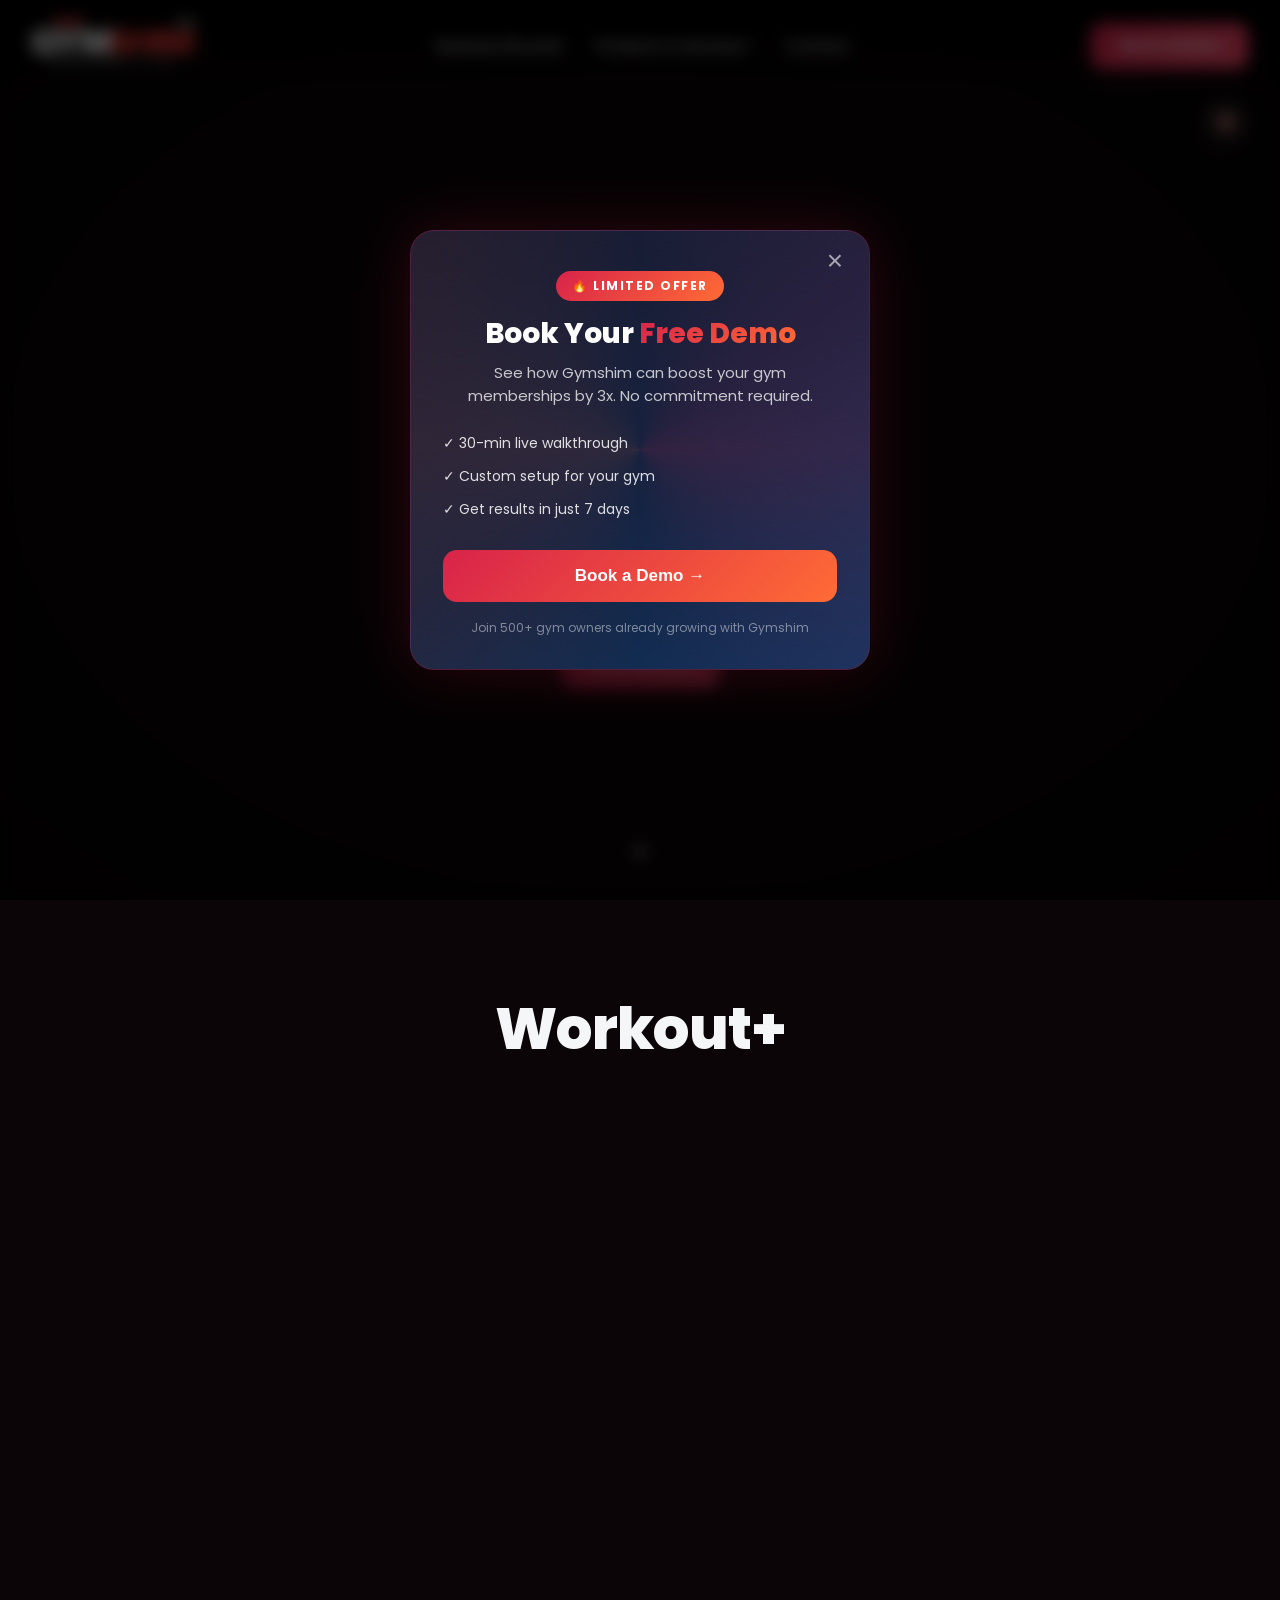
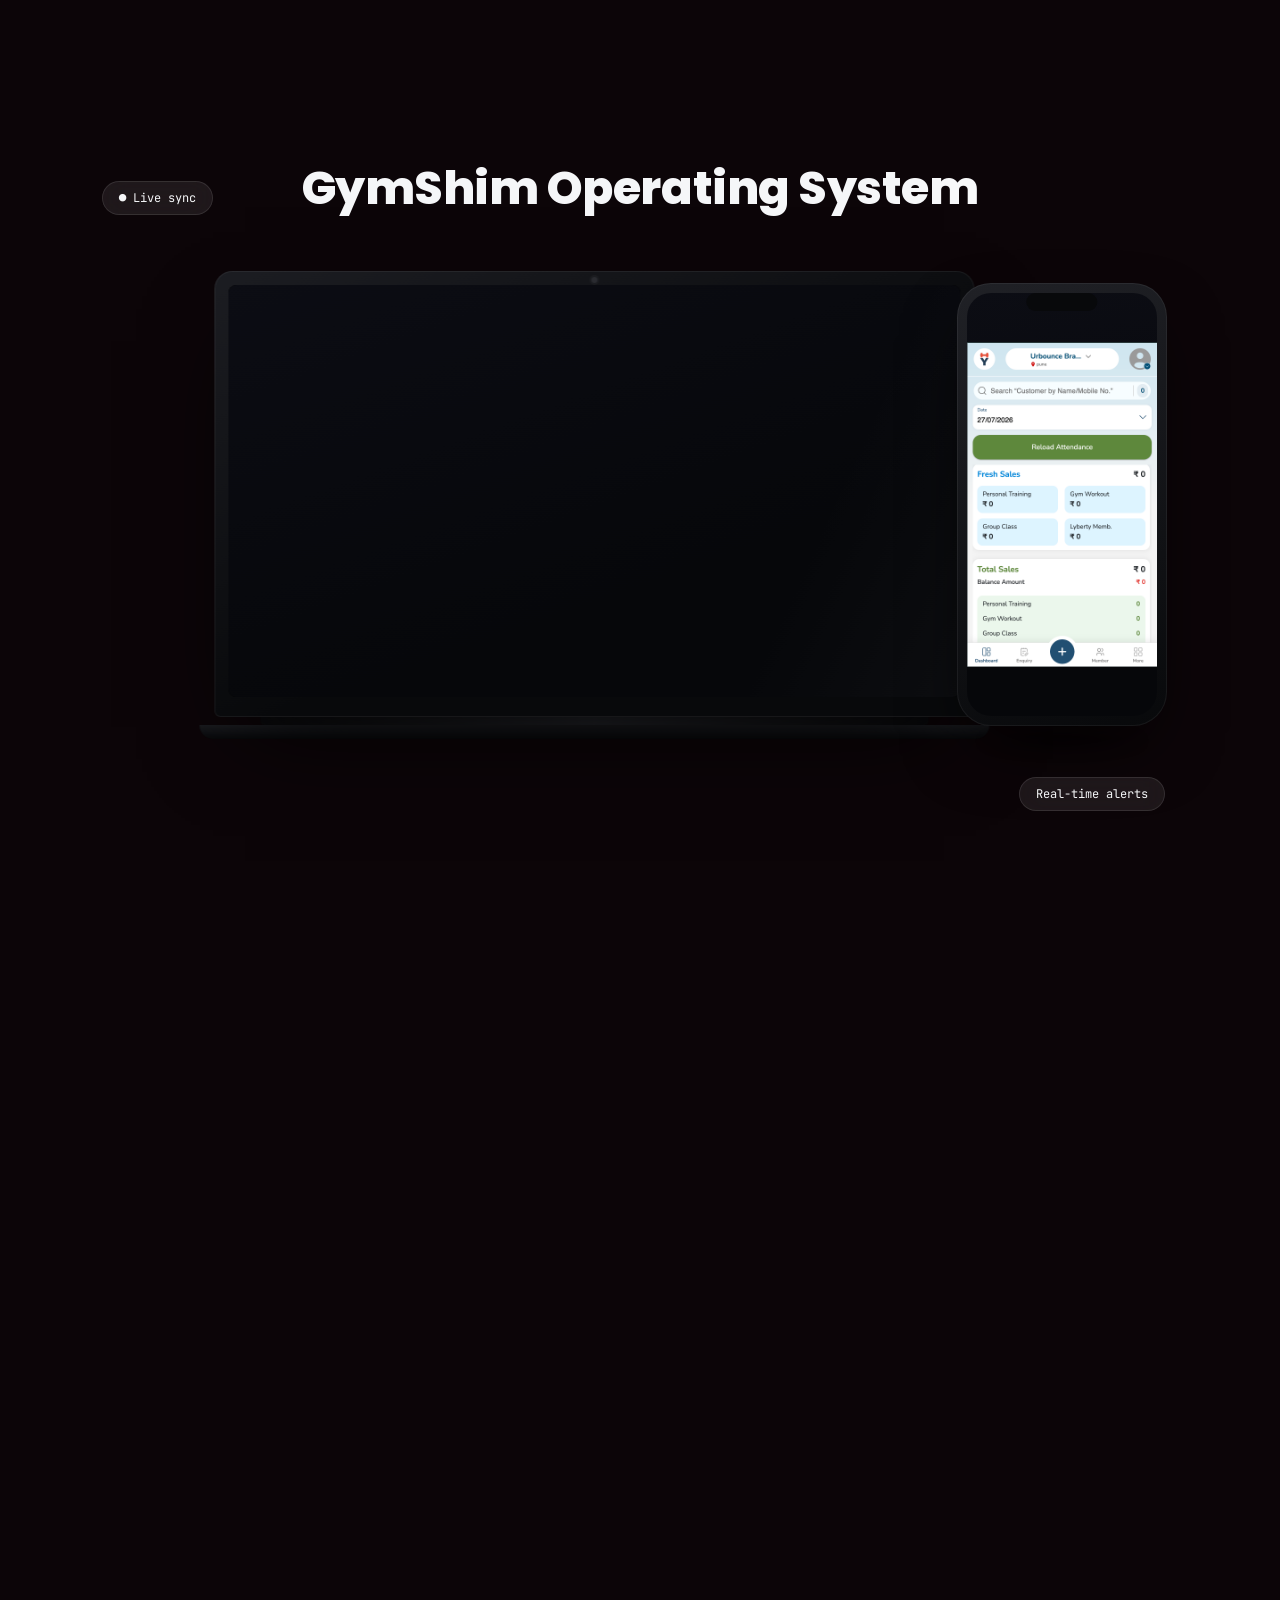
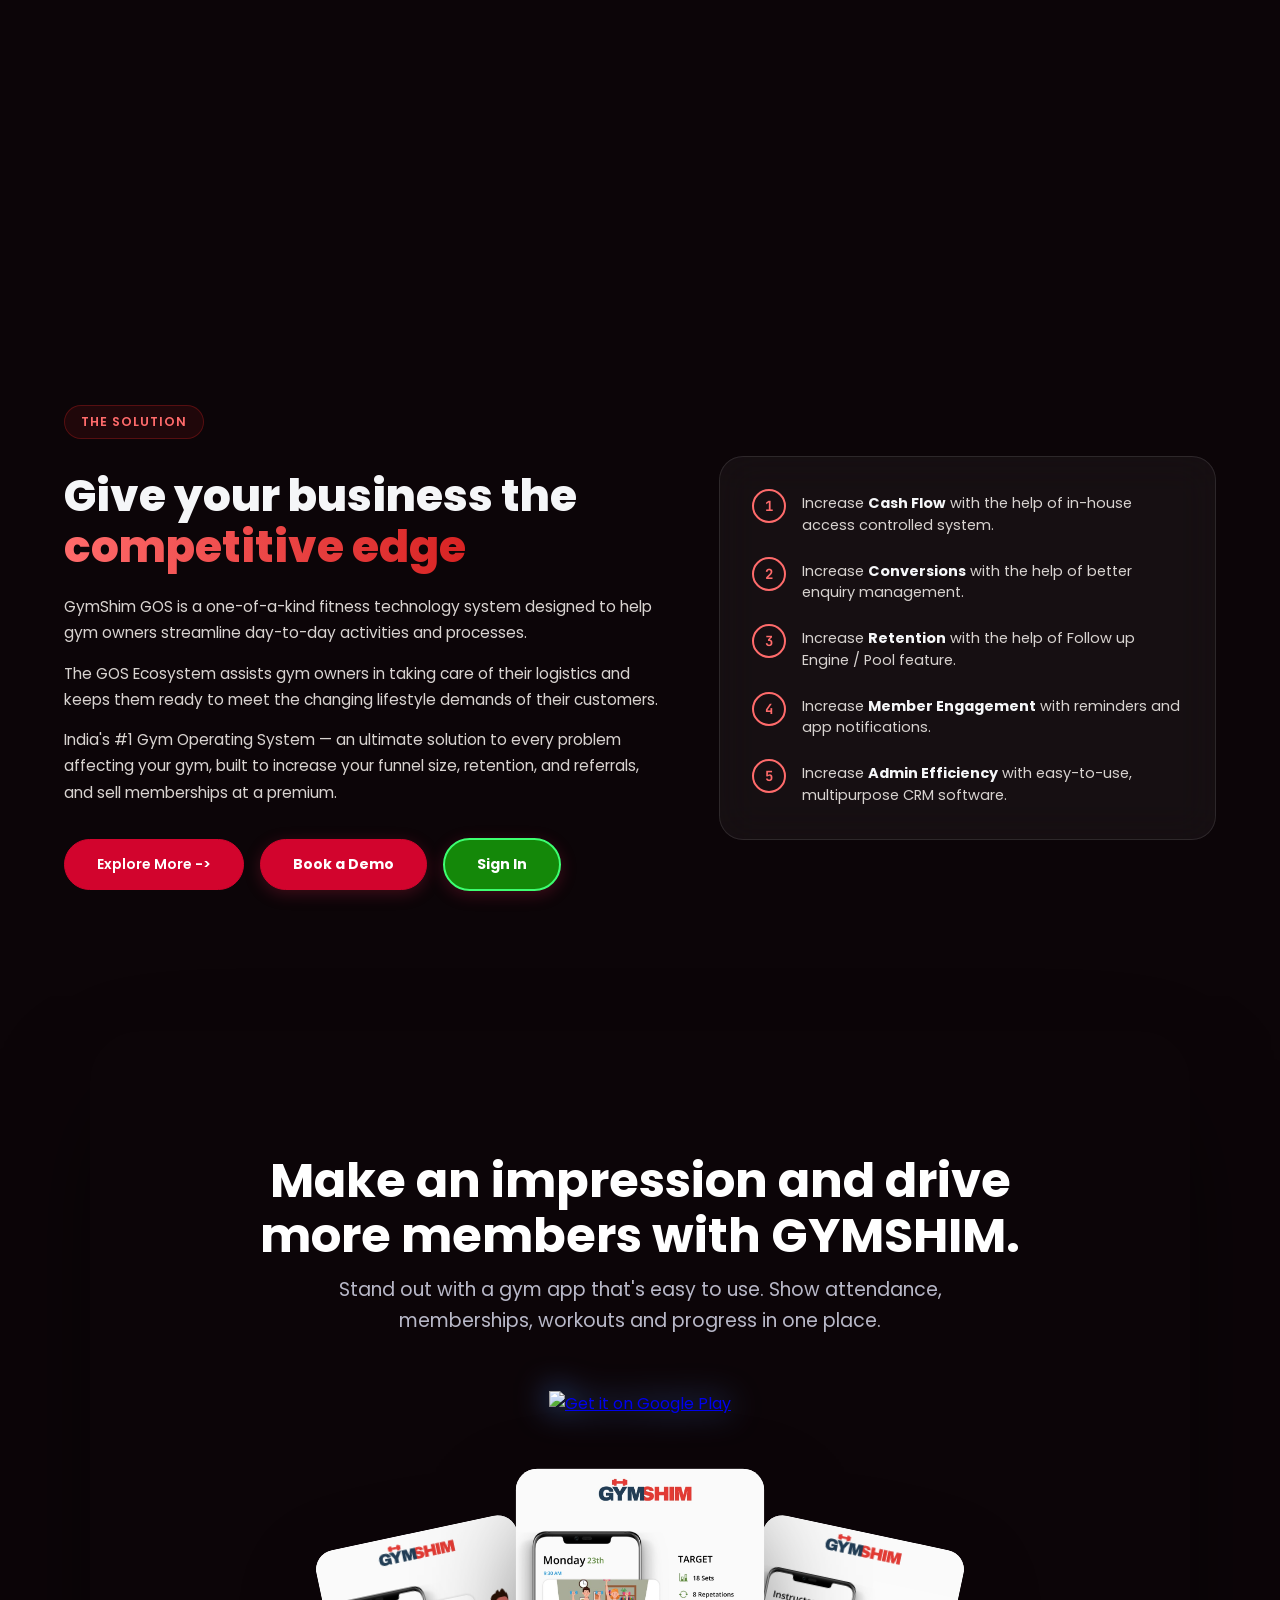
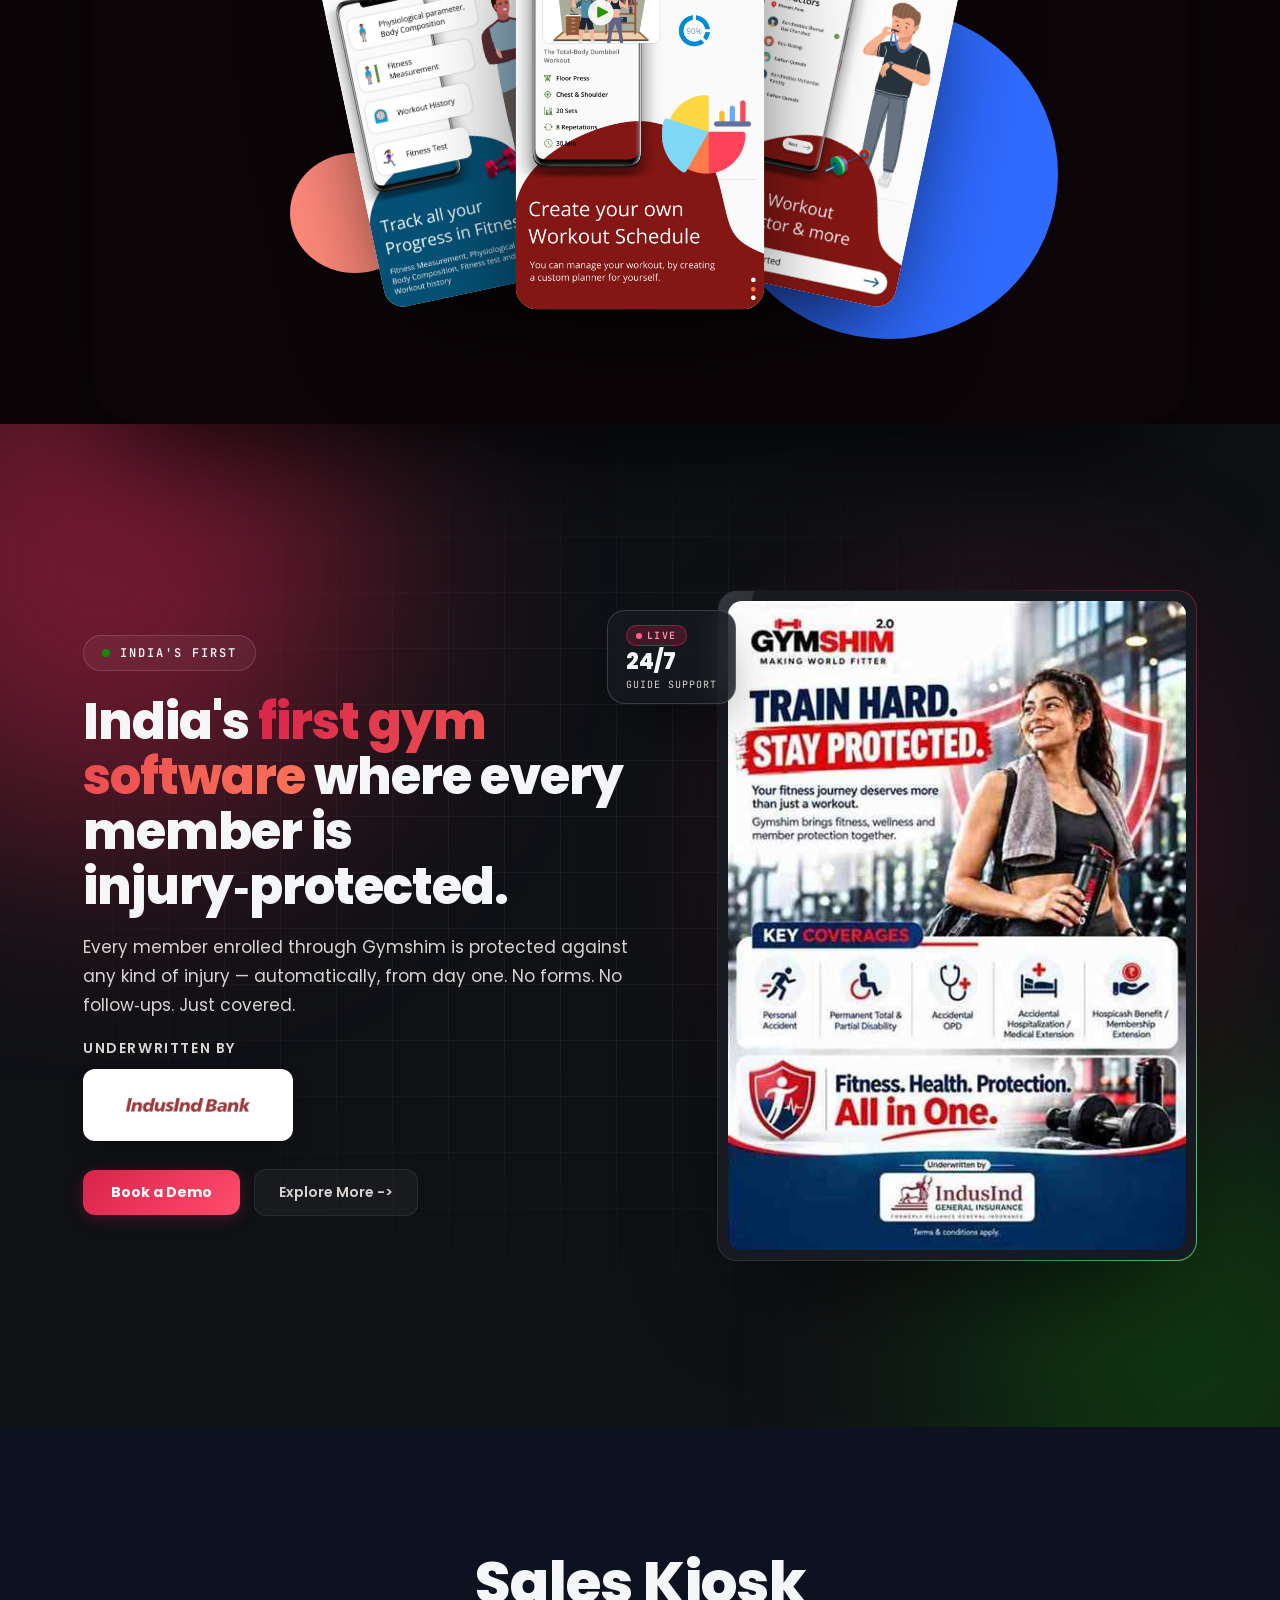
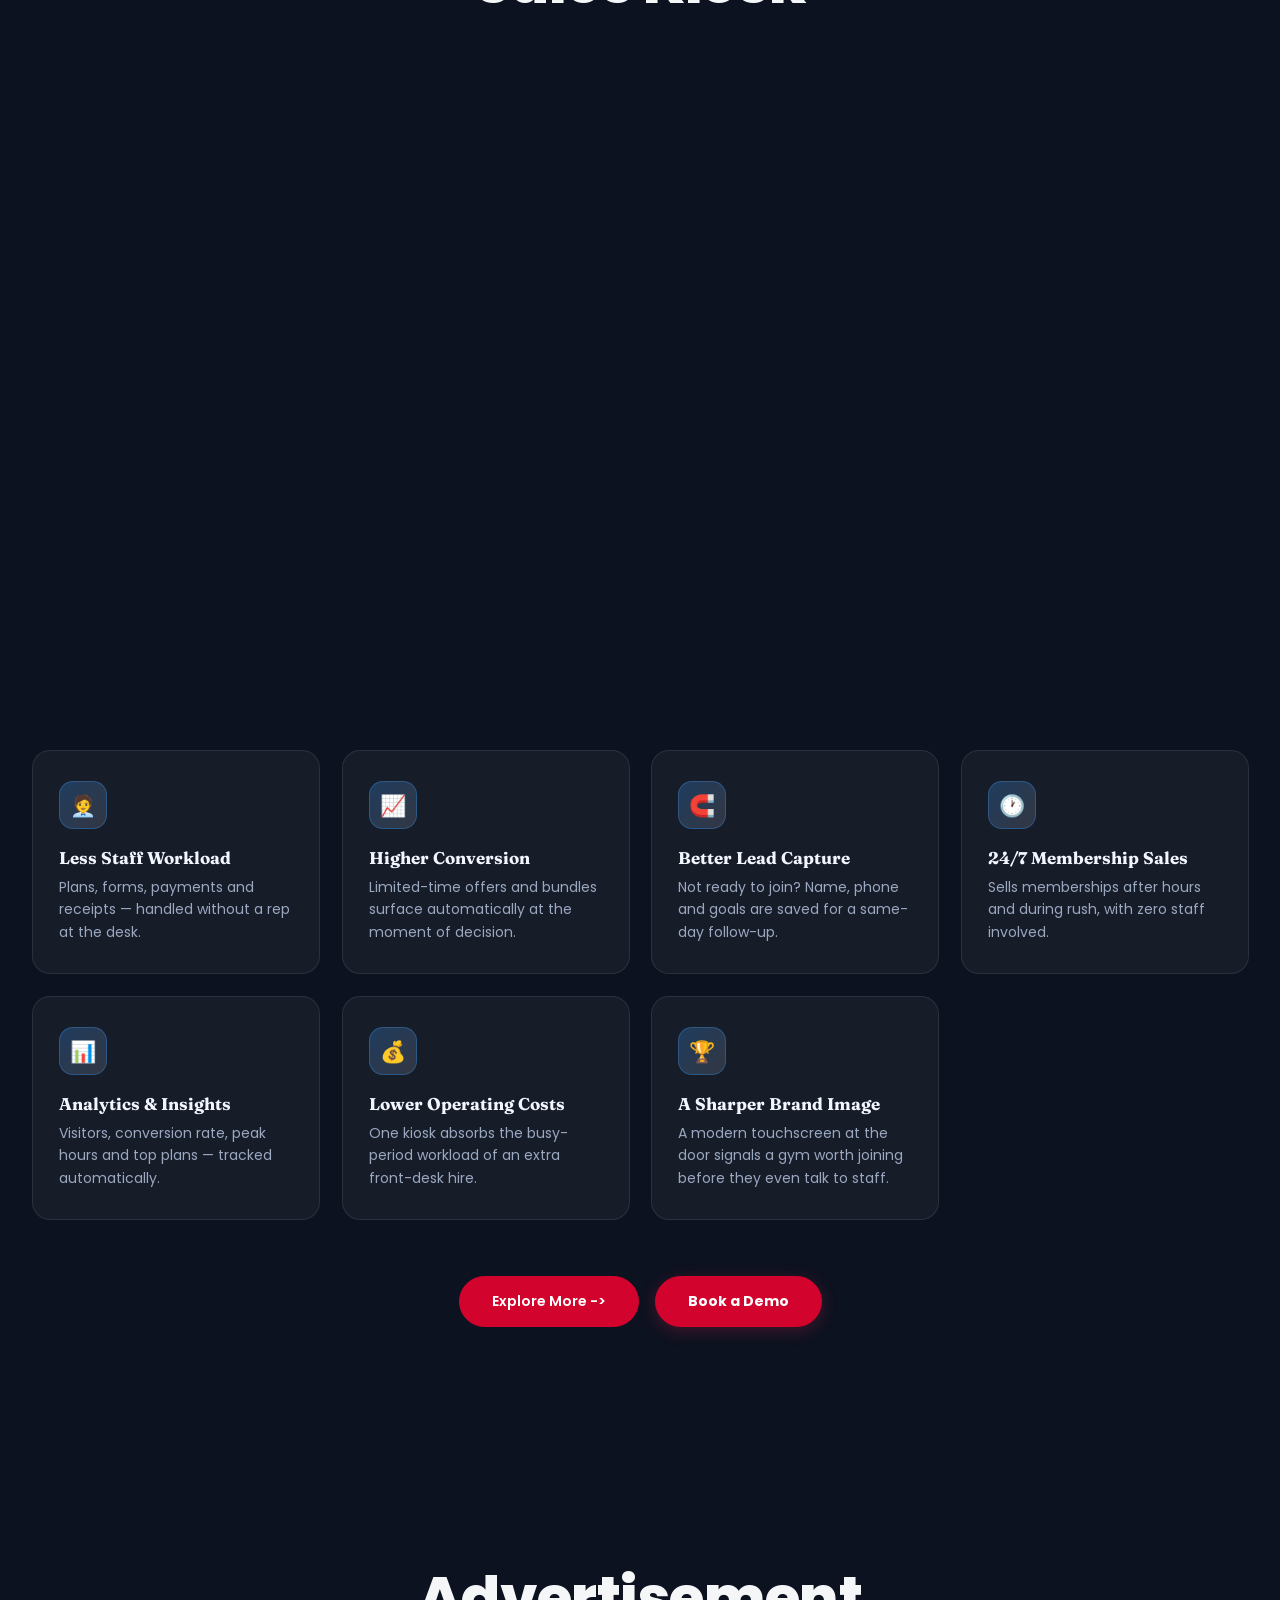
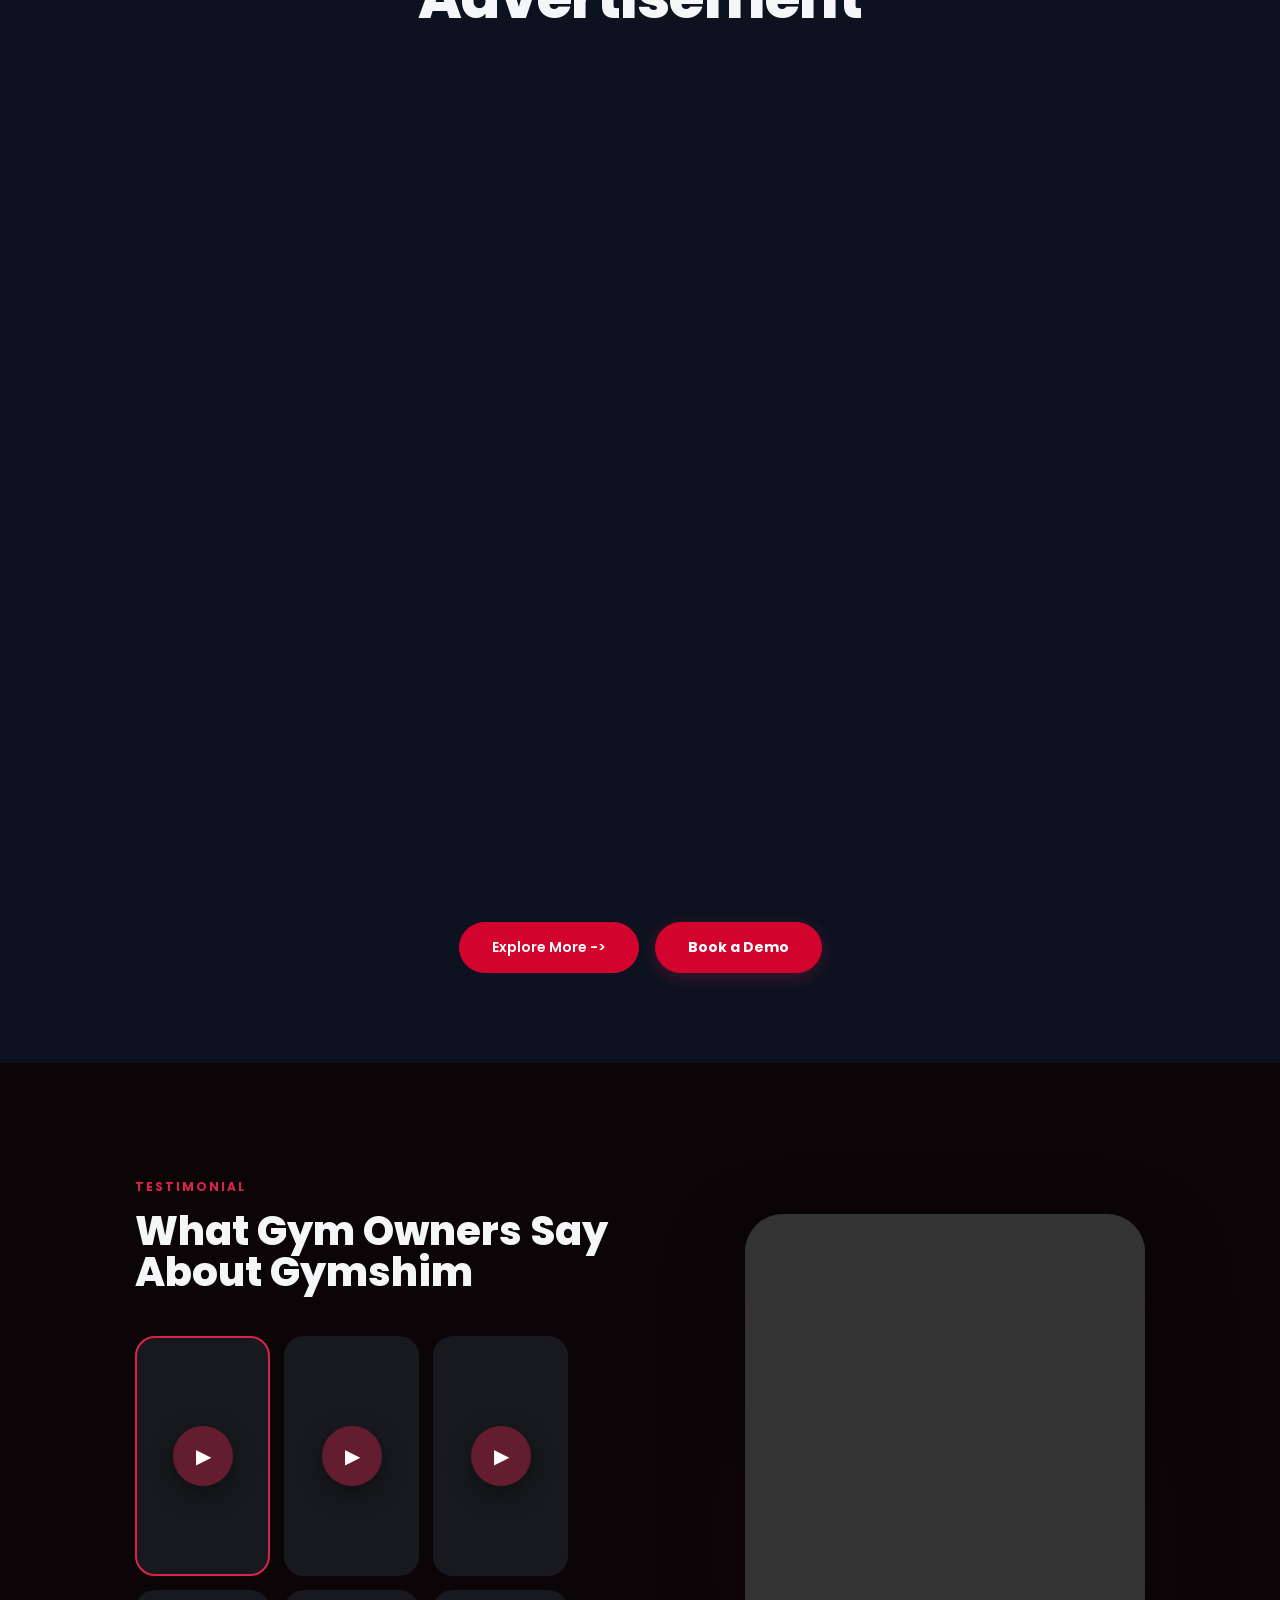
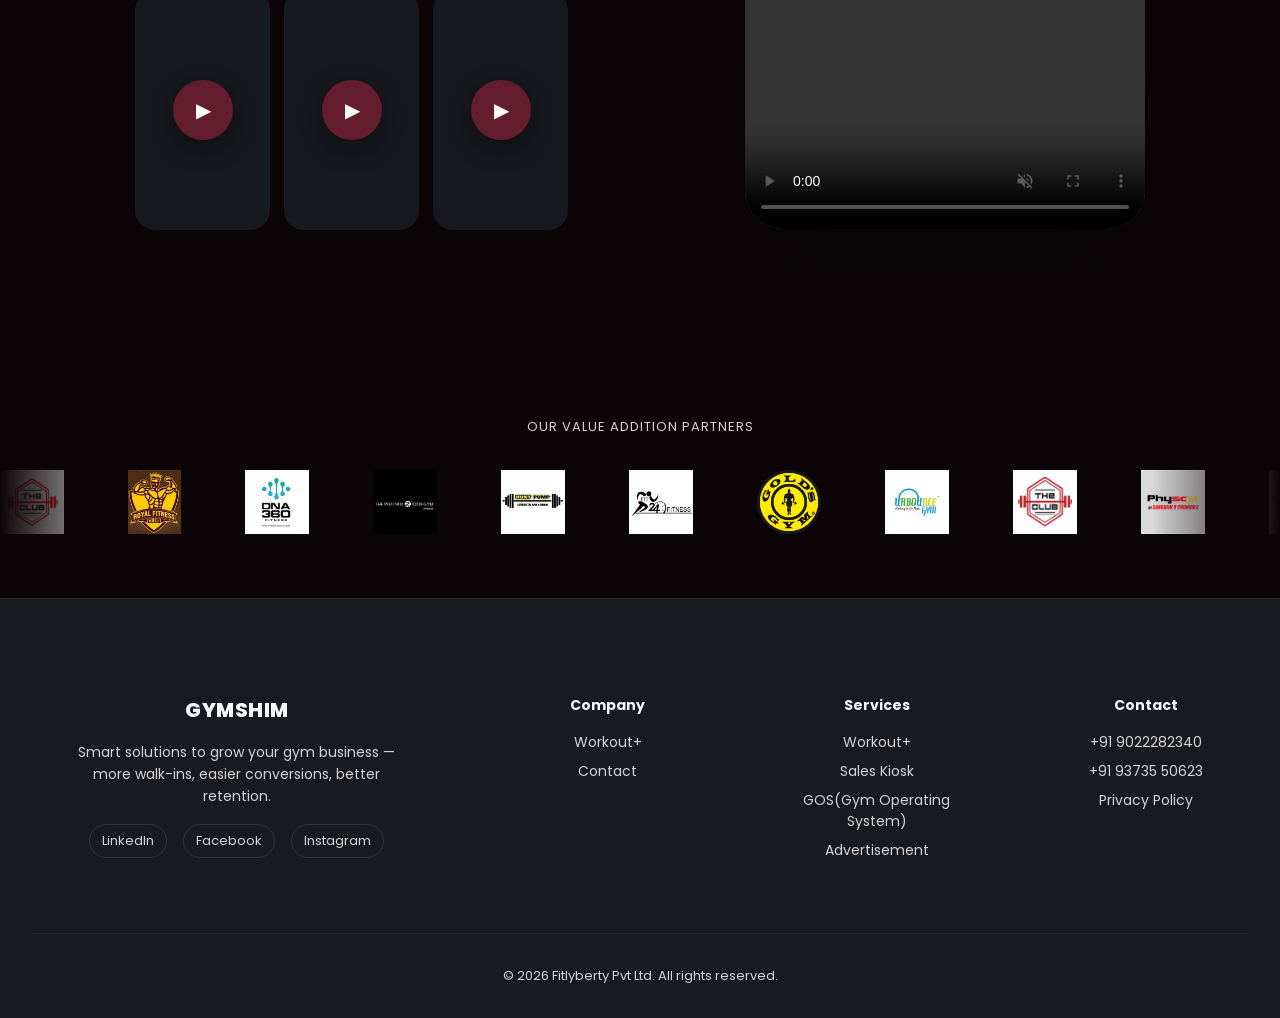
==== index.html @ ef44c92d "added insurance" ====
<!DOCTYPE html>
<html lang="en">
<head>
    <meta charset="UTF-8">
    <meta name="viewport" content="width=device-width, initial-scale=1.0">
    <title>Gymshim | Gym Business Booster Plan</title>
    <link rel="preconnect" href="https://fonts.googleapis.com">
     <link href="https://fonts.googleapis.com/css2?family=Poppins:wght@400;500;600;700;800&display=swap" rel="stylesheet">
     <link href="https://fonts.googleapis.com/css2?family=JetBrains+Mono:wght@400;500;600;700&display=swap" rel="stylesheet">
     <!-- Fonts needed for the "Why It Works" features section copied from sales-kiosk.html -->
     <link href="https://fonts.googleapis.com/css2?family=Manrope:wght@400;500;600;700;800&family=Fraunces:ital,wght@0,500;0,600;0,700;1,500;1,600&display=swap" rel="stylesheet">

     <!-- <link rel="preconnect" href="https://fonts.googleapis.com">
<link rel="preconnect" href="https://fonts.gstatic.com" crossorigin>
<link href="https://fonts.googleapis.com/css2?family=Nunito:wght@400;500;600;700;800;900&display=swap" rel="stylesheet"> -->

  <link rel="stylesheet" href="styles.css?v=2">
  <link rel="stylesheet" href="sales-kiosk.css">
  <link rel="stylesheet" href="booking.css">
  <link rel="stylesheet" href="gos-showcase.css?v=3">
  <link rel="stylesheet" href="theme-toggle.css">
<script src="theme-toggle.js"></script>

<link rel="stylesheet" href="https://unpkg.com/lenis@1.3.16/dist/lenis.css">
<script src="https://unpkg.com/lenis@1.3.16/dist/lenis.min.js"></script>


<script src="https://cdn.jsdelivr.net/npm/gsap@3/dist/gsap.min.js"></script>
<script src="https://cdn.jsdelivr.net/npm/gsap@3/dist/ScrollTrigger.min.js"></script>
<script src="https://cdnjs.cloudflare.com/ajax/libs/three.js/r128/three.min.js"></script>

</head>
<body>
      <script src="navbar.js"></script> 
<div id="servicesOverlayMount"></div>
<!-- <div class="services-overlay" id="servicesOverlay" aria-hidden="true">
  <div class="services-overlay-backdrop" id="servicesOverlayBackdrop"></div>

  <div class="services-overlay-panel" role="dialog" aria-modal="true" aria-labelledby="servicesOverlayTitle">
    <div class="services-overlay-head">
      <span id="servicesOverlayTitle" class="services-overlay-title">Products &amp; Services</span>
      <button type="button" class="services-overlay-close" id="servicesOverlayClose" aria-label="Close">
        <svg viewBox="0 0 24 24" width="18" height="18" aria-hidden="true">
          <path d="M5 5l14 14M19 5L5 19" stroke="currentColor" stroke-width="2" stroke-linecap="round"/>
        </svg>
      </button>
    </div>

    <div class="services-overlay-grid">

      <a href="workout.html" class="services-card">
        <span class="services-card-visual" aria-hidden="true">
          <svg viewBox="0 0 100 60" width="72" height="44">
            <g class="sv-workout-bar">
              <rect x="20" y="27" width="60" height="6" rx="3" fill="var(--accent-1)"/>
              <circle cx="18" cy="30" r="10" fill="none" stroke="var(--accent-2)" stroke-width="4" opacity="0.55"/>
              <circle cx="82" cy="30" r="10" fill="none" stroke="var(--accent-2)" stroke-width="4" opacity="0.55"/>
            </g>
          </svg>
        </span>
        <span class="services-card-title">Workout+</span>
        <span class="services-card-desc">Guided in-gym training flows for every member.</span>
        <span class="services-card-btn">Open
          <svg viewBox="0 0 24 24" width="14" height="14" aria-hidden="true"><path d="M5 12h14M13 6l6 6-6 6" stroke="currentColor" stroke-width="2" fill="none" stroke-linecap="round" stroke-linejoin="round"/></svg>
        </span>
      </a>

      <a href="gos.html" class="services-card">
        <span class="services-card-visual" aria-hidden="true">
          <svg viewBox="0 0 100 60" width="72" height="44">
            <rect class="sv-bar sv-bar1" x="14" y="20" width="10" height="30" rx="2" fill="var(--accent-1)"/>
            <rect class="sv-bar sv-bar2" x="32" y="10" width="10" height="40" rx="2" fill="var(--accent-2)"/>
            <rect class="sv-bar sv-bar3" x="50" y="24" width="10" height="26" rx="2" fill="var(--accent-1)"/>
            <rect class="sv-bar sv-bar4" x="68" y="16" width="10" height="34" rx="2" fill="var(--accent-2)"/>
          </svg>
        </span>
        <span class="services-card-title">GOS (Gym Operating System)</span>
        <span class="services-card-desc">One live system for check-ins, schedules and payments.</span>
        <span class="services-card-btn">Open
          <svg viewBox="0 0 24 24" width="14" height="14" aria-hidden="true"><path d="M5 12h14M13 6l6 6-6 6" stroke="currentColor" stroke-width="2" fill="none" stroke-linecap="round" stroke-linejoin="round"/></svg>
        </span>
      </a>


<a href="sales-kiosk.html" class="services-card">
        <span class="services-card-visual" aria-hidden="true">
          <svg viewBox="0 0 100 60" width="72" height="44">
            <rect x="30" y="8" width="40" height="34" rx="4" fill="none" stroke="var(--accent-2)" stroke-width="3"/>
            <rect x="44" y="46" width="12" height="6" rx="2" fill="var(--accent-2)" opacity="0.5"/>
            <circle class="sv-ring sv-ring1" cx="50" cy="25" r="8" fill="none" stroke="var(--accent-1)" stroke-width="2"/>
            <circle class="sv-ring sv-ring2" cx="50" cy="25" r="8" fill="none" stroke="var(--accent-1)" stroke-width="2"/>
            <circle cx="50" cy="25" r="4" fill="var(--accent-1)"/>
          </svg>
        </span>
        <span class="services-card-title">Sales Kiosk</span>
        <span class="services-card-desc">Self-serve touchscreen that closes memberships on the spot.</span>
        <span class="services-card-btn">Open
          <svg viewBox="0 0 24 24" width="14" height="14" aria-hidden="true"><path d="M5 12h14M13 6l6 6-6 6" stroke="currentColor" stroke-width="2" fill="none" stroke-linecap="round" stroke-linejoin="round"/></svg>
        </span>
      </a>
      <a href="digital-marketing.html" class="services-card">
        <span class="services-card-visual" aria-hidden="true">
          <svg viewBox="0 0 100 60" width="72" height="44">
            <circle class="sv-ring sv-ring1" cx="50" cy="30" r="10" fill="none" stroke="var(--accent-2)" stroke-width="2"/>
            <circle class="sv-ring sv-ring2" cx="50" cy="30" r="10"   ="none" stroke="var(--accent-2)" stroke-width="2"/>
            <circle cx="50" cy="30" r="6" fill="var(--accent-1)"/>
          </svg>
        </span>
        <span class="services-card-title">Advertisment</span>
        <span class="services-card-desc">Reach more members, faster, across every channel.</span>
        <span class="services-card-btn">Open
          <svg viewBox="0 0 24 24" width="14" height="14" aria-hidden="true"><path d="M5 12h14M13 6l6 6-6 6" stroke="currentColor" stroke-width="2" fill="none" stroke-linecap="round" stroke-linejoin="round"/></svg>
        </span>
      </a>

    </div>
  </div>
</div> -->

<!-- .................... -->





<!-- <div class="services-overlay" id="servicesOverlay" aria-hidden="true" data-lenis-prevent>
  <div class="services-overlay-backdrop" id="servicesOverlayBackdrop"></div>

  <div class="services-mega-panel" role="dialog" aria-modal="true" aria-labelledby="servicesOverlayTitle">
    <button type="button" class="services-overlay-close" id="servicesOverlayClose" aria-label="Close">
      <svg viewBox="0 0 24 24" width="18" height="18" aria-hidden="true">
        <path d="M5 5l14 14M19 5L5 19" stroke="currentColor" stroke-width="2" stroke-linecap="round"/>
      </svg>
    </button>

    <div class="services-mega-top">
      <div class="services-mega-head">
        <span class="services-mega-eyebrow" id="servicesOverlayTitle">Our Products</span>
        <h2 class="services-mega-title">Powerful solutions for every part of <span class="services-mega-accent">your gym.</span></h2>
        <p class="services-mega-sub">One ecosystem. Four powerful products.</p>
      </div>
      <div class="services-mega-trust">
        <svg viewBox="0 0 24 24" width="14" height="14" aria-hidden="true"><path d="M12 2l3 6 7 1-5 5 1 7-6-3-6 3 1-7-5-5 7-1z" fill="currentColor"/></svg>
        Trusted by <strong>5000+</strong> gyms across India
      </div>
    </div>

    <div class="services-mega-grid">

      <a href="workout.html" class="services-mega-card" data-glow="pink">
        <span class="services-mega-num">01</span>
        <span class="services-mega-icon-wrap">
          <span class="services-mega-icon-floor"></span>
          <svg class="services-mega-icon" viewBox="0 0 64 64" width="60" height="60">
            <defs>
              <linearGradient id="gradWorkout" x1="0" y1="0" x2="1" y2="1">
                <stop offset="0%" stop-color="#ff8fa3"/><stop offset="100%" stop-color="#d8234a"/>
              </linearGradient>
            </defs>
            <circle cx="12" cy="32" r="9" fill="none" stroke="url(#gradWorkout)" stroke-width="4"/>
            <circle cx="52" cy="32" r="9" fill="none" stroke="url(#gradWorkout)" stroke-width="4"/>
            <rect x="18" y="28" width="28" height="8" rx="4" fill="url(#gradWorkout)"/>
            <rect x="8" y="26" width="6" height="12" rx="2" fill="url(#gradWorkout)"/>
            <rect x="50" y="26" width="6" height="12" rx="2" fill="url(#gradWorkout)"/>
          </svg>
        </span>
        <div class="services-mega-card-headrow">
          <h3>Workout+</h3>
          <span class="services-mega-badge">AI Powered</span>
        </div>
        <p class="services-mega-desc">AI-guided workout experience for every member.</p>
        <ul class="services-mega-features">
          <li>Personalized Workouts</li>
          <li>Exercise Library</li>
          <li>Progress Tracking</li>
          <li>Smart Analytics</li>
        </ul>
        <span class="services-mega-explore">Explore Workout+
          <svg viewBox="0 0 24 24" width="14" height="14" aria-hidden="true"><path d="M5 12h14M13 6l6 6-6 6" stroke="currentColor" stroke-width="2" fill="none" stroke-linecap="round" stroke-linejoin="round"/></svg>
        </span>
      </a>

      <a href="gos.html" class="services-mega-card" data-glow="cyan">
        <span class="services-mega-num">02</span>
        <span class="services-mega-icon-wrap">
          <span class="services-mega-icon-floor"></span>
          <svg class="services-mega-icon" viewBox="0 0 64 64" width="60" height="60">
            <defs>
              <linearGradient id="gradGosTop" x1="0" y1="0" x2="1" y2="1">
                <stop offset="0%" stop-color="#7ee8f2"/><stop offset="100%" stop-color="#22d3ee"/>
              </linearGradient>
              <linearGradient id="gradGosSide" x1="0" y1="0" x2="0" y2="1">
                <stop offset="0%" stop-color="#0e9aad"/><stop offset="100%" stop-color="#0b7e8e"/>
              </linearGradient>
            </defs>
            <polygon points="32,6 54,18 32,30 10,18" fill="url(#gradGosTop)"/>
            <polygon points="10,18 32,30 32,54 10,42" fill="url(#gradGosSide)"/>
            <polygon points="54,18 32,30 32,54 54,42" fill="#0a6d7a"/>
          </svg>
        </span>
        <div class="services-mega-card-headrow">
          <h3>GOS (Gym Operating System)</h3>
          <span class="services-mega-badge">All-in-One</span>
        </div>
        <p class="services-mega-desc">Complete gym management system for seamless operations.</p>
        <ul class="services-mega-features">
          <li>Member Management</li>
          <li>Attendance Tracking</li>
          <li>Payments &amp; Billing</li>
          <li>Reports &amp; Analytics</li>
        </ul>
        <span class="services-mega-explore">Explore GOS
          <svg viewBox="0 0 24 24" width="14" height="14" aria-hidden="true"><path d="M5 12h14M13 6l6 6-6 6" stroke="currentColor" stroke-width="2" fill="none" stroke-linecap="round" stroke-linejoin="round"/></svg>
        </span>
      </a>

      <a href="sales-kiosk.html" class="services-mega-card" data-glow="purple">
        <span class="services-mega-num">03</span>
        <span class="services-mega-icon-wrap">
          <span class="services-mega-icon-floor"></span>
          <svg class="services-mega-icon" viewBox="0 0 64 64" width="60" height="60">
            <defs>
              <linearGradient id="gradKiosk" x1="0" y1="0" x2="1" y2="1">
                <stop offset="0%" stop-color="#c9a8ff"/><stop offset="100%" stop-color="#9b5cff"/>
              </linearGradient>
            </defs>
            <rect x="14" y="8" width="36" height="26" rx="4" fill="none" stroke="url(#gradKiosk)" stroke-width="3.5"/>
            <rect x="19" y="13" width="26" height="16" rx="2" fill="url(#gradKiosk)" opacity="0.25"/>
            <rect x="28" y="38" width="8" height="10" fill="url(#gradKiosk)"/>
            <rect x="20" y="48" width="24" height="5" rx="2.5" fill="url(#gradKiosk)" opacity="0.6"/>
          </svg>
        </span>
        <div class="services-mega-card-headrow">
          <h3>Sales Kiosk</h3>
          <span class="services-mega-badge">Self-Service</span>
        </div>
        <p class="services-mega-desc">Self-service touchscreen that closes memberships on the spot.</p>
        <ul class="services-mega-features">
          <li>Instant Signups</li>
          <li>Digital Payments</li>
          <li>Receipt Printing</li>
          <li>Offers &amp; Upsells</li>
        </ul>
        <span class="services-mega-explore">Explore Sales Kiosk
          <svg viewBox="0 0 24 24" width="14" height="14" aria-hidden="true"><path d="M5 12h14M13 6l6 6-6 6" stroke="currentColor" stroke-width="2" fill="none" stroke-linecap="round" stroke-linejoin="round"/></svg>
        </span>
      </a>

      <a href="digital-marketing.html" class="services-mega-card" data-glow="orange">
        <span class="services-mega-num">04</span>
        <span class="services-mega-icon-wrap">
          <span class="services-mega-icon-floor"></span>
          <svg class="services-mega-icon" viewBox="0 0 64 64" width="60" height="60">
            <defs>
              <linearGradient id="gradAd" x1="0" y1="0" x2="1" y2="1">
                <stop offset="0%" stop-color="#ffc38a"/><stop offset="100%" stop-color="#ff8a3d"/>
              </linearGradient>
            </defs>
            <rect x="10" y="26" width="14" height="12" rx="2" fill="url(#gradAd)"/>
            <path d="M24 24 L42 14 V50 L24 40 Z" fill="url(#gradAd)"/>
            <rect x="15" y="38" width="5" height="12" rx="1.5" fill="url(#gradAd)" opacity="0.7"/>
            <path d="M46 22a10 10 0 010 20" fill="none" stroke="url(#gradAd)" stroke-width="3" stroke-linecap="round"/>
            <path d="M50 16a17 17 0 010 32" fill="none" stroke="url(#gradAd)" stroke-width="3" stroke-linecap="round" opacity="0.55"/>
          </svg>
        </span>
        <div class="services-mega-card-headrow">
          <h3>Advertisement</h3>
          <span class="services-mega-badge">Grow Faster</span>
        </div>
        <p class="services-mega-desc">Digital marketing solutions to bring more members to your gym.</p>
        <ul class="services-mega-features">
          <li>Social Media Ads</li>
          <li>WhatsApp Campaigns</li>
          <li>Performance Boost</li>
          <li>Lead Generation</li>
        </ul>
        <span class="services-mega-explore">Explore Advertisement
          <svg viewBox="0 0 24 24" width="14" height="14" aria-hidden="true"><path d="M5 12h14M13 6l6 6-6 6" stroke="currentColor" stroke-width="2" fill="none" stroke-linecap="round" stroke-linejoin="round"/></svg>
        </span>
      </a>

    </div>

    <div class="services-mega-divider"></div>

    <div class="services-mega-footer">
      <div class="services-mega-foot-item">
        <span class="services-mega-foot-icon">
          <svg viewBox="0 0 24 24" width="20" height="20" fill="none" stroke="currentColor" stroke-width="1.6"><path d="M12 2l8 4v6c0 5-3.5 8.5-8 10-4.5-1.5-8-5-8-10V6z"/></svg>
        </span>
        <span class="services-mega-foot-text"><strong>Secure &amp; Reliable</strong>Enterprise-grade security</span>
      </div>
      <div class="services-mega-foot-item">
        <span class="services-mega-foot-icon">
          <svg viewBox="0 0 24 24" width="20" height="20" fill="none" stroke="currentColor" stroke-width="1.6"><path d="M7 18a4 4 0 01-1-7.9A5.5 5.5 0 0117 9a4.5 4.5 0 011 8.9"/></svg>
        </span>
        <span class="services-mega-foot-text"><strong>Always Updated</strong>Latest features &amp; updates</span>
      </div>
      <div class="services-mega-foot-item">
        <span class="services-mega-foot-icon">
          <svg viewBox="0 0 24 24" width="20" height="20" fill="none" stroke="currentColor" stroke-width="1.6"><path d="M4 15v-3a8 8 0 0116 0v3"/><path d="M4 15a2 2 0 002 2h1v-5H6a2 2 0 00-2 2zM20 15a2 2 0 01-2 2h-1v-5h1a2 2 0 012 2z"/></svg>
        </span>
        <span class="services-mega-foot-text"><strong>24/7 Support</strong>We're here for you</span>
      </div>
      <div class="services-mega-foot-item">
        <span class="services-mega-foot-icon">
          <svg viewBox="0 0 24 24" width="20" height="20" fill="none" stroke="currentColor" stroke-width="1.6"><circle cx="12" cy="8" r="5"/><path d="M8.5 12.5L6 22l6-3 6 3-2.5-9.5"/></svg>
        </span>
        <span class="services-mega-foot-text"><strong>Made in India</strong>For gyms, by gym experts</span>
      </div>
    </div>

  </div>
</div>

 -->

<!-- <iframe src="services-mega.html" width="100%" height="100%" style="border:none;"></iframe> -->



<section class="hero">
    <button class="sound-toggle" id="soundToggle" aria-label="Toggle sound" size="12px">
  🔇
</button>
<video class="hero-video" loop playsinline poster="assets/images/hero-poster.jpg">
    <source src="assets/video/1stpage.mp4" type="video/mp4">
      <img src="assets/image/banner_image.png" alt="Gymshim" class="logo-img">
  </video>
  <div class="hero-overlay"></div>
  <div class="hero-vignette"></div>
    
  <div class="hero-content">
  <!-- <span class="hero-tag hero-tag-top">Gym Business Booster Program</span> -->
  <img src="assets/image/banner_image.png" alt="" class="hero-logo-overlay">
  
  <h1>Sell more memberships. <br> Keep every member.</h1>
  <!-- <p class="hero-sub">
    Give your gym members unbeatable value with free gifts, discount vouchers,
    and India's #1 gym management software — completely free.
  </p> -->
  <div class="hero-actions">
    <!-- <a href="#book" class="btn-primary ">Book a Demo</a> -->
    <a href="booking.html" class="btn-primary">Book a Demo</a>
    <!-- <a href="#plans" class="btn-secondary">See how it works</a> -->
  </div>
</div>
</section>


<!-- Workout+ -->
 <section class="workout-showcase">

  <h2 class="product-name-shine workout-section-heading">Workout+</h2>

  <div class="showcase-grid">
    <div class="showcase-media reveal-up">
      <div class="showcase-image-box" id="showcaseImageBox">
        
  <video id="showcaseVideo" class="showcase-video" autoplay muted loop playsinline>
    <source src="assets/video/kiosk.mp4" type="video/mp4">
  </video>
        <!-- <span class="showcase-placeholder-icon">🖥️</span>
        <span class="showcase-placeholder-label" id="showcaseLabel">Side View</span>
        <span class="showcase-placeholder-hint">Drop image in — replace this box with &lt;img&gt;</span> -->
      </div>
      <!-- <div class="showcase-thumbs">
        <button class="showcase-thumb active" data-view="Side View">Side View</button>
        <button class="showcase-thumb" data-view="Top View">Top View</button>
      </div> -->
    </div>

    <div class="showcase-copy reveal-up">
           <span class="hero-tag">The kiosk</span>
      <h2>A touchscreen your members will actually use</h2>
      <p>Compact, self-serviced, and installed right on your gym floor — WPK combines interactive workouts with a display members engage with every visit.</p>
      <div class="showcase-actions">
        <a href="workout.html" class="btn-secondary">Explore More -></a>
        <a href="booking.html" class="btn-primary">Book a Demo</a>
      </div>
    </div>
  </div>
</section>


<!-- ============================================================
     GOS — DEVICE SHOWCASE (page 3)
     Copied as-is from gos.html — the pinned laptop + phone section
     with the "Live sync" / "Real-time alerts" badges.
     ============================================================ -->
<section class="gos-section" id="showcase">
  <div class="launch-showcase">
  <div class="showcase-pin" id="showcasePin">

    <div class="showcase-glow" aria-hidden="true"></div>

    <h3 class="product-name-shine showcase-heading">GymShim Operating System</h3>

    <span class="showcase-badge showcase-badge-a js-float">● Live sync</span>
    <span class="showcase-badge showcase-badge-b js-float">Real-time alerts</span>

    <!-- LAPTOP MOCKUP — built with CSS (bezel, hinge, base) rather
         than a modeled 3D asset, since no 3D model files exist for
         this project. Tilts in 3D via mouse + scroll (see JS). -->
    <div class="device device-laptop" id="deviceLaptop">
      <div class="device-laptop-lid">
        <div class="device-laptop-bezel">
          <div class="device-laptop-cam"></div>
          <div class="device-laptop-screen" id="laptopScreen">
            <img class="dash-screenshot"
                 src="assets/image/gos-dashboard2.png"
                 alt="GymShim GOS home dashboard — active members, follow-ups, sales, and collections at a glance">
          </div>
        </div>
      </div>
      <div class="device-laptop-hinge"></div>
      <div class="device-laptop-base"></div>
    </div>

    <!-- PHONE MOCKUP -->
    <div class="device device-phone" id="devicePhone">
      <div class="device-phone-frame">
        <div class="device-phone-notch"></div>
   <div class="device-phone-screen">
          <img class="phone-screenshot" src="assets/image/gos-dashboard.png" alt="GymShim GOS mobile dashboard">
        </div>
      </div>
      <div class="device-phone-shadow"></div>
    </div>

  </div>
  </div>


<!-- ============================================================
     GOS — SOLUTION / COMPETITIVE EDGE (page 4)
     Copied as-is from gos.html.
     ============================================================ -->
<div class="solution" id="solution">
  <div class="solution-inner">
    <div class="solution-copy">
      <span class="launch-eyebrow js-reveal">The solution</span>
      <h2 class="solution-title js-reveal">Give your business the <span class="launch-line-gradient">competitive edge</span></h2>
      <p class="js-reveal">GymShim GOS is a one-of-a-kind fitness technology system designed to help gym owners streamline day-to-day activities and processes.</p>
      <p class="js-reveal">The GOS Ecosystem assists gym owners in taking care of their logistics and keeps them ready to meet the changing lifestyle demands of their customers.</p>
      <p class="js-reveal">India's #1 Gym Operating System — an ultimate solution to every problem affecting your gym, built to increase your funnel size, retention, and referrals, and sell memberships at a premium.</p>

      <div class="showcase-actions js-reveal">
        <a href="gos.html" class="btn-secondary">Explore More -></a>
        <a href="booking.html" class="btn-primary">Book a Demo</a>
          <a href="https://crm.gymshim.com/signin" target="_blank" class="btn-primary" style="background: var(--accent-3); border: 2px solid #3dff71; white-space: nowrap;"><span style="color: var(--accent-2); white-space: nowrap;">Sign In</span></a>
      </div>
    </div>

    <div class="solution-card glass js-reveal">
      <div class="solution-item">
        <span class="solution-num">1</span>
        <p>Increase <strong>Cash Flow</strong> with the help of in-house access controlled system.</p>
      </div>
      <div class="solution-item">
        <span class="solution-num">2</span>
        <p>Increase <strong>Conversions</strong> with the help of better enquiry management.</p>
      </div>
      <div class="solution-item">
        <span class="solution-num">3</span>
        <p>Increase <strong>Retention</strong> with the help of Follow up Engine / Pool feature.</p>
      </div>
      <div class="solution-item">
        <span class="solution-num">4</span>
        <p>Increase <strong>Member Engagement</strong> with reminders and app notifications.</p>
      </div>
      <div class="solution-item">
        <span class="solution-num">5</span>
        <p>Increase <strong>Admin Efficiency</strong> with easy-to-use, multipurpose CRM software.</p>
      </div>
    </div>
  </div>
</div>
<div class="gos-appish" id="gos-app">
  <div class="gos-appish-plain js-reveal">
    <div class="gos-appish-topbar">
    </div>
    <h2>Make an impression and drive more members with GYMSHIM.</h2>
    <p class="gos-appish-sub" style="text-align: center;justify-self: center; align-self: center;">Stand out with a gym app that's easy to use. Show attendance, memberships, workouts and progress in one place.</p>
    <div class="gos-appish-badges">
      <a href="https://play.google.com/store/apps/details?id=com.fitlyberty.gos" target="_blank" rel="noopener"><img src="https://upload.wikimedia.org/wikipedia/commons/7/78/Google_Play_Store_badge_EN.svg" alt="Get it on Google Play" loading="lazy"></a>
    </div>
    <div class="gos-appish-phones js-reveal">
      <span class="gos-appish-blob coral" aria-hidden="true"></span>
      <span class="gos-appish-blob blue" aria-hidden="true"></span>
      <img class="gos-appish-phone p-left js-float" src="assets/image/ap1.jpeg" alt="Attendance and membership" loading="lazy">
      <img class="gos-appish-phone p-center" src="assets/image/ap2.jpeg" alt="Instructor selection" loading="lazy">
      <img class="gos-appish-phone p-right js-float" src="assets/image/ap3.jpeg" alt="Workout schedule" loading="lazy">
    </div>
  </div>
</div>
</section>

<!-- Insurance -->
<!-- ============================================================
     MEMBER INJURY PROTECTION — advanced split section (bip3-)
     Copy + interactive tabs left • Floating-badge visual right.
     ============================================================ -->
<section class="bip3-section" id="member-protection">
  <div class="bip3-bg" aria-hidden="true">
    <span class="bip3-grid"></span>
    <span class="bip3-glow bip3-glow-red"></span>
    <span class="bip3-glow bip3-glow-green"></span>
  </div>

  <div class="bip3-card">
    <div class="bip3-inner">
      <!-- LEFT — copy -->
      <div class="bip3-copy">
        <span class="bip3-eyebrow js-reveal">
          <span class="bip3-live-dot"></span>
          India's First
        </span>

        <h2 class="bip3-title js-reveal">
          India's <span class="bip3-grad">first gym software</span> where every member is injury‑protected.
        </h2>

        <p class="bip3-sub js-reveal">
          Every member enrolled through Gymshim is protected against any kind of injury — automatically, from day one. No forms. No follow‑ups. Just covered.
        </p>

        <div class="bip3-underwriter js-reveal">
          <span>Underwritten by</span>
          <img src="assets/image/indusind-logo.png?v=1" alt="IndusInd Bank" loading="lazy">
        </div>

        <!-- Interactive coverage tabs -->
        <!-- <div class="bip3-tabs js-reveal" role="tablist" aria-label="Coverage highlights">
          <button class="bip3-tab is-active" type="button" role="tab" aria-selected="true" data-tab="0">
            <svg viewBox="0 0 24 24" fill="none" stroke="currentColor" stroke-width="2" stroke-linecap="round" stroke-linejoin="round"><path d="M12 3l7 3v5c0 4.5-3 7.8-7 9-4-1.2-7-4.5-7-9V6l7-3z"/></svg>
            Day‑1 Cover
          </button>
          <button class="bip3-tab" type="button" role="tab" aria-selected="false" data-tab="1">
            <svg viewBox="0 0 24 24" fill="none" stroke="currentColor" stroke-width="2" stroke-linecap="round" stroke-linejoin="round"><path d="M20.8 8.6c0 5-8.8 10.6-8.8 10.6S3.2 13.6 3.2 8.6a4.6 4.6 0 0 1 8.8-1.9 4.6 4.6 0 0 1 8.8 1.9z"/></svg>
            Any Injury
          </button>
          <button class="bip3-tab" type="button" role="tab" aria-selected="false" data-tab="2">
            <svg viewBox="0 0 24 24" fill="none" stroke="currentColor" stroke-width="2" stroke-linecap="round" stroke-linejoin="round"><path d="M5 12.5l4.2 4.2L19 7"/></svg>
            Zero Paperwork
          </button>
          <button class="bip3-tab" type="button" role="tab" aria-selected="false" data-tab="3">
            <svg viewBox="0 0 24 24" fill="none" stroke="currentColor" stroke-width="2" stroke-linecap="round" stroke-linejoin="round"><path d="M4 15v-3a8 8 0 0 1 16 0v3"/><path d="M4 15a2 2 0 0 0 2 2h1v-5H6a2 2 0 0 0-2 2zM20 15a2 2 0 0 1-2 2h-1v-5h1a2 2 0 0 1 2 2z"/></svg>
            24/7 Support
          </button>
        </div> -->

        <!-- <div class="bip3-panels">
          <p class="bip3-panel is-active" data-panel="0">Covered the moment a member enrolls — no waiting period, no exclusions buried in the fine print.</p>
          <p class="bip3-panel" data-panel="1">Full cover across injury types, in the gym or outside it — one policy, no add‑ons to chase.</p>
          <p class="bip3-panel" data-panel="2">Enrolment and claims are handled inside Gymshim automatically — nothing for your staff to manage.</p>
          <p class="bip3-panel" data-panel="3">A dedicated support line stays on call around the clock for every protected member.</p>
        </div> -->

        <!-- <div class="bip3-stats js-reveal">
          <div class="bip3-stat">
            <strong>0</strong>
            <span>Forms to fill</span>
          </div>
          <div class="bip3-stat-div" aria-hidden="true"></div>
          <div class="bip3-stat">
            <strong>Day 1</strong>
            <span>Coverage starts</span>
          </div>
          <div class="bip3-stat-div" aria-hidden="true"></div>
          <div class="bip3-stat">
            <strong>24/7</strong>
            <span>Claim support</span>
          </div>
        </div> -->

        <div class="bip3-cta js-reveal">
          <a href="booking.html" class="btn-primary">Book a Demo</a>
          <a href="gos.html" class="btn-secondary">Explore More -&gt;</a>
        </div>
      </div>

      <!-- RIGHT — visual -->
      <div class="bip3-visual js-reveal" data-bip3-tilt>
        <span class="bip3-frame-glow" aria-hidden="true"></span>

        <figure class="bip3-frame">
          <img src="assets/image/member-protection.jpg?v=2" alt="Every Gymshim member protected against any kind of injury" loading="lazy">
          <span class="bip3-sheen" aria-hidden="true"></span>
        </figure>

        <div class="bip3-live-card js-float">
          <span class="bip3-live-badge">
            <span class="bip3-live-badge-dot"></span>
            LIVE
          </span>
          <strong>24/7</strong>
          <small>Guide Support</small>
        </div>

        <!-- <div class="bip3-chip js-float">
          <span class="bip3-chip-icon" aria-hidden="true">
            <svg viewBox="0 0 24 24" fill="none" stroke="currentColor" stroke-width="2" stroke-linecap="round" stroke-linejoin="round"><path d="M12 3l7 3v5c0 4.5-3 7.8-7 9-4-1.2-7-4.5-7-9V6l7-3z"/><path d="M9.5 12l1.8 1.8L15 10.2"/></svg>
          </span>
          <span>Injury Protected<small>Every member, day one</small></span>
        </div> -->
      </div>
    </div>
  </div>
</section>

<script>
/* Coverage tabs — swap active pill + panel */
(function () {
  function init() {
    var tabs = document.querySelectorAll('.bip3-tab');
    var panels = document.querySelectorAll('.bip3-panel');
    if (!tabs.length) return;
    tabs.forEach(function (tab) {
      tab.addEventListener('click', function () {
        var idx = tab.getAttribute('data-tab');
        tabs.forEach(function (t) { t.classList.remove('is-active'); t.setAttribute('aria-selected', 'false'); });
        panels.forEach(function (p) { p.classList.remove('is-active'); });
        tab.classList.add('is-active');
        tab.setAttribute('aria-selected', 'true');
        var panel = document.querySelector('.bip3-panel[data-panel="' + idx + '"]');
        if (panel) panel.classList.add('is-active');
      });
    });
  }
  if (document.readyState === 'loading') document.addEventListener('DOMContentLoaded', init);
  else init();
})();

/* Injury-protection visual — gentle 3D tilt that follows the cursor */
(function () {
  function init() {
    var card = document.querySelector('[data-bip3-tilt]');
    if (!card) return;
    if (window.matchMedia && window.matchMedia('(prefers-reduced-motion: reduce)').matches) return;
    var raf = null, tx = 0, ty = 0;
    function apply() {
      raf = null;
      card.style.transform = 'perspective(950px) rotateX(' + ty + 'deg) rotateY(' + tx + 'deg)';
    }
    card.addEventListener('pointermove', function (e) {
      var r = card.getBoundingClientRect();
      tx = ((e.clientX - r.left) / r.width - 0.5) * 7;
      ty = (0.5 - (e.clientY - r.top) / r.height) * 7;
      if (!raf) raf = requestAnimationFrame(apply);
    });
    card.addEventListener('pointerleave', function () {
      tx = 0; ty = 0;
      if (!raf) raf = requestAnimationFrame(apply);
    });
  }
  if (document.readyState === 'loading') document.addEventListener('DOMContentLoaded', init);
  else init();
})();
</script>


<!-- ============================================================
     WHY IT WORKS — FEATURES (page 6)
     Copied as-is from sales-kiosk.html, placed right after the
     Solution section (page 4).
     ============================================================ -->
<section class="skx-features skx-band" id="features">
  <div class="skx-container">

    <h2 class="product-name-shine workout-section-heading sales-kiosk-heading">Sales Kiosk</h2>

    <div class="why-head">
      <div class="why-head-visual reveal-up">
        <div class="why-glow"></div>
        <div class="kiosk-device">
          <div class="kiosk-screen">
            <img src="assets/image/sk.png" alt="GYMSHIM kiosk dashboard showing today's offer, plans, classes and stats" loading="lazy">
          </div>
          <div class="kiosk-stand"></div>
          <div class="kiosk-base"></div>
        </div>
      </div>

      <div class="why-head-copy reveal-up">
        <span class="why-badge"><span class="why-badge-dot"></span>Why It Works</span>
        <h2>Built to sell, not just to check people in.</h2>
        <p>Everything your front desk does manually, the kiosk does automatically — around the clock.</p>
      </div>
    </div>

    <div class="skx-features-grid">
      <div class="skx-feature-card skx-tilt">
        <div class="skx-feature-icon">🧑‍💼</div>
        <h3>Less Staff Workload</h3>
        <p>Plans, forms, payments and receipts — handled without a rep at the desk.</p>
      </div>
      <div class="skx-feature-card skx-tilt">
        <div class="skx-feature-icon">📈</div>
        <h3>Higher Conversion</h3>
        <p>Limited-time offers and bundles surface automatically at the moment of decision.</p>
      </div>
      <div class="skx-feature-card skx-tilt">
        <div class="skx-feature-icon">🧲</div>
        <h3>Better Lead Capture</h3>
        <p>Not ready to join? Name, phone and goals are saved for a same-day follow-up.</p>
      </div>
      <div class="skx-feature-card skx-tilt">
        <div class="skx-feature-icon">🕐</div>
        <h3>24/7 Membership Sales</h3>
        <p>Sells memberships after hours and during rush, with zero staff involved.</p>
      </div>
      <div class="skx-feature-card skx-tilt">
        <div class="skx-feature-icon">📊</div>
        <h3>Analytics &amp; Insights</h3>
        <p>Visitors, conversion rate, peak hours and top plans — tracked automatically.</p>
      </div>
      <div class="skx-feature-card skx-tilt">
        <div class="skx-feature-icon">💰</div>
        <h3>Lower Operating Costs</h3>
        <p>One kiosk absorbs the busy-period workload of an extra front-desk hire.</p>
      </div>
      <div class="skx-feature-card skx-tilt">
        <div class="skx-feature-icon">🏆</div>
        <h3>A Sharper Brand Image</h3>
        <p>A modern touchscreen at the door signals a gym worth joining before they even talk to staff.</p>
      </div>
    </div>

    <div class="showcase-actions js-reveal" style="flex-direction: row; justify-content: center; align-items: center; margin: 56px auto 0;">
      <a href="sales-kiosk.html" class="btn-secondary">Explore More -></a>
      <a href="booking.html" class="btn-primary">Book a Demo</a>
    </div>
  </div>
</section>

<!-- ============================================================
     ADVERTISE WITH US — MEDIA OFFERINGS / SOFTWARE ADS /
     IN-GYM PRODUCT SAMPLING (page 7)
     Compact combined design, sits right after the Sales Kiosk
     features section. Explore More opens the full advertisement
     page (digital-marketing.html); Book a Demo opens the booking flow.
     ============================================================ -->
<section class="dmo-section" id="digital-marketing">
  <div class="skx-container">
    <h2 class="product-name-shine workout-section-heading">Advertisement</h2>
    <div class="skx-section-head reveal-up" style="margin-bottom: 40px;">
      <span class="skx-eyebrow">For Brand</span>
      <h2>Turn gym floors into your brand's front row.</h2>
      <p>Three ways to put your brand in front of members who are already paying attention.</p>
    </div>

    <div class="dmo-row">
      <div class="dmo-strip skx-tilt reveal-up">
        <div class="dmo-strip-media">
          <video src="assets/video/resolute2mp4.mp4" autoplay muted loop playsinline preload="metadata"></video>
          <span class="dmo-media-badge" aria-hidden="true">
            <svg width="14" height="14" viewBox="0 0 24 24" fill="currentColor"><path d="M8 5v14l11-7z"/></svg>
          </span>
        </div>
        <div class="dmo-strip-body">
          <span class="dmo-card-tag">Kiosk Advertising</span>
          <h3>Media Offerings</h3>
          <p>Video &amp; static ads on Workout Plus kiosks, right at check-in.</p>
        </div>
        <!-- <div class="dmo-strip-divider"></div>
        <div class="dmo-strip-price"><strong>&#8377;5,000</strong><span>/ kiosk / mo</span></div> -->
      </div>

      <div class="dmo-strip skx-tilt reveal-up" style="--reveal-delay:.08s">
        <div class="dmo-strip-media">
          <img src="assets/image/wp2.png" alt="Gymshim Care in-app banner ad" loading="lazy">
        </div>
        <div class="dmo-strip-body">
          <span class="dmo-card-tag">In-App Advertising</span>
          <h3>Software Ads</h3>
          <p>In-app banners &amp; branded WhatsApp workout reminders.</p>
        </div>
        <!-- <div class="dmo-strip-divider"></div>
        <div class="dmo-strip-price"><strong>&#8377;5,000</strong><span>/ gym / mo</span></div> -->
      </div>

      <div class="dmo-strip skx-tilt reveal-up" style="--reveal-delay:.16s">
        <div class="dmo-strip-media">
          <img src="assets/image/HD_gymshim_photo_1.jpg" alt="In-gym sampling counter" loading="lazy">
        </div>
        <div class="dmo-strip-body">
          <span class="dmo-card-tag">On-Ground Activation</span>
          <h3>In-Gym Product Sampling</h3>
          <p>Direct handouts &amp; live demos, 2–5 days a month.</p>
        </div>
        <!-- <div class="dmo-strip-divider"></div>
        <div class="dmo-strip-price"><strong>&#8377;5,000</strong><span>/ gym / mo</span></div> -->
      </div>
    </div>

    <div class="showcase-actions js-reveal" style="flex-direction: row; justify-content: center; align-items: center; margin: 40px auto 0;">
      <a href="digital-marketing.html" class="btn-secondary">Explore More -></a>
      <a href="booking.html" class="btn-primary">Book a Demo</a>
    </div>
  </div>
</section>


<!-- ============================================================
     TESTIMONIALS
     ============================================================ -->
<!-- ============================================================
     TESTIMONIAL / GYM OWNER STORIES
     ============================================================ -->

<section class="testimonials">

    <!-- ========================================================
         LEFT SIDE
         ======================================================== -->

    <div class="testimonial-left">

        <span class="testimonial-tag">
            TESTIMONIAL
        </span>

        <h2>
            What Gym Owners Say<br>
            About Gymshim
        </h2>


        <!-- ====================================================
             SMALL VIDEO GRID
             ==================================================== -->

        <div class="testimonial-grid">


            <!-- VIDEO 1 -->
            <button
                class="testimonial-thumb active"
                type="button"
                data-video="assets/video/testimonial-1.mp4">

                <video
                    src="assets/video/testimonial-1.mp4"
                    muted
                    playsinline
                    preload="metadata">
                </video>

                <!-- Play button -->
                <span class="testimonial-play">
                    ▶
                </span>

            </button>


            <!-- VIDEO 2 -->
            <button
                class="testimonial-thumb"
                type="button"
                data-video="assets/video/testimonial-2.mp4">

                <video
                    src="assets/video/testimonial-2.mp4"
                    muted
                    playsinline
                    preload="metadata">
                </video>

                <!-- Play button -->
                <span class="testimonial-play">
                    ▶
                </span>

            </button>


            <!-- VIDEO 3 -->
            <button
                class="testimonial-thumb"
                type="button"
                data-video="assets/video/testimonial-8.mp4">

                <video
                    src="assets/video/testimonial-8.mp4"
                    muted
                    playsinline
                    preload="metadata">
                </video>

                <!-- Play button -->
                <span class="testimonial-play">
                    ▶
                </span>

            </button>


            <!-- VIDEO 4 -->
            <button
                class="testimonial-thumb"
                type="button"
                data-video="assets/video/testimonial-4.mp4">

                <video
                    src="assets/video/testimonial-4.mp4"
                    muted
                    playsinline
                    preload="metadata">
                </video>

                <!-- Play button -->
                <span class="testimonial-play">
                    ▶
                </span>

            </button>


            <!-- VIDEO 5 -->
            <button
                class="testimonial-thumb"
                type="button"
                data-video="assets/video/testimonial-5.mp4">

                <video
                    src="assets/video/testimonial-5.mp4"
                    muted
                    playsinline
                    preload="metadata">
                </video>

                <!-- Play button -->
                <span class="testimonial-play">
                    ▶
                </span>

            </button>


            <!-- VIDEO 6 -->
            <button
                class="testimonial-thumb"
                type="button"
                data-video="assets/video/testimonial-6.mp4">

                <video
                    src="assets/video/testimonial-6.mp4"
                    muted
                    playsinline
                    preload="metadata">
                </video>

                <!-- Play button -->
                <span class="testimonial-play">
                    ▶
                </span>

            </button>


        </div>

    </div>


    <!-- ========================================================
         RIGHT SIDE — MAIN VIDEO
         ======================================================== -->

    <div class="testimonial-main">

        <video
            id="testimonialMainVideo"
            autoplay
            muted
            loop
            playsinline
            controls>

            <source
                src="assets/video/testimonial-1.mp4"
                type="video/mp4">

        </video>

    </div>


    <!-- ========================================================
         MOBILE ONLY — SWIPEABLE VIDEO SLIDER
         (the grid + main video above are hidden on mobile via
          CSS; this slider replaces them under 600px only —
          desktop/tablet are untouched)
         ======================================================== -->

    <div class="testimonial-mobile-slider">

        <div class="testimonial-slide-track">

            <div class="testimonial-slide">
                <video src="assets/video/testimonial-1.mp4" loop playsinline controls preload="metadata"></video>
            </div>

            <div class="testimonial-slide">
                <video src="assets/video/testimonial-2.mp4" loop playsinline controls preload="metadata"></video>
            </div>

            <div class="testimonial-slide">
                <video src="assets/video/testimonial-8.mp4" loop playsinline controls preload="metadata"></video>
            </div>

            <div class="testimonial-slide">
                <video src="assets/video/testimonial-4.mp4" loop playsinline controls preload="metadata"></video>
            </div>

            <div class="testimonial-slide">
                <video src="assets/video/testimonial-5.mp4" loop playsinline controls preload="metadata"></video>
            </div>

            <div class="testimonial-slide">
                <video src="assets/video/testimonial-6.mp4" loop playsinline controls preload="metadata"></video>
            </div>

        </div>

        <div class="testimonial-dots">
            <span class="testimonial-dot active"></span>
            <span class="testimonial-dot"></span>
            <span class="testimonial-dot"></span>
            <span class="testimonial-dot"></span>
            <span class="testimonial-dot"></span>
            <span class="testimonial-dot"></span>
        </div>

    </div>

</section>


<!-- ============================================================
     PARTNER LOGOS
     Your existing partner section starts AFTER this section.
     ============================================================ -->


<!-- Gift Page -->
<!-- <section class="plans" id="plans">
  <video class="plans-video" autoplay muted loop playsinline poster="assets/images/plans-poster.jpg">
    <source src="assets/video/gift-bg.mp4" type="video/mp4">
  </video>
  <div class="plans-video-overlay"></div>
 
  <div class="plans-inner"> 



    <div class="section-header reveal-up plans-sticky">
      <span class="hero-tag">What You Get</span>
      <h2>Add value to your gym membership</h2>
      <p>Everything your gym needs to attract, convert, and retain members — bundled into one program.</p>
    </div>

    <div class="plans-grid">

      <div class="plan-reveal reveal-right">
    <div class="glass-card plan-card">
      <div class="plan-icon">🎁</div>
      <h3>GIFTS ON SIGNUP TO EVERY MEMBER</h3>
      <ul class="plan-list">
        <li>Increase conversion rates by offering free gifts</li>
        <li>You don't have to offer cash discounts, thus high savings</li>
      </ul> 
    </div>
    </div>

    <div class="plan-reveal">
    <div class="glass-card plan-card featured">
      <div class="plan-badge">Most Popular</div>
      <div class="plan-icon">🏷️</div>
      <h3>DISCOUNT VOUCHERS ON SIGNING UP</h3>
      <ul class="plan-list">
        <li>All your members get many discount coupons where they can save thousands of rupees</li>
        <li>Members get new coupons every month throughout the period of their membership</li>
      </ul>
    </div>
    </div>

    <div class="plan-reveal">
    <div class="glass-card plan-card">
      <div class="plan-icon">💰</div>
      <h3>CASH REWARDS FOR GYM OWNERS</h3>
      <ul class="plan-list">
        <li>Sales based incentives to Gym Owners</li>
        <li>Weekly &amp; Monthly lucky draws for all eligible Gym Owners</li>
        <li>64 opportunities in a year to get incentives upto ₹10,000</li>
      </ul>
    </div>
    </div>

    <div class="plan-reveal">
    <div class="glass-card plan-card">
      <div class="plan-icon">⚙️</div>
      <h3>INDIA'S #1 SOFTWARE TOTALLY FREE!</h3>
      <ul class="plan-list">
        <li>Totally complimentary — no upfront cost, no recurring fees</li>
        <li>Manage your gym efficiently with feature-loaded, easy-to-use software</li>
        <li>Secure data on AWS Server</li>
      </ul>
    </div>
    </div>

  </div>
</section> -->
<!-- HOW IT WORKS -->
<!-- HOW IT WORKS -->
<!-- HOW IT WORKS -->



<!-- <section class="business-booster-page">

    <video class="kiosk-video" autoplay muted playsinline>
        <source src="assets/video/kiosk.mp4" type="video/mp4">
    </video>

    <div class="video-overlay"></div>

    <div class="content-layer">

        <div class="hero-copy">

            <h2>Your Heading</h2>

            <p>Your description goes here later.</p>

        </div>

    </div>

</section> -->

<!-- <section class="business-content">

   <div class="hero-copy">

    <span class="section-tag">PRODUCT</span>

    <h2>
        Everything your gym<br>
        needs in one place.
    </h2>

    <p>
        Add your description here later.
    </p>

</div>

<div class="feature-grid">

    <div class="feature-card">
        <div class="feature-icon">01</div>
        <h3>Fast</h3>
        <p>Your text later.</p>
    </div>

    <div class="feature-card">
        <div class="feature-icon">02</div>
        <h3>Smart</h3>
        <p>Your text later.</p>
    </div>

    <div class="feature-card">
        <div class="feature-icon">03</div>
        <h3>Powerful</h3>
        <p>Your text later.</p>
    </div>

</div>

</section> -->







<!-- ................................................................... -->
 
<!-- ........................................................... -->
<!-- ............................................................... -->
<!-- OUR TEAM -->
<!-- <section class="team" id="team">
  <div class="section-header reveal-up">
    <span class="hero-tag">Meet The Squad</span>
    <h2>Our Team</h2>
    <p>The people behind the results.</p>
  </div>

  <div class="team-grid">

    <div class="team-card" style="--float-delay:0.0s;">
      <div class="team-photo-wrap">
        <div class="team-photo-inner">
          <div class="team-photo"><img src="assets/image/aditya.jpeg" alt="Team member 1"></div>
        </div>
      </div>
      <h3 class="team-name">Name</h3>
      <p class="team-role">Role</p>
    </div>

    <div class="team-card" style="--float-delay:0.3s;">
      <div class="team-photo-wrap">
        <div class="team-photo-inner">
          <div class="team-photo"><img src="assets/image/team2.jpg" alt="Team member 2"></div>
        </div>
      </div>
      <h3 class="team-name">Name</h3>
      <p class="team-role">Role</p>
    </div>

    <div class="team-card" style="--float-delay:0.6s;">
      <div class="team-photo-wrap">
        <div class="team-photo-inner">
          <div class="team-photo"><img src="assets/image/team3.jpg" alt="Team member 3"></div>
        </div>
      </div>
      <h3 class="team-name">Name</h3>
      <p class="team-role">Role</p>
    </div>

    <div class="team-card" style="--float-delay:0.9s;">
      <div class="team-photo-wrap">
        <div class="team-photo-inner">
          <div class="team-photo"><img src="assets/image/team4.jpg" alt="Team member 4"></div>
        </div>
      </div>
      <h3 class="team-name">Name</h3>
      <p class="team-role">Role</p>
    </div>

    <div class="team-card" style="--float-delay:1.2s;">
      <div class="team-photo-wrap">
        <div class="team-photo-inner">
          <div class="team-photo"><img src="assets/image/team5.jpg" alt="Team member 5"></div>
        </div>
      </div>
      <h3 class="team-name">Name</h3>
      <p class="team-role">Role</p>
    </div>

    <div class="team-card" style="--float-delay:0.0s;">
      <div class="team-photo-wrap">
        <div class="team-photo-inner">
          <div class="team-photo"><img src="assets/image/team6.jpg" alt="Team member 6"></div>
        </div>
      </div>
      <h3 class="team-name">Name</h3>
      <p class="team-role">Role</p>
    </div>

    <div class="team-card" style="--float-delay:0.3s;">
      <div class="team-photo-wrap">
        <div class="team-photo-inner">
          <div class="team-photo"><img src="assets/image/team7.jpg" alt="Team member 7"></div>
        </div>
      </div>
      <h3 class="team-name">Name</h3>
      <p class="team-role">Role</p>
    </div>

    <div class="team-card" style="--float-delay:0.6s;">
      <div class="team-photo-wrap">
        <div class="team-photo-inner">
          <div class="team-photo"><img src="assets/image/team8.jpg" alt="Team member 8"></div>
        </div>
      </div>
      <h3 class="team-name">Name</h3>
      <p class="team-role">Role</p>
    </div>

    <div class="team-card" style="--float-delay:0.9s;">
      <div class="team-photo-wrap">
        <div class="team-photo-inner">
          <div class="team-photo"><img src="assets/image/team9.jpg" alt="Team member 9"></div>
        </div>
      </div>
      <h3 class="team-name">Name</h3>
      <p class="team-role">Role</p>
    </div>

    <div class="team-card" style="--float-delay:1.2s;">
      <div class="team-photo-wrap">
        <div class="team-photo-inner">
          <div class="team-photo"><img src="assets/image/team10.jpg" alt="Team member 10"></div>
        </div>
      </div>
      <h3 class="team-name">Name</h3>
      <p class="team-role">Role</p>
    </div>

  </div>
</section> -->


<!-- PARTNER LOGO -->
<section class="partners">
  <p class="partners-label">Our Value Addition Partners</p>
  <div class="marquee">
    <div class="marquee-track">
      <!-- <img src="assets/images/partner1.png" alt="Partner logo"> 
      <img src="assets/images/partner2.png" alt="Partner logo">
      <img src="assets/images/partner3.png" alt="Partner logo">
      <img src="assets/images/partner4.png" alt="Partner logo"> -->
      <img src="assets/image/the-club.png" alt="The Club - Journey of Fitness">
      <img src="assets/image/royal-fitness.jpg" alt="Royal Fitness Club">
      <img src="assets/image/dna360-fitness.jpg" alt="DNA 360 Fitness - Pro Human Evolution">
      <img src="assets/image/wellness-club-gym.jpg" alt="The Wellness Club Gym Xpress">
      <img src="assets/image/hunt-pump.jpg" alt="Hunt Pump Strength and Cardio">
      <img src="assets/image/fit24-fitness.jpg" alt="Fit 24 Fitness">
      <img src="assets/image/golds-gym.png" alt="Gold's Gym">
      <img src="assets/image/urbounce-gym.png" alt="Urbounce Gym - Making India Fitter">
      <img src="assets/image/the-club-gurugram.png" alt="The Club Gurugram - Journey of Fitness">
      <img src="assets/image/physcgym.png" alt="PhyscGym by Sangram B Chougule">
      <img src="assets/image/energym.png" alt="EnergyM Fitness | Spa">
      <img src="assets/image/fitness-zone.png" alt="Fitness Zone">
      <img src="assets/image/danzofit.jpg" alt="DanzoFit - The Happiest Workout in Town">
      <img src="assets/image/kris-gethin-gyms.png" alt="Kris Gethin Gyms - Time to Transform">
      <img src="assets/image/fitness-365.png" alt="Fitness 365 - Committed to Be Fit">
      <img src="assets/image/f-gym.png" alt="f. GYM">
      <img src="assets/image/royal-fitness-2.jpg" alt="Royal Fitness">
      <img src="assets/image/square-fitness-club.png" alt="Square Fitness Club">
      <img src="assets/image/being-strong.png" alt="Being Strong">
      <img src="assets/image/revive-fitness-club.png" alt="Revive Fitness Club">
      <img src="assets/image/md-fitness.png" alt="MD Fitness">
      <img src="assets/image/the-pack-gym.png" alt="The Pack Gym & Crossfit">
      <img src="assets/image/nitro-gym.png" alt="Nitro Redefining Fitness">
      <img src="assets/image/dynamo-fitness.png" alt="Dynamo Fitness">
      <img src="assets/image/musclemax-fitness.png" alt="MuscleMax Fitness">
      <!-- duplicate the same set once more for a seamless loop -->
      <!-- <img src="assets/images/partner1.png" alt="Partner logo">
      <img src="assets/images/partner2.png" alt="Partner logo">
      <img src="assets/images/partner3.png" alt="Partner logo">
      <img src="assets/images/partner4.png" alt="Partner logo"> -->
      <img src="assets/image/the-club.png" alt="The Club - Journey of Fitness">
      <img src="assets/image/royal-fitness.jpg" alt="Royal Fitness Club">
      <img src="assets/image/dna360-fitness.jpg" alt="DNA 360 Fitness - Pro Human Evolution">
      <img src="assets/image/wellness-club-gym.jpg" alt="The Wellness Club Gym Xpress">
      <img src="assets/image/hunt-pump.jpg" alt="Hunt Pump Strength and Cardio">
      <img src="assets/image/fit24-fitness.jpg" alt="Fit 24 Fitness">
      <img src="assets/image/golds-gym.png" alt="Gold's Gym">
      <img src="assets/image/urbounce-gym.png" alt="Urbounce Gym - Making India Fitter">
      <img src="assets/image/the-club-gurugram.png" alt="The Club Gurugram - Journey of Fitness">
      <img src="assets/image/physcgym.png" alt="PhyscGym by Sangram B Chougule">
      <img src="assets/image/energym.png" alt="EnergyM Fitness | Spa">
      <img src="assets/image/fitness-zone.png" alt="Fitness Zone">
      <img src="assets/image/danzofit.jpg" alt="DanzoFit - The Happiest Workout in Town">
      <img src="assets/image/kris-gethin-gyms.png" alt="Kris Gethin Gyms - Time to Transform">
      <img src="assets/image/fitness-365.png" alt="Fitness 365 - Committed to Be Fit">
      <img src="assets/image/f-gym.png" alt="f. GYM">
      <img src="assets/image/royal-fitness-2.jpg" alt="Royal Fitness">
      <img src="assets/image/square-fitness-club.png" alt="Square Fitness Club">
      <img src="assets/image/being-strong.png" alt="Being Strong">
      <img src="assets/image/revive-fitness-club.png" alt="Revive Fitness Club">
      <img src="assets/image/md-fitness.png" alt="MD Fitness">
      <img src="assets/image/the-pack-gym.png" alt="The Pack Gym & Crossfit">
      <img src="assets/image/nitro-gym.png" alt="Nitro Redefining Fitness">
      <img src="assets/image/dynamo-fitness.png" alt="Dynamo Fitness">
      <img src="assets/image/musclemax-fitness.png" alt="MuscleMax Fitness">
    </div>
  </div>
</section>
<!-- ............................................................. -->
<a href="#plans" class="scroll-indicator" aria-label="Scroll down">
  <svg width="22" height="22" viewBox="0 0 24 24" fill="none" stroke="currentColor" stroke-width="2">
    <path d="M12 5v14M5 12l7 7 7-7"/>
  </svg>
</a>
<!-- ......................................................... -->
<footer class="footer">
  <div class="footer-container">

   <div class="footer-brand">
  <a href="#" class="logo">GYMSHIM</a>
  <p>Smart solutions to grow your gym business — more walk-ins, easier conversions, better retention.</p>
 
<div class="footer-socials">
  <a href="https://www.linkedin.com/company/gymshim/" target="_blank" rel="noopener noreferrer" aria-label="LinkedIn">LinkedIn</a>
  <a href="https://www.facebook.com/GymshimSolutions" target="_blank" rel="noopener noreferrer" aria-label="Facebook">Facebook</a>
  <a href="https://www.instagram.com/gymshim_gos?utm_source=ig_web_button_share_sheet&igsi=ZDNlZDc0MzIxNw==" target="_blank" rel="noopener noreferrer" aria-label="Instagram">Instagram</a>
</div>
    </div>

    <div class="footer-links">
      <h4>Company</h4>
     
      <a href="workout.html">Workout+</a>
      <a href="contact.html">Contact</a>
    </div>

    <div class="footer-links">
      <h4>Services</h4>
      <a href="workout.html">Workout+</a>
     <a href="sales-kiosk.html">Sales Kiosk</a>
         <a href="gos.html">GOS(Gym Operating System)</a>
      <a href="digital-marketing.html">Advertisement</a>
    </div>

    <div class="footer-links">
      <h4>Contact</h4>
      <!-- <a href="tel:+919022282340">+91 9022282340</a>
      <a href="tel:+917276160009">+91 7276160009</a> -->
     <a href="tel:+919022282340">+91 9022282340</a>
     <a href="tel:93735 50623">+91 93735 50623</a>
     <a href="privacy-policy.html">Privacy Policy</a>
    </div>

  </div>

  
  <div class="footer-bottom">
    <p>© 2026 Fitlyberty Pvt Ltd. All rights reserved.</p>
  </div>
</footer>
<!-- ,,,,,,,,,,,,,,,,,,,,,,,,,,,,,,,,,,,,,,,,,,,,,,,,,,,,,,, -->


    
     <!-- <script src="script.js"></script> -->


            <div class="booking-modal-overlay" id="bookingModalOverlay" aria-hidden="true"><canvas id="bookingThreeCanvas"></canvas><div class="booking-modal-box" role="dialog" aria-modal="true" aria-labelledby="bookingModalTitle"><button class="booking-modal-close" id="bookingModalClose" aria-label="Close">&times;</button><div class="booking-modal-head"><h2 id="bookingModalTitle">Book a Demo</h2><p id="bookingModalSubtitle">Choose a demo type to get started.</p></div><div class="booking-step-indicator"><span class="step-dot active" id="stepDot1">1</span><span class="step-label active" id="stepLabel1">Type</span><span class="step-line" id="stepLine1"></span><span class="step-dot" id="stepDot2">2</span><span class="step-label" id="stepLabel2">Location</span><span class="step-line" id="stepLine2"></span><span class="step-dot" id="stepDot3">3</span><span class="step-label" id="stepLabel3">Date &amp; Time</span><span class="step-line" id="stepLine3"></span><span class="step-dot" id="stepDot4">4</span><span class="step-label" id="stepLabel4">Details</span></div><div class="booking-step-panel" data-step-panel="1"><h3 class="demo-type-heading">Select Demo Type</h3><div class="demo-type-grid" id="demoTypeGrid"><button class="demo-type-card" data-demo-type="CRM Gos" type="button"><span class="demo-type-icon">&#x1F4CB;</span><span class="demo-type-name">CRM GOS</span><span class="demo-type-desc">Manage leads, members &amp; follow-ups</span></button><button class="demo-type-card" data-demo-type="Workout+ Kiosk" type="button"><span class="demo-type-icon">&#x1F4AA;</span><span class="demo-type-name">Workout+ Kiosk</span><span class="demo-type-desc">Smart workout tracking &amp; scheduling</span></button><button class="demo-type-card" data-demo-type="Sales Kiosk" type="button"><span class="demo-type-icon">&#x1F4B0;</span><span class="demo-type-name">Sales Kiosk</span><span class="demo-type-desc">Boost sales with interactive displays</span></button><button class="demo-type-card" data-demo-type="Advertisement" type="button"><span class="demo-type-icon">&#x1F4FA;</span><span class="demo-type-name">Advertisement</span><span class="demo-type-desc">Digital signage &amp; promotional content</span></button></div><div class="booking-step-actions"><button class="btn-primary next-btn single-action" id="toStep2FromType" type="button" disabled>Continue</button></div></div><div class="booking-step-panel" data-step-panel="2" hidden><div class="location-form"><label>State *<select name="state" id="bookingState" required><option value="" disabled selected>Select your state</option></select></label><label>City *<select name="city" id="bookingCity" required disabled><option value="" disabled selected>Select your city</option></select></label></div><div class="booking-step-actions"><button class="btn-secondary" id="backToStep1FromLocation" type="button">Back</button><button class="btn-primary next-btn" id="toStep3FromLocation" type="button" disabled>Continue</button></div></div><div class="booking-step-panel" data-step-panel="3" hidden><div class="booking-modal-grid"><div class="calendar-panel"><div class="calendar-nav"><button class="calendar-nav-btn" id="prevMonthBtn" type="button">&#8249;</button><span class="calendar-month-label" id="calendarMonthLabel"></span><button class="calendar-nav-btn" id="nextMonthBtn" type="button">&#8250;</button></div><div class="calendar-weekdays"><span>Su</span><span>Mo</span><span>Tu</span><span>We</span><span>Th</span><span>Fr</span><span>Sa</span></div><div class="calendar-grid" id="calendarGrid"></div></div><div class="details-panel"><h3>Selected</h3><p class="selected-date-label placeholder" id="selectedDateLabel">Choose a date to see open times</p><div class="time-slot-grid" id="timeSlotGrid"></div></div></div><div class="booking-step-actions"><button class="btn-secondary" id="backToStep2FromTime" type="button">Back</button><button class="btn-primary next-btn" id="toStep4FromTime" type="button" disabled>Continue</button></div></div><div class="booking-step-panel" data-step-panel="4" hidden><div class="booking-modal-grid"><div class="form-panel"><form class="login-form" id="bookingForm" novalidate><label>Name *<input type="text" name="name" id="bookingName" required></label><label>Email *<input type="email" name="email" id="bookingEmail" required></label><label>Phone Number *<div class="phone-input"><span class="phone-code">+91</span><input type="tel" name="phone" id="bookingPhone" required placeholder="98765 43210"></div></label><label>Gym Name<input type="text" name="gymName" id="bookingGymName"></label></form></div><div class="booking-details-panel"><h3>Booking Details</h3><p class="booking-summary-title" id="bookingSummaryType">Online Demo</p><p class="booking-summary-location" id="bookingSummaryLocation"></p><p class="selected-date-label" id="bookingSummaryDateTime"></p><span class="detail-pill" id="bookingSummaryPill">30 min</span><div class="booking-summary-meta"><p>Online Meetup (Google Meet)</p><p>Gymshim</p><p>30 minutes</p></div><button class="details-toggle" id="detailsToggleBtn" type="button"><span id="detailsToggleText">More details</span> <span class="chevron">&#9662;</span></button><div class="details-expand" id="detailsExpand"><p>Duration: 30 minutes</p><p>Format: In-person at your gym, or video call</p><p>Free - no card required</p></div><p class="booking-agreement">By completing your booking, you agree to receive related phone notifications.</p><button class="btn-primary next-btn" id="submitBookingBtn" type="button">Book Now</button></div></div><div class="booking-step-actions"><button class="btn-secondary single-action" id="backToStep3FromDetails" type="button">Back</button></div></div><div class="booking-success" id="bookingSuccess"><div class="booking-success-icon">&#10003;</div><h3>You are booked!</h3><p id="bookingSuccessDetail">We will see you then. A confirmation has been sent to your email.</p><a class="btn-primary google-calendar-link" id="googleCalendarLink" href="#" target="_blank" rel="noopener">&#x1F4C5; Add to Google Calendar</a></div></div></div>

<script src="script.js"></script>
<script src="gos-showcase.js"></script>
<script src="booking-locations.js"></script>
<script src="booking.js"></script>

<!-- ═══ Book a Demo Popup ═══ -->
<div class="demo-popup-overlay" id="demoPopupOverlay">
  <div class="demo-popup-box" id="demoPopupBox">
    <button class="demo-popup-close" id="demoPopupClose" aria-label="Close">&times;</button>
    <div class="demo-popup-glow"></div>
    <div class="demo-popup-content">
      <div class="demo-popup-badge">🔥 Limited Offer</div>
      <h2 class="demo-popup-title">Book Your <span class="accent">Free Demo</span></h2>
      <p class="demo-popup-desc">See how Gymshim can boost your gym memberships by 3x. No commitment required.</p>
      <ul class="demo-popup-perks">
        <li>✓ 30-min live walkthrough</li>
        <li>✓ Custom setup for your gym</li>
        <li>✓ Get results in just 7 days</li>
      </ul>
      <button class="demo-popup-btn" id="demoPopupBtn">Book a Demo →</button>
      <p class="demo-popup-note">Join 500+ gym owners already growing with Gymshim</p>
    </div>
  </div>
</div>

<script>
(function () {
  'use strict';

  var popup = document.getElementById('demoPopupOverlay');
  var popupBox = document.getElementById('demoPopupBox');
  var closeBtn = document.getElementById('demoPopupClose');
  var bookBtn = document.getElementById('demoPopupBtn');
  if (!popup) return;

  var shown = false;
  var heroEl = document.querySelector('.hero');
  var section2 = document.querySelector('.workout-showcase');

  function showPopup() {
    if (shown) return;
    shown = true;
    popup.classList.add('active');
    document.body.style.overflow = 'hidden';
  }

  function hidePopup() {
    popup.classList.remove('active');
    document.body.style.overflow = '';
  }

  /* Close handlers */
  closeBtn.addEventListener('click', hidePopup);
  popup.addEventListener('click', function (e) {
    if (e.target === popup) hidePopup();
  });
  document.addEventListener('keydown', function (e) {
    if (e.key === 'Escape' && popup.classList.contains('active')) hidePopup();
  });

  /* Open booking modal when clicking Book a Demo */
  bookBtn.addEventListener('click', function () {
    hidePopup();
    /* Trigger the existing booking modal's openModal via link click */
    var bookingLink = document.querySelector('a[href="booking.html"]');
    if (bookingLink) bookingLink.click();
  });

  /* ── Trigger 1: 5-second timer on hero section ── */
  var heroTimer = null;

  function startHeroTimer() {
    if (shown) return;
    heroTimer = setTimeout(function () {
      showPopup();
    }, 5000);
  }

  function clearHeroTimer() {
    if (heroTimer) { clearTimeout(heroTimer); heroTimer = null; }
  }

  /* Track if user is on hero section */
  if (heroEl) {
    var heroObs = new IntersectionObserver(function (entries) {
      entries.forEach(function (entry) {
        if (entry.isIntersecting) {
          startHeroTimer();
        } else {
          clearHeroTimer();
        }
      });
    }, { threshold: 0.5 });
    heroObs.observe(heroEl);
  }

  /* ── Trigger 2: Scroll to 2nd section (Workout+) ── */
  if (section2) {
    var sectionObs = new IntersectionObserver(function (entries) {
      entries.forEach(function (entry) {
        if (entry.isIntersecting) {
          showPopup();
          clearHeroTimer();
        }
      });
    }, { threshold: 0.3 });
    sectionObs.observe(section2);
  }
})();
</script>

</body>
</html>
---- styles.css ----
:root {
/* BASE */
--bg-dark: #0F1115;
--bg-panel:#171A21; 
/* --bg-dark: #0F1115;
--bg-panel: #171A21;  */
--text-primary: #F5F6F8;
 --text-muted: #D8D3D0;

  /* Dual accent instead of one — more advanced/modern than cult.fit */
  --accent-1: #d8234a;   /* warm gold — pops against red */
--accent-2:   #ffffff;   /* electric teal — kept, already contrasts well */
--accent-3:   #148809; 
  --gradient: linear-gradient(135deg, var(--accent-1), var(--accent-2));

  /* Spacing scale */
  --space-xs: 8px;
  --space-sm: 16px;
  --space-md: 32px;
  --space-lg: 64px;
  --space-xl: 96px;

  --radius-sm: 8px;
  --radius-lg: 24px;

  --font-main: 'Poppins', sans-serif;
}

h1 { font-size: clamp(32px, 6vw, 72px); font-weight: 800; line-height: 1.05; }
h2 { font-size: clamp(24px, 4vw, 44px); font-weight: 700; line-height: 1.15; }
p  { font-size: clamp(15px, 1.5vw, 18px); color: var(--text-muted); line-height: 1.6; }
.glass-card {
  background: rgba(255,255,255,0.04);
  border: 1px solid rgba(255,255,255,0.08);
   -webkit-backdrop-filter: blur(12px);
  backdrop-filter: blur(12px);
  border-radius: var(--radius-lg);
  padding: var(--space-md);
  transition: transform 0.3s ease, border-color 0.3s ease;
}
.glass-card:hover {
  transform: translateY(-6px);
  border-color: var(--accent-1);
}

.blob {
  position: absolute;
  width: 500px;
  height: 500px;
  border-radius: 50%;
  filter: blur(120px);
  opacity: 0.35;
  z-index: 0;
  pointer-events: none;
}
.blob-1 { background: var(--accent-1); top: -100px; left: -100px; }
.blob-2 { background: var(--accent-2); bottom: -100px; right: -100px; }


body {
  background: var(--bg-dark);
  color: var(--text-primary);
  font-family: var(--font-main);
  margin: 0;
  overflow-x: hidden; /* so blobs don't cause horizontal scroll */
}

.navbar {
  position: fixed;
  width: 100%;
  top: 0;
  z-index: 100;
  backdrop-filter: none;
  border-bottom: none;
  background: linear-gradient(0deg,rgba(255,255,255,0.0) 10%,rgba(0,0,0,0.8) 90%)
  
}
.nav-container {
  position: relative;
  width: 100%;
  max-width: 1280px;
  margin: 0 auto;
  padding: var(--space-sm) var(--space-md);
  display: flex;
  align-items: center;
  justify-content: space-between;
}
.logo {
  font-weight: 800;
  font-size: 20px;
  color: var(--text-primary);
  text-decoration: none;
  letter-spacing: 0.5px;
}
  .logo-img {
  height: 50px;
  width: auto;
  
}


/* Mobile: hide links by default */
.nav-links {
  display: none;
  position: absolute;
  top: 100%;
  left: 0;
  right: 0;
  background: var(--bg-panel);
  flex-direction: column;
  padding: var(--space-sm);
  border-bottom: 1px solid rgba(255,255,255,0.06);
}
.nav-links.open { display: flex; }
.nav-links a {
  color: var(--text-primary);
  text-decoration: none;
  padding: var(--space-xs) 0;
  font-size: 15px;
}

.nav-actions { display: flex; align-items: center; gap: var(--space-sm); }

.btn-primary {
  background: var(--gradient);
  color: #0F1115;
  font-weight: 600;
  padding: 10px 20px;
  border-radius: var(--radius-sm);
  text-decoration: none;
  font-size: 14px;
  display: none; /* shown on desktop only, see media query */
}


/* ------------------------------------------------------------ */
/* Services nav dropdown */
.nav-dropdown { position: relative; }
.nav-dropdown-toggle {
  background: none;
  border: none;
  color: var(--text-primary);
  font-family: var(--font-main);
  font-size: 15px;
  cursor: pointer;
  display: flex;
  align-items: center;
  gap: 4px;
  padding: var(--space-xs) 0;
  width: 100%;
  text-align: left;
}
.nav-dropdown-caret {
  font-size: 10px;
  transition: transform 0.25s ease;
  display: inline-block;
}
.nav-dropdown.open .nav-dropdown-caret { transform: rotate(180deg); }

.nav-dropdown-menu {
  display: none;
  flex-direction: column;
}
.nav-dropdown.open .nav-dropdown-menu { display: flex; }

.nav-dropdown-menu a {
  padding: 8px 0 8px 16px;
  font-size: 14px;
  color: var(--text-muted);
  text-decoration: none;
  transition: color 0.3s ease;
}
.nav-dropdown-menu a:hover { color: var(--text-primary); }

@media (min-width: 1024px) {
  .nav-dropdown-menu {
    position: absolute;
    top: 100%;
    left: 0;
    margin-top: 12px;
    background: var(--bg-panel);
    border: 1px solid rgba(255,255,255,0.08);
    border-radius: var(--radius-sm);
    padding: 8px;
    min-width: 220px;
    box-shadow: 0 20px 40px -10px rgba(0,0,0,0.5);
    z-index: 10;
  }
  .nav-dropdown-menu a {
    padding: 8px 12px;
    border-radius: 6px;
    white-space: nowrap;
  }
  .nav-dropdown-menu a:hover { background: rgba(255,255,255,0.06); color: var(--text-primary); }
}



.hamburger {
  background: none;
  border: none;
  cursor: pointer;
  display: flex;
  flex-direction: column;
  gap: 5px;
  padding: 4px;
}
.hamburger span {
  width: 24px;
  height: 2px;
  background: var(--text-primary);
}

/* Desktop */
@media (min-width: 1024px) {
  .nav-links {
    display: flex;
    position: static;
     flex-direction: row;  /*newwwwwwwwwwwwwwwwwwwwwwwwwwwwwwwwwwwwwwwwwwwwwwwwwwwwwwwwwwwwwwwwwwwwwwwwwwwwwwwwwwwwwww */
    background: none;
    border: none;
    padding: 0;
    gap: var(--space-md);
  }
  .btn-primary { display: inline-block; }
  .hamburger { display: none; }
}

.hero {
  position: relative;
  min-height: 100vh;
  display: flex;
  flex-direction: column;
  align-items: center;
  justify-content:  center;
  text-align: center;
  overflow: hidden;
   padding-top: 0px;     
  padding-left: var(--space-md);
  padding-right: var(--space-md);
  padding-bottom: var(--space-xl);
  gap: var(--space-xs);
   will-change: opacity, transform;
}
.hero-content {
align-self: center;

/* padding-top: 520px;     */
  z-index: 1;
  max-width: 720px;
  
}
.hero-tag {
  display: inline-block;
  background: rgba(255,255,255,0.06);
  border: 1px solid rgba(255,255,255,0.1);
  color: var(--text-muted);
  font-size: 13px;
  font-weight: 600;
  letter-spacing: 0.5px;
  text-transform: uppercase;
  padding: 6px 16px;
  border-radius: 999px;
  margin-bottom: var(--space-sm);
}

.hero-tag-top {
  display: inline-block;
  position: relative;
  margin: 200px auto var(--space-md);
  z-index: 2;
}
.hero h1 {
  color: var(--text-primary);
  margin: var(--space-sm) 0;
  font-size: clamp(18px, 2.2vw, 26px);  /* much smaller — was inheriting huge h1 size */
  font-weight: 600;
  line-height: 1.4;
}

.hero-sub {
  max-width: 560px;
  margin: 0 auto var(--space-md);
}

.hero-actions {
  display: flex;
  flex-direction: column;
  gap: var(--space-sm);
  align-items: center;
  justify-content: center; /* 👈 add this line */
  width: 100%;
}

.btn-secondary {
  color: var(--text-primary);
  text-decoration: none;
  font-weight: 600;
  font-size: 14px;
  padding: 10px 20px;
  border: 1px solid rgba(255,255,255,0.15);
  border-radius: var(--radius-sm);
  transition: border-color 0.3s ease;
}
.btn-secondary:hover { border-color: var(--accent-2); }

/* Desktop: buttons side by side */
@media (min-width: 768px) {
  .hero-actions { flex-direction: row; }
}

/* Reposition blobs relative to hero */
.hero .blob-1 { top: -50px; left: -50px; }
.hero .blob-2 { bottom: -100px; right: -50px; }

.plans {
  position: relative;
   min-height: 100vh;   /* Increase this */
  padding: var(--space-xl) var(--space-md);
  overflow: hidden;
}



.plans-video-wrap {
  position: sticky;
  top: 0;
  height: 100vh;
  margin-bottom: calc(-100vh - var(--space-xl));
  z-index: 0;
}
.plans-video {
  position: absolute;
  inset: 0;
  width: 100%;
  height: 100%;
  object-fit: cover;
}
.plans-video-overlay {
  position: absolute;
  inset: 0;
    /* background: linear-gradient(
      to bottom,
      rgba(227,58,52,0.75) 0%,
      rgba(15,17,21,0.85) 100%
    ); */
}

.plans-inner {
  display: block;
  max-width: 1280px;
  margin: 0 auto;
}


.section-header {
  text-align: center;
  max-width: 600px;
  margin: 0 auto var(--space-lg);
}
.section-header h2 { margin: var(--space-xs) 0; }

.plans-grid {
  display: grid;
  grid-template-columns: 1fr;
  gap: var(--space-md);
}



.plan-card {
  text-align: left;
  position: relative;
  transform-style: preserve-3d;
  transition: transform 0.15s ease-out, border-color 0.3s ease;
}

.plan-card::before {   /* newwwwwwwwwwwwwwwwwwwwwwwwwwwwwwwwwwwwwwwwwww */
  content: '';
  position: absolute;
  inset: -1px;
  border-radius: var(--radius-lg);
  padding: 1px;
  background: var(--gradient);
  opacity: 0;
  transition: opacity 0.3s ease;
  -webkit-mask: linear-gradient(#fff 0 0) content-box, linear-gradient(#fff 0 0);
  -webkit-mask-composite: xor;
  mask: linear-gradient(#fff 0 0) content-box, linear-gradient(#fff 0 0);
  mask-composite: exclude;
  pointer-events: none;
}

.plan-card:hover::before {
  opacity: 1;
}

.plan-icon {
  font-size: 32px;
  margin-bottom: var(--space-sm);
}

.plan-card h3 {
  color: var(--text-primary);
  font-size: 20px;
  margin: 0 0 var(--space-xs);
}

.plan-card.featured {
  border-color: var(--accent-1);
  background: rgba(255,107,53,0.06);
}

.plan-badge {
  position: absolute;
  top: -12px;
  right: var(--space-sm);
  background: var(--gradient);
  color: #0F1115;
  font-size: 11px;
  font-weight: 700;
  padding: 4px 12px;
  border-radius: 999px;
  text-transform: uppercase;
}

/* Tablet: 2 columns */
@media (min-width: 768px) {
  .plans-grid { grid-template-columns: 1fr 1fr; }
}

/* Desktop: 4 columns */
@media (min-width: 1024px) {
  .plans-grid { grid-template-columns: repeat(4, 1fr); }
}
/* ,......................................................................................HOW IT WORK */
/* ================================
   LENIS STYLE HOW IT WORKS
================================ */

/* .how-it-works{
    position:relative;
    padding:120px 80px;
} */


.how-it-works{
    position: relative;
    padding:120px 80px;
    overflow:hidden;
    isolation:isolate;
}



/* ================= VIDEO ================= */

.how-video-wrap{
    position:absolute; 
    inset:0;
    z-index:0;
    overflow:hidden;
    pointer-events:none;
}

.how-video{
    width:100%;
    height:100%;
    object-fit:cover;
    opacity:.35;
}

.how-video-overlay{
    position:absolute;
    inset:0;
    background:linear-gradient(
        to bottom,
        rgba(15,17,21,.35),
        rgba(15,17,21,.55)
    );
}




.how-it-works-inner{
    position:relative;
    z-index:2;

    width:min(1400px,92vw);
    margin:auto;

    display:grid;
    grid-template-columns:45% 55%;
    gap:100px;
}

/* LEFT SIDE */

.how-sticky{
    position:relative;
    top:120px;
    align-self:start;
    text-align:left;
    max-width:420px;
    padding-left: 28px;
    border-left: 3px solid var(--accent-1);
    z-index:5;
}

/* RIGHT SIDE */

.steps{
    display:flex;
    flex-direction:column;
    gap:0;
}

.step{
    min-height:100vh;
    display:flex;
    flex-direction:column;
    justify-content:center;

    padding-left:40px;
    /* border-left:1px solid rgba(255,255,255,.08); */
}

.step-number{
    font-size:72px;
    font-weight:800;
    color:#ff3b30;
    margin-bottom:15px;
}

.step h3{
    font-size:32px;
    margin-bottom:20px;
}

.step p{
    font-size:20px;
    max-width:500px;
    line-height:1.8;
}

/* Mobile */

@media(max-width: 480px){

    .how-it-works-inner{
        display:block;
    }

    .how-sticky{
        position:relative;
        top:0;
        margin-bottom:80px;
    }

    .step{
    min-height:100vh;
    display:flex;
    flex-direction:column;
    justify-content:center;
}

}

/* ............................. */
.stats {
  background: var(--bg-panel);
  padding: var(--space-lg) var(--space-md);
  border-top: 1px solid rgba(255,255,255,0.06);
  border-bottom: 1px solid rgba(255,255,255,0.06);
}

.stats-grid {
  max-width: 1280px;
  margin: 0 auto;
  display: grid;
  grid-template-columns: repeat(2, 1fr);
  gap: var(--space-lg) var(--space-md);
  text-align: center;
}

.stat-number {
  font-size: clamp(28px, 4vw, 44px);
  font-weight: 800;
  background: var(--gradient);
  -webkit-background-clip: text;  
  background-clip: text;
  color: transparent;
  margin: 0 0 var(--space-xs);
}

.stat p {
  font-size: 14px;
  margin: 0;
}

@media (min-width: 768px) {
  .stats-grid { grid-template-columns: repeat(4, 1fr); }
}
/* ...................................................... */

/* ...................................................... */

.team {
  position: relative;
  padding: var(--space-xl) var(--space-md);
  max-width: 1280px;
  margin: 0 auto;
  text-align: center;
  overflow: hidden;
  isolation: isolate;
}

/* Ambient animated glow behind the whole section */
.team::before {
  content: '';
  position: absolute;
  inset: -10%;
  z-index: -1;
  background:
    radial-gradient(420px circle at 15% 20%, rgba(216,35,74,0.16), transparent 60%),
    radial-gradient(480px circle at 85% 80%, rgba(255,255,255,0.06), transparent 60%);
  animation: teamGlowDrift 14s ease-in-out infinite alternate;
  pointer-events: none;
}

@keyframes teamGlowDrift {
  0%   { transform: translate(0, 0) scale(1); }
  50%  { transform: translate(3%, -4%) scale(1.08); }
  100% { transform: translate(-4%, 3%) scale(1); }
}

.team .section-header .hero-tag {
  animation: teamTagPulse 2.4s ease-in-out infinite;
}

@keyframes teamTagPulse {
  0%, 100% { box-shadow: 0 0 0 0 rgba(216,35,74,0.35); }
  50% { box-shadow: 0 0 0 6px rgba(216,35,74,0); }
}

.team-grid {
  display: grid;
  grid-template-columns: repeat(2, 1fr);
  gap: var(--space-lg) var(--space-md);
  margin-top: var(--space-lg);
}

@media (min-width: 640px) {
  .team-grid { grid-template-columns: repeat(3, 1fr); }
}

@media (min-width: 901px) {
  .team-grid { grid-template-columns: repeat(5, 1fr); }
}

.team-card {
  --rx: 0deg;
  --ry: 0deg;
  --float-delay: 0s;
  position: relative;
  display: flex;
  flex-direction: column;
  align-items: center;
}

/* Floating circular photo with 3D tilt + spinning gradient ring */
.team-photo-wrap {
  position: relative;
  width: 150px;
  height: 150px;
  margin-bottom: var(--space-sm);
  perspective: 800px;
  animation: teamFloat 4.5s ease-in-out infinite;
  animation-delay: var(--float-delay);
}

@keyframes teamFloat {
  0%, 100% { transform: translateY(0); }
  50%      { transform: translateY(-10px); }
}

.team-photo-inner {
  width: 100%;
  height: 100%;
  transform: rotateX(var(--rx)) rotateY(var(--ry));
  transition: transform 0.25s ease;
  transform-style: preserve-3d;
}

/* Spinning conic-gradient ring behind the photo */
.team-photo-inner::before {
  content: '';
  position: absolute;
  inset: -6px;
  border-radius: 50%;
  background: conic-gradient(from 0deg, var(--accent-1), var(--accent-2), var(--accent-1));
  opacity: 0.45;
  filter: blur(1px);
  animation: teamSpin 5s linear infinite;
  transition: opacity 0.3s ease;
  z-index: 0;
}

.team-card:hover .team-photo-inner::before {
  opacity: 1;
  filter: blur(2px);
}

@keyframes teamSpin {
  to { transform: rotate(360deg); }
}

.team-photo {
  position: relative;
  width: 100%;
  height: 100%;
  border-radius: 50%;
  overflow: hidden;
  background: var(--bg-panel);
  border: 3px solid var(--bg-dark);
  z-index: 1;
  box-shadow: 0 8px 24px rgba(0,0,0,0.35);
  transition: box-shadow 0.3s ease;
}

.team-card:hover .team-photo {
  box-shadow: 0 14px 34px rgba(216,35,74,0.35);
}

.team-photo img {
  width: 100%;
  height: 100%;
  object-fit: cover;
  display: block;
  transition: transform 0.6s ease;
}

.team-card:hover .team-photo img {
  transform: scale(1.18) rotate(3deg);
}

/* Diagonal shine sweep across the photo on hover */
.team-photo::after {
  content: '';
  position: absolute;
  inset: 0;
  z-index: 2;
  background: linear-gradient(120deg, transparent 30%, rgba(255,255,255,0.4) 50%, transparent 70%);
  transform: translateX(-140%);
  transition: transform 0.7s ease;
}

.team-card:hover .team-photo::after {
  transform: translateX(140%);
}

.team-name {
  position: relative;
  display: inline-block;
  font-size: 16px;
  font-weight: 600;
  color: var(--text-primary);
  margin: 0 0 6px;
}

.team-name::after {
  content: '';
  position: absolute;
  left: 50%;
  bottom: -4px;
  height: 2px;
  width: 0;
  background: var(--gradient);
  transition: width 0.35s ease, left 0.35s ease;
}

.team-card:hover .team-name::after {
  width: 100%;
  left: 0;
}

.team-role {
  font-size: 13px;
  color: var(--accent-1);
  text-transform: uppercase;
  letter-spacing: 0.5px;
  margin: 0;
  transition: color 0.3s ease, transform 0.3s ease;
}

.team-card:hover .team-role {
  color: var(--accent-2);
  transform: translateY(-2px);
}

@media (prefers-reduced-motion: reduce) {
  .team::before,
  .team .section-header .hero-tag,
  .team-photo-wrap,
  .team-photo-inner::before {
    animation: none !important;
  }
}

/* ...................................................... */

.partners {
  padding: var(--space-lg) 0;
  text-align: center;
}

.partners-label {
  color: var(--text-muted);
  font-size: 13px;
  text-transform: uppercase;
  letter-spacing: 1px;
  margin-bottom: var(--space-md);
}

.marquee {
  overflow: hidden;
  mask-image: linear-gradient(to right, transparent, black 10%, black 90%, transparent);
  -webkit-mask-image: linear-gradient(to right, transparent, black 10%, black 90%, transparent);
}

.marquee-track {
  display: flex;
  align-items: center;
  gap: var(--space-lg);
  width: max-content;
  animation: scroll-left 25s linear infinite;
}

.marquee-track img {
  height: 64px;
  width: auto;
  opacity: 1;
  filter: none;
  transition: transform 0.3s ease;
}

.marquee-track img:hover {
  transform: scale(1.08);
}

@keyframes scroll-left {
  from { transform: translateX(0); }
  to { transform: translateX(-50%); }
}

/* .................................................. */
.footer {
  background: var(--bg-panel);
  border-top: 1px solid rgba(255,255,255,0.06);
  padding: var(--space-xl) var(--space-md) var(--space-md);
}

.footer-container {
  max-width: 1280px;
  width: 100%;
  margin: 0 auto;
  display: grid;
  grid-template-columns: 1fr;
  gap: var(--space-lg);
  text-align: center;
}




.footer-brand p {
  max-width: 320px;
  margin: var(--space-sm) auto;
  font-size: 14px;
}

.footer-socials {
  display: flex;
  gap: var(--space-sm);
  justify-content: center;
}
.footer-socials a {
  color: var(--text-muted);
  font-size: 13px;
  text-decoration: none;
  border: 1px solid rgba(255,255,255,0.1);
  padding: 6px 12px;
  border-radius: 999px;
  transition: border-color 0.3s ease, color 0.3s ease;
}
.footer-socials a:hover {
  border-color: var(--accent-2);
  color: var(--text-primary);
}

.footer-links h4 {
  color: var(--text-primary);
  font-size: 14px;
  margin: 0 0 var(--space-sm);
}
.footer-links a {
  display: block;
  color: var(--text-muted);
  text-decoration: none;
  font-size: 14px;
  margin-bottom: var(--space-xs);
  transition: color 0.3s ease;
}
.footer-links a:hover { color: var(--accent-1); }

.footer-bottom {
  max-width: 1280px;
  margin: var(--space-lg) auto 0;
  padding-top: var(--space-md);
  border-top: 1px solid rgba(255,255,255,0.06);
  text-align: center;
}
.footer-bottom p {
  font-size: 13px;
  margin: 0;
}

/* Tablet: 2-column layout */
@media (min-width: 768px) and (max-width: 1023px) {
  .footer-container {
    grid-template-columns: 1fr 1fr;
  }
}

/* Desktop: 4-column layout */
@media (min-width: 1024px) {
  .footer-container {
    grid-template-columns: 2fr 1fr 1fr 1fr;
  }
}



@media (max-width: 900px) {
  .how-it-works-inner {
    display: block;
  }
  .how-sticky {
    position: relative;
    top: 0;
    margin-bottom: var(--space-xl);
  }
  .steps {
    display: block;
  }
}

@media (max-height: 500px) and (orientation: landscape) {
  .hero {
    min-height: auto;
    padding-top: 100px;
    padding-bottom: 60px;
  }
}


/* .............................................................. */
.hero-video {
  position: absolute;
  top: 0;
  left: 0;
  width: 100%;
  height: 100%;
  object-fit: cover;
  z-index: 0;
  transform: scale(1.05);
  transition: transform 0.4s ease-out;
  will-change: transform;
  filter: saturate(1.15) contrast(1.08) brightness(0.95) sepia(0.08);
}
.hero-overlay {
  position: absolute;
  inset: 0;
  /* background: linear-gradient(
    to bottom,
    rgba(227,58,52,0.55) 0%,
    rgba(227,58,52,0.5) 50%,
    rgba(227,58,52,0.75) 100%
  ); */
  mix-blend-mode: multiply;
  z-index: 0;
}
/* ....................... */
.hero-vignette {
  position: absolute;
  inset: 0;
  background: radial-gradient(
    ellipse at center,
    rgba(0,0,0,0) 40%,
    rgba(0,0,0,0.5) 100%
  );
  z-index: 0;
  pointer-events: none;
}
/* ................................ */
.hero-logo-overlay {
  position: relative;
  top: 10px;              /* distance from top of hero — adjust to taste */
  left: 50%;

  transform: translateX(-50%) scale(0.9);
  width: 100vw;            /* full viewport width, ignores parent's max-width */
  max-width: none;
  z-index: 0;
  opacity: 0;
  margin-top: 50px;  /* RIBBON LOGO UP AND DOWN ADJUST */
  transition: opacity 1.1s ease, transform 1.1s ease;
 
}
.hero-logo-overlay.visible {
  opacity: 1;
  transform: translateX(-50%) scale(1);
}
/* .................................... */
.sound-toggle {
  position: absolute;
  top: 100px;     /* was: bottom */
  right: var(--space-md);
  z-index: 2;
  width: 44px;
  height: 44px;
  border-radius: 50%;
  background: rgba(255,255,255,0.08);
  border: 1px solid rgba(255,255,255,0.15);
  color: var(--text-primary);
  font-size: 18px;
  cursor: pointer;
  cursor: pointer;
  -webkit-backdrop-filter: blur(8px);
  backdrop-filter: blur(8px);
  backdrop-filter: blur(8px);
  transition: background 0.3s ease, border-color 0.3s ease;
}
.sound-toggle:hover {
  background: rgba(255,255,255,0.15);
  border-color: var(--accent-2);
}
/* .............................. animation */

.scroll-indicator {
  position: absolute;
  bottom: var(--space-md);
  left: 50%;
  transform: translateX(-50%);
  z-index: 2;
  color: var(--text-muted);
  animation: bounce 2s infinite;
}

@keyframes bounce {
  0%, 100% { transform: translateX(-50%) translateY(0); }
  50% { transform: translateX(-50%) translateY(10px); }
}
/* ........................................................... */

.reveal-scale {
  opacity: 0;
  transform: scale(0.85);
  transition: opacity 0.7s ease, transform 0.7s ease;
  transition-delay: var(--reveal-delay, 0s);
}
.reveal-scale.in-view {
  opacity: 1;
  transform: scale(1);
}

/* ........................................... */
.account-icon {
  background: none;
  border: 1px solid rgba(255,255,255,0.15);
  border-radius: 50%;
  width: 36px;
  height: 36px;
  display: flex;
  align-items: center;
  justify-content: center;
  color: var(--text-primary);
  cursor: pointer;
  transition: border-color 0.3s ease;
}
.account-icon:hover { border-color: var(--accent-2); }




.plans, .how-it-works { position: relative; overflow: hidden; }
.plans .blob-1, .how-it-works .blob-1 { top: -80px; left: -100px; opacity: 0.2; }
.plans .blob-2, .how-it-works .blob-2 { bottom: -80px; right: -100px; opacity: 0.15; }

.plan-list { list-style: none; margin: 0; padding: 0; display: flex; flex-direction: column; gap: 8px; }
.plan-list li {
  position: relative;
  padding-left: 22px;
  font-size: 15px;
  color: var(--text-muted);
  line-height: 1.5;
}
.plan-list li::before {
  content: '✓';
  position: absolute;
  left: 0;
  top: 0;
  color: var(--accent-2);
  font-weight: 700;
}

.reveal-up,
.plan-reveal {
  opacity: 0;
  transform: translateY(28px);
  transition: opacity 0.7s ease, transform 0.7s ease;
  transition-delay: var(--reveal-delay, 0s);
}
.reveal-up.in-view,
.plan-reveal.in-view {
  opacity: 1;
  transform: translateY(0);
}







/* ==========================
   HOW IT WORKS AURORA
========================== */

.how-it-works::before{
    content:"";
    position:absolute;
    inset:-20%;
    z-index:-2;

    background:
    radial-gradient(circle at 20%   30%,
    rgba(216,35,35,.18),
    transparent 45%),

    radial-gradient(circle at 80% 60%,
    rgba(255,255,255,.08),
    transparent 40%),

    radial-gradient(circle at 50% 100%,
    rgba(216,35,35,.15),
    transparent 45%);

    filter:blur(80px);
    animation:auroraMove 18s ease-in-out infinite alternate;
}

.how-it-works::after{
    content:"";
    position:absolute;
    inset:0;
    z-index:-1;

    background:
    radial-gradient(circle at center,
    transparent 0%,
    rgba(15,17,21,.15) 70%,
    rgba(15,17,21,.6) 100%);
}

/* Mobile */
@media (max-width: 767px) { 
 .hero-logo-overlay {
  width: 100vw;
  margin-top: -85px;
  transform: translateX(-50%) scale(1.1);
}

.hero-logo-overlay.visible {
  transform: translateX(-50%) scale(1.1);
}
 
  .logo-img { 
    height: 25px; 
    width: auto; 
  } 

  .hero-actions .btn-primary {
    display: inline-block;
  }

}

@media (max-width: 767px){

  .how-it-works{
      padding:80px 24px;
  }

  .how-it-works-inner{
      display:block;
      width:100%;
  }

  .how-sticky{
      max-width:100%;
      padding-left:18px;
      margin-bottom:50px;
  }

  .step{
      min-height:70vh;
      padding-left:0;
      text-align:center;
      align-items:center;
  }

  .step p{
      max-width:320px;
      margin:auto;
  }

  .step-number{
      font-size:56px;
  }

  .step h3{
      font-size:34px;
  }

}



/* ...................... */
html,
body {
    width: 100%;
    max-width: 100%;
    overflow-x: hidden;
}

*,
*::before,
*::after {
    box-sizing: border-box;
}
/* .......................... */




.services-overlay {
  position: fixed;
  inset: 0;
  z-index: 300;
  display: flex;
  align-items: flex-start;
  justify-content: center;
  padding: 90px var(--space-md) var(--space-md);
  overflow-y: auto;
  opacity: 0;
  visibility: hidden;
  transition: opacity 0.35s ease, visibility 0s linear 0.35s;
}

html.services-modal-locked,
body.services-modal-locked {
  overflow: hidden;
  height: 100%;
  overscroll-behavior: none;
}


.services-overlay.open {
  opacity: 1;
  visibility: visible;
  transition: opacity 0.35s ease;
}
.services-overlay-backdrop {
  position: fixed;
  inset: 0;
  background: rgba(5, 6, 8, 0.75);
  backdrop-filter: blur(8px);
  -webkit-backdrop-filter: blur(8px);
}

.services-mega-panel {
  position: relative;
  z-index: 1;
  width: 100%;
  max-width: 1280px;
  background: rgba(15, 17, 23, 0.82);
  border: 1px solid rgba(255, 255, 255, 0.09);
  border-radius: 28px;
  backdrop-filter: blur(32px);
  -webkit-backdrop-filter: blur(32px);
  box-shadow: 0 0 0 1px rgba(255,255,255,0.03) inset, 0 40px 100px -30px rgba(0,0,0,0.8), 0 0 80px -20px rgba(216,35,35,0.15);
  padding: clamp(24px, 3.5vw, 44px);
  transform: translateY(28px) scale(0.96);
  opacity: 0;
  transition: transform 0.5s cubic-bezier(0.16,1,0.3,1), opacity 0.5s ease;
}
.services-overlay.open .services-mega-panel {
  transform: translateY(0) scale(1);
  opacity: 1;
}

.services-overlay-close {
  position: absolute;
  top: 20px;
  right: 20px;
  width: 34px;
  height: 34px;
  border-radius: 50%;
  border: 1px solid rgba(255,255,255,0.14);
  background: rgba(255,255,255,0.03);
  color: var(--text-muted);
  display: flex;
  align-items: center;
  justify-content: center;
  cursor: pointer;
  transition: border-color 0.25s ease, color 0.25s ease;
  z-index: 2;
}
.services-overlay-close:hover { border-color: var(--accent-1); color: var(--text-primary); }

.services-mega-top {
  display: flex;
  flex-wrap: wrap;
  align-items: flex-start;
  justify-content: space-between;
  gap: var(--space-md);
  padding-bottom: var(--space-md);
  border-bottom: 1px solid rgba(255,255,255,0.07);
  margin-bottom: var(--space-md);
  /* text-align: center; */
 padding-left: -50px;   /* More space on the left */
  padding-right: 200px;  /* More space on the right */
}
@media (max-width: 699px) {
  .services-mega-top {
    flex-direction: column;
    align-items: center;
  }
  .services-mega-trust {
    transform: translateX(-12px);
    
  }
}
.services-mega-head { max-width: 640px; margin: 0 auto; }
.services-mega-eyebrow {
  display: inline-block;
  font-size: 12px;
  font-weight: 700;
  letter-spacing: 0.1em;
  text-transform: uppercase;
  color: var(--accent-1);
  margin-bottom: 10px;
}
.services-mega-title {
  font-size: clamp(24px, 3vw, 34px);
  font-weight: 800;
  line-height: 1.2;
  color: var(--text-primary);
  margin: 0 0 8px;
}
.services-mega-accent {
  background: var(--gradient);
  -webkit-background-clip: text;
  background-clip: text;
  color: transparent;
}
.services-mega-sub { font-size: 14px; margin: 0; color: var(--text-muted); }

.services-mega-trust {
  display: flex;
  align-items: center;
  gap: 8px;
  font-size: 12.5px;
  color: var(--text-muted);
  background: rgba(255,255,255,0.04);
  border: 1px solid rgba(255,255,255,0.1);
  border-radius: 999px;
  padding: 8px 16px;
  white-space: nowrap;
  flex-shrink: 0;
  padding-left: -200px;   /* More space on the left */
  padding-right: -200px;  /* More space on the right */

}
.services-mega-trust svg { color: var(--accent-1); flex-shrink: 0; }
.services-mega-trust strong { color: var(--text-primary); }

.services-mega-grid {
  display: grid;
  grid-template-columns: 1fr;
  gap: var(--space-sm);
}
@media (min-width: 700px) { .services-mega-grid { grid-template-columns: repeat(2, 1fr); } }
@media (min-width: 1100px) { .services-mega-grid { grid-template-columns: repeat(4, 1fr); } }

.services-mega-card {
  --card-glow: var(--accent-1);
  position: relative;
  display: flex;
  flex-direction: column;
  gap: 10px;
  background: rgba(255,255,255,0.03);
  border: 1px solid rgba(255,255,255,0.08);
  border-radius: 20px;
  padding: 22px 20px;
  text-decoration: none;
  color: inherit;
  opacity: 0;
  transform: translateY(24px);
  transition: border-color 0.3s ease, transform 0.3s ease, box-shadow 0.3s ease,
              opacity 0.5s ease, translate 0.5s ease;
}
.services-overlay.open .services-mega-card {
  opacity: 1;
  transform: translateY(0);
}
.services-mega-grid .services-mega-card:nth-child(1) { transition-delay: 0.05s; }
.services-mega-grid .services-mega-card:nth-child(2) { transition-delay: 0.12s; }
.services-mega-grid .services-mega-card:nth-child(3) { transition-delay: 0.19s; }
.services-mega-grid .services-mega-card:nth-child(4) { transition-delay: 0.26s; }

.services-mega-card[data-glow="pink"]   { --card-glow: #d8234a; }
.services-mega-card[data-glow="cyan"]   { --card-glow: #22d3ee; }
.services-mega-card[data-glow="purple"] { --card-glow: #9b5cff; }
.services-mega-card[data-glow="orange"] { --card-glow: #ff8a3d; }

.services-mega-card:hover {
  border-color: var(--card-glow);
  transform: translateY(-8px);
  box-shadow: 0 24px 50px -20px var(--card-glow);
}

.services-mega-num {
  position: absolute;
  top: 16px;
  left: 18px;
  font-size: 11px;
  font-weight: 700;
  letter-spacing: 0.06em;
  color: var(--card-glow);
  background: color-mix(in srgb, var(--card-glow) 16%, transparent);
  border: 1px solid color-mix(in srgb, var(--card-glow) 40%, transparent);
  border-radius: 8px;
  padding: 3px 9px;
}

.services-mega-icon-wrap {
  position: relative;
  width: 100%;
  height: 108px;
  display: flex;
  align-items: center;
  justify-content: center;
  margin-top: 6px;
}
.services-mega-icon-floor {
  position: absolute;
  bottom: 14px;
  width: 100px;
  height: 34px;
  border-radius: 50%;
  background: radial-gradient(ellipse at center, var(--card-glow) 0%, transparent 72%);
  filter: blur(4px);
  opacity: 0.55;
}
.services-mega-icon {
  position: relative;
  z-index: 1;
  filter: drop-shadow(0 10px 18px color-mix(in srgb, var(--card-glow) 55%, transparent));
  transition: transform 0.3s ease;
}
.services-mega-card:hover .services-mega-icon { transform: translateY(-4px) scale(1.08); }

.services-mega-card-headrow {
  display: flex;
  align-items: center;
  justify-content: space-between;
  gap: 8px;
  flex-wrap: wrap;
}
.services-mega-card-headrow h3 {
  font-size: 15px;
  font-weight: 700;
  color: var(--text-primary);
  margin: 0;
}
.services-mega-badge {
  font-size: 10.5px;
  font-weight: 600;
  color: var(--card-glow);
  background: color-mix(in srgb, var(--card-glow) 14%, transparent);
  border: 1px solid color-mix(in srgb, var(--card-glow) 35%, transparent);
  border-radius: 999px;
  padding: 3px 10px;
  white-space: nowrap;
}

.services-mega-desc {
  font-size: 12.5px;
  line-height: 1.5;
  color: var(--text-muted);
  margin: 0;
}

.services-mega-features {
  list-style: none;
  margin: 4px 0 0;
  padding: 0;
  display: flex;
  flex-direction: column;
  gap: 6px;
}
.services-mega-features li {
  position: relative;
  padding-left: 24px;
  font-size: 12.5px;
  color: var(--text-muted);
}
.services-mega-features li::before {
  content: '✓';
  position: absolute;
  left: 0;
  top: -1px;
  width: 16px;
  height: 16px;
  border-radius: 50%;
  background: var(--card-glow);
  color: #0F1115;
  font-size: 10px;
  font-weight: 800;
  display: flex;
  align-items: center;
  justify-content: center;
}

.services-mega-explore {
  margin-top: auto;
  display: inline-flex;
  align-items: center;
  gap: 8px;
  align-self: flex-start;
  font-size: 12.5px;
  font-weight: 600;
  color: var(--text-primary);
  border: 1px solid color-mix(in srgb, var(--card-glow) 45%, transparent);
  border-radius: 999px;
  padding: 8px 16px;
  transition: background 0.25s ease, transform 0.25s ease;
}
.services-mega-explore svg { transition: transform 0.25s ease; }
.services-mega-card:hover .services-mega-explore {
  background: var(--card-glow);
  color: #0F1115;
}
.services-mega-card:hover .services-mega-explore svg { transform: translateX(3px); }

.services-mega-divider {
  height: 1px;
  background: rgba(255,255,255,0.08);
  margin: var(--space-md) 0;
}
.services-mega-footer {
  display: grid;
  grid-template-columns: 1fr;
  gap: var(--space-sm);
}
@media (min-width: 700px) { .services-mega-footer { grid-template-columns: repeat(2, 1fr); } }
@media (min-width: 1100px) { .services-mega-footer { grid-template-columns: repeat(4, 1fr); } }
.services-mega-foot-item {
  display: flex;
  align-items: center;
  gap: 12px;
}
.services-mega-foot-icon {
  width: 38px;
  height: 38px;
  border-radius: 10px;
  background: rgba(255,255,255,0.04);
  border: 1px solid rgba(255,255,255,0.1);
  display: flex;
  align-items: center;
  justify-content: center;
  color: var(--text-muted);
  flex-shrink: 0;
}
.services-mega-foot-text {
  display: flex;
  flex-direction: column; 
  font-size: 12px;
  color: var(--text-muted);
}
.services-mega-foot-text strong {
  font-size: 13.5px;
  color: var(--text-primary);
  font-weight: 600;
}

@media (prefers-reduced-motion: reduce) {
  .services-overlay, .services-mega-panel, .services-mega-card,
  .services-mega-icon, .services-mega-explore, .services-mega-explore svg {
    transition: none !important;
  }
}







.services-overlay {
  padding: 60px var(--space-md) var(--space-md);   /* was 90px top */
}

.services-mega-icon-wrap {
  height: 68px;   /* was 108px — biggest single space saver, ×4 cards */
  margin-top: 0;  /* was 6px */
}

.services-mega-top {
  padding-bottom: var(--space-sm);   /* was var(--space-md) */
  margin-bottom: var(--space-sm);   /* was var(--space-md) */
}

.services-mega-divider {
  margin: var(--space-sm) 0;   /* was var(--space-md) 0 */
}

.services-mega-card {
  padding: 18px 18px;   /* was 22px 20px */
}






.business-booster-page{
    position:relative;
    height:100vh;
    width:100%;
    overflow:hidden;
    background:#000;
}

.business-content{
    min-height:120vh;
    background:#050505;
    position:relative;
    margin-top:-120px;
    z-index:5;
}

.glass-panel{

    position:sticky;
    top:0;

    width:100%;
    height:100vh;

    display:flex;
    align-items:center;
    justify-content:center;

    background:
    linear-gradient(
        to top,
        rgba(5,5,5,.96),
        rgba(5,5,5,.55),
        rgba(5,5,5,0)
    );

    backdrop-filter:blur(12px);

    border:none;
    border-radius:0;

    transform:none;
    opacity:1;
}

.content-wrapper{

    min-height:600px;

}




.content-layer{
    position:relative;
    z-index:5;

    width:min(1300px,90%);
    margin:0 auto;

    padding:140px 0;
}

.hero-copy{

    max-width:720px;
    margin:0 auto 100px;

    text-align:center;
}

.section-tag{

    display:inline-block;

    padding:8px 18px;

    border-radius:100px;

    background:rgba(255,255,255,.06);

    border:1px solid rgba(255,255,255,.08);

    color:#ff4d6d;

    font-size:.85rem;

    letter-spacing:2px;

    margin-bottom:24px;
}

.hero-copy h2{

    font-size:clamp(3rem,6vw,5rem);

    line-height:1;

    color:white;

    margin-bottom:30px;
}

.hero-copy p{

    color:#9b9b9b;

    font-size:1.15rem;

    line-height:1.8;
}

.feature-grid{

    display:grid;

    grid-template-columns:repeat(3,1fr);

    gap:30px;
}

.feature-card{

    padding:40px;

    border-radius:28px;

    background:rgba(255,255,255,.05);

    backdrop-filter:blur(25px);

    border:1px solid rgba(255,255,255,.08);

    transition:.45s;
}

.feature-card:hover{

    transform:translateY(-12px);

    border-color:#d8234a;

    box-shadow:0 20px 60px rgba(216,35,74,.25);
}

.feature-icon{

    width:60px;
    height:60px;

    border-radius:50%;

    display:flex;
    justify-content:center;
    align-items:center;

    background:#d8234a;

    color:white;

    margin-bottom:25px;

    font-weight:bold;
}

.feature-card h3{

    color:white;

    margin-bottom:18px;

    font-size:1.5rem;
}

.feature-card p{

    color:#9f9f9f;

    line-height:1.8;
}

/* workout+ */
/* ------------------------------------------------------------ */
/* Scroll Reveal */

.reveal-up {
  opacity: 0;
  transform: translateY(28px);
  transition:
    opacity 0.7s ease,
    transform 0.7s ease;
  transition-delay: var(--reveal-delay, 0s);
}

.reveal-up.in-view {
  opacity: 1;
  transform: translateY(0);
}


/* ------------------------------------------------------------ */
/* Workout Showcase */

.workout-showcase {
  padding: var(--space-xl) var(--space-md);
  max-width: 1280px;
  margin: 0 auto;
}

.showcase-grid {
  display: grid;
  grid-template-columns: 1fr;
  gap: var(--space-lg);
  align-items: center;
}


/* ------------------------------------------------------------ */
/* Showcase Media */

.showcase-image-box {
  aspect-ratio: 4 / 3;

  border-radius: var(--radius-lg);

  background: rgba(255, 255, 255, 0.04);
  border: 1px dashed rgba(255, 255, 255, 0.15);

  display: flex;
  align-items: center;
  justify-content: center;

  overflow: hidden;
}

.showcase-video {
  width: 100%;
  height: 100%;

  object-fit: cover;

  display: block;

  border-radius: var(--radius-lg);
}


/* ------------------------------------------------------------ */
/* Showcase Text */

.showcase-copy h2 {
  margin: var(--space-xs) 0;
}

.showcase-copy p {
  margin: 0;
}

.showcase-actions {
  display: flex;
  flex-direction: column;
  gap: var(--space-sm);
  align-items: flex-start;
  margin-top: var(--space-md);
}

@property --border-angle {
  syntax: '<angle>';
  inherits: false;
  initial-value: 0deg;
}

.showcase-actions .btn-primary,
.showcase-actions .btn-secondary {
  position: relative;
  display: inline-flex;
  align-items: center;
  justify-content: center;
  padding: 14px 32px;
  border-radius: 999px;
  background: rgba(255, 255, 255, 0.06);
  border: 1px solid rgba(255, 255, 255, 0.15);
  -webkit-backdrop-filter: blur(12px);
  backdrop-filter: blur(12px);
  color: var(--text-primary);
    isolation: isolate;
  transition: border-color 0.3s ease, transform 0.3s ease;
}

.showcase-actions .btn-primary::before,
.showcase-actions .btn-secondary::before {
  content: "";
  position: absolute;
  inset: -3px;
  border-radius: inherit;
  padding: 2px;
  background: conic-gradient(from var(--border-angle), transparent 0%, var(--accent-1) 15%, transparent 30%);
  -webkit-mask: linear-gradient(#fff 0 0) content-box, linear-gradient(#fff 0 0);
  -webkit-mask-composite: xor;
  mask-composite: exclude;
  opacity: 0;
  transition: opacity 0.3s ease;
  z-index: -1;
}

.showcase-actions .btn-primary:hover,
.showcase-actions .btn-secondary:hover {
  transform: translateY(-2px);
  border-color: rgba(255, 255, 255, 0.3);
}

.showcase-actions .btn-primary:hover::before,
.showcase-actions .btn-secondary:hover::before {
  opacity: 1;
  animation: border-spin 2.2s linear infinite;
}

.showcase-actions .btn-primary,
.showcase-actions .btn-secondary {
  background: #D2042D;
  border-color: #D2042D;
  color: #ffffff;
}

.showcase-actions .btn-primary:hover,
.showcase-actions .btn-secondary:hover {
  background: #B8022A;
  border-color: #B8022A;
}

@keyframes border-spin {
  to {
    --border-angle: 360deg;
  }
}

@media (min-width: 480px) {
  .showcase-actions {
    flex-direction: row;
    align-items: center;
  }
}

/* ------------------------------------------------------------ */
/* Desktop */

@media (min-width: 900px) {

  .showcase-grid {
    grid-template-columns: 1fr 1fr;
  }

}


/* ------------------------------------------------------------ */
/* Mobile */

@media (max-width: 600px) {

  .workout-showcase {
    padding: var(--space-lg) var(--space-md);
  }

  .showcase-grid {
    gap: var(--space-sm);
  }

  .showcase-image-box {
    aspect-ratio: 16 / 7;
  }

}



/* =============================================================
   ADVERTISE WITH US — combined offers section on the homepage
   (Media Offerings / Software Ads / In-Gym Product Sampling)
   Compact strip layout, sits right after the Sales Kiosk
   features block. Uses the --skx-* tokens (from sales-kiosk.css,
   already loaded on this page) so it matches the section above it.
   ============================================================= */
.dmo-section {
  padding: 90px var(--space-md, 24px);
  background: var(--skx-bg-2);
}
@media (max-width: 760px) { .dmo-section { padding: 64px 18px; } }

.dmo-row {
  display: flex;
  flex-direction: column;
  gap: 16px;
}

.dmo-strip {
  position: relative;
  display: flex;
  align-items: center;
  gap: 28px;
  padding: 18px 28px 18px 18px;
  border-radius: var(--skx-radius-lg);
  background: linear-gradient(160deg, rgba(240,246,255,0.05), rgba(240,246,255,0.015));
  border: 1px solid var(--skx-border);
  overflow: hidden;
  transition: border-color 0.35s ease, box-shadow 0.35s ease, transform 0.35s ease;
}
.dmo-strip::before {
  content: '';
  position: absolute; inset: 0;
  border-radius: inherit;
  padding: 1px;
  background: linear-gradient(120deg, rgba(58,160,255,0), rgba(58,160,255,0.35), rgba(58,160,255,0));
  -webkit-mask: linear-gradient(#000 0 0) content-box, linear-gradient(#000 0 0);
  -webkit-mask-composite: xor;
  mask-composite: exclude;
  opacity: 0;
  transition: opacity 0.35s ease;
  pointer-events: none;
}
.dmo-strip:hover {
  border-color: rgba(58,160,255,0.35);
  box-shadow: var(--skx-glow-blue);
  transform: translateY(-3px);
}
.dmo-strip:hover::before { opacity: 1; }

.dmo-strip-media {
  position: relative;
  flex-shrink: 0;
  width: 168px;
  aspect-ratio: 4 / 3;
  border-radius: var(--skx-radius-md);
  overflow: hidden;
  border: 1px solid var(--skx-border);
  background: var(--skx-panel);
  box-shadow: 0 16px 32px -18px rgba(0,0,0,0.65);
}
.dmo-strip-media img,
.dmo-strip-media video {
  width: 100%; height: 100%;
  object-fit: cover;
  display: block;
  transition: transform 0.6s var(--skx-ease);
}
.dmo-strip:hover .dmo-strip-media img,
.dmo-strip:hover .dmo-strip-media video { transform: scale(1.08); }

.dmo-strip-media::after {
  content: '';
  position: absolute; inset: 0;
  background: linear-gradient(180deg, transparent 55%, rgba(5,7,12,0.55) 100%);
  pointer-events: none;
}

.dmo-media-badge {
  position: absolute;
  bottom: 10px; right: 10px;
  z-index: 1;
  width: 34px; height: 34px;
  display: flex; align-items: center; justify-content: center;
  border-radius: 50%;
  background: linear-gradient(135deg, var(--skx-accent), var(--skx-accent-4));
  color: var(--skx-ink);
  box-shadow: 0 6px 18px -4px rgba(58,160,255,0.65);
}

@media (max-width: 760px) {
  .dmo-strip-media { width: 120px; }
}
@media (max-width: 560px) {
  .dmo-strip { flex-wrap: wrap; padding: 16px; gap: 16px; }
  .dmo-strip-media { width: 100%; aspect-ratio: 16 / 9; }
}

.dmo-strip-divider {
  flex-shrink: 0;
  align-self: stretch;
  width: 1px;
  background: linear-gradient(180deg, transparent, var(--skx-border-soft) 20%, var(--skx-border-soft) 80%, transparent);
}
@media (max-width: 560px) { .dmo-strip-divider { display: none; } }

.dmo-strip-body { flex: 1; min-width: 0; }

.dmo-card-tag {
  display: inline-flex; align-items: center; gap: 6px;
  font-family: var(--skx-mono);
  font-size: 10.5px; letter-spacing: 0.14em; text-transform: uppercase;
  color: var(--skx-accent-soft);
  margin-bottom: 6px;
}
.dmo-card-tag::before {
  content: '';
  width: 5px; height: 5px; border-radius: 50%;
  background: var(--skx-accent);
  box-shadow: 0 0 6px rgba(58,160,255,0.7);
}

.dmo-strip-body h3 {
  font-family: var(--skx-display);
  font-size: 20px;
  color: var(--skx-text);
  margin: 0 0 6px;
  letter-spacing: -0.01em;
}

.dmo-strip-body p {
  color: var(--skx-text-muted);
  font-size: 14px;
  line-height: 1.55;
  margin: 0;
  max-width: 46ch;
}

.dmo-strip-price {
  flex-shrink: 0;
  display: flex;
  flex-direction: column;
  align-items: flex-end;
  gap: 2px;
  padding: 12px 20px;
  border-radius: 12px;
  border: 1px solid rgba(58,160,255,0.35);
}
.dmo-strip-price strong {
  font-family: var(--skx-display);
  font-size: 20px;
  font-weight: 600;
  color: #3AA0FF;
  white-space: nowrap;
  line-height: 1;
}
.dmo-strip-price span {
  font-family: var(--skx-font);
  font-size: 11px;
  font-weight: 500;
  color: var(--skx-text-muted);
  white-space: nowrap;
}

@media (max-width: 560px) {
  .dmo-strip-price {
    flex-direction: row;
    align-items: baseline;
    gap: 6px;
    width: 100%;
    justify-content: space-between;
  }
}
/* ============================================================
   WHY IT WORKS — HERO HEAD (badge + heading + kiosk screenshot)
   Added alongside the existing .skx-features-grid cards.
   ============================================================ */

.why-head{
  position: relative;
  display: grid;
  grid-template-columns: 1fr 1fr;
  align-items: center;
  gap: 60px;
  margin-bottom: 80px;
}

.why-head-copy{
  position: relative;
  z-index: 2;
  max-width: 560px;
}

.why-badge{
  display: inline-flex;
  align-items: center;
  gap: 8px;
  padding: 8px 18px;
  border-radius: 999px;
  border: 1px solid rgba(255,255,255,0.18);
  background: rgba(255,255,255,0.04);
  font-family: 'JetBrains Mono', monospace;
  font-size: 12px;
  font-weight: 600;
  letter-spacing: 1.5px;
  text-transform: uppercase;
  color: var(--text-primary);
  margin-bottom: 24px;
}

.why-badge-dot{
  width: 7px;
  height: 7px;
  border-radius: 50%;
  background: var(--accent-1);
  box-shadow: 0 0 10px var(--accent-1);
}

.why-head-copy h2{
  margin: 0 0 20px;
}

.why-head-copy p{
  margin: 0;
  max-width: 480px;
}

/* ---- Visual: kiosk device with real screenshot ---- */

.why-head-visual{
  position: relative;
  display: flex;
  justify-content: center;
  align-items: flex-start;
  padding-top: 24px;
}

.why-glow{
  position: absolute;
  width: 420px;
  height: 420px;
  right: 10%;
  top: -60px;
  background: radial-gradient(circle, var(--accent-1) 0%, transparent 70%);
  opacity: 0.28;
  filter: blur(90px);
  z-index: 0;
  pointer-events: none;
}

.kiosk-device{
  position: relative;
  z-index: 2;
  width: min(300px, 78vw);
  transition: transform 0.5s ease;
}

.why-head-visual:hover .kiosk-device{
  transform: translateY(-6px);
}

.kiosk-screen{
  position: relative;
  border-radius: 26px;
  border: 6px solid #1a1d24;
  background: #0b0d11;
  overflow: hidden;
  box-shadow:
    0 30px 60px -20px rgba(0,0,0,0.6),
    0 0 0 1px rgba(255,255,255,0.05),
    0 0 60px rgba(216,35,74,0.15);
  aspect-ratio: 960 / 1536;
}

.kiosk-screen img{
  width: 100%;
  height: 100%;
  display: block;
  object-fit: cover;
}

.kiosk-stand{
  width: 10px;
  height: 46px;
  margin: 0 auto;
  background: linear-gradient(180deg, #1a1d24, #0b0d11);
  border-radius: 0 0 4px 4px;
}

.kiosk-base{
  width: 130px;
  height: 14px;
  margin: 0 auto;
  border-radius: 999px;
  background: linear-gradient(90deg, transparent, var(--accent-1), transparent);
  opacity: 0.85;
  filter: blur(1px);
  box-shadow: 0 0 24px 4px var(--accent-1);
}

/* ---- Responsive ---- */

/* Text column keeps the default fade-up (.reveal-up).
   The kiosk screen instead swipes in from the right. */
#features .why-head-visual.reveal-up{
  transform: translateX(90px) !important;
}
#features .why-head-visual.reveal-up.in-view{
  transform: translateX(0) !important;
}

@media (max-width: 900px){
  .why-head{
    grid-template-columns: 1fr;
    gap: 48px;
    text-align: center;
  }
   #features .why-head-visual.reveal-up{
    transform: translateY(28px) !important;
  }
  #features .why-head-visual.reveal-up.in-view{
    transform: translateY(0) !important;
  }
  .why-head-copy{
    max-width: 100%;
    margin: 0 auto;
  }
  .why-head-copy p{ margin: 0 auto; }
  .why-head-visual{ padding-top: 0; }
  .why-glow{ right: 50%; transform: translateX(50%); top: -20px; }
}

@media (max-width: 480px){
  .kiosk-device{ width: min(230px, 70vw); }
  .kiosk-screen{ border-radius: 20px; border-width: 5px; }
}
/* ============================================================
   GOS SHOWCASE — background match to Solution section
   Dark maroon base + subtle red radial glow behind laptop/phone.

   IMPORTANT: both gradients use background-attachment: fixed with
   the EXACT same position/stops. .launch-showcase is 550vh tall, so
   a gradient positioned relative to ITS OWN box (the old approach)
   only looks "lit" near that box's vertical center — by the time
   you scroll to the bottom of it (where .solution begins), the glow
   had already faded back to flat #0c0508. Meanwhile .solution's
   gradient was centered near ITS OWN top, so it started bright again
   right away. Same base color, very different glow intensity right
   at the join — that mismatch is what reads as a hard line.
   Anchoring both to the viewport instead means whatever pixel is on
   screen at the exact handoff moment is identical on both sides, so
   there's nothing to see a seam between — it reads as one page. */
/* The device showcase and solution content live inside this single
   parent section, so the background cannot break between them. */
section.gos-section#showcase {
  background-color: #0c0508 !important;
  background-image: radial-gradient(ellipse 70% 60% at 50% 50%, rgba(210, 4, 45, 0.28), transparent 62%) !important;
  background-repeat: no-repeat !important;
  background-attachment: fixed !important;
  background-position: center center !important;
}
section.gos-section#showcase .showcase-glow {
  background: radial-gradient(circle, rgba(210, 4, 45, 0.45), rgba(210, 4, 45, 0.12) 45%, transparent 70%) !important;
}

/* Fallback for browsers/contexts where a fixed background inside a
   transformed/perspective ancestor (.showcase-pin has perspective)
   doesn't render as fixed — Chrome and Firefox both handle this fine
   in practice, but if it ever doesn't, both sections still share the
   identical flat #0c0508 base color so there's no color jump either way. */
@supports not (background-attachment: fixed) {
  section.gos-section#showcase {
    background-attachment: scroll !important;
  }
}

/* GSAP ScrollTrigger's pin-spacer for .launch-showcase can leave a
   sub-pixel gap right where it hands off to .solution below it. That
   gap shows the page's default body background (--bg-dark, a
   blue-black) instead of page content, which reads as a hard line
   between the two maroon sections. Matching the body color here
   makes any such seam invisible instead of trying to chase the
   gap itself. */
body {
  background-color: #0c0508 !important;
}


/* ============================================================
   TESTIMONIAL SECTION
   LEFT = THUMBNAILS
   RIGHT = MAIN VIDEO
   ============================================================ */

.testimonials {
    width: min(1280px, 92vw);
    margin: 0 auto;

    padding: 110px 0;

    display: grid;

    /* LEFT + RIGHT */
    grid-template-columns: 540px 400px;

    column-gap: 70px;

    align-items: center;
    justify-content: center;
}


/* ============================================================
   LEFT SIDE
   ============================================================ */

.testimonial-left {
    width: 540px;
}

.testimonial-tag {
    display: inline-block;

    color: #d8234a;

    font-size: 12px;
    font-weight: 700;

    letter-spacing: 2px;
    text-transform: uppercase;

    margin-bottom: 15px;
}

.testimonial-left h2 {
    margin: 0 0 42px;

    color: #f5f6f8;

    font-size: 40px;

    line-height: 1.04;
    font-weight: 800;
}


/* ============================================================
   THUMBNAILS
   ============================================================ */

.testimonial-grid {
    width: 450px;

    display: grid;

    grid-template-columns:
        repeat(3, 135px);

    gap: 14px;
}


/* Individual card */

.testimonial-thumb {
    position: relative;

    width: 135px;
    height: 240px;

    padding: 0;

    border: 2px solid transparent;

    border-radius: 20px;

    overflow: hidden;

    background: #17191e;

    cursor: pointer;

    transition:
        transform .3s ease,
        border-color .3s ease;
}

.testimonial-thumb:hover {
    transform: translateY(-5px);
}

.testimonial-thumb.active {
    border-color: #d8234a;
}


/* Thumbnail video */

.testimonial-thumb video {
    width: 100%;
    height: 100%;

    display: block;

    object-fit: cover;
}


/* ============================================================
   PLAY ICON
   ============================================================ */

.testimonial-play {
    position: absolute;

    top: 50%;
    left: 50%;

    transform: translate(-50%, -50%);

    width: 60px;
    height: 60px;

    display: flex;
    align-items: center;
    justify-content: center;

    border-radius: 50%;

    background: rgba(216, 35, 74, .4);
    /* border: 2px solid rgba(216, 35, 74, .95); */

    color: #fff;

    font-size: 20px;

    padding-left: 2px;

    box-shadow:
        0 8px 25px rgba(0, 0, 0, .4);

    pointer-events: none;

    transition: transform .25s ease, background .25s ease;
}

.testimonial-thumb:hover .testimonial-play {
    transform:
        translate(-50%, -50%)
        scale(1.12);
}


/* ============================================================
   RIGHT SIDE — MAIN VIDEO
   ============================================================ */

.testimonial-main {
    grid-column: 2;
    grid-row: 1;

    width: 400px;

    position: relative;
    transform: translateY(-10px);
}


/* Glow */

.testimonial-main::before {
    content: "";

    position: absolute;

    inset: -25px;

    background:
        radial-gradient(
            circle,
            rgba(216, 35, 74, .18),
            transparent 65%
        );

    filter: blur(30px);

    z-index: -1;
}


/* Main video */

.testimonial-main video {
    display: block;
align-self: flex-start;
    width: 400px;
    height: 615px;
margin-top: -10%;
    object-fit: cover;

    border-radius: 38px;

    background: #252525;

    box-shadow:
        0 30px 80px rgba(0, 0, 0, .45);
        
}



/* ============================================================
   DESKTOP FORCE
   ============================================================ */

@media (min-width: 1051px) {

    .testimonials {
        grid-template-columns: 540px 400px !important;

        display: grid !important;

        align-items: center;
    }

    .testimonial-left {
        grid-column: 1;
        grid-row: 1;
    }

    .testimonial-main {
        grid-column: 2 !important;
        grid-row: 1 !important;

        display: block !important;
    }

}


/* ============================================================
   TABLET
   ============================================================ */

@media (max-width: 1050px) and (min-width: 601px) {

    .testimonials {
        grid-template-columns: 1fr 360px;

        column-gap: 35px;
    }

    .testimonial-left {
        width: 100%;
    }

    .testimonial-grid {
        width: 100%;

        grid-template-columns:
            repeat(3, minmax(90px, 125px));
    }

    .testimonial-thumb {
        width: 100%;
        height: auto;

        aspect-ratio: 9 / 16;
    }

    .testimonial-main {
        width: 360px;
    }

    .testimonial-main video {
        width: 360px;
        height: 640px;
    }

}


/* ============================================================
   MOBILE
   ============================================================ */

@media (max-width: 600px) {

    .testimonials {
        width: 90vw;

        display: flex;
        flex-direction: column;

        padding: 80px 0;

        gap: 18px;
    }

    .testimonial-left {
        width: 100%;
    }

    .testimonial-left h2 {
        font-size: 36px;
    }

    .testimonial-grid {
        width: 100%;

        grid-template-columns:
            repeat(3, 1fr);

        gap: 9px;
    }

    .testimonial-thumb {
        width: 100%;
        height: auto;

        aspect-ratio: 9 / 16;

        border-radius: 14px;
    }

    .testimonial-play {
        width: 36px;
        height: 36px;

        font-size: 13px;
    }

    .testimonial-main {
        width: 75vw;
    }

    .testimonial-main video {
        width: 75vw;
        height: auto;

        aspect-ratio: 9 / 16;

        border-radius: 28px;
    }

}

@media (min-width: 1051px) {
    .testimonial-main {
        transform: translateY(40px);
    }
}


/* ============================================================
   MOBILE SWIPE SLIDER
   Hidden by default (desktop + tablet) — only shown under 600px,
   where it replaces the 6-video grid and the single main video.
   ============================================================ */

.testimonial-mobile-slider {
    display: none;
}

@media (max-width: 600px) {

    /* hide the desktop grid + single main video on mobile */
    .testimonial-grid,
    .testimonial-main {
        display: none !important;
    }

    .testimonial-mobile-slider {
        display: block;

        width: 100%;
        margin-top: 6px;
    }

    .testimonial-slide-track {
        display: flex;

        width: 100%;

        overflow-x: auto;
        scroll-snap-type: x mandatory;
        -webkit-overflow-scrolling: touch;

        gap: 16px;

        padding-bottom: 4px;

        /* hide scrollbar */
        scrollbar-width: none;
    }

    .testimonial-slide-track::-webkit-scrollbar {
        display: none;
    }

    .testimonial-slide {
        flex: 0 0 80vw;

        scroll-snap-align: center;
    }

    .testimonial-slide video {
        display: block;

        width: 100%;
        height: auto;

        aspect-ratio: 9 / 16;

        object-fit: cover;

        border-radius: 28px;

        background: #252525;

        box-shadow: 0 20px 50px rgba(0, 0, 0, .4);
    }

    .testimonial-dots {
        display: flex;
        align-items: center;
        justify-content: center;

        gap: 8px;

        margin-top: 18px;
    }

    .testimonial-dot {
        width: 7px;
        height: 7px;

        border-radius: 50%;

        background: rgba(245, 246, 248, .3);

        transition: background .25s ease, transform .25s ease;
    }

    .testimonial-dot.active {
        background: #d8234a;
        transform: scale(1.3);
    }

}

/* ══════════════════════════════════════════════════════════════
   BOOK A DEMO POPUP — Max Animation
   ══════════════════════════════════════════════════════════════ */

.demo-popup-overlay {
    position: fixed;
    inset: 0;
    z-index: 9999;
    display: flex;
    align-items: center;
    justify-content: center;
    background: rgba(0, 0, 0, 0);
    visibility: hidden;
    opacity: 0;
    transition: background 0.4s ease, visibility 0s 0.4s, opacity 0.4s ease;
    backdrop-filter: blur(0px);
}

.demo-popup-overlay.active {
    visibility: visible;
    opacity: 1;
    background: rgba(0, 0, 0, 0.65);
    backdrop-filter: blur(8px);
    transition: background 0.4s ease, visibility 0s 0s, opacity 0.4s ease;
}

.demo-popup-box {
    position: relative;
    width: 90%;
    max-width: 460px;
    background: linear-gradient(145deg, #1a1a2e 0%, #16213e 50%, #0f3460 100%);
    border-radius: 24px;
    padding: 40px 32px 32px;
    text-align: center;
    color: #fff;
    overflow: hidden;
    border: 1px solid rgba(216, 35, 74, 0.3);
    box-shadow: 0 0 60px rgba(216, 35, 74, 0.2), 0 25px 50px rgba(0, 0, 0, 0.5);
    transform: scale(0.3) rotate(-10deg) translateY(100px);
    opacity: 0;
    transition: transform 0.6s cubic-bezier(0.34, 1.56, 0.64, 1), opacity 0.4s ease;
}

.demo-popup-overlay.active .demo-popup-box {
    transform: scale(1) rotate(0deg) translateY(0);
    opacity: 1;
}

.demo-popup-glow {
    position: absolute;
    top: -50%;
    left: -50%;
    width: 200%;
    height: 200%;
    background: conic-gradient(from 0deg, transparent, rgba(216, 35, 74, 0.15), transparent, rgba(255, 107, 53, 0.1), transparent);
    animation: popupGlowSpin 4s linear infinite;
    pointer-events: none;
}

@keyframes popupGlowSpin {
    to { transform: rotate(360deg); }
}

.demo-popup-close {
    position: absolute;
    top: 12px;
    right: 16px;
    background: none;
    border: none;
    color: rgba(255, 255, 255, 0.6);
    font-size: 28px;
    cursor: pointer;
    z-index: 2;
    width: 36px;
    height: 36px;
    display: flex;
    align-items: center;
    justify-content: center;
    border-radius: 50%;
    transition: all 0.3s ease;
}

.demo-popup-close:hover {
    color: #fff;
    background: rgba(255, 255, 255, 0.1);
    transform: rotate(90deg);
}

.demo-popup-content {
    position: relative;
    z-index: 1;
}

.demo-popup-badge {
    display: inline-block;
    background: linear-gradient(135deg, #d8234a, #ff6b35);
    color: #fff;
    font-size: 12px;
    font-weight: 700;
    text-transform: uppercase;
    letter-spacing: 1.5px;
    padding: 6px 16px;
    border-radius: 50px;
    margin-bottom: 16px;
    animation: badgePulse 2s ease-in-out infinite;
}

@keyframes badgePulse {
    0%, 100% { transform: scale(1); box-shadow: 0 0 0 0 rgba(216, 35, 74, 0.4); }
    50% { transform: scale(1.05); box-shadow: 0 0 20px 4px rgba(216, 35, 74, 0.3); }
}

.demo-popup-title {
    font-size: 28px;
    font-weight: 800;
    line-height: 1.2;
    margin: 0 0 12px;
}

.demo-popup-title .accent {
    background: linear-gradient(135deg, #d8234a, #ff6b35);
    -webkit-background-clip: text;
    -webkit-text-fill-color: transparent;
    background-clip: text;
}

.demo-popup-desc {
    font-size: 15px;
    color: rgba(255, 255, 255, 0.75);
    margin: 0 0 20px;
    line-height: 1.5;
}

.demo-popup-perks {
    list-style: none;
    padding: 0;
    margin: 0 0 24px;
    text-align: left;
}

.demo-popup-perks li {
    font-size: 14px;
    color: rgba(255, 255, 255, 0.85);
    padding: 6px 0;
    opacity: 0;
    transform: translateX(-20px);
    animation: perkSlideIn 0.5s ease forwards;
}

.demo-popup-overlay.active .demo-popup-perks li:nth-child(1) { animation-delay: 0.3s; }
.demo-popup-overlay.active .demo-popup-perks li:nth-child(2) { animation-delay: 0.45s; }
.demo-popup-overlay.active .demo-popup-perks li:nth-child(3) { animation-delay: 0.6s; }

@keyframes perkSlideIn {
    to { opacity: 1; transform: translateX(0); }
}

.demo-popup-btn {
    display: inline-block;
    width: 100%;
    padding: 16px 32px;
    background: linear-gradient(135deg, #d8234a, #ff6b35);
    color: #fff;
    font-size: 17px;
    font-weight: 700;
    border: none;
    border-radius: 14px;
    cursor: pointer;
    transition: all 0.3s ease;
    position: relative;
    overflow: hidden;
    animation: btnPopIn 0.5s cubic-bezier(0.34, 1.56, 0.64, 1) 0.5s both;
}

@keyframes btnPopIn {
    from { transform: scale(0.5); opacity: 0; }
    to { transform: scale(1); opacity: 1; }
}

.demo-popup-btn:hover {
    transform: translateY(-2px);
    box-shadow: 0 8px 30px rgba(216, 35, 74, 0.4);
}

.demo-popup-btn::after {
    content: '';
    position: absolute;
    inset: 0;
    background: linear-gradient(90deg, transparent, rgba(255, 255, 255, 0.2), transparent);
    transform: translateX(-100%);
    animation: btnShimmer 2s ease-in-out infinite 1s;
}

@keyframes btnShimmer {
    0% { transform: translateX(-100%); }
    50% { transform: translateX(100%); }
    100% { transform: translateX(100%); }
}

.demo-popup-note {
    font-size: 12px;
    color: rgba(255, 255, 255, 0.45);
    margin: 16px 0 0;
}

@media (max-width: 480px) {
    .demo-popup-box {
        padding: 32px 20px 24px;
        border-radius: 20px;
    }
    .demo-popup-title {
        font-size: 22px;
    }
    .demo-popup-desc {
        font-size: 14px;
    }
}

/* ============================================================
   MEMBER INJURY PROTECTION — advanced split section (bip3-)
   Floating-card layout with interactive coverage tabs and a
   "live support" badge, inspired by modern insurance-hero UI.
   Uses base tokens, follows the light/dark theme toggle.
   ============================================================ */

@property --bip3-angle {
  syntax: '<angle>';
  initial-value: 0deg;
  inherits: false;
}

.bip3-section{
  position: relative;
  padding: clamp(70px, 9vw, 120px) var(--space-md);
  background: var(--bg-dark);
  overflow: hidden;
  isolation: isolate;
}

/* ---- Layered background: faded grid + dual glows ---- */
.bip3-bg{ position: absolute; inset: 0; z-index: 0; pointer-events: none; }
.bip3-grid{
  position: absolute; inset: 0;
  background-image:
    linear-gradient(rgba(255,255,255,0.045) 1px, transparent 1px),
    linear-gradient(90deg, rgba(255,255,255,0.045) 1px, transparent 1px);
  background-size: 56px 56px;
  -webkit-mask-image: radial-gradient(ellipse 75% 65% at 50% 45%, #000 30%, transparent 75%);
  mask-image: radial-gradient(ellipse 75% 65% at 50% 45%, #000 30%, transparent 75%);
}
.bip3-glow{ position: absolute; border-radius: 50%; filter: blur(120px); opacity: 0.5; }
.bip3-glow-red{ width: 540px; height: 540px; left: -170px; top: -130px; background: var(--accent-1); }
.bip3-glow-green{ width: 480px; height: 480px; right: -150px; bottom: -170px; background: var(--accent-3); opacity: 0.32; }

/* ---- Elevated floating card that holds the whole section ---- */
.bip3-card{
  position: relative; z-index: 1;
  max-width: 1280px; margin: 0 auto;
  padding: clamp(28px, 4vw, 56px);
  border-radius: 0;
  background: transparent;
  border: none;
  box-shadow: none;
  backdrop-filter: none; -webkit-backdrop-filter: none;
}

.bip3-inner{
  display: grid;
  grid-template-columns: 1.05fr 0.95fr;
  gap: clamp(36px, 5vw, 72px);
  align-items: center;
}

/* ---- Eyebrow badge ---- */
.bip3-eyebrow{
  display: inline-flex; align-items: center; gap: 10px;
  padding: 9px 18px; border-radius: 999px;
  font-family: 'JetBrains Mono', monospace;
  font-size: 12px; font-weight: 600; letter-spacing: 2px; text-transform: uppercase;
  color: var(--text-primary);
  background: rgba(255,255,255,0.05);
  border: 1px solid rgba(255,255,255,0.14);
  margin-bottom: 24px;
}
.bip3-live-dot{
  width: 8px; height: 8px; border-radius: 50%;
  background: var(--accent-3);
  animation: bip3-pulse 2s ease-out infinite;
}
@keyframes bip3-pulse{
  0%{ box-shadow: 0 0 0 0 rgba(20,136,9,0.55); }
  70%{ box-shadow: 0 0 0 12px rgba(20,136,9,0); }
  100%{ box-shadow: 0 0 0 0 rgba(20,136,9,0); }
}

/* ---- Copy ---- */
.bip3-title{
  font-size: clamp(28px, 4.2vw, 50px);
  font-weight: 800; line-height: 1.1; letter-spacing: -0.02em;
  color: var(--text-primary);
  margin: 0 0 18px;
}
.bip3-grad{
  background: linear-gradient(120deg, var(--accent-1), #ff7a59 55%, var(--accent-2));
  background-size: 200% 100%;
  -webkit-background-clip: text; background-clip: text; color: transparent;
  animation: bip3-grad-flow 6s ease-in-out infinite alternate;
}
@keyframes bip3-grad-flow{ from{ background-position: 0% 50%; } to{ background-position: 100% 50%; } }

.bip3-sub{
  max-width: 52ch; margin: 0 0 18px;
  font-size: clamp(15px, 1.5vw, 17px);
  line-height: 1.7; color: var(--text-muted);
}

/* ---- Underwriter logo strip (IndusInd) ---- */
.bip3-underwriter{
  display: flex; flex-direction: column; align-items: flex-start; gap: 10px;
  margin: 0 0 28px;
}
.bip3-underwriter span{
  font-size: 14px; font-weight: 600;
  letter-spacing: 1.6px; text-transform: uppercase;
  color: var(--text-muted); white-space: nowrap;
}
.bip3-underwriter img{
  display: block; height: 72px; width: auto; max-width: 340px;
  object-fit: contain;
  background: #fff; border-radius: 12px; padding: 8px 18px;
  box-shadow: 0 10px 26px -12px rgba(0,0,0,0.55);
}

/* ---- Coverage tabs (pill nav, like a category switcher) ---- */
.bip3-tabs{
  display: flex; flex-wrap: wrap; gap: 8px;
  padding: 6px; margin-bottom: 16px;
  border-radius: 999px;
  background: rgba(255,255,255,0.035);
  border: 1px solid rgba(255,255,255,0.09);
  width: max-content; max-width: 100%;
}
.bip3-tab{
  display: inline-flex; align-items: center; gap: 8px;
  padding: 10px 16px; border-radius: 999px;
  font-family: inherit; font-size: 13.5px; font-weight: 600;
  color: var(--text-muted);
  background: transparent; border: 1px solid transparent;
  cursor: pointer; white-space: nowrap;
  transition: background .25s ease, color .25s ease, border-color .25s ease, transform .2s ease;
}
.bip3-tab svg{ width: 15px; height: 15px; flex: 0 0 auto; }
.bip3-tab:hover{ color: var(--text-primary); }
.bip3-tab.is-active{
  color: #fff;
  background: linear-gradient(120deg, var(--accent-1), #ff7a59);
  border-color: transparent;
  box-shadow: 0 10px 24px -10px rgba(216,35,74,0.6);
}

.bip3-panels{ min-height: 44px; margin-bottom: 26px; }
.bip3-panel{
  display: none;
  margin: 0; padding-top: 14px;
  font-size: 14.5px; line-height: 1.7; color: var(--text-muted);
  max-width: 48ch;
}
.bip3-panel.is-active{ display: block; animation: bip3-fade .35s ease; }
@keyframes bip3-fade{ from{ opacity: 0; transform: translateY(4px); } to{ opacity: 1; transform: translateY(0); } }

/* ---- Quick stat row ---- */
.bip3-stats{
  display: flex; align-items: center; gap: 18px;
  margin-bottom: 32px;
}
.bip3-stat{ display: flex; flex-direction: column; gap: 2px; }
.bip3-stat strong{ font-size: 20px; font-weight: 800; color: var(--text-primary); line-height: 1; }
.bip3-stat span{ font-size: 12px; color: var(--text-muted); }
.bip3-stat-div{ width: 1px; height: 28px; background: rgba(255,255,255,0.14); }

.bip3-cta{ display: flex; flex-wrap: wrap; gap: 14px; align-items: center; }

/* ---- Visual ---- */
.bip3-visual{
  position: relative;
  transform-style: preserve-3d;
  transition: transform .25s ease-out;
  will-change: transform;
  width: 100%;
  max-width: 480px;
  justify-self: end;
}
.bip3-frame-glow{
  position: absolute; inset: -8%;
  background: radial-gradient(circle at 60% 40%, rgba(216,35,74,0.35), transparent 60%);
  filter: blur(70px);
  z-index: 0; pointer-events: none;
}

/* Rotating gradient border (degrades to a static border) */
.bip3-frame{
  position: relative; z-index: 1;
  margin: 0; padding: 10px;
  border-radius: 20px;
  border: 1.5px solid transparent;
  overflow: hidden;
  background:
    linear-gradient(var(--bg-panel), var(--bg-panel)) padding-box,
    conic-gradient(from var(--bip3-angle),
      rgba(216,35,74,0.0) 0%,
      rgba(216,35,74,0.9) 18%,
      rgba(74,222,128,0.9) 38%,
      rgba(255,255,255,0.15) 55%,
      rgba(216,35,74,0.0) 100%) border-box;
  box-shadow: 0 50px 100px -40px rgba(0,0,0,0.65);
  animation: bip3-spin 6s linear infinite;
}
@keyframes bip3-spin{ to{ --bip3-angle: 360deg; } }

.bip3-frame img{
  display: block; width: 100%; height: 100%;
  aspect-ratio: 12 / 17; object-fit: cover; object-position: top center;
  max-height: 680px;
  border-radius: 14px;
  transition: transform .8s cubic-bezier(.2,.7,.2,1);
}
.bip3-visual:hover .bip3-frame img{ transform: scale(1.04); }

.bip3-sheen{
  position: absolute; top: 0; left: -60%;
  width: 45%; height: 100%;
  background: linear-gradient(100deg, transparent, rgba(255,255,255,0.14), transparent);
  transform: skewX(-18deg);
  animation: bip3-sweep 5.5s ease-in-out infinite;
  pointer-events: none; z-index: 2;
}
@keyframes bip3-sweep{
  0%{ left: -60%; }
  55%{ left: 130%; }
  100%{ left: 130%; }
}

/* ---- Floating "LIVE 24/7" support card (top-left, overlaps image) ---- */
.bip3-live-card{
  position: absolute; z-index: 3; top: 20px; left: -110px;
  display: flex; flex-direction: column; align-items: flex-start; gap: 4px;
  padding: 14px 18px 12px; border-radius: 18px; min-width: 108px;
  background: rgba(23,26,33,0.82);
  border: 1px solid rgba(255,255,255,0.16);
  backdrop-filter: blur(14px); -webkit-backdrop-filter: blur(14px);
  box-shadow: 0 24px 50px -18px rgba(0,0,0,0.65);
  color: var(--text-primary);
}
.bip3-live-badge{
  display: inline-flex; align-items: center; gap: 5px;
  padding: 3px 9px; border-radius: 999px;
  font-family: 'JetBrains Mono', monospace;
  font-size: 10px; font-weight: 700; letter-spacing: 1.4px;
  background: rgba(216,35,74,0.22); border: 1px solid rgba(216,35,74,0.55); color: #ff8fa8;
}
.bip3-live-badge-dot{
  width: 6px; height: 6px; border-radius: 50%; background: #ff5c8a;
  animation: bip3-pulse 1.6s ease-out infinite;
}
.bip3-live-card strong{ font-size: 22px; font-weight: 800; line-height: 1.1; }
.bip3-live-card small{
  font-family: 'JetBrains Mono', monospace;
  font-size: 10px; letter-spacing: 1px; text-transform: uppercase; color: var(--text-muted);
}

/* ---- Floating glass chip (bottom-right, overlaps image) ---- */
.bip3-chip{
  position: absolute; z-index: 3; bottom: 24px; right: -22px;
  display: inline-flex; align-items: center; gap: 12px;
  padding: 12px 18px; border-radius: 16px;
  background: rgba(23,26,33,0.75);
  border: 1px solid rgba(255,255,255,0.14);
  backdrop-filter: blur(14px); -webkit-backdrop-filter: blur(14px);
  box-shadow: 0 24px 50px -20px rgba(0,0,0,0.6);
  color: var(--text-primary);
  font-weight: 600; font-size: 14px; line-height: 1.25;
}
.bip3-chip small{
  display: block;
  font-family: 'JetBrains Mono', monospace;
  font-size: 10.5px; font-weight: 500; letter-spacing: 1.2px;
  text-transform: uppercase; color: var(--text-muted);
}
.bip3-chip-icon{
  width: 34px; height: 34px; border-radius: 10px; flex: 0 0 auto;
  display: inline-flex; align-items: center; justify-content: center;
  background: rgba(20,136,9,0.16);
  border: 1px solid rgba(20,136,9,0.5);
  color: #4ade80;
}
.bip3-chip-icon svg{ width: 18px; height: 18px; }

/* ---- Responsive ---- */
@media (max-width: 960px){
  .bip3-inner{ grid-template-columns: 1fr; gap: 52px; }
  .bip3-visual{ max-width: 480px; margin: 0 auto; justify-self: center; }
  .bip3-live-card{ left: 8px; }
  .bip3-chip{ right: 8px; }
}
@media (max-width: 640px){
  .bip3-tabs{ width: 100%; }
  .bip3-tab{ flex: 1 1 auto; justify-content: center; }
}
@media (max-width: 520px){
  .bip3-section{ padding: 60px var(--space-sm); }
  .bip3-card{ padding: 20px; border-radius: 24px; }
  .bip3-live-card{ padding: 10px 14px; min-width: 92px; }
  .bip3-live-card strong{ font-size: 18px; }
  .bip3-chip{ padding: 10px 14px; font-size: 13px; }
  .bip3-stats{ gap: 12px; flex-wrap: wrap; }
}

/* ---- Light theme (theme toggle) ---- */
html[data-theme="light"] .bip3-grid{
  background-image:
    linear-gradient(rgba(10,10,20,0.06) 1px, transparent 1px),
    linear-gradient(90deg, rgba(10,10,20,0.06) 1px, transparent 1px);
}
html[data-theme="light"] .bip3-glow{ opacity: 0.22; }
html[data-theme="light"] .bip3-card{
  background: transparent;
  border-color: transparent;
  box-shadow: none;
}
html[data-theme="light"] .bip3-eyebrow{ background: rgba(10,10,20,0.04); border-color: rgba(10,10,20,0.14); }
html[data-theme="light"] .bip3-tabs{ background: rgba(10,10,20,0.035); border-color: rgba(10,10,20,0.08); }
html[data-theme="light"] .bip3-tab{ color: var(--text-muted); }
html[data-theme="light"] .bip3-tab:hover{ color: var(--text-primary); }
html[data-theme="light"] .bip3-stat-div{ background: rgba(10,10,20,0.12); }
html[data-theme="light"] .bip3-frame{ box-shadow: 0 50px 100px -40px rgba(10,10,20,0.25); }
html[data-theme="light"] .bip3-live-card,
html[data-theme="light"] .bip3-chip{
  background: rgba(255,255,255,0.85);
  border-color: rgba(10,10,20,0.1);
  box-shadow: 0 24px 50px -20px rgba(10,10,20,0.2);
}

/* ---- Reduced motion ---- */
@media (prefers-reduced-motion: reduce){
  .bip3-frame, .bip3-sheen, .bip3-live-dot, .bip3-live-badge-dot, .bip3-grad{ animation: none !important; }
  .bip3-visual{ transform: none !important; }
  .bip3-panel.is-active{ animation: none !important; }
}
---- sales-kiosk.css ----
/* =============================================================
   SALES KIOSK — Premium counter rebuild
   Design language: the front desk of a boutique gym at closing
   time — matte navy counter, a cool blue-and-white glow instead
   of warm lamp light, a printed receipt as the recurring motif.
   Built around ONE signature object — the kiosk screen itself —
   which reappears in the hero, the showcase and the bundle
   section instead of stock photography.
   ============================================================= */

:root {
  --skx-bg:            #0a0e16;
  --skx-bg-2:          #0d1220;
  --skx-panel:         #131a2b;
  --skx-panel-2:       #182136;
  --skx-glass:         rgba(240,246,255,0.045);
  --skx-glass-strong:  rgba(240,246,255,0.07);
  --skx-border:        rgba(240,246,255,0.09);
  --skx-border-soft:   rgba(240,246,255,0.06);

  --skx-accent:        #3aa0ff;   /* electric blue — primary signal     */
  --skx-accent-soft:   #cfe8ff;   /* icy blue-white — soft accent text  */
  --skx-accent-2:      #ffffff;   /* white — secondary / data           */
  --skx-accent-3:      #2fd48a;   /* jade — confirmations / success     */
  --skx-accent-4:      #1e5fbf;   /* deep blue — gradient partner       */
  --skx-warn:          #cfe8ff;   /* white-blue — used sparingly for ratings */
  --skx-ink:           #0a1626;   /* near-navy text set on blue/white   */

  --skx-text:          #f2f6ff;
  --skx-text-dim:      #cddbf0;
  --skx-text-muted:    #9aa8c0;

  --skx-radius-xl:      26px;
  --skx-radius-lg:      18px;
  --skx-radius-md:      13px;
  --skx-radius-sm:      8px;

  --skx-shadow-lg:  0 40px 100px -30px rgba(0,0,0,0.7);
  --skx-shadow-md:  0 24px 60px -24px rgba(0,0,0,0.6);
  --skx-glow-blue:  0 0 0 1px rgba(58,160,255,0.25), 0 20px 70px -20px rgba(58,160,255,0.4);

  --skx-font:    'Manrope', sans-serif;
  --skx-display: 'Fraunces', 'Manrope', serif;
  --skx-mono:    'JetBrains Mono', 'SFMono-Regular', monospace;

  --skx-ease: cubic-bezier(.16,1,.3,1);
}

/* =============================================================
   PAGE CANVAS
   ============================================================= */
body:has(.skx-hero) {
  background: var(--skx-bg);
  color: var(--skx-text);
}
.skx-page { position: relative; background: var(--skx-bg); overflow-x: clip; }
.skx-page section { position: relative; }

/* =============================================================
   SCROLL PROGRESS BAR
   ============================================================= */
.skx-progress {
  position: fixed; top: 0; left: 0; right: 0; height: 3px; z-index: 1200;
  background: rgba(240,246,255,0.06); pointer-events: none;
}
.skx-progress-bar {
  height: 100%; width: 0%;
  background: linear-gradient(90deg, var(--skx-accent), var(--skx-accent-2));
  box-shadow: 0 0 12px rgba(58,160,255,0.7);
  transition: width 0.08s linear;
}

/* =============================================================
   SHARED — reveal, section head, glass, buttons, grain, cursor
   ============================================================= */
.reveal-up {
  opacity: 0;
  transform: translateY(28px);
  transition: opacity 0.7s var(--skx-ease), transform 0.7s var(--skx-ease);
  transition-delay: var(--reveal-delay, 0s);
}
.reveal-up.in-view { opacity: 1; transform: translateY(0); }

@media (prefers-reduced-motion: reduce) {
  .reveal-up, .skx-row-media, .skx-row-content, .skx-marquee-track,
  .skx-object, .skx-particle, .skx-device, .skx-float-badge, .skx-blob {
    animation: none !important;
    transition: opacity 0.3s ease !important;
    transform: none !important;
  }
  .reveal-up { opacity: 1; transform: none; }
}

.skx-eyebrow {
  display: inline-flex; align-items: center; gap: 8px;
  font-family: var(--skx-mono);
  font-size: 11.5px; letter-spacing: 0.14em; text-transform: uppercase;
  color: var(--skx-accent-soft);
  padding: 6px 14px;
  border: 1px solid rgba(58,160,255,0.35);
  border-radius: 999px;
  background: rgba(58,160,255,0.08);
}
.skx-eyebrow::before {
  content: ''; width: 6px; height: 6px; border-radius: 50%;
  background: var(--skx-accent-2);
  box-shadow: 0 0 8px var(--skx-accent-2);
}

.skx-section-head {
  max-width: 620px;
  margin: 0 auto 68px;
  text-align: center;
}
.skx-section-head h2 {
  font-family: var(--skx-display);
  font-weight: 600;
  font-style: normal;
  font-size: clamp(30px, 3.8vw, 48px);
  letter-spacing: -0.01em;
  line-height: 1.1;
  color: var(--skx-text);
  margin: 18px 0 14px;
}
.skx-section-head p {
  color: var(--skx-text-muted);
  font-size: 16.5px;
  line-height: 1.65;
  margin: 0;
}
.skx-section-head.skx-left { text-align: left; margin-left: 0; }

.skx-glass {
  background: var(--skx-glass);
  border: 1px solid var(--skx-border);
  backdrop-filter: blur(18px);
  -webkit-backdrop-filter: blur(18px);
}

section.skx-band { padding: 148px var(--space-md, 24px); }
@media (max-width: 760px) { section.skx-band { padding: 88px 18px; } }

.skx-container { max-width: 1240px; margin: 0 auto; width: 100%; }

/* Buttons ------------------------------------------------------ */
.skx-hero-copy .btn-primary,
.skx-btn-primary {
  display: inline-flex; align-items: center; justify-content: center; gap: 8px;
  background: linear-gradient(135deg, var(--skx-accent), var(--skx-accent-4));
  border: 1px solid transparent;
  color: var(--skx-ink);
  font-weight: 600;
}
.skx-btn-ghost {
  display: inline-flex; align-items: center; justify-content: center; gap: 8px;
  padding: 14px 28px;
  border-radius: 999px;
  border: 1px solid var(--skx-border);
  background: rgba(240,246,255,0.03);
  color: var(--skx-text);
  font-family: var(--skx-font);
  font-weight: 600;
  font-size: 15px;
  cursor: pointer;
  transition: border-color 0.25s ease, background 0.25s ease, transform 0.25s ease;
  text-decoration: none;
}
.skx-btn-ghost:hover { border-color: rgba(58,160,255,0.5); background: rgba(58,160,255,0.08); }

.skx-magnetic { transition: transform 0.2s var(--skx-ease); will-change: transform; }

/* Ripple --------------------------------------------------------*/
.skx-ripple { position: relative; overflow: hidden; }
.skx-ripple-dot {
  position: absolute; border-radius: 50%;
  background: rgba(240,246,255,0.45);
  transform: scale(0); animation: skx-ripple-out 0.7s ease-out forwards;
  pointer-events: none;
}
@keyframes skx-ripple-out { to { transform: scale(1); opacity: 0; } }

/* Grain + cursor ring -------------------------------------------*/
.skx-grain {
  position: fixed; inset: 0; z-index: 999; pointer-events: none;
  opacity: 0.035; mix-blend-mode: overlay;
  background-image: url("data:image/svg+xml,%3Csvg xmlns='http://www.w3.org/2000/svg' width='120' height='120'%3E%3Cfilter id='n'%3E%3CfeTurbulence type='fractalNoise' baseFrequency='0.9' numOctaves='2' stitchTiles='stitch'/%3E%3C/filter%3E%3Crect width='100%25' height='100%25' filter='url(%23n)'/%3E%3C/svg%3E");
}
.skx-cursor-ring {
  position: fixed; top: 0; left: 0; z-index: 998; pointer-events: none;
  width: 34px; height: 34px; margin: -17px 0 0 -17px;
  border: 1px solid var(--skx-accent);
  border-radius: 50%;
  opacity: 0;
  transition: opacity 0.3s ease, width 0.25s ease, height 0.25s ease, background 0.25s ease;
  will-change: transform;
}
.skx-cursor-ring.visible { opacity: 0.7; }
.skx-cursor-ring.hover { width: 60px; height: 60px; margin: -30px 0 0 -30px; background: rgba(58,160,255,0.12); }
@media (hover: none) { .skx-cursor-ring { display: none; } }

/* Floating glass objects (ambient, hero + cta) ------------------*/
.skx-objects { position: absolute; inset: 0; z-index: 1; overflow: hidden; pointer-events: none; }
.skx-object {
  position: absolute; width: 52px; height: 52px; border-radius: 15px;
  background: rgba(240,246,255,0.04); border: 1px solid rgba(240,246,255,0.1);
  backdrop-filter: blur(8px);
  display: flex; align-items: center; justify-content: center;
  font-size: 22px; box-shadow: 0 20px 40px -10px rgba(0,0,0,0.5);
  opacity: 0; animation-name: skx-object-drift; animation-timing-function: ease-in-out; animation-iteration-count: infinite;
}
@keyframes skx-object-drift {
  0%   { opacity: 0; transform: translate(0,0) rotate(0deg); }
  10%  { opacity: 0.85; }
  50%  { transform: translate(var(--dx,40px), var(--dy,-60px)) rotate(8deg); }
  90%  { opacity: 0.85; }
  100% { opacity: 0; transform: translate(0,0) rotate(0deg); }
}

/* Blobs ----------------------------------------------------------*/
.skx-blob {
  position: absolute; border-radius: 50%; filter: blur(90px);
  opacity: 0.5; pointer-events: none; z-index: 0;
}

/* Tilt cards (JS sets --rx/--ry) ---------------------------------*/
.skx-tilt {
  transform: perspective(900px) rotateX(var(--ry, 0deg)) rotateY(var(--rx, 0deg));
  transition: transform 0.4s var(--skx-ease), box-shadow 0.4s ease;
  will-change: transform;
}

/* =============================================================
   HERO
   ============================================================= */
.skx-hero {
  position: relative;
  overflow: hidden;
  min-height: 100vh;
  display: flex;
  align-items: center;
  padding: 150px var(--space-md, 24px) 90px;
  background: var(--skx-bg);
}

.skx-hero-video-wrap { position: absolute; inset: 0; z-index: 0; overflow: hidden; }
.skx-hero-video {
  position: absolute; inset: 0; width: 100%; height: 100%;
  object-fit: cover; opacity: 0.9;
}
.skx-hero-video-overlay {
  position: absolute; inset: 0;
  background:
    linear-gradient(180deg, rgba(10,14,22,0.25) 0%, rgba(10,14,22,0.55) 62%, var(--skx-bg) 100%),
    linear-gradient(100deg, rgba(10,14,22,0.75) 20%, rgba(10,14,22,0.2) 60%);
}

.skx-mesh {
  position: absolute; inset: 0; z-index: 0;
  background:
    radial-gradient(circle at 18% 20%, rgba(58,160,255,0.24), transparent 48%),
    radial-gradient(circle at 82% 68%, rgba(255,255,255,0.14), transparent 55%);
  filter: blur(40px);
  animation: skx-mesh-move 20s ease-in-out infinite alternate;
}
@keyframes skx-mesh-move {
  0%   { transform: translate(0,0) scale(1); }
  100% { transform: translate(-2%,3%) scale(1.06); }
}

.skx-grid-overlay {
  position: absolute; inset: 0; z-index: 1; pointer-events: none; opacity: 0.12;
  background-image:
    linear-gradient(rgba(240,246,255,.5) 1px, transparent 1px),
    linear-gradient(90deg, rgba(240,246,255,.5) 1px, transparent 1px);
  background-size: 46px 46px;
  mask-image: radial-gradient(ellipse 80% 80% at 50% 30%, black 40%, transparent 80%);
  -webkit-mask-image: radial-gradient(ellipse 80% 80% at 50% 30%, black 40%, transparent 80%);
}

.skx-particles { position: absolute; inset: 0; z-index: 1; overflow: hidden; pointer-events: none; }
.skx-particle {
  position: absolute; bottom: -10px; width: 4px; height: 4px; border-radius: 50%;
  opacity: 0; animation-name: skx-particle-float; animation-timing-function: linear; animation-iteration-count: infinite;
}
@keyframes skx-particle-float {
  0%   { transform: translateY(0) scale(0.6); opacity: 0; }
  10%  { opacity: 0.8; }
  90%  { opacity: 0.4; }
  100% { transform: translateY(-640px) scale(1); opacity: 0; }
}

.skx-spotlight {
  position: absolute; inset: 0; z-index: 1; pointer-events: none;
  background: radial-gradient(circle 320px at var(--sx,50%) var(--sy,30%), rgba(255,255,255,0.09), transparent 70%);
}

.skx-hero-inner {
  position: relative; z-index: 2;
  max-width: 1280px; margin: 0 auto; width: 100%;
  display: grid; grid-template-columns: 1fr; gap: 60px; align-items: center;
}
@media (min-width: 1024px) { .skx-hero-inner { grid-template-columns: 1.05fr 0.95fr; gap: 40px; } }

.skx-divider {
  display: block; width: 0; height: 2px; margin: 16px 0 0;
  background: linear-gradient(90deg, var(--skx-accent), transparent);
  animation: skx-divider-draw 1s ease forwards; animation-delay: 0.7s;
}
@keyframes skx-divider-draw { to { width: 90px; } }

.skx-hero-title {
  font-family: var(--skx-display); font-weight: 600;
  font-size: clamp(42px, 6.2vw, 76px); line-height: 1.02;
  letter-spacing: -0.015em;
  margin: 20px 0 22px; color: var(--skx-text);
}
.skx-word {
  display: inline-block; opacity: 0;
  transform: translateY(30px) rotateX(-40deg);
  animation: skx-word-in 0.7s var(--skx-ease) forwards;
  animation-delay: calc(var(--d) * 0.08s + 0.15s);
}
@keyframes skx-word-in { to { opacity: 1; transform: none; } }
.skx-word-accent {
  font-style: italic; font-weight: 500;
  background: linear-gradient(90deg, var(--skx-accent), var(--skx-accent-2), var(--skx-accent));
  background-size: 220% auto; -webkit-background-clip: text; background-clip: text; color: transparent;
  animation: skx-word-in 0.7s var(--skx-ease) forwards, skx-gradient-shift 4s linear infinite;
}
@keyframes skx-gradient-shift { to { background-position: 220% center; } }

.skx-hero-copy p.skx-hero-sub {
  color: var(--skx-text-dim); max-width: 480px; margin: 0 0 32px;
  font-size: 17px; line-height: 1.65;
}

.skx-hero-actions { display: flex; flex-wrap: wrap; gap: 14px; align-items: center; }
.skx-glow-btn { position: relative; padding: 15px 30px; border-radius: 999px; font-size: 15.5px; }
.skx-glow-btn::after {
  content: ''; position: absolute; inset: -4px; border-radius: inherit;
  background: inherit; filter: blur(16px); opacity: 0.55; z-index: -1;
  animation: skx-btn-pulse 2.4s ease-in-out infinite;
}
@keyframes skx-btn-pulse { 0%,100% { opacity: .35; transform: scale(1); } 50% { opacity: .7; transform: scale(1.08); } }

.skx-scroll-indicator {
  position: absolute; left: 50%; bottom: 36px; transform: translateX(-50%);
  display: flex; flex-direction: column; align-items: center; gap: 8px;
  color: var(--skx-text-muted); font-family: var(--skx-mono); font-size: 10.5px;
  letter-spacing: 0.16em; text-transform: uppercase; z-index: 2;
}
.skx-scroll-indicator .skx-mouse {
  width: 22px; height: 34px; border: 1.5px solid rgba(240,246,255,0.35); border-radius: 12px;
  position: relative;
}
.skx-scroll-indicator .skx-mouse::before {
  content: ''; position: absolute; top: 6px; left: 50%; width: 3px; height: 7px;
  margin-left: -1.5px; border-radius: 2px; background: var(--skx-accent-soft);
  animation: skx-scroll-dot 1.8s ease infinite;
}
@keyframes skx-scroll-dot { 0% { opacity: 1; transform: translateY(0); } 70% { opacity: 0; transform: translateY(10px); } 100% { opacity: 0; } }

/* --- Device mockup (signature element, reused across sections) --*/
.skx-device { position: relative; margin: 0 auto; width: 100%; max-width: 340px; }
.skx-device-frame {
  position: relative;
  border-radius: 28px;
  padding: 10px;
  background: linear-gradient(155deg, #182136, #0d1220 60%);
  border: 1px solid rgba(240,246,255,0.12);
  box-shadow: var(--skx-glow-blue), var(--skx-shadow-lg);
}
.skx-device-frame::after {
  content: ''; position: absolute; top: 10px; bottom: 10px; right: 7px; width: 2px;
  background: linear-gradient(180deg, rgba(240,246,255,0.55), rgba(240,246,255,0.06) 55%, transparent);
  border-radius: 2px; opacity: 0.7; pointer-events: none;
}
.skx-device-notch {
  position: absolute; top: 22px; left: 50%; transform: translateX(-50%);
  width: 46px; height: 5px; border-radius: 4px; background: rgba(240,246,255,0.14);
}
.skx-device-screen {
  position: relative; border-radius: 18px; overflow: hidden;
  aspect-ratio: 9 / 16.5;
  background: radial-gradient(circle at 30% 0%, #131a2b, #0a0e16 70%);
  padding: 44px 18px 20px;
  display: flex; flex-direction: column; gap: 10px;
}
.skx-device-screen-glow {
  position: absolute; inset: 0; pointer-events: none;
  background: radial-gradient(circle at 50% 0%, rgba(58,160,255,0.35), transparent 60%);
}
.skx-device-brand { font-family: var(--skx-mono); font-size: 10px; letter-spacing: .12em; color: var(--skx-accent-soft); text-transform: uppercase; margin-bottom: 4px; }
.skx-device-headline { font-family: var(--skx-display); font-weight: 700; font-size: 15px; color: var(--skx-text); margin: 0 0 12px; }

.skx-flow { display: flex; flex-direction: column; gap: 8px; position: relative; z-index: 1; }
.skx-flow-step {
  display: flex; align-items: center; gap: 10px;
  padding: 10px 12px; border-radius: 12px;
  background: rgba(240,246,255,0.03); border: 1px solid rgba(240,246,255,0.06);
  opacity: 0.4; transition: opacity 0.4s ease, background 0.4s ease, border-color 0.4s ease;
}
.skx-flow-step.active {
  opacity: 1; background: rgba(58,160,255,0.12); border-color: rgba(58,160,255,0.4);
}
.skx-flow-step.done { opacity: 0.85; }
.skx-flow-dot {
  width: 18px; height: 18px; border-radius: 50%; flex: none;
  border: 1.5px solid rgba(240,246,255,0.25);
  display: flex; align-items: center; justify-content: center;
  font-size: 10px; color: transparent;
}
.skx-flow-step.active .skx-flow-dot, .skx-flow-step.done .skx-flow-dot {
  border-color: var(--skx-accent-3); background: rgba(47,212,138,0.15); color: var(--skx-accent-3);
}
.skx-flow-text { font-size: 12px; color: var(--skx-text-dim); line-height: 1.3; }
.skx-flow-step.active .skx-flow-text { color: var(--skx-text); }

.skx-device-cta {
  margin-top: auto; text-align: center; padding: 11px; border-radius: 12px;
  background: linear-gradient(135deg, var(--skx-accent), var(--skx-accent-4));
  color: var(--skx-ink); font-size: 12.5px; font-weight: 600;
  box-shadow: 0 12px 30px -10px rgba(58,160,255,0.6);
}

/* --- Freestanding kiosk body: support column + angled foot + floor
   glow, built entirely in CSS so it renders instantly everywhere
   the .skx-device component is reused. --- */
.skx-device-column {
  width: 40%; height: 92px; margin: 0 auto;
  background: linear-gradient(180deg, #182136 0%, #10162a 60%, #0d1220 100%);
  border-left: 1px solid rgba(240,246,255,0.07);
  border-right: 1px solid rgba(240,246,255,0.07);
  box-shadow: inset 0 0 22px rgba(0,0,0,0.45);
}
.skx-device-stand {
  width: 76%; height: 26px; margin: 0 auto;
  background: linear-gradient(180deg, #182136, #0a0e16);
  clip-path: polygon(32% 0, 68% 0, 100% 100%, 0 100%);
}
.skx-device-base {
  position: relative;
  width: 96%; height: 12px; margin: 0 auto;
  border-radius: 7px;
  background: linear-gradient(180deg, #131a2b, #080b12);
  box-shadow: 0 16px 28px -8px rgba(0,0,0,0.6);
}
.skx-device-floor-glow {
  width: 68%; height: 30px; margin: 4px auto 0;
  background: radial-gradient(ellipse at center, rgba(58,160,255,0.38), transparent 72%);
  filter: blur(9px);
  border-radius: 50%;
}

.skx-hero-visual { position: relative; animation: skx-device-float 6s ease-in-out infinite; }
@keyframes skx-device-float { 0%,100% { transform: translateY(0); } 50% { transform: translateY(-14px); } }

/* --- Hero product photo (Apple-style: big, clean, glow instead of a boxed frame) --- */
.skx-hero-visual--photo {
  display: flex;
  align-items: center;
  justify-content: center;
}
.skx-hero-photo-glow {
  position: absolute;
  left: 50%; top: 46%;
  width: 130%; max-width: 640px; aspect-ratio: 1 / 1;
  transform: translate(-50%, -50%);
  background: radial-gradient(circle, rgba(58,160,255,0.30), rgba(255,255,255,0.10) 55%, transparent 72%);
  filter: blur(50px);
  z-index: 0;
  pointer-events: none;
}
.skx-hero-photo {
  position: relative;
  z-index: 1;
  width: 100%;
  max-width: 340px;
  height: auto;
  display: block;
  margin: 0 auto;
  filter: drop-shadow(0 40px 60px rgba(0,0,0,0.55)) drop-shadow(0 4px 18px rgba(58,160,255,0.18));
}
@media (min-width: 1024px) { .skx-hero-photo { max-width: 400px; } }

.skx-float-badge {
  position: absolute; display: flex; align-items: center; gap: 8px;
  padding: 10px 14px; border-radius: 14px;
  font-size: 12.5px; font-weight: 600; color: var(--skx-text);
  animation: skx-badge-float 5s ease-in-out infinite;
}
.skx-float-badge svg, .skx-float-badge .skx-badge-emoji { flex: none; font-size: 16px; }
.skx-badge-1 { top: 8%; left: -6%; animation-delay: 0s; }
.skx-badge-2 { bottom: 20%; right: -8%; animation-delay: 1.2s; }
.skx-badge-3 { top: 46%; right: -12%; animation-delay: 2.4s; }
@keyframes skx-badge-float { 0%,100% { transform: translateY(0); } 50% { transform: translateY(-12px); } }
@media (max-width: 640px) { .skx-float-badge { display: none; } }

.skx-hero-stat {
  margin-top: 26px; display: inline-flex; align-items: center; gap: 10px;
  padding: 10px 18px; border-radius: 999px;
  font-family: var(--skx-mono); font-size: 13px; color: var(--skx-text-dim);
}
.skx-hero-stat strong { color: var(--skx-accent-3); font-size: 16px; }
.skx-live-dot { width: 7px; height: 7px; border-radius: 50%; background: var(--skx-accent-3); box-shadow: 0 0 8px var(--skx-accent-3); animation: skx-blink 1.6s ease infinite; }
@keyframes skx-blink { 50% { opacity: 0.3; } }

/* =============================================================
   TRUST MARQUEE STRIP
   ============================================================= */
.skx-marquee-strip { overflow: hidden; padding: 26px 0; border-top: 1px solid var(--skx-border-soft); border-bottom: 1px solid var(--skx-border-soft); background: var(--skx-bg-2); }
.skx-marquee-track { display: flex; gap: 14px; width: max-content; animation: skx-marquee-scroll 26s linear infinite; }
.skx-marquee-strip:hover .skx-marquee-track { animation-play-state: paused; }
.skx-marquee-track span {
  display: inline-flex; align-items: center; gap: 10px;
  padding: 9px 20px; border-radius: 999px; border: 1px solid var(--skx-border);
  background: rgba(240,246,255,0.025);
  font-size: 13.5px; color: var(--skx-text-muted); white-space: nowrap; font-family: var(--skx-font);
}
.skx-marquee-track span b { color: var(--skx-accent-soft); }
@keyframes skx-marquee-scroll { from { transform: translateX(0); } to { transform: translateX(-50%); } }

/* =============================================================
   PRODUCT SHOWCASE
   ============================================================= */
.skx-showcase { background: var(--skx-bg); }
.skx-showcase-grid { display: grid; grid-template-columns: 1fr; gap: 32px; }
@media (min-width: 860px) { .skx-showcase-grid { grid-template-columns: 1fr 1fr; } }

.skx-product-card {
  position: relative; border-radius: var(--skx-radius-xl);
  padding: 36px 32px 32px; overflow: hidden;
  background: linear-gradient(160deg, rgba(240,246,255,0.045), rgba(240,246,255,0.015));
  border: 1px solid var(--skx-border);
  box-shadow: var(--skx-shadow-md);
  transition: border-color 0.35s ease, box-shadow 0.35s ease;
}
.skx-product-card:hover { border-color: rgba(58,160,255,0.4); box-shadow: var(--skx-glow-blue); }
.skx-product-glow {
  position: absolute; width: 260px; height: 260px; border-radius: 50%;
  filter: blur(80px); opacity: 0.4; top: -80px; right: -60px; pointer-events: none;
  background: radial-gradient(circle, var(--skx-accent), transparent 70%);
}
.skx-product-card:nth-child(2) .skx-product-glow { background: radial-gradient(circle, var(--skx-accent-2), transparent 70%); }

.skx-product-media { position: relative; margin-bottom: 26px; cursor: pointer; }
.skx-product-media .skx-device { max-width: 240px; transition: transform 0.5s var(--skx-ease); }
.skx-product-card:hover .skx-device { transform: scale(1.045) translateY(-6px); }
.skx-product-play {
  position: absolute; bottom: 6px; right: 50%; transform: translateX(120px);
  width: 46px; height: 46px; border-radius: 50%;
  background: rgba(10,14,22,0.75); border: 1px solid rgba(240,246,255,0.2);
  display: flex; align-items: center; justify-content: center;
  color: var(--skx-text); backdrop-filter: blur(6px);
}
.skx-product-play svg { margin-left: 2px; }

.skx-product-body h3 { font-family: var(--skx-display); font-size: 21px; color: var(--skx-text); margin: 0 0 8px; }
.skx-product-body > p { color: var(--skx-text-muted); font-size: 14.5px; line-height: 1.6; margin: 0 0 18px; }
.skx-product-specs { list-style: none; display: flex; flex-wrap: wrap; gap: 8px; margin: 0 0 22px; padding: 0; }
.skx-product-specs li {
  font-size: 12px; font-family: var(--skx-mono); color: var(--skx-text-dim);
  padding: 6px 11px; border-radius: 8px; background: rgba(240,246,255,0.04); border: 1px solid var(--skx-border-soft);
}
.skx-product-cta {
  display: inline-flex; align-items: center; gap: 8px;
  font-size: 14px; font-weight: 600; color: var(--skx-accent-soft);
  cursor: pointer; background: none; border: none; padding: 0; font-family: var(--skx-font);
}
.skx-product-cta svg { transition: transform 0.25s ease; }
.skx-product-card:hover .skx-product-cta svg { transform: translateX(4px); }

/* Lightbox --------------------------------------------------------*/
.skx-lightbox {
  position: fixed; inset: 0; z-index: 1400; display: flex; align-items: center; justify-content: center;
  padding: 24px; opacity: 0; pointer-events: none; transition: opacity 0.3s ease;
}
.skx-lightbox.open { opacity: 1; pointer-events: auto; }
.skx-lightbox-backdrop { position: absolute; inset: 0; background: rgba(10,14,22,0.86); backdrop-filter: blur(10px); }
.skx-lightbox-box {
  position: relative; z-index: 1; max-width: 420px; width: 100%;
  border-radius: var(--skx-radius-xl); padding: 40px 30px;
  background: linear-gradient(160deg, #131a2b, #0d1220);
  border: 1px solid rgba(58,160,255,0.3); box-shadow: var(--skx-glow-blue);
  text-align: center;
  transform: scale(0.92) translateY(16px); transition: transform 0.35s var(--skx-ease);
}
.skx-lightbox.open .skx-lightbox-box { transform: scale(1) translateY(0); }
.skx-lightbox-close {
  position: absolute; top: 16px; right: 16px; width: 34px; height: 34px; border-radius: 50%;
  border: 1px solid var(--skx-border); background: rgba(240,246,255,0.04); color: var(--skx-text);
  display: flex; align-items: center; justify-content: center; cursor: pointer;
}
.skx-lightbox-title { font-family: var(--skx-display); font-size: 19px; color: var(--skx-text); margin: 22px 0 8px; }
.skx-lightbox-desc { color: var(--skx-text-muted); font-size: 14px; line-height: 1.6; margin: 0 0 22px; }

/* =============================================================
   FEATURES
   ============================================================= */
.skx-features { background: var(--skx-bg-2); }
.skx-features-grid { display: grid; grid-template-columns: repeat(auto-fit,minmax(250px,1fr)); gap: 22px; }
.skx-feature-card {
  padding: 30px 26px; border-radius: var(--skx-radius-lg);
  background: var(--skx-glass); border: 1px solid var(--skx-border);
  transition: transform 0.3s ease, border-color 0.3s ease, box-shadow 0.3s ease;
}
.skx-feature-card:hover { border-color: rgba(58,160,255,0.45); box-shadow: var(--skx-glow-blue); transform: translateY(-6px); }
.skx-feature-icon {
  .skx-feature-icon svg { width: 24px; height: 24px; stroke: var(--skx-accent); }
  width: 48px; height: 48px; border-radius: 14px; margin-bottom: 18px;
  display: flex; align-items: center; justify-content: center; font-size: 21px;
  background: linear-gradient(135deg, rgba(58,160,255,0.25), rgba(255,255,255,0.12));
  border: 1px solid rgba(58,160,255,0.3);
}
.skx-feature-card h3 { font-family: var(--skx-display); font-size: 17px; color: var(--skx-text); margin: 0 0 8px; }
.skx-feature-card p { color: var(--skx-text-muted); font-size: 14px; line-height: 1.6; margin: 0; }
/* Staggered card animation */
.skx-feature-card { opacity: 0; transform: translateY(30px); animation: skxFadeUp 0.5s ease forwards; animation-delay: var(--delay, 0s); }
@keyframes skxFadeUp { to { opacity: 1; transform: translateY(0); } }

/* Card hover glow pulse */
.skx-feature-card:hover .skx-feature-icon { transform: scale(1.15); }
  .skx-feature-icon svg { width: 24px; height: 24px; stroke: var(--skx-accent); }
.skx-feature-icon { transition: transform 0.3s ease; }
  .skx-feature-icon svg { width: 24px; height: 24px; stroke: var(--skx-accent); }

/* =============================================================
   BUNDLE OFFER
   ============================================================= */
.skx-bundle { background: var(--skx-bg); }
.skx-bundle-card {
  border-radius: var(--skx-radius-xl); overflow: hidden;
  background: linear-gradient(150deg, rgba(58,160,255,0.09), rgba(240,246,255,0.02));
  border: 1px solid rgba(58,160,255,0.25);
  display: grid; grid-template-columns: 1fr; box-shadow: var(--skx-shadow-lg);
}
@media (min-width: 900px) { .skx-bundle-card { grid-template-columns: 0.85fr 1fr; } }

.skx-bundle-visual { position: relative; padding: 52px 32px; display: flex; align-items: center; justify-content: center; overflow: hidden; }
.skx-bundle-visual::before {
  content: ''; position: absolute; inset: 0;
  background: radial-gradient(circle at 30% 30%, rgba(58,160,255,0.25), transparent 60%);
}
.skx-bundle-stack { position: relative; display: flex; align-items: flex-end; gap: 16px; }
.skx-bundle-stack .skx-device { max-width: 150px; animation: skx-device-float 7s ease-in-out infinite; }
.skx-bundle-chip {
  padding: 14px; border-radius: 16px; text-align: center;
  animation: skx-device-float 7s ease-in-out infinite; animation-delay: 1s;
}
.skx-bundle-chip .skx-badge-emoji { font-size: 26px; display: block; margin-bottom: 6px; }
.skx-bundle-chip span.skx-chip-label { font-size: 11px; color: var(--skx-text-muted); }

.skx-bundle-info { padding: 48px 40px; }
.skx-bundle-info h2 { font-family: var(--skx-display); font-size: clamp(24px,2.8vw,32px); color: var(--skx-text); margin: 14px 0 22px; }
.skx-price-list { list-style: none; margin: 0 0 22px; padding: 0; display: flex; flex-direction: column; gap: 13px; }
.skx-price-row { display: flex; align-items: baseline; gap: 10px; font-size: 14.5px; color: var(--skx-text-dim); }
.skx-price-row .skx-price-leader { flex: 1; border-bottom: 1px dotted rgba(240,246,255,0.18); height: 0; }
.skx-price-row .skx-price-val { font-family: var(--skx-mono); color: var(--skx-text); }
.skx-price-row.total { font-size: 16px; color: var(--skx-text); font-weight: 600; padding-top: 12px; border-top: 1px solid var(--skx-border); }
.skx-price-row.total .skx-price-val { color: var(--skx-accent-3); font-size: 19px; }

.skx-bundle-save {
  display: inline-flex; align-items: center; gap: 8px; margin-bottom: 22px;
  padding: 8px 16px; border-radius: 999px; background: rgba(47,212,138,0.14);
  border: 1px solid rgba(47,212,138,0.35); color: var(--skx-accent-3); font-size: 13px; font-weight: 600;
}

/* =============================================================
   WHY CHOOSE US
   ============================================================= */
.skx-why { background: var(--skx-bg-2); }
.skx-why-grid { display: grid; grid-template-columns: repeat(auto-fit,minmax(190px,1fr)); gap: 18px; }
.skx-why-item {
  text-align: center; padding: 30px 18px; border-radius: var(--skx-radius-lg);
  background: var(--skx-glass); border: 1px solid var(--skx-border);
  transition: transform 0.3s ease, border-color 0.3s ease;
}
.skx-why-item:hover { border-color: rgba(58,160,255,0.4); transform: translateY(-5px); }
.skx-why-icon {
  width: 52px; height: 52px; margin: 0 auto 16px; border-radius: 50%;
  display: flex; align-items: center; justify-content: center;
  background: rgba(58,160,255,0.12); border: 1px solid rgba(58,160,255,0.3); color: var(--skx-accent-soft);
}
.skx-why-item h4 { font-family: var(--skx-display); font-size: 15px; color: var(--skx-text); margin: 0 0 6px; }
.skx-why-item p { font-size: 13px; color: var(--skx-text-muted); margin: 0; line-height: 1.5; }

/* =============================================================
   STATS
   ============================================================= */
.skx-stats { background: var(--skx-bg); }
.skx-stats-grid { display: grid; grid-template-columns: repeat(2,1fr); gap: 26px; text-align: center; }
@media (min-width: 760px) { .skx-stats-grid { grid-template-columns: repeat(4,1fr); } }
.skx-stat-value {
  font-family: var(--skx-display); font-weight: 700; font-size: clamp(34px,4.4vw,52px);
  background: linear-gradient(120deg, var(--skx-text), var(--skx-accent-soft));
  -webkit-background-clip: text; background-clip: text; color: transparent;
  display: block;
}
.skx-stat-label { color: var(--skx-text-muted); font-size: 13.5px; margin-top: 8px; }

/* =============================================================
   TESTIMONIALS
   ============================================================= */
.skx-testimonials { background: var(--skx-bg-2); }
.skx-testi-viewport { overflow: hidden; }
.skx-testi-track { display: flex; transition: transform 0.55s var(--skx-ease); }
.skx-testi-card {
  flex: 0 0 100%; max-width: 100%; box-sizing: border-box; padding: 6px;
}
@media (min-width: 760px) { .skx-testi-card { flex: 0 0 50%; max-width: 50%; } }
.skx-testi-card-inner {
  height: 100%; padding: 30px 28px; border-radius: var(--skx-radius-lg);
  background: var(--skx-glass); border: 1px solid var(--skx-border);
}
.skx-testi-stars { display: flex; gap: 3px; margin-bottom: 14px; color: var(--skx-warn); }
.skx-testi-quote { color: var(--skx-text-dim); font-size: 14.5px; line-height: 1.7; margin: 0 0 20px; }
.skx-testi-person { display: flex; align-items: center; gap: 12px; }
.skx-testi-avatar {
  width: 42px; height: 42px; border-radius: 50%; flex: none;
  display: flex; align-items: center; justify-content: center;
  font-family: var(--skx-display); font-weight: 700; font-size: 14px; color: var(--skx-ink);
  background: linear-gradient(135deg, var(--skx-accent), var(--skx-accent-4));
}
.skx-testi-person strong { display: block; font-size: 14px; color: var(--skx-text); }
.skx-testi-person span { font-size: 12.5px; color: var(--skx-text-muted); }

.skx-testi-controls { display: flex; align-items: center; justify-content: center; gap: 18px; margin-top: 32px; }
.skx-testi-arrow {
  width: 42px; height: 42px; border-radius: 50%; border: 1px solid var(--skx-border);
  background: rgba(240,246,255,0.03); color: var(--skx-text); cursor: pointer;
  display: flex; align-items: center; justify-content: center; transition: border-color 0.25s ease, background 0.25s ease;
}
.skx-testi-arrow:hover { border-color: rgba(58,160,255,0.5); background: rgba(58,160,255,0.1); }
.skx-testi-dots { display: flex; gap: 8px; }
.skx-testi-dot { width: 7px; height: 7px; border-radius: 50%; background: rgba(240,246,255,0.2); cursor: pointer; transition: background 0.25s ease, transform 0.25s ease; }
.skx-testi-dot.active { background: var(--skx-accent); transform: scale(1.3); }

/* =============================================================
   CLIENT LOGOS
   ============================================================= */
.skx-logos { background: var(--skx-bg); padding-top: 90px; padding-bottom: 90px; }
.skx-logo-marquee { overflow: hidden; margin-top: 46px; }
.skx-logo-track { display: flex; gap: 54px; width: max-content; align-items: center; animation: skx-marquee-scroll 30s linear infinite; }
.skx-logo-marquee:hover .skx-logo-track { animation-play-state: paused; }
.skx-logo-chip {
  font-family: var(--skx-display); font-weight: 700; font-size: 20px; letter-spacing: 0.02em;
  color: var(--skx-text-muted); opacity: 0.6; filter: grayscale(1);
  transition: opacity 0.3s ease, filter 0.3s ease, color 0.3s ease; white-space: nowrap;
}
.skx-logo-chip:hover { opacity: 1; filter: grayscale(0); color: var(--skx-accent-soft); }

/* =============================================================
   FAQ
   ============================================================= */
.skx-faq { background: var(--skx-bg-2); }
.skx-faq-list { max-width: 760px; margin: 0 auto; display: flex; flex-direction: column; gap: 12px; }
.skx-faq-item { border-radius: var(--skx-radius-md); background: var(--skx-glass); border: 1px solid var(--skx-border); overflow: hidden; }
.skx-faq-q {
  width: 100%; display: flex; align-items: center; justify-content: space-between; gap: 16px;
  padding: 20px 24px; background: none; border: none; cursor: pointer; text-align: left;
  font-family: var(--skx-font); font-size: 15.5px; font-weight: 600; color: var(--skx-text);
}
.skx-faq-plus { flex: none; width: 26px; height: 26px; border-radius: 50%; border: 1px solid var(--skx-border);
  display: flex; align-items: center; justify-content: center; position: relative; transition: transform 0.3s ease, border-color 0.3s ease; }
.skx-faq-plus::before, .skx-faq-plus::after { content:''; position: absolute; background: var(--skx-text-dim); transition: transform 0.3s ease; }
.skx-faq-plus::before { width: 10px; height: 1.5px; }
.skx-faq-plus::after { width: 1.5px; height: 10px; }
.skx-faq-item.open .skx-faq-plus { transform: rotate(45deg); border-color: rgba(58,160,255,0.5); }
.skx-faq-a { max-height: 0; overflow: hidden; transition: max-height 0.4s var(--skx-ease); }
.skx-faq-a p { margin: 0; padding: 0 24px 22px; color: var(--skx-text-muted); font-size: 14.5px; line-height: 1.65; }

/* =============================================================
   CTA
   ============================================================= */
.skx-cta {
  position: relative; overflow: hidden; background: var(--skx-panel);
  padding: 110px var(--space-md,24px);
}
.skx-cta-bg { position: absolute; inset: 0; z-index: 0; }
.skx-cta-bg::before {
  content: ''; position: absolute; inset: 0;
  background: radial-gradient(circle at 15% 30%, rgba(58,160,255,0.22), transparent 55%),
              radial-gradient(circle at 85% 75%, rgba(255,255,255,0.14), transparent 50%);
}
.skx-cta-inner { position: relative; z-index: 1; max-width: 1120px; margin: 0 auto; display: grid; grid-template-columns: 1fr; gap: 44px; align-items: center; }
@media (min-width: 900px) { .skx-cta-inner { grid-template-columns: 1.05fr 0.95fr; } }
.skx-cta-copy h2 { font-family: var(--skx-display); font-size: clamp(28px,3.6vw,42px); color: var(--skx-text); margin: 14px 0 14px; }
.skx-cta-copy p { color: var(--skx-text-muted); font-size: 16px; line-height: 1.6; margin: 0 0 24px; max-width: 440px; }
.skx-cta-points { list-style: none; margin: 0; padding: 0; display: flex; flex-direction: column; gap: 10px; }
.skx-cta-points li { display: flex; align-items: center; gap: 10px; color: var(--skx-text-dim); font-size: 14px; }
.skx-cta-points li svg { color: var(--skx-accent-3); flex: none; }

.skx-cta-form {
  padding: 40px 32px 32px; border-radius: var(--skx-radius-xl);
  background: linear-gradient(160deg, rgba(240,246,255,0.055), rgba(240,246,255,0.02));
  border: 1px solid var(--skx-border); box-shadow: var(--skx-shadow-lg);
  position: relative;
}
/* Signature motif: the offer card reads as a torn-off receipt stub —
   a perforated edge + printed tear-line, echoing the kiosk's printer. */
.skx-cta-form::before {
  content: ''; position: absolute; top: -1px; left: 14px; right: 14px; height: 14px;
  background-image: radial-gradient(circle at 8px 0, transparent 7px, var(--skx-panel) 7.5px);
  background-size: 16px 14px; background-repeat: repeat-x; background-position: top;
}
.skx-cta-form::after {
  content: ''; position: absolute; top: 15px; left: 32px; right: 32px; height: 0;
  border-top: 1.5px dashed rgba(240,246,255,0.22);
}
.skx-form-body { position: relative; z-index: 1; }
.skx-cta-form h3 { font-family: var(--skx-display); font-size: 18px; color: var(--skx-text); margin: 0 0 4px; }
.skx-cta-form > p { color: var(--skx-text-muted); font-size: 13px; margin: 0 0 20px; }
.skx-form-field { margin-bottom: 14px; }
.skx-form-field label { display: block; font-size: 12.5px; color: var(--skx-text-muted); margin-bottom: 6px; }
.skx-form-field input {
  width: 100%; box-sizing: border-box; padding: 12px 14px; border-radius: 10px;
  background: rgba(240,246,255,0.04); border: 1px solid var(--skx-border);
  color: var(--skx-text); font-family: var(--skx-font); font-size: 14px; outline: none;
  transition: border-color 0.25s ease, background 0.25s ease;
}
.skx-form-field input:focus { border-color: var(--skx-accent); background: rgba(58,160,255,0.06); }
.skx-form-field input::placeholder { color: #5a6478; }
.skx-cta-submit {
  width: 100%; margin-top: 6px; padding: 14px; border-radius: 12px; border: none; cursor: pointer;
  font-family: var(--skx-font); font-weight: 600; font-size: 15px; color: var(--skx-ink);
  background: linear-gradient(135deg, var(--skx-accent), var(--skx-accent-4));
  box-shadow: 0 16px 40px -14px rgba(58,160,255,0.65);
}
.skx-cta-success { display: none; text-align: center; padding: 20px 6px; }
.skx-cta-success.show { display: block; }
.skx-cta-success .skx-check {
  width: 52px; height: 52px; margin: 0 auto 14px; border-radius: 50%;
  display: flex; align-items: center; justify-content: center;
  background: rgba(47,212,138,0.15); border: 1px solid rgba(47,212,138,0.4); color: var(--skx-accent-3); font-size: 22px;
}
.skx-cta-success h4 { font-family: var(--skx-display); color: var(--skx-text); margin: 0 0 6px; }
.skx-cta-success p { color: var(--skx-text-muted); font-size: 13.5px; margin: 0; }
.skx-cta-form.submitted .skx-form-body { display: none; }

/* =============================================================
   FOOTER — newsletter add-on (scoped, doesn't touch global footer)
   ============================================================= */
.skx-newsletter { margin-top: 22px; }
.skx-newsletter-row { display: flex; gap: 8px; max-width: 320px; margin-top: 10px; }
.skx-newsletter-row input {
  flex: 1; min-width: 0; padding: 11px 14px; border-radius: 10px;
  background: rgba(240,246,255,0.05); border: 1px solid var(--skx-border);
  color: var(--skx-text); font-size: 13px; outline: none;
}
.skx-newsletter-row button {
  padding: 11px 16px; border-radius: 10px; border: none; cursor: pointer;
  background: linear-gradient(135deg, var(--skx-accent), var(--skx-accent-4)); color: var(--skx-ink); font-weight: 600; font-size: 13px;
}
.skx-newsletter-note { font-size: 11.5px; color: var(--skx-text-muted); margin-top: 8px; }

/* =============================================================
   RESPONSIVE
   ============================================================= */
@media (max-width: 640px) {
  .skx-hero { padding-top: 130px; }
  .skx-hero-actions { flex-direction: column; align-items: stretch; }
  .skx-hero-actions a, .skx-hero-actions button { width: 100%; text-align: center; }
  .skx-bundle-info { padding: 34px 24px; }
  .skx-cta-form { padding: 26px 22px; }
}
---- booking.css ----
/* ================================================================
   BOOK A DEMO — Premium Redesign
   Senior Frontend Developer Quality
   Three.js Background + GSAP Animations
   ================================================================ */

/* ── Three.js Canvas ── */
#bookingThreeCanvas {
  position: absolute;
  inset: 0;
  width: 100%;
  height: 100%;
  z-index: 0;
  pointer-events: none;
}

/* ── Overlay ── */
.booking-modal-overlay {
  position: fixed;
  inset: 0;
  background: rgba(0, 0, 0, 0);
  backdrop-filter: blur(0px);
  -webkit-backdrop-filter: blur(0px);
  z-index: 300;
  display: flex;
  align-items: center;
  justify-content: center;
  padding: var(--space-md, 32px);
  opacity: 0;
  visibility: hidden;
  overflow: hidden;
  transition: opacity 0.35s ease, visibility 0.35s ease; /* CSS fallback — GSAP overrides when available */
}

.booking-modal-overlay.open {
  opacity: 1;
  visibility: visible;
}

.booking-modal-overlay.open .booking-modal-box {
  transform: scale(1) translateY(0);
  opacity: 1;
}

body.booking-modal-locked {
  overflow: hidden;
}

/* ── Modal Box ── */
.booking-modal-box {
  position: relative;
  background: linear-gradient(145deg, rgba(23, 26, 33, 0.97), rgba(15, 17, 21, 0.99));
  border: 1px solid rgba(255, 255, 255, 0.06);
  border-radius: 24px;
  max-width: 480px;
  width: 100%;
  height: auto;
  max-height: 88vh;
  overflow-y: scroll;
  overflow-x: hidden;
  padding: 36px 32px;
  -webkit-overflow-scrolling: touch;
  box-shadow:
    0 0 0 1px rgba(255, 255, 255, 0.04),
    0 25px 60px -15px rgba(0, 0, 0, 0.6),
    0 0 120px -40px rgba(216, 35, 74, 0.12);
  transform: scale(0.88) translateY(30px);
  opacity: 0;
  will-change: transform;
  z-index: 1;
  transition: transform 0.4s cubic-bezier(0.34, 1.56, 0.64, 1), opacity 0.35s ease;
}

@media (min-width: 760px) {
  .booking-modal-box {
    max-width: 680px;
    padding: 40px 44px;
  }
}

/* ── Ambient Glow ── */
.booking-modal-box::before {
  content: '';
  position: absolute;
  top: -60%;
  left: -30%;
  width: 160%;
  height: 160%;
  background: radial-gradient(ellipse at 30% 20%, rgba(216, 35, 74, 0.06) 0%, transparent 60%),
              radial-gradient(ellipse at 70% 80%, rgba(100, 140, 255, 0.04) 0%, transparent 60%);
  pointer-events: none;
  z-index: 0;
  animation: ambientShift 12s ease-in-out infinite alternate;
}

@keyframes ambientShift {
  0% { transform: translate(0, 0) rotate(0deg); }
  50% { transform: translate(20px, -15px) rotate(2deg); }
  100% { transform: translate(-10px, 10px) rotate(-1deg); }
}

/* ── Close Button ── */
.booking-modal-close {
  position: absolute;
  top: 16px;
  right: 16px;
  background: rgba(255, 255, 255, 0.04);
  border: 1px solid rgba(255, 255, 255, 0.08);
  color: var(--text-muted, #D8D3D0);
  width: 36px;
  height: 36px;
  border-radius: 50%;
  font-size: 20px;
  cursor: pointer;
  line-height: 1;
  z-index: 10;
  display: flex;
  align-items: center;
  justify-content: center;
  transition: background 0.3s ease, border-color 0.3s ease, color 0.3s ease, transform 0.3s ease;
}

.booking-modal-close:hover {
  background: rgba(255, 255, 255, 0.1);
  border-color: rgba(255, 255, 255, 0.15);
  color: var(--text-primary, #F5F6F8);
  transform: rotate(90deg);
}

/* ── Header ── */
.booking-modal-head {
  position: relative;
  z-index: 1;
}

.booking-modal-head h2 {
  color: var(--text-primary, #F5F6F8);
  margin: 0 0 6px;
  font-size: clamp(24px, 3vw, 30px);
  font-weight: 800;
  letter-spacing: -0.3px;
  background: linear-gradient(135deg, #F5F6F8 0%, rgba(255,255,255,0.7) 100%);
  -webkit-background-clip: text;
  -webkit-text-fill-color: transparent;
  background-clip: text;
}

.booking-modal-head p {
  margin: 0 0 var(--space-md, 32px);
  font-size: 14px;
  font-weight: 400;
  line-height: 1.5;
  opacity: 0.85;
}

/* ── Step Indicator ── */
.booking-step-indicator {
  position: relative;
  z-index: 1;
  display: flex;
  align-items: center;
  gap: 8px;
  margin: 0 0 var(--space-lg, 48px);
  padding: 14px 16px;
  background: rgba(255, 255, 255, 0.02);
  border: 1px solid rgba(255, 255, 255, 0.04);
  border-radius: 14px;
}

.step-dot {
  width: 28px;
  height: 28px;
  border-radius: 50%;
  background: rgba(255, 255, 255, 0.04);
  border: 1.5px solid rgba(255, 255, 255, 0.1);
  color: var(--text-muted, #D8D3D0);
  font-size: 12px;
  font-weight: 700;
  display: flex;
  align-items: center;
  justify-content: center;
  flex-shrink: 0;
  transition: all 0.5s cubic-bezier(0.34, 1.56, 0.64, 1);
  position: relative;
}

.step-dot.active {
  background: linear-gradient(135deg, var(--accent-1, #d8234a), #ff4d6d);
  border-color: transparent;
  color: #fff;
  box-shadow: 0 0 20px rgba(216, 35, 74, 0.4), 0 0 40px rgba(216, 35, 74, 0.15);
  transform: scale(1.1);
}

.step-dot.done {
  background: linear-gradient(135deg, var(--accent-1, #d8234a), #ff4d6d);
  border-color: transparent;
  color: #fff;
  box-shadow: 0 0 12px rgba(216, 35, 74, 0.25);
}

.step-dot.done::after {
  content: '';
  position: absolute;
  inset: -3px;
  border-radius: 50%;
  border: 1.5px solid rgba(216, 35, 74, 0.3);
  animation: dotPulse 2s ease-in-out infinite;
}

@keyframes dotPulse {
  0%, 100% { transform: scale(1); opacity: 0.6; }
  50% { transform: scale(1.15); opacity: 0; }
}

.step-label {
  font-size: 11px;
  font-weight: 600;
  color: var(--text-muted, #D8D3D0);
  white-space: nowrap;
  transition: color 0.4s ease;
  text-transform: uppercase;
  letter-spacing: 0.5px;
}

.step-label.active {
  color: var(--text-primary, #F5F6F8);
}

.step-line {
  flex: 1;
  height: 2px;
  background: rgba(255, 255, 255, 0.06);
  border-radius: 2px;
  position: relative;
  overflow: hidden;
}

.step-line::after {
  content: '';
  position: absolute;
  inset: 0;
  background: linear-gradient(90deg, var(--accent-1, #d8234a), #ff6b8a);
  border-radius: 2px;
  transform: scaleX(0);
  transform-origin: left;
  transition: transform 0.6s cubic-bezier(0.4, 0, 0.2, 1);
}

.step-line.filled::after {
  transform: scaleX(1);
  box-shadow: 0 0 8px rgba(216, 35, 74, 0.3);
}

/* ── Step Panels ── */
.booking-step-panel {
  position: relative;
  z-index: 1;
  /* GSAP handles entrance */
}

/* ── Demo Type Cards ── */
.demo-type-heading {
  font-size: 15px;
  font-weight: 700;
  color: var(--text-primary, #F5F6F8);
  margin: 0 0 var(--space-sm, 16px);
  text-align: center;
  text-transform: uppercase;
  letter-spacing: 1px;
}

.demo-type-grid {
  display: grid;
  grid-template-columns: 1fr 1fr;
  gap: 12px;
  margin-bottom: var(--space-sm, 16px);
}

@media (max-width: 480px) {
  .demo-type-grid {
    grid-template-columns: 1fr;
  }
}

.demo-type-card {
  background: rgba(255, 255, 255, 0.02);
  border: 1px solid rgba(255, 255, 255, 0.06);
  border-radius: 16px;
  padding: 24px 16px;
  cursor: pointer;
  display: flex;
  flex-direction: column;
  align-items: center;
  text-align: center;
  gap: 10px;
  transition: all 0.4s cubic-bezier(0.4, 0, 0.2, 1);
  position: relative;
  overflow: hidden;
}

.demo-type-card::before {
  content: '';
  position: absolute;
  inset: 0;
  background: radial-gradient(circle at 50% 0%, rgba(216, 35, 74, 0) 0%, transparent 70%);
  transition: background 0.4s ease;
  pointer-events: none;
}

.demo-type-card:hover {
  border-color: rgba(216, 35, 74, 0.3);
  transform: translateY(-4px);
  box-shadow: 0 12px 32px -8px rgba(0, 0, 0, 0.4);
}

.demo-type-card:hover::before {
  background: radial-gradient(circle at 50% 0%, rgba(216, 35, 74, 0.08) 0%, transparent 70%);
}

.demo-type-card.selected {
  background: linear-gradient(145deg, rgba(216, 35, 74, 0.15), rgba(216, 35, 74, 0.05));
  border-color: rgba(216, 35, 74, 0.5);
  box-shadow: 0 0 30px rgba(216, 35, 74, 0.15), inset 0 1px 0 rgba(255, 255, 255, 0.05);
  transform: translateY(-2px);
}

.demo-type-card.selected::before {
  background: radial-gradient(circle at 50% 0%, rgba(216, 35, 74, 0.12) 0%, transparent 70%);
}

.demo-type-card.selected .demo-type-name {
  background: linear-gradient(135deg, #F5F6F8, #ff6b8a);
  -webkit-background-clip: text;
  -webkit-text-fill-color: transparent;
  background-clip: text;
}

.demo-type-card.selected .demo-type-desc {
  color: rgba(255, 255, 255, 0.6);
}

.demo-type-icon {
  font-size: 32px;
  line-height: 1;
  filter: grayscale(0.1);
  transition: transform 0.4s cubic-bezier(0.34, 1.56, 0.64, 1), filter 0.3s ease;
}

.demo-type-card:hover .demo-type-icon {
  transform: scale(1.15) translateY(-2px);
}

.demo-type-card.selected .demo-type-icon {
  filter: grayscale(0);
}

.demo-type-name {
  font-size: 14px;
  font-weight: 700;
  color: var(--text-primary, #F5F6F8);
  font-family: var(--font-main, 'Poppins', sans-serif);
  transition: all 0.3s ease;
}

.demo-type-desc {
  font-size: 12px;
  color: var(--text-muted, #D8D3D0);
  line-height: 1.4;
  opacity: 0.7;
  transition: color 0.3s ease;
}

/* ── Location Form ── */
.location-form {
  display: flex;
  flex-direction: column;
  gap: var(--space-sm, 16px);
}

.location-form label {
  display: flex;
  flex-direction: column;
  gap: 8px;
  font-size: 13px;
  font-weight: 600;
  color: var(--text-primary, #F5F6F8);
}

.location-form select {
  background: rgba(255, 255, 255, 0.03);
  border: 1px solid rgba(255, 255, 255, 0.08);
  border-radius: 12px;
  padding: 12px 14px;
  color: var(--text-primary, #F5F6F8);
  font-family: var(--font-main, 'Poppins', sans-serif);
  font-size: 14px;
  font-weight: 400;
  appearance: auto;
  -webkit-appearance: auto;
  color-scheme: dark;
  transition: border-color 0.3s ease, box-shadow 0.3s ease;
}

.location-form select:focus {
  outline: none;
  border-color: rgba(216, 35, 74, 0.5);
  box-shadow: 0 0 0 3px rgba(216, 35, 74, 0.1);
}

.location-form select option {
  background: #1a1d24;
  color: #f5f6f8;
}

/* ── Layout Grid ── */
.booking-modal-grid {
  display: grid;
  grid-template-columns: 1fr;
  gap: var(--space-lg, 48px);
  align-items: start;
}

@media (min-width: 760px) {
  .booking-modal-grid {
    grid-template-columns: 1.4fr 1fr;
  }
}

.booking-modal-box .calendar-panel,
.booking-modal-box .form-panel,
.booking-modal-box .details-panel {
  padding: 0;
  background: transparent;
  border: none;
  backdrop-filter: none;
}

/* ── Calendar ── */
.calendar-nav {
  display: flex;
  align-items: center;
  justify-content: center;
  gap: var(--space-sm, 16px);
  font-weight: 600;
  margin-bottom: var(--space-sm, 16px);
}

.calendar-nav-btn {
  background: rgba(255, 255, 255, 0.04);
  border: 1px solid rgba(255, 255, 255, 0.08);
  color: var(--text-primary, #F5F6F8);
  width: 32px;
  height: 32px;
  border-radius: 50%;
  cursor: pointer;
  font-size: 16px;
  display: flex;
  align-items: center;
  justify-content: center;
  transition: all 0.3s ease;
}

.calendar-nav-btn:hover:not(:disabled) {
  border-color: rgba(216, 35, 74, 0.5);
  background: rgba(216, 35, 74, 0.1);
}

.calendar-nav-btn:disabled {
  opacity: 0.2;
  cursor: not-allowed;
}

#calendarMonthLabel,
.calendar-month-label {
  color: var(--text-primary, #F5F6F8);
  font-size: 15px;
  font-weight: 700;
  min-width: 140px;
  text-align: center;
}

.calendar-weekdays {
  display: grid;
  grid-template-columns: repeat(7, 1fr);
  gap: 4px;
  margin-bottom: 8px;
}

.calendar-weekdays span {
  text-align: center;
  font-size: 11px;
  font-weight: 600;
  letter-spacing: 0.5px;
  text-transform: uppercase;
  color: var(--text-muted, #D8D3D0);
  opacity: 0.5;
}

.calendar-grid {
  display: grid;
  grid-template-columns: repeat(7, 1fr);
  gap: 4px;
}

.calendar-grid button {
  position: relative;
  aspect-ratio: 1;
  width: 100%;
  background: rgba(255, 255, 255, 0.02);
  border: 1px solid transparent;
  border-radius: 10px;
  color: var(--text-primary, #F5F6F8);
  font-family: var(--font-main, 'Poppins', sans-serif);
  font-size: 13px;
  font-weight: 500;
  cursor: pointer;
  display: flex;
  align-items: center;
  justify-content: center;
  transition: all 0.25s cubic-bezier(0.4, 0, 0.2, 1);
}

.calendar-grid button:hover:not(:disabled) {
  border-color: rgba(216, 35, 74, 0.3);
  background: rgba(216, 35, 74, 0.06);
  transform: translateY(-2px);
}

.calendar-grid button:focus-visible {
  outline: 2px solid var(--accent-1, #d8234a);
  outline-offset: 2px;
}

.calendar-grid button.other-month {
  color: var(--text-muted, #D8D3D0);
  opacity: 0.2;
}

.calendar-grid button.today {
  box-shadow: inset 0 0 0 1.5px rgba(216, 35, 74, 0.4);
}

.calendar-grid button.selected {
  background: linear-gradient(135deg, var(--accent-1, #d8234a), #ff4d6d);
  color: #fff;
  font-weight: 700;
  border-color: transparent;
  transform: none;
  box-shadow: 0 4px 16px rgba(216, 35, 74, 0.35);
}

.calendar-grid button:disabled {
  cursor: not-allowed;
}

.calendar-grid button:disabled:hover {
  border-color: transparent;
  transform: none;
}

.calendar-grid button:disabled.past {
  opacity: 0.15;
}

/* ── Details Panel ── */
.details-panel h3 {
  font-size: 11px;
  font-weight: 700;
  letter-spacing: 1px;
  text-transform: uppercase;
  color: var(--text-muted, #D8D3D0);
  opacity: 0.5;
  margin: 0 0 var(--space-xs, 8px);
}

.selected-date-label {
  color: var(--text-primary, #F5F6F8);
  font-size: 17px;
  font-weight: 700;
  margin: 0 0 var(--space-sm, 16px);
}

.selected-date-label.placeholder {
  color: var(--text-muted, #D8D3D0);
  font-weight: 500;
  font-size: 13px;
  opacity: 0.5;
}

.time-slot-grid {
  display: grid;
  grid-template-columns: repeat(3, 1fr);
  gap: 8px;
  margin: 0 0 var(--space-sm, 16px);
}

@media (max-width: 480px) {
  .time-slot-grid {
    grid-template-columns: repeat(2, 1fr);
  }
}

.time-slot-grid button {
  background: rgba(255, 255, 255, 0.02);
  border: 1px solid rgba(255, 255, 255, 0.06);
  border-radius: 10px;
  color: var(--text-primary, #F5F6F8);
  font-family: var(--font-main, 'Poppins', sans-serif);
  font-size: 13px;
  font-weight: 500;
  padding: 10px 4px;
  cursor: pointer;
  transition: all 0.25s cubic-bezier(0.4, 0, 0.2, 1);
}

.time-slot-grid button:hover:not(:disabled) {
  border-color: rgba(216, 35, 74, 0.3);
  background: rgba(216, 35, 74, 0.06);
}

.time-slot-grid button:focus-visible {
  outline: 2px solid var(--accent-1, #d8234a);
  outline-offset: 2px;
}

.time-slot-grid button.selected {
  background: linear-gradient(135deg, var(--accent-1, #d8234a), #ff4d6d);
  color: #fff;
  border-color: transparent;
  font-weight: 700;
  box-shadow: 0 4px 16px rgba(216, 35, 74, 0.35);
}

.time-slot-grid button:disabled {
  opacity: 0.2;
  cursor: not-allowed;
}

.time-slot-empty {
  grid-column: 1 / -1;
  color: var(--text-muted, #D8D3D0);
  font-size: 13px;
  padding: var(--space-xs, 8px) 0;
  opacity: 0.5;
}

/* ── Step Actions ── */
.booking-step-actions {
  display: flex;
  justify-content: space-between;
  align-items: center;
  gap: var(--space-sm, 16px);
  margin-top: var(--space-md, 32px);
  position: relative;
  z-index: 1;
}

/* ── Buttons ── */
.btn-primary {
  background: linear-gradient(135deg, var(--accent-1, #d8234a), #ff4d6d);
  color: #fff;
  font-weight: 700;
  padding: 12px 28px;
  border-radius: 12px;
  text-decoration: none;
  font-size: 14px;
  font-family: var(--font-main, 'Poppins', sans-serif);
  border: none;
  cursor: pointer;
  display: inline-flex;
  align-items: center;
  justify-content: center;
  position: relative;
  overflow: hidden;
  transition: all 0.35s cubic-bezier(0.4, 0, 0.2, 1);
  box-shadow: 0 4px 16px rgba(216, 35, 74, 0.25);
}

.btn-primary::before {
  content: '';
  position: absolute;
  inset: 0;
  background: linear-gradient(135deg, rgba(255,255,255,0.15), transparent);
  opacity: 0;
  transition: opacity 0.3s ease;
}

.btn-primary:hover:not(:disabled) {
  transform: translateY(-2px);
  box-shadow: 0 8px 28px rgba(216, 35, 74, 0.35);
}

.btn-primary:hover:not(:disabled)::before {
  opacity: 1;
}

.btn-primary:active:not(:disabled) {
  transform: translateY(0);
}

.btn-primary:disabled {
  opacity: 0.35;
  cursor: not-allowed;
  box-shadow: none;
}

.btn-primary.next-btn.single-action {
  width: 100%;
}

.btn-secondary {
  background: rgba(255, 255, 255, 0.04);
  color: var(--text-muted, #D8D3D0);
  font-weight: 600;
  padding: 12px 24px;
  border-radius: 12px;
  text-decoration: none;
  font-size: 14px;
  font-family: var(--font-main, 'Poppins', sans-serif);
  border: 1px solid rgba(255, 255, 255, 0.08);
  cursor: pointer;
  display: inline-flex;
  align-items: center;
  justify-content: center;
  transition: all 0.3s ease;
}

.btn-secondary:hover {
  background: rgba(255, 255, 255, 0.08);
  border-color: rgba(255, 255, 255, 0.15);
  color: var(--text-primary, #F5F6F8);
}

/* ── Step 4 Form ── */
.login-form {
  display: flex;
  flex-direction: column;
  gap: var(--space-sm, 16px);
}

.login-form label {
  display: flex;
  flex-direction: column;
  gap: 8px;
  font-size: 13px;
  font-weight: 600;
  color: var(--text-primary, #F5F6F8);
}

.login-form input,
.login-form select {
  background: rgba(255, 255, 255, 0.03);
  border: 1px solid rgba(255, 255, 255, 0.08);
  border-radius: 12px;
  padding: 12px 14px;
  color: var(--text-primary, #F5F6F8);
  font-family: var(--font-main, 'Poppins', sans-serif);
  font-size: 14px;
  font-weight: 400;
  transition: all 0.3s ease;
}

.login-form input::placeholder {
  color: var(--text-muted, #D8D3D0);
  opacity: 0.4;
}

.login-form input:focus,
.login-form select:focus {
  outline: none;
  border-color: rgba(216, 35, 74, 0.5);
  box-shadow: 0 0 0 3px rgba(216, 35, 74, 0.1);
  background: rgba(255, 255, 255, 0.05);
}

.booking-details-panel {
  padding-left: var(--space-lg, 40px);
  border-left: 1px solid rgba(255, 255, 255, 0.06);
}

@media (max-width: 759px) {
  .booking-details-panel {
    border-left: none;
    padding-left: 0;
    border-top: 1px solid rgba(255, 255, 255, 0.06);
    padding-top: var(--space-md, 32px);
    margin-top: var(--space-md, 32px);
  }
}

.booking-details-panel h3 {
  font-size: 11px;
  font-weight: 700;
  letter-spacing: 1px;
  text-transform: uppercase;
  color: var(--text-muted, #D8D3D0);
  opacity: 0.5;
  margin: 0 0 var(--space-sm, 16px);
}

.booking-summary-title {
  color: var(--text-primary, #F5F6F8);
  font-size: 16px;
  font-weight: 700;
  margin: 0 0 4px;
}

.booking-summary-location {
  color: var(--accent-1, #d8234a);
  font-size: 13px;
  font-weight: 500;
  margin: 0 0 6px;
}

.booking-details-panel .selected-date-label {
  margin: 0 0 var(--space-xs, 8px);
}

.detail-pill {
  display: inline-block;
  font-size: 12px;
  font-weight: 600;
  color: var(--text-primary, #F5F6F8);
  background: rgba(255, 255, 255, 0.05);
  border: 1px solid rgba(255, 255, 255, 0.1);
  padding: 5px 12px;
  border-radius: 999px;
  margin-bottom: var(--space-sm, 16px);
}

.booking-summary-meta {
  border-top: 1px solid rgba(255, 255, 255, 0.06);
  padding-top: var(--space-sm, 16px);
  margin-top: var(--space-xs, 8px);
}

.booking-summary-meta p {
  font-size: 13px;
  color: var(--accent-1, #d8234a);
  margin: 0 0 6px;
  opacity: 0.8;
}

.booking-agreement {
  font-size: 12px;
  color: var(--text-muted, #D8D3D0);
  margin: var(--space-sm, 16px) 0;
  border-top: 1px solid rgba(255, 255, 255, 0.06);
  padding-top: var(--space-sm, 16px);
  opacity: 0.5;
  line-height: 1.5;
}

.booking-details-panel .btn-primary {
  width: 100%;
  text-align: center;
  display: block;
  box-sizing: border-box;
}

.phone-input {
  display: flex;
  gap: 8px;
}

.phone-code {
  background: rgba(255, 255, 255, 0.04);
  border: 1px solid rgba(255, 255, 255, 0.08);
  border-radius: 12px;
  padding: 12px 10px;
  color: var(--text-primary, #F5F6F8);
  font-family: var(--font-main, 'Poppins', sans-serif);
  font-size: 14px;
  flex-shrink: 0;
}

.phone-input input {
  flex: 1;
  background: rgba(255, 255, 255, 0.03);
  border: 1px solid rgba(255, 255, 255, 0.08);
  border-radius: 12px;
  padding: 12px 14px;
  color: var(--text-primary, #F5F6F8);
  font-family: var(--font-main, 'Poppins', sans-serif);
  font-size: 14px;
  transition: all 0.3s ease;
}

.phone-input input:focus {
  outline: none;
  border-color: rgba(216, 35, 74, 0.5);
  box-shadow: 0 0 0 3px rgba(216, 35, 74, 0.1);
}

.phone-input input::placeholder {
  color: var(--text-muted, #D8D3D0);
  opacity: 0.4;
}

.details-toggle {
  background: none;
  border: none;
  color: var(--accent-1, #d8234a);
  font-size: 13px;
  font-weight: 600;
  cursor: pointer;
  display: flex;
  align-items: center;
  gap: 6px;
  padding: 0;
  font-family: var(--font-main, 'Poppins', sans-serif);
  margin-top: var(--space-xs, 8px);
  transition: opacity 0.3s ease;
}

.details-toggle:hover {
  opacity: 0.8;
}

.chevron {
  display: inline-block;
  transition: transform 0.35s cubic-bezier(0.4, 0, 0.2, 1);
  font-size: 12px;
}

.details-toggle.expanded .chevron {
  transform: rotate(180deg);
}

.details-expand {
  overflow: hidden;
  max-height: 0;
  transition: max-height 0.4s cubic-bezier(0.4, 0, 0.2, 1), margin 0.3s ease;
  font-size: 13px;
  color: var(--text-muted, #D8D3D0);
}

.details-expand.expanded {
  max-height: 200px;
  margin-top: var(--space-xs, 8px);
}

.details-expand p {
  margin: 3px 0;
  font-size: 13px;
  opacity: 0.6;
}

/* ── Success State ── */
.booking-success {
  display: none;
  text-align: center;
  padding: var(--space-lg, 64px) 0;
  position: relative;
  z-index: 1;
}

.booking-success.visible {
  display: block;
}

.booking-success-icon {
  width: 64px;
  height: 64px;
  border-radius: 50%;
  background: linear-gradient(135deg, var(--accent-1, #d8234a), #ff4d6d);
  color: #fff;
  font-size: 28px;
  font-weight: 800;
  display: flex;
  align-items: center;
  justify-content: center;
  margin: 0 auto var(--space-md, 24px);
  box-shadow: 0 8px 32px rgba(216, 35, 74, 0.4);
  position: relative;
}

.booking-success-icon::after {
  content: '';
  position: absolute;
  inset: -6px;
  border-radius: 50%;
  border: 2px solid rgba(216, 35, 74, 0.3);
  animation: successPulse 2s ease-in-out infinite;
}

@keyframes successPulse {
  0%, 100% { transform: scale(1); opacity: 0.6; }
  50% { transform: scale(1.12); opacity: 0; }
}

.booking-success h3 {
  color: var(--text-primary, #F5F6F8);
  margin: 0 0 8px;
  font-size: 22px;
  font-weight: 800;
  background: linear-gradient(135deg, #F5F6F8, #ff6b8a);
  -webkit-background-clip: text;
  -webkit-text-fill-color: transparent;
  background-clip: text;
}

.booking-success p {
  font-size: 14px;
  max-width: 360px;
  margin: 0 auto;
  line-height: 1.6;
}

.google-calendar-link {
  display: inline-flex;
  align-items: center;
  gap: 8px;
  margin-top: var(--space-md, 24px);
  padding: 14px 28px;
  text-decoration: none;
  font-weight: 700;
  font-size: 14px;
  color: #fff;
  background: linear-gradient(135deg, var(--accent-1, #d8234a), #ff4d6d);
  border-radius: 12px;
  cursor: pointer;
  transition: all 0.35s cubic-bezier(0.4, 0, 0.2, 1);
  box-shadow: 0 4px 16px rgba(216, 35, 74, 0.25);
}

.google-calendar-link:hover {
  transform: translateY(-2px);
  box-shadow: 0 8px 28px rgba(216, 35, 74, 0.35);
}

/* ── Particle Floating Indicators ── */
.booking-particle-float {
  position: absolute;
  width: 4px;
  height: 4px;
  border-radius: 50%;
  background: rgba(216, 35, 74, 0.3);
  pointer-events: none;
  z-index: 0;
}

/* ── Reduced Motion ── */
@media (prefers-reduced-motion: reduce) {
  .booking-modal-overlay,
  .booking-modal-box,
  .booking-step-panel,
  .step-line::after,
  .step-dot,
  .calendar-grid button,
  .time-slot-grid button,
  .details-expand,
  .demo-type-card,
  .booking-modal-close,
  .btn-primary,
  .btn-secondary {
    transition: none !important;
    animation: none !important;
  }

  .booking-modal-box::before {
    animation: none !important;
  }

  .step-dot.done::after {
    animation: none !important;
  }

  .booking-success-icon::after {
    animation: none !important;
  }
}

/* ── Scrollbar Styling ── */
.booking-modal-box::-webkit-scrollbar {
  width: 6px;
}

.booking-modal-box::-webkit-scrollbar-track {
  background: transparent;
}

.booking-modal-box::-webkit-scrollbar-thumb {
  background: rgba(255, 255, 255, 0.1);
  border-radius: 3px;
}

.booking-modal-box::-webkit-scrollbar-thumb:hover {
  background: rgba(255, 255, 255, 0.2);
}

/* ── Mobile layout ── */
@media (max-width: 600px) {
  .booking-modal-overlay {
    align-items: flex-start;
    overflow-y: auto;
    padding: max(12px, env(safe-area-inset-top)) 12px max(12px, env(safe-area-inset-bottom));
  }

  .booking-modal-box {
    max-height: calc(100dvh - 24px);
    margin: auto 0;
    padding: 24px 18px 28px;
    border-radius: 18px;
  }

  .booking-modal-close {
    top: 10px;
    right: 10px;
  }

  .booking-modal-head h2 {
    font-size: 25px;
    padding-right: 34px;
  }

  .booking-modal-head p {
    margin-bottom: 20px;
    font-size: 13px;
  }

  .booking-step-indicator {
    gap: 6px;
    margin-bottom: 24px;
    padding: 10px 8px;
  }

  .step-label { display: none; }
  .step-line { min-width: 0; }

  .demo-type-grid {
    grid-template-columns: repeat(2, minmax(0, 1fr));
    gap: 8px;
  }

  .demo-type-heading {
    margin-bottom: 12px;
    font-size: 14px;
  }

  .demo-type-card {
    height: 104px;
    min-height: 0;
    padding: 10px 6px;
    gap: 5px;
    border-radius: 14px;
  }

  .demo-type-icon { font-size: 26px; }
  .demo-type-name { font-size: 13px; }
  .demo-type-desc { font-size: 10.5px; line-height: 1.3; }

  .booking-step-panel {
    padding-bottom: 8px;
  }

  .booking-modal-grid {
    gap: 24px;
  }

  .booking-step-actions {
    gap: 10px;
    margin-top: 16px;
    position: relative;
    padding: 0;
    background: none;
  }

  .booking-step-actions .btn-primary,
  .booking-step-actions .btn-secondary {
    display: inline-flex !important;
    flex: 1;
    min-height: 46px;
    padding-inline: 16px;
  }

  .booking-step-actions .single-action {
    width: 100%;
  }

  .booking-step-actions .next-btn {
    width: 100%;
    background: linear-gradient(135deg, var(--accent-1, #d8234a), #ff4d6d);
  }

  .location-form select,
  .login-form input,
  .phone-input input {
    font-size: 16px; /* prevents iOS from zooming the viewport on focus */
  }

  .calendar-grid button {
    font-size: 12px;
  }

  .time-slot-grid button {
    min-height: 44px;
  }
}

@media (max-width: 360px) {
  .booking-modal-box { padding-inline: 14px; }
  .booking-step-indicator { padding-inline: 6px; }
  .step-dot { width: 26px; height: 26px; }
  .demo-type-card { min-height: 102px; padding: 12px 6px; }
}

/* ── Loading Spinner ── */
.booking-loading-spinner {
  display: inline-block;
  width: 18px;
  height: 18px;
  border: 2px solid rgba(255,255,255,0.3);
  border-top-color: #fff;
  border-radius: 50%;
  animation: spin 0.6s linear infinite;
}

@keyframes spin {
  to { transform: rotate(360deg); }
}

/* ── Ripple Effect on Click ── */
.ripple-effect {
  position: absolute;
  border-radius: 50%;
  background: rgba(216, 35, 74, 0.2);
  pointer-events: none;
  animation: rippleExpand 0.6s ease-out forwards;
}

@keyframes rippleExpand {
  from {
    width: 0;
    height: 0;
    opacity: 0.5;
  }
  to {
    width: 200px;
    height: 200px;
    opacity: 0;
    margin-left: -100px;
    margin-top: -100px;
  }
}
---- gos-showcase.css ----
/* ================================================================
   GOS DEVICE SHOWCASE — copied as-is from gos.css
   (the "Live sync / Real-time alerts" laptop + phone section)
   Inserted as the 3rd section on the Business Booster page.
   ================================================================ */

/* styles.css already defines --text-primary / --text-muted with the
   same values gos.css uses, so only the vars it's missing are added
   here — nothing existing is overridden. */
:root {
  --glass-bg-strong: rgba(255, 255, 255, 0.08);
  --glass-border: rgba(255, 255, 255, 0.1);
  --font-mono: 'JetBrains Mono', monospace;
  --glass-bg: rgba(255, 255, 255, 0.045);
  --glow-blue-soft: #ff6b6b;
  --glow-purple: #d82323;
  --glow-cyan: #ffffff;
}

.js-float { animation: float-y 5s ease-in-out infinite; }
@keyframes float-y {
  0%, 100% { transform: translate3d(0, 0, 0); }
  50%      { transform: translate3d(0, -10px, 0); }
}

/* ================================================================
   DEVICE SHOWCASE (pinned)
   ================================================================ */
.launch-showcase {
  position: relative;
  z-index: 2;
  height: 230vh; /* scroll distance that drives the pinned timeline — stretched out so the animation plays out more slowly as you scroll */
}
.showcase-pin {
  position: sticky;
  top: 0;
  height: 100vh;
  display: flex;
  align-items: center;
  justify-content: center;
  overflow: hidden;
  perspective: 1600px;
}

.showcase-glow {
  position: absolute;
  inset: -20%;
  z-index: 0;
  background: radial-gradient(circle at 50% 50%, rgba(216, 35, 35, 0.22), rgba(216, 35, 35, 0.12) 45%, transparent 70%);
  filter: blur(60px);
  will-change: transform, opacity;
}

.showcase-badge {
  position: absolute;
  z-index: 5;
  padding: 8px 16px;
  border-radius: 999px;
  font-family: var(--font-mono);
  font-size: 12px;
  color: var(--text-primary);
  background: var(--glass-bg-strong);
  border: 1px solid var(--glass-border);
  backdrop-filter: blur(14px);
  -webkit-backdrop-filter: blur(14px);
}
.showcase-badge-a { top: 14%; left: 8%; }
.showcase-badge-b { bottom: 16%; right: 9%; animation-delay: -2.5s; }

/* -- Devices: base wrapper -- */
.device {
  position: absolute;
  transform-style: preserve-3d;
  will-change: transform;
}

/* -- Laptop -- */
.device-laptop {
  width: min(62vw, 760px);
  z-index: 3;
}
.device-laptop-lid {
  position: relative;
  border-radius: 18px 18px 6px 6px;
  background: linear-gradient(155deg, #1c1d22, #08090b 60%);
  padding: 14px 14px 20px;
  box-shadow:
    0 40px 90px -30px rgba(0, 0, 0, 0.85),
    0 0 0 1px rgba(255, 255, 255, 0.06) inset;
}
.device-laptop-cam {
  position: absolute;
  top: 6px;
  left: 50%;
  transform: translateX(-50%);
  width: 6px;
  height: 6px;
  border-radius: 50%;
  background: #2a2b30;
  box-shadow: 0 0 0 2px rgba(255, 255, 255, 0.03);
}
.device-laptop-bezel {
  border-radius: 8px;
  overflow: hidden;
  background: #000;
  aspect-ratio: 16 / 9;
}
.device-laptop-screen {
  position: relative;
  width: 100%;
  height: 100%;
  background: linear-gradient(160deg, #0c0d14, #06070a 70%);
}
/* Screen sheen — a soft diagonal highlight that slowly sweeps across
   the glass, giving the "floating reflection" effect requested. */
.device-laptop-screen::after {
  content: '';
  position: absolute;
  inset: 0;
  background: linear-gradient(115deg, transparent 30%, rgba(255, 255, 255, 0.05) 48%, rgba(255, 255, 255, 0.09) 50%, rgba(255, 255, 255, 0.05) 52%, transparent 70%);
  background-size: 250% 250%;
  animation: screen-sheen 7s ease-in-out infinite;
  pointer-events: none;
}
@keyframes screen-sheen {
  0%, 100% { background-position: 120% -20%; }
  50%      { background-position: -20% 120%; }
}
.device-laptop-hinge {
  height: 8px;
  margin: 0 6%;
  background: linear-gradient(90deg, #0a0a0c, #232429, #0a0a0c);
  border-radius: 0 0 4px 4px;
}
.device-laptop-base {
  height: 14px;
  margin: 0 -2%;
  background: linear-gradient(180deg, #1a1b1f, #08090b);
  border-radius: 0 0 14px 14px;
  box-shadow: 0 24px 40px -16px rgba(0, 0, 0, 0.7);
}

/* -- Real product screenshot rendered inside the laptop screen -- */
.dash-screenshot {
  position: absolute;
  inset: 0;
  width: 100%;
  height: 100%;
  object-fit: contain;
  object-position: center;
  background: #000;
  display: block;
}

/* -- Phone -- */
.device-phone {
  width: min(17vw, 210px);
  z-index: 4;
}
.device-phone-frame {
  position: relative;
  aspect-ratio: 9 / 19;
  border-radius: 34px;
  background: linear-gradient(160deg, #202126, #08090b);
  padding: 10px;
  box-shadow:
    0 30px 70px -20px rgba(0, 0, 0, 0.85),
    0 0 0 1px rgba(255, 255, 255, 0.06) inset;
}
.device-phone-notch {
  position: absolute;
  top: 10px;
  left: 50%;
  transform: translateX(-50%);
  width: 34%;
  height: 18px;
  border-radius: 10px;
  background: #08090b;
  z-index: 2;
}
.device-phone-screen {
  position: relative;
  width: 100%;
  height: 100%;
  border-radius: 24px;
  overflow: hidden;
  background: linear-gradient(170deg, #0c0d14, #06070a 70%);
}
.device-phone-shadow {
  position: absolute;
  left: 10%;
  right: 10%;
  bottom: -6%;
  height: 24px;
  background: radial-gradient(ellipse at center, rgba(0, 0, 0, 0.55), transparent 70%);
  filter: blur(6px);
  z-index: -1;
}

.phone-screenshot {
  width: 100%;
  height: 100%;
  object-fit: contain;
  object-position: center;
  display: block;
}

.phone-dash { position: absolute; inset: 0; padding: 30px 10px 10px; display: flex; flex-direction: column; gap: 10px; }
.phone-status { font-family: var(--font-mono); font-size: 10px; color: var(--text-muted); text-align: center; margin-bottom: 4px; }
.phone-card {
  display: flex;
  align-items: center;
  gap: 8px;
  padding: 9px 10px;
  border-radius: 12px;
  background: rgba(255, 255, 255, 0.055);
  border: 1px solid rgba(255, 255, 255, 0.09);
  backdrop-filter: blur(10px);
  transform: translate3d(120%, 0, 0);
  opacity: 0;
  will-change: transform, opacity;
}
.phone-card-icon { font-size: 15px; line-height: 1; }
.phone-card-copy strong { display: block; font-size: 10.5px; color: var(--text-primary); }
.phone-card-copy p { margin: 2px 0 0; font-size: 9px; color: var(--text-muted); }

/* ================================================================
   RESPONSIVE
   ================================================================ */
@media (max-width: 900px) {
  .launch-showcase { height: 260vh; }
  .device-laptop { width: 86vw; }
  .device-phone { width: 30vw; position: static; margin-top: 24px; }
  .showcase-pin { flex-direction: column; }
}
@media (max-width: 560px) {
  .showcase-badge { display: none; }
}

@media (prefers-reduced-motion: reduce) {
  .js-float, .device-laptop-screen::after {
    animation: none !important;
  }
}

/* ================================================================
   GOS SOLUTION SECTION — copied as-is from gos.css
   (the "Give your business the competitive edge" section)
   Inserted as the 4th section on the Business Booster page.
   ================================================================ */

.js-reveal { opacity: 0; will-change: transform, opacity; }

/* -- Shared glass surface used by .solution-card -- */
.glass {
  background: var(--glass-bg);
  border: 1px solid var(--glass-border);
  backdrop-filter: blur(20px);
  -webkit-backdrop-filter: blur(20px);
}

.launch-eyebrow {
  display: inline-block;
  margin: 0 auto 22px;
  padding: 7px 16px;
  border-radius: 999px;
  font-size: 12.5px;
  font-weight: 600;
  letter-spacing: 0.08em;
  text-transform: uppercase;
  color: var(--glow-blue-soft);
  background: rgba(216, 35, 35, 0.1);
  border: 1px solid rgba(216, 35, 35, 0.3);
}

/* Animated gradient text — background-position animates via CSS,
   background-clip renders the gradient through the glyph shapes. */
.launch-line-gradient {
  background: linear-gradient(90deg, var(--glow-blue-soft), var(--glow-purple), var(--glow-cyan), var(--glow-blue-soft));
  background-size: 300% 100%;
  -webkit-background-clip: text;
  background-clip: text;
  color: transparent;
  animation: gradient-flow 8s linear infinite;
}
@keyframes gradient-flow {
  0%   { background-position: 0% 50%; }
  100% { background-position: 300% 50%; }
}

.solution {
  position: relative;
  z-index: 3;
  /* Pull the solution into the unused lower area of the pinned showcase. */
  margin-top: -120px;
  padding: 0 clamp(20px, 5vw, 64px) 140px;
}
.solution-inner {
  max-width: 1200px;
  margin: 0 auto;
  display: grid;
  grid-template-columns: 1fr;
  gap: 48px;
}
@media (min-width: 900px) {
  .solution-inner { grid-template-columns: 1.1fr 0.9fr; align-items: center; }
}
.solution-title {
  font-size: clamp(28px, 4vw, 44px);
  font-weight: 800;
  line-height: 1.15;
  margin: 10px 0 22px;
}
.solution-copy p {
  color: var(--text-muted);
  font-size: 15.5px;
  line-height: 1.7;
  margin: 0 0 14px;
}
.solution-card {
  border-radius: var(--radius-lg);
  padding: 32px;
  display: flex;
  flex-direction: column;
  gap: 20px;
}
.solution-item {
  display: flex;
  align-items: flex-start;
  gap: 16px;
}
.solution-num {
  flex-shrink: 0;
  width: 34px;
  height: 34px;
  border-radius: 50%;
  border: 2px solid var(--glow-blue-soft);
  color: var(--glow-blue-soft);
  font-family: var(--font-mono);
  font-weight: 700;
  font-size: 14px;
  display: flex;
  align-items: center;
  justify-content: center;
}
.solution-item p { margin: 0; color: var(--text-muted); font-size: 14.5px; line-height: 1.5; padding-top: 4px; }
.solution-item strong { color: var(--text-primary); }

@media (prefers-reduced-motion: reduce) {
  .js-reveal { opacity: 1 !important; transform: none !important; }
  .launch-line-gradient { animation: none !important; }
}

/* ================================================================
   PRODUCT NAME HEADINGS — "shine" sweep text effect
   Used for the "Workout+" heading (page 2) and the "Customer
   DashBoard" heading (page 3).
   ================================================================ */
.product-name-shine {
  display: inline-block;
  margin: 0 0 14px;
  font-size: clamp(20px, 2.6vw, 30px);
  font-weight: 700;
  letter-spacing: 0.01em;
  background: linear-gradient(100deg,
    var(--text-primary) 0%,
    var(--text-primary) 35%,
    #ffffff 48%,
    #ffffff 52%,
    var(--text-primary) 65%,
    var(--text-primary) 100%);
  background-size: 250% auto;
  -webkit-background-clip: text;
  background-clip: text;
  color: transparent;
  animation: text-shine 3.2s linear infinite;
}
@keyframes text-shine {
  0%   { background-position: 200% center; }
  100% { background-position: -200% center; }
}

/* Positions the "Customer DashBoard" heading over the device
   showcase (page 3), which otherwise has no copy column. */
.showcase-heading {
  position: absolute;
  top: 11%;
  left: 50%;
  transform: translateX(-50%);
  z-index: 6;
  margin: 0;
  text-align: center;
  white-space: nowrap;
  /* Match the Workout+ section heading's font style */
  font-size: clamp(28px, 4.5vw, 46px);
  font-weight: 800;
  letter-spacing: -0.01em;
}

@media (max-width: 560px) {
  .showcase-heading { font-size: 20px; top: 6%; }
}

/* Section-level "Workout+" heading, centered in the blank space
   above the page-2 showcase grid (image + copy). */
.workout-section-heading {
  display: block;
  text-align: center;
  font-size: clamp(34px, 5.5vw, 58px);
  font-weight: 800;
  letter-spacing: -0.01em;
  margin: 0 0 var(--space-lg, 40px);
}

/* Bigger "The kiosk" tag next to the Workout+ heading — scoped to
   .showcase-copy only, so the hero badge and other .hero-tag uses
   elsewhere on the page are unaffected. */
.showcase-copy .hero-tag {
  font-size: 20px;
  padding: 9px 22px;
}

@media (prefers-reduced-motion: reduce) {
  .product-name-shine { animation: none; }
}

/* Fine-tune only the Sales Kiosk title. */
.sales-kiosk-heading { transform: translateY(-25px); }




.gos-appish{max-width:1100px;margin:0 auto;padding:0 clamp(20px,5vw,64px) 70px;position:relative;z-index:3}
.gos-appish-card{background:#fff;color:#23235f;border-radius:28px;padding:34px 34px 0;box-shadow:0 40px 90px -30px rgba(10,10,40,.35);text-align:center;overflow:hidden}
.gos-appish-topbar{display:flex;align-items:center;gap:14px;font-size:12px;margin-bottom:26px;text-align:left}
.gos-appish-brand{font-weight:800;font-size:13px;letter-spacing:.02em}
.gos-appish-brand i{display:inline-block;width:10px;height:10px;border-radius:3px;background:#2f6bff;margin-right:6px}
.gos-appish-menu{margin-left:auto;color:#55556e}
.gos-appish-dl{background:#2f6bff;color:#fff;padding:8px 18px;border-radius:999px;text-decoration:none;font-weight:700;margin-left:14px;white-space:nowrap}
.gos-appish-card h2{font-size:clamp(26px,3.4vw,40px);line-height:1.18;margin:0 auto 12px;max-width:640px;font-weight:800}
.gos-appish-sub{color:#6b6b85;font-size:13.5px;max-width:600px;margin:0 auto;text-align:center}
.gos-appish-badges{display:flex;gap:10px;justify-content:center;margin:16px 0 4px}
.gos-appish-badges img{height:42px}
.gos-appish-badges a[aria-disabled="true"]{opacity:.95;cursor:default}
.gos-appish-phones{position:relative;display:flex;justify-content:center;align-items:flex-end;margin-top:22px;min-height:400px}
.gos-appish-blob{position:absolute;border-radius:50%;pointer-events:none}
.gos-appish-blob.blue{width:330px;height:330px;background:#2f6bff;right:9%;bottom:-30px}
.gos-appish-blob.coral{width:120px;height:120px;background:#ff8a7a;left:17%;bottom:50px}
.gos-appish-phone{position:relative;width:27%;max-width:210px;aspect-ratio:9/19;object-fit:cover;object-position:top center;background:#fff;border-radius:26px;border:1px solid #e6e8f2;box-shadow:0 26px 55px -20px rgba(20,20,60,.35)}
.gos-appish-phone.p-center{z-index:2;transform:scale(1.05)}
.gos-appish-phone.p-left{transform:rotate(-9deg);margin-right:-22px}
.gos-appish-phone.p-right{transform:rotate(9deg);margin-left:-22px;animation-delay:-2.5s}
@media(max-width:900px){.gos-appish-phones{min-height:320px}.gos-appish-blob.blue{width:250px;height:250px}}
@media(max-width:600px){.gos-appish-card{padding:24px 16px 0}.gos-appish-menu{display:none}.gos-appish-phones{min-height:230px}.gos-appish-phone{width:33%;border-radius:18px}.gos-appish-phone.p-left{margin-right:-12px}.gos-appish-phone.p-right{margin-left:-12px}.gos-appish-blob.blue{width:180px;height:180px;right:2%}.gos-appish-blob.coral{width:80px;height:80px}}

.gos-appish-phones{position:relative;display:flex;justify-content:center;align-items:flex-end;margin-top:26px;padding:20px 0 46px;min-height:0}
.gos-appish-circle{position:absolute;border-radius:50%;pointer-events:none;z-index:0}
.gos-appish-circle.c-blue{width:min(340px,42%);aspect-ratio:1/1;background:#2f6bff;right:8%;bottom:10px}
.gos-appish-circle.c-red{width:min(130px,16%);aspect-ratio:1/1;background:#ff8a7a;left:15%;bottom:70px}
.gos-appish-phone{position:relative;z-index:1;width:27%;max-width:215px;height:auto;aspect-ratio:auto;object-fit:contain;background:#fff;border-radius:26px;border:1px solid #e6e8f2;box-shadow:0 26px 55px -20px rgba(20,20,60,.35)}
.gos-appish-phone.center{z-index:2;transform:scale(1.07)}
.gos-appish-phone.left{transform:rotate(-9deg);margin-right:-24px}
.gos-appish-phone.right{transform:rotate(9deg);margin-left:-24px;animation-delay:-2.5s}
@media(max-width:900px){.gos-appish-phone{width:28%}.gos-appish-circle.c-blue{width:250px}.gos-appish-circle.c-red{width:100px}}
@media(max-width:600px){.gos-appish-phones{padding-bottom:34px}.gos-appish-phone{width:32%;border-radius:18px}.gos-appish-phone.left{margin-right:-14px;transform:rotate(-7deg)}.gos-appish-phone.right{margin-left:-14px;transform:rotate(7deg)}.gos-appish-phone.center{transform:scale(1.05)}}



/* 3-phone composition only - reuses existing classes */
.gos-appish-phones{position:relative;display:flex;justify-content:center;align-items:flex-end;margin-top:26px;padding:24px 0 60px}
.gos-appish-circle{position:absolute;border-radius:50%;pointer-events:none;z-index:0}
.gos-appish-circle.c-blue{width:min(340px,44%);aspect-ratio:1/1;background:#2f6bff;right:7%;bottom:14px}
.gos-appish-circle.c-red{width:min(130px,17%);aspect-ratio:1/1;background:#ff8a7a;left:14%;bottom:80px}
.gos-appish-phone{position:relative;height:auto;object-fit:contain;background:#fff;border-radius:26px;border:1px solid #e6e8f2;box-shadow:0 26px 55px -20px rgba(20,20,60,.35)}
.gos-appish-phone.left{width:26%;max-width:205px;z-index:1;transform:rotate(-12deg);margin-right:-28px}
.gos-appish-phone.center{width:29%;max-width:230px;z-index:3;transform:scale(1.08)}
.gos-appish-phone.right{width:26%;max-width:205px;z-index:1;transform:rotate(12deg);margin-left:-28px;animation-delay:-2.5s}
@media(max-width:900px){.gos-appish-phone.left{margin-right:-20px}.gos-appish-phone.right{margin-left:-20px}.gos-appish-circle.c-blue{width:250px}.gos-appish-circle.c-red{width:100px}}
@media(max-width:600px){.gos-appish-phones{padding-bottom:44px}.gos-appish-phone{border-radius:18px}.gos-appish-phone.left{transform:rotate(-8deg);margin-right:-14px}.gos-appish-phone.right{transform:rotate(8deg);margin-left:-14px}.gos-appish-phone.center{transform:scale(1.05)}}

/* fix: clear fixed navbar + restore coral blob */
.gos-appish{padding-top:96px}
.gos-appish-card{overflow:hidden}
.gos-appish-circle.c-red{width:150px;height:150px;left:11%;bottom:44px;z-index:0}
.gos-appish-phone.left,.gos-appish-phone.center,.gos-appish-phone.right{z-index:1}
.gos-appish-phone.center{z-index:2}
@media(max-width:600px){.gos-appish{padding-top:84px}}


/* 3-phone fix - exact existing selectors, phones only */
.gos-appish-phones{padding-bottom:60px !important}
.gos-appish-blob.blue{width:min(340px,44%) !important;aspect-ratio:1/1 !important;background:#2f6bff !important;right:7% !important;bottom:14px !important;z-index:0 !important}
.gos-appish-blob.coral{width:min(130px,17%) !important;aspect-ratio:1/1 !important;background:#ff8a7a !important;left:14% !important;bottom:80px !important;z-index:0 !important}
img.gos-appish-phone.p-left{width:26% !important;max-width:205px !important;height:auto !important;object-fit:contain !important;z-index:1 !important;transform:rotate(-12deg) !important;margin-right:-28px !important;animation:none !important}
img.gos-appish-phone.p-center{width:29% !important;max-width:230px !important;height:auto !important;object-fit:contain !important;z-index:3 !important;transform:scale(1.08) !important}
img.gos-appish-phone.p-right{width:26% !important;max-width:205px !important;height:auto !important;object-fit:contain !important;z-index:1 !important;transform:rotate(12deg) !important;margin-left:-28px !important;animation:none !important}
@media(max-width:600px){img.gos-appish-phone.p-left{transform:rotate(-8deg) !important;margin-right:-14px !important}img.gos-appish-phone.p-right{transform:rotate(8deg) !important;margin-left:-14px !important}img.gos-appish-phone.p-center{transform:scale(1.05) !important}}


.gos-appish-plain h2{color:#fff !important}
.gos-appish-plain .gos-appish-sub{color:#b8b8c8 !important}
.gos-appish-plain .gos-appish-menu{color:#a0a0b8 !important}


.gos-appish-plain h2{text-align:center !important;font-size:clamp(30px,4.2vw,48px) !important;line-height:1.15 !important;max-width:760px !important;margin:0 auto 12px !important}
/* 
.gos-appish{padding-top:24px !important} */

.gos-appish{padding-top:96px !important}

.gos-appish{margin-top:0 !important}
.gos-appish-plain{padding-top:0 !important;text-align:center !important}
.gos-appish-plain h2{margin-top:0 !important;padding-top:0 !important}

.gos-appish-plain .gos-appish-sub{font-size:clamp(15px,2vw,19px) !important;line-height:1.6 !important;text-align:center !important;max-width:680px !important;margin:0 auto !important;display:block !important;white-space:normal !important}

.gos-appish-badges img{height:60px !important}


.gos-appish-badges{position:relative !important;top:5px !important}

.gos-appish-badges{margin-top:50px !important;margin-bottom:50px !important;padding:0 !important}


@media(max-width:900px){.gos-appish-plain .gos-appish-sub{white-space:normal !important;width:auto !important;max-width:600px !important}}
@media(max-width:600px){.gos-appish-plain .gos-appish-sub{text-align:center !important;max-width:92% !important;margin-left:auto !important;margin-right:auto !important;white-space:normal !important}}
/* desktop: same centered stacking as mobile */
@media(min-width:901px){.gos-appish-plain .gos-appish-sub{text-align:center !important;margin-left:auto !important;margin-right:auto !important}}

@media(max-width:600px){img.gos-appish-phone.p-left,img.gos-appish-phone.p-center,img.gos-appish-phone.p-right{border-radius:10px !important}}

@media(max-width:600px){img.gos-appish-phone.p-left,img.gos-appish-phone.p-center,img.gos-appish-phone.p-right{border-radius:10px !important}}

img.gos-appish-phone.p-left,img.gos-appish-phone.p-center,img.gos-appish-phone.p-right{border-width:2px !important;border-color:rgba(0, 0, 0, 0.35) !important}


img.gos-appish-phone.p-left,img.gos-appish-phone.p-center,img.gos-appish-phone.p-right{border:none !important;box-shadow:0 26px 55px -20px rgba(20,20,60,.35) !important}

img.gos-appish-phone.p-left,img.gos-appish-phone.p-center,img.gos-appish-phone.p-right{box-shadow:0 30px 70px -18px rgba(0,0,0,.55) !important}

img.gos-appish-phone.p-left,img.gos-appish-phone.p-center,img.gos-appish-phone.p-right{box-shadow:0 45px 100px -20px rgba(0,0,0,.75) !important}

.gos-appish{box-shadow:0 50px 120px -30px rgba(0,0,0,.8) !important;border-radius:50px !important}

img.gos-appish-phone.p-left,img.gos-appish-phone.p-center,img.gos-appish-phone.p-right{border-radius:20px !important}  

@media(max-width:600px){img.gos-appish-phone.p-left,img.gos-appish-phone.p-center,img.gos-appish-phone.p-right{border-radius:8px !important}}

.gos-appish-badges img{filter:drop-shadow(0 0 16px rgba(78, 146, 255, 0.9)) !important}

.gos-appish-badges img{transition:filter 1.6s ease-in-out !important} 

@media(max-width:600px){
  #solution .showcase-actions{flex-direction:column !important;align-items:center !important}
  #solution .showcase-actions a{width:220px !important;text-align:center !important;justify-content:center !important}
}
---- theme-toggle.css ----
/* ==============================================================
   GYMSHIM — THEME TOGGLE (light / dark)
   Standalone file. Works by overriding the same custom properties
   digital-marketing.html already uses (--void, --panel, --white,
   --muted, --red, --line, etc.) whenever <html data-theme="light">
   is set. No page CSS needs to change for this to take effect.
   ============================================================== */

html[data-theme="light"]{
  --void:#f5f6f8;
  --panel:#ffffff;
  --panel-2:#eef0f3;
  --panel-3:#e2e4e9;
  --line:rgba(10,10,20,.10);
  --line-strong:rgba(10,10,20,.16);
  --white:#101114;         /* this token is used as the main text color site-wide */
  --muted:#55565d;
  --muted-2:#7a7b82;
  --red:#d82338;
  --red-light:#ff528f;
  --red-dim:#ffe1e8;
  --red-glow:rgba(216,35,56,.22);
}

/* --------------------------------------------------------------
   HERO DEVICE-MOCKUP CLUSTER (billboard, kiosk, phone, notify
   toast, members badge)
   These are meant to always look like a dark screenshot of an ad/
   app UI — not page chrome — so they shouldn't repaint with the
   site theme. Right now they're built from a mix of hardcoded hex
   (#0a0a0d, #151519, rgba(20,20,24,.85)…) AND themed tokens
   (--muted, --white, --line-strong…). The hex parts stay dark on
   their own, but the token parts were flipping to their *light*
   values in light mode, which left low-contrast text (e.g. dark
   --muted copy) sitting on the mockup's still-dark chips.
   Locking the tokens to their dark values for this subtree only
   fixes that without touching every rule inside it. Declaring a
   variable directly on an element always wins over the inherited
   value, so this override is reliable regardless of selector
   specificity elsewhere on the page.
   ------------------------------------------------------------ */
.dm-hero-visual{
  --void:#050505;
  --panel:#0b0c0f;
  --panel-2:#131419;
  --panel-3:#1b1c22;
  --line:rgba(21, 8, 83, 0.08);
  --line-strong:rgba(255, 255, 255, 0.14);
  --white:#f6f6f8;
  --muted:#98999f;
  --muted-2:#6c6d74;
  --red-dim:#020202;
  --red-glow:oklab(52.701% -0.03513 -0.22896 / 0.45);
}
html[data-theme="light"] .dm-app-frame,
html[data-theme="light"] .dm-app-tabbar{
  background:#0a0a0d !important;
}

/* --------------------------------------------------------------
   SERVICES MEGA-MENU PANEL
   The panel background is a hardcoded rgba(15,17,23,.82) instead
   of a token, so it never adapted to the theme at all. Give it a
   light-mode surface so it matches the rest of the site, then flip
   the handful of hardcoded #fff text/icons inside it (and a few
   more around the page) that assumed a permanently dark backdrop
   and would otherwise render as invisible white-on-white text.
   ------------------------------------------------------------ */
html[data-theme="light"] .services-mega-panel{
  background:rgba(255,255,255,.92);
  box-shadow:0 0 0 1px rgba(10,10,20,.04) inset, 0 40px 100px -30px rgba(10,10,20,.16), 0 0 80px -20px rgba(216,35,35,.10);
}

html[data-theme="light"] .logo,
html[data-theme="light"] .nav-links a:hover,
html[data-theme="light"] .nav-dropdown-toggle:hover,
html[data-theme="light"] .services-overlay-close:hover,
html[data-theme="light"] .services-mega-trust strong,
html[data-theme="light"] .services-mega-explore,
html[data-theme="light"] .services-mega-foot-text strong,
html[data-theme="light"] .dm-watch-btn,
html[data-theme="light"] .dm-price-tag,
html[data-theme="light"] .footer-links a:hover{
  color:var(--white);
}
html[data-theme="light"] .hamburger span{
  background:var(--white);
}
html[data-theme="light"] .services-mega-card:hover .services-mega-explore{
  color:#0F1115; /* unchanged: still sits on the colored hover fill, not the panel */
}

/* Gradient text-fills that ran #fff -> color and would fade into
   near-nothing on a light background; swap the white stop for the
   themed text color so the gradient still reads as text. */
html[data-theme="light"] .services-mega-accent,
html[data-theme="light"] .services-mega-title .accent{
  background:linear-gradient(135deg,var(--red),var(--white));
}
html[data-theme="light"] .dm-stat-big{
  background:linear-gradient(160deg,var(--white), var(--red-light) 130%);
}

html[data-theme="light"] .dm-ad-btn{
  background:var(--red) !important;
  color:#fff !important;
}

/* Smooth cross-fade instead of an abrupt flip */
html{ transition: background-color .35s ease; }
body{ transition: background-color .35s ease, color .35s ease; }

/* ------------------------------------------------------------ */
/* Toggle button */
.theme-toggle{
  position:relative;
  width:56px;
  height:30px;
  flex:0 0 auto;
  border-radius:999px;
  border:1px solid var(--line-strong);
  background:var(--panel-2);
  cursor:pointer;
  padding:0;
  display:inline-flex;
  align-items:center;
  transition:background .3s var(--ease,ease), border-color .3s var(--ease,ease);
}
.theme-toggle:hover{ border-color:var(--red); }

.theme-toggle-icon{
  position:absolute;
  top:50%;
  width:13px;
  height:13px;
  transform:translateY(-50%);
  color:var(--muted-2);
  transition:color .3s ease;
  pointer-events:none;
}
.theme-toggle-icon--sun{ left:8px; }
.theme-toggle-icon--moon{ right:8px; }

html[data-theme="light"] .theme-toggle-icon--sun{ color:var(--red); }
html:not([data-theme="light"]) .theme-toggle-icon--moon{ color:var(--red-light); }

.theme-toggle-thumb{
  position:absolute;
  top:3px;
  left:3px;
  width:22px;
  height:22px;
  border-radius:50%;
  background:var(--white);
  box-shadow:0 2px 6px rgba(0,0,0,.35);
  transition:transform .35s var(--ease,ease), background .3s ease;
}
html[data-theme="light"] .theme-toggle-thumb{
  transform:translateX(26px);
  background:var(--red);
}

@media (prefers-reduced-motion: reduce){
  html, body, .theme-toggle-thumb, .theme-toggle-icon{ transition:none !important; }
}



/* Fix global page background in light mode */
html[data-theme="light"] {
  --bg-dark: #f5f6f8;
  --bg-panel: #ffffff;
  --text-primary: #101114;
  --text-muted: #55565d;
}

html[data-theme="light"],
html[data-theme="light"] body {
  background: #f5f6f8;
  color: #101114;
}

/* Prevent the dark navigation gradient from covering the top */
html[data-theme="light"] .navbar {
  background: linear-gradient(
    180deg,
    rgba(245, 246, 248, 0.96) 0%,
    rgba(245, 246, 248, 0.72) 55%,
    transparent 100%
  );
}


/* Fix click/focus white line — navbar/theme controls only */
.navbar button,
.navbar a,
.theme-toggle {
  -webkit-tap-highlight-color: transparent;
}

.navbar button:focus,
.navbar a:focus,
.theme-toggle:focus {
  outline: none;
}
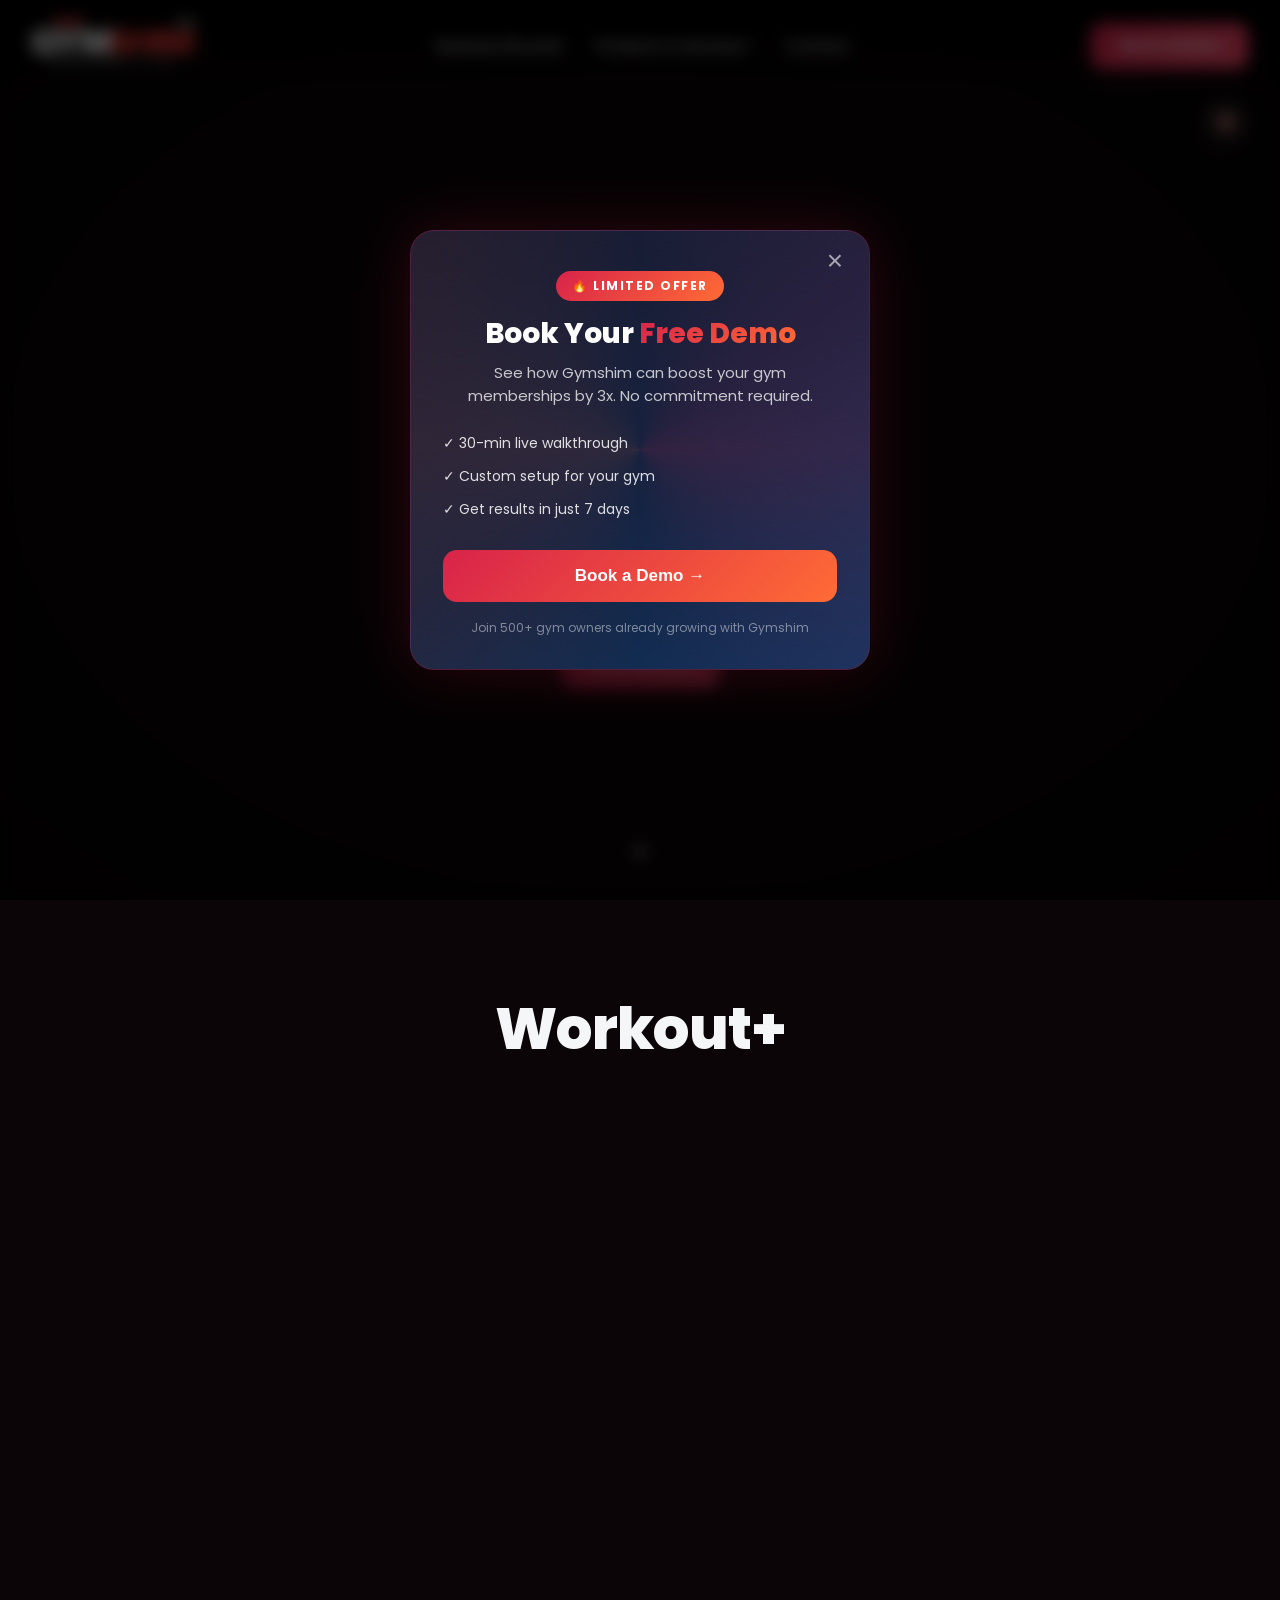
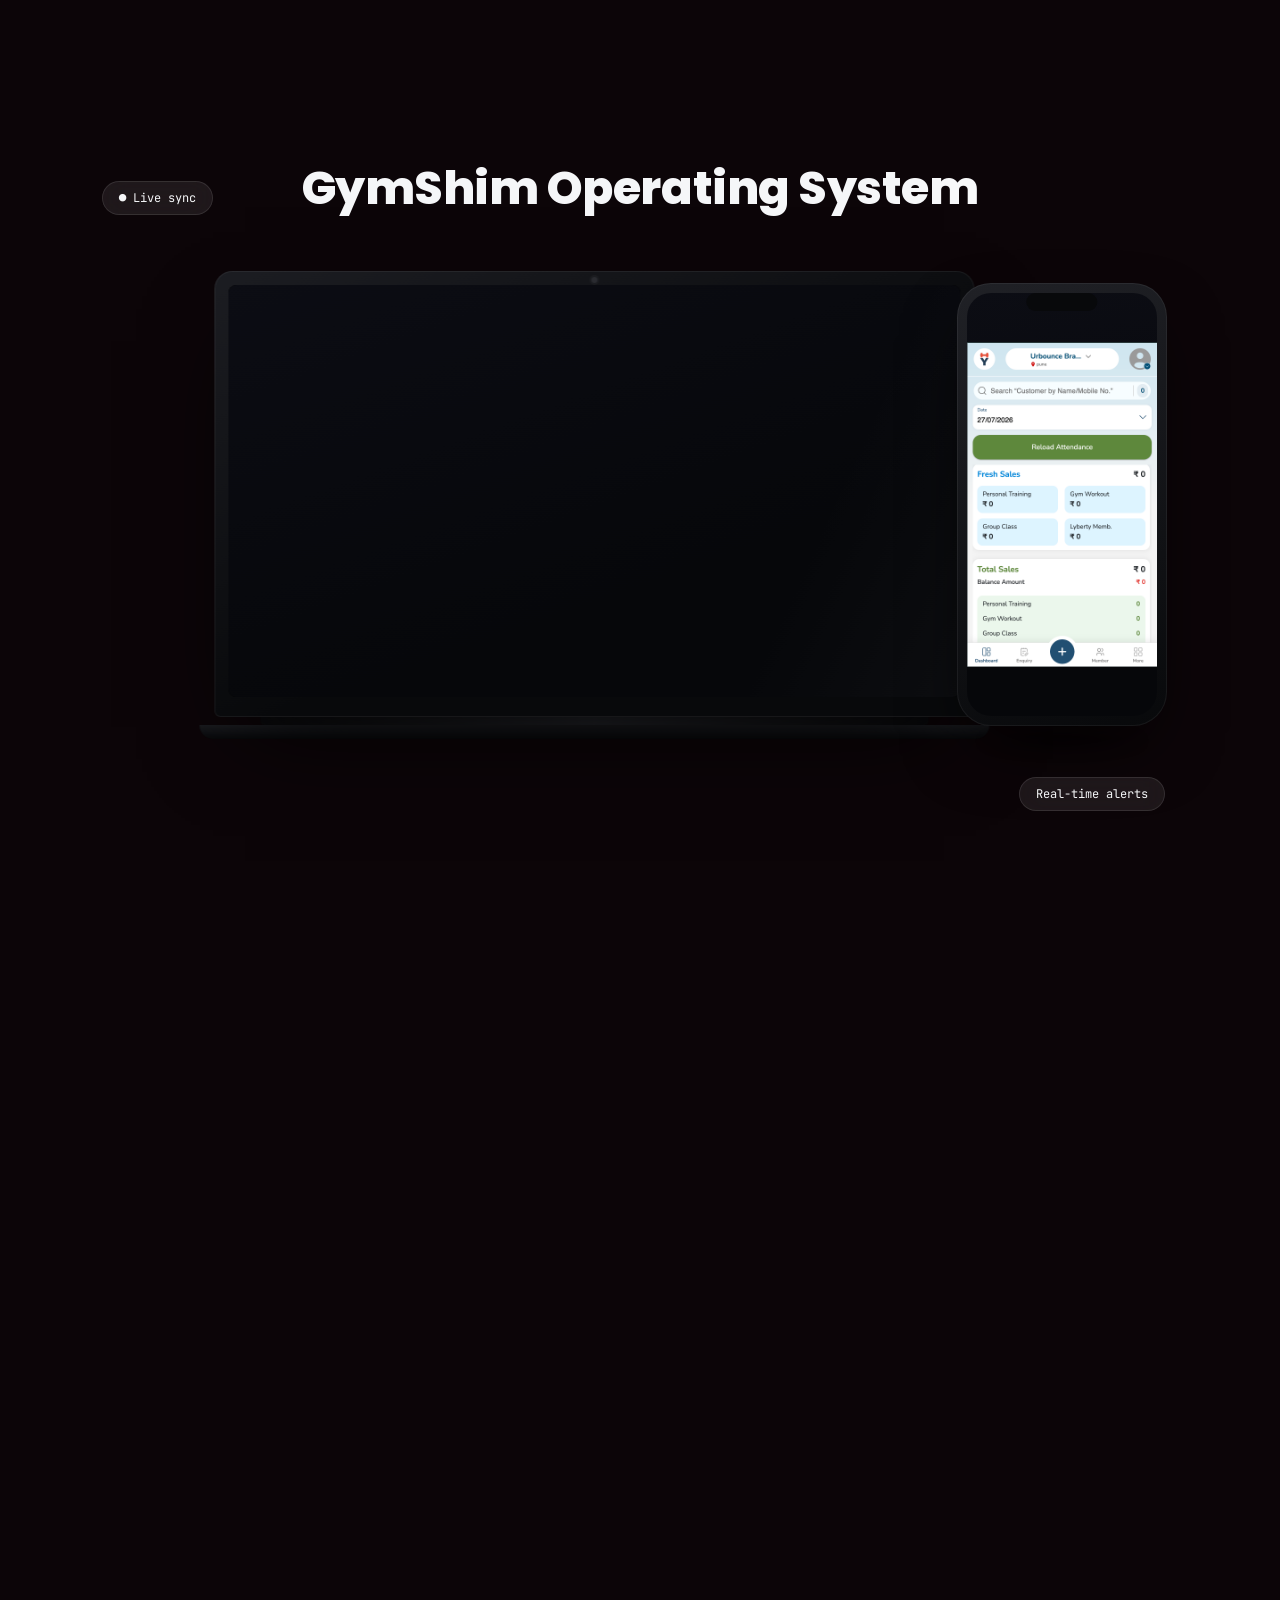
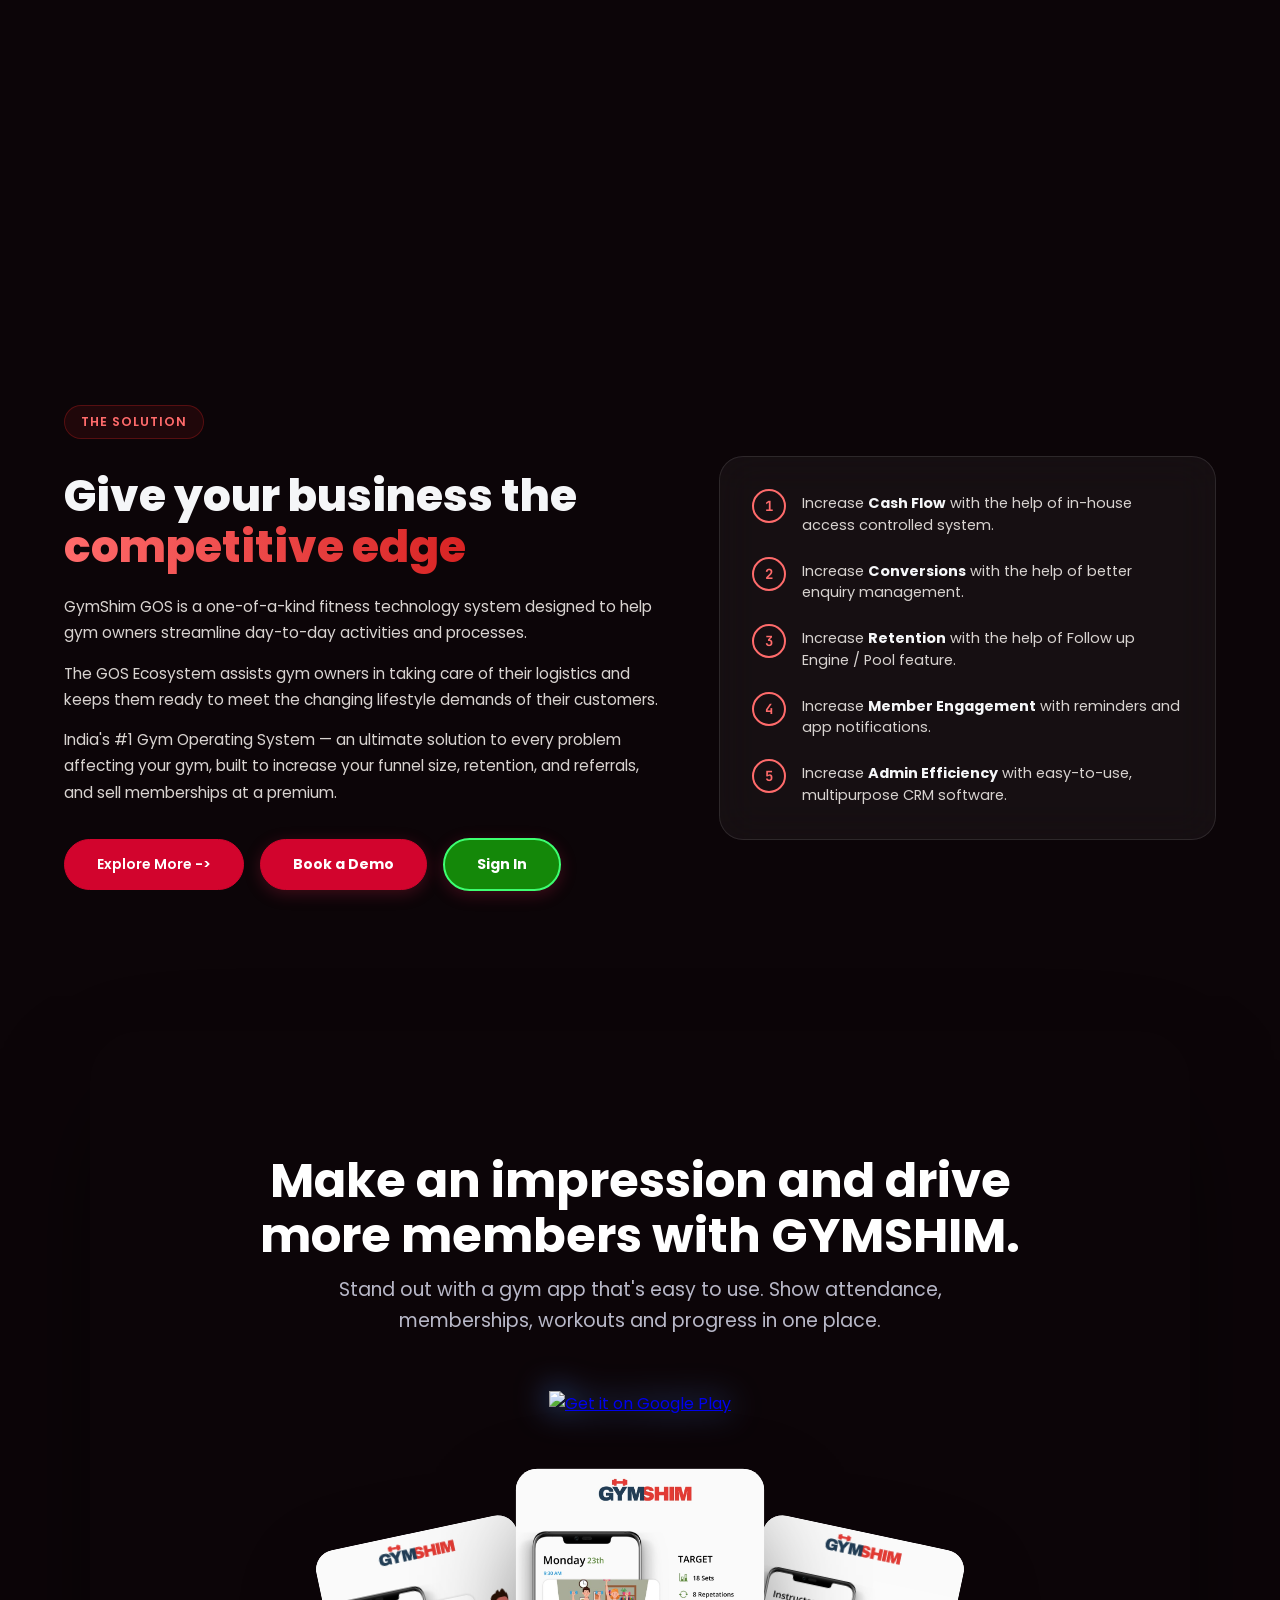
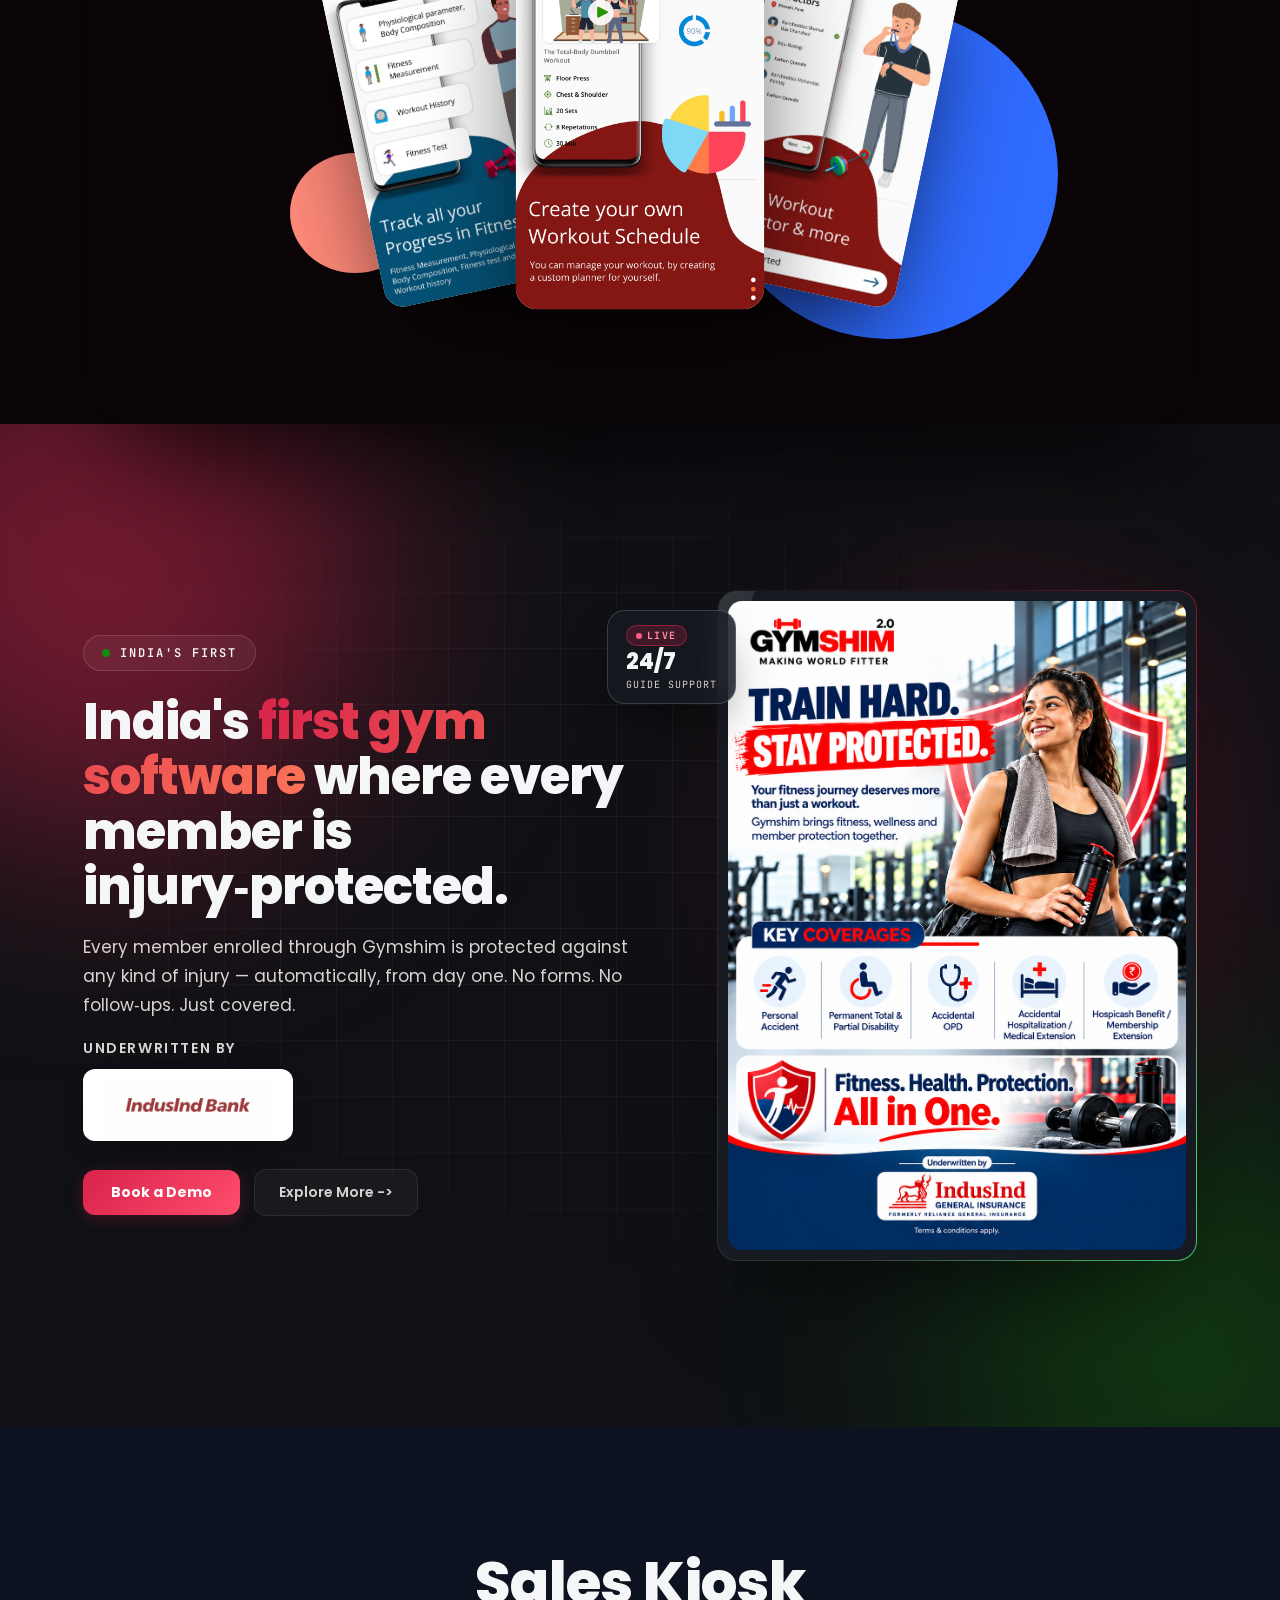
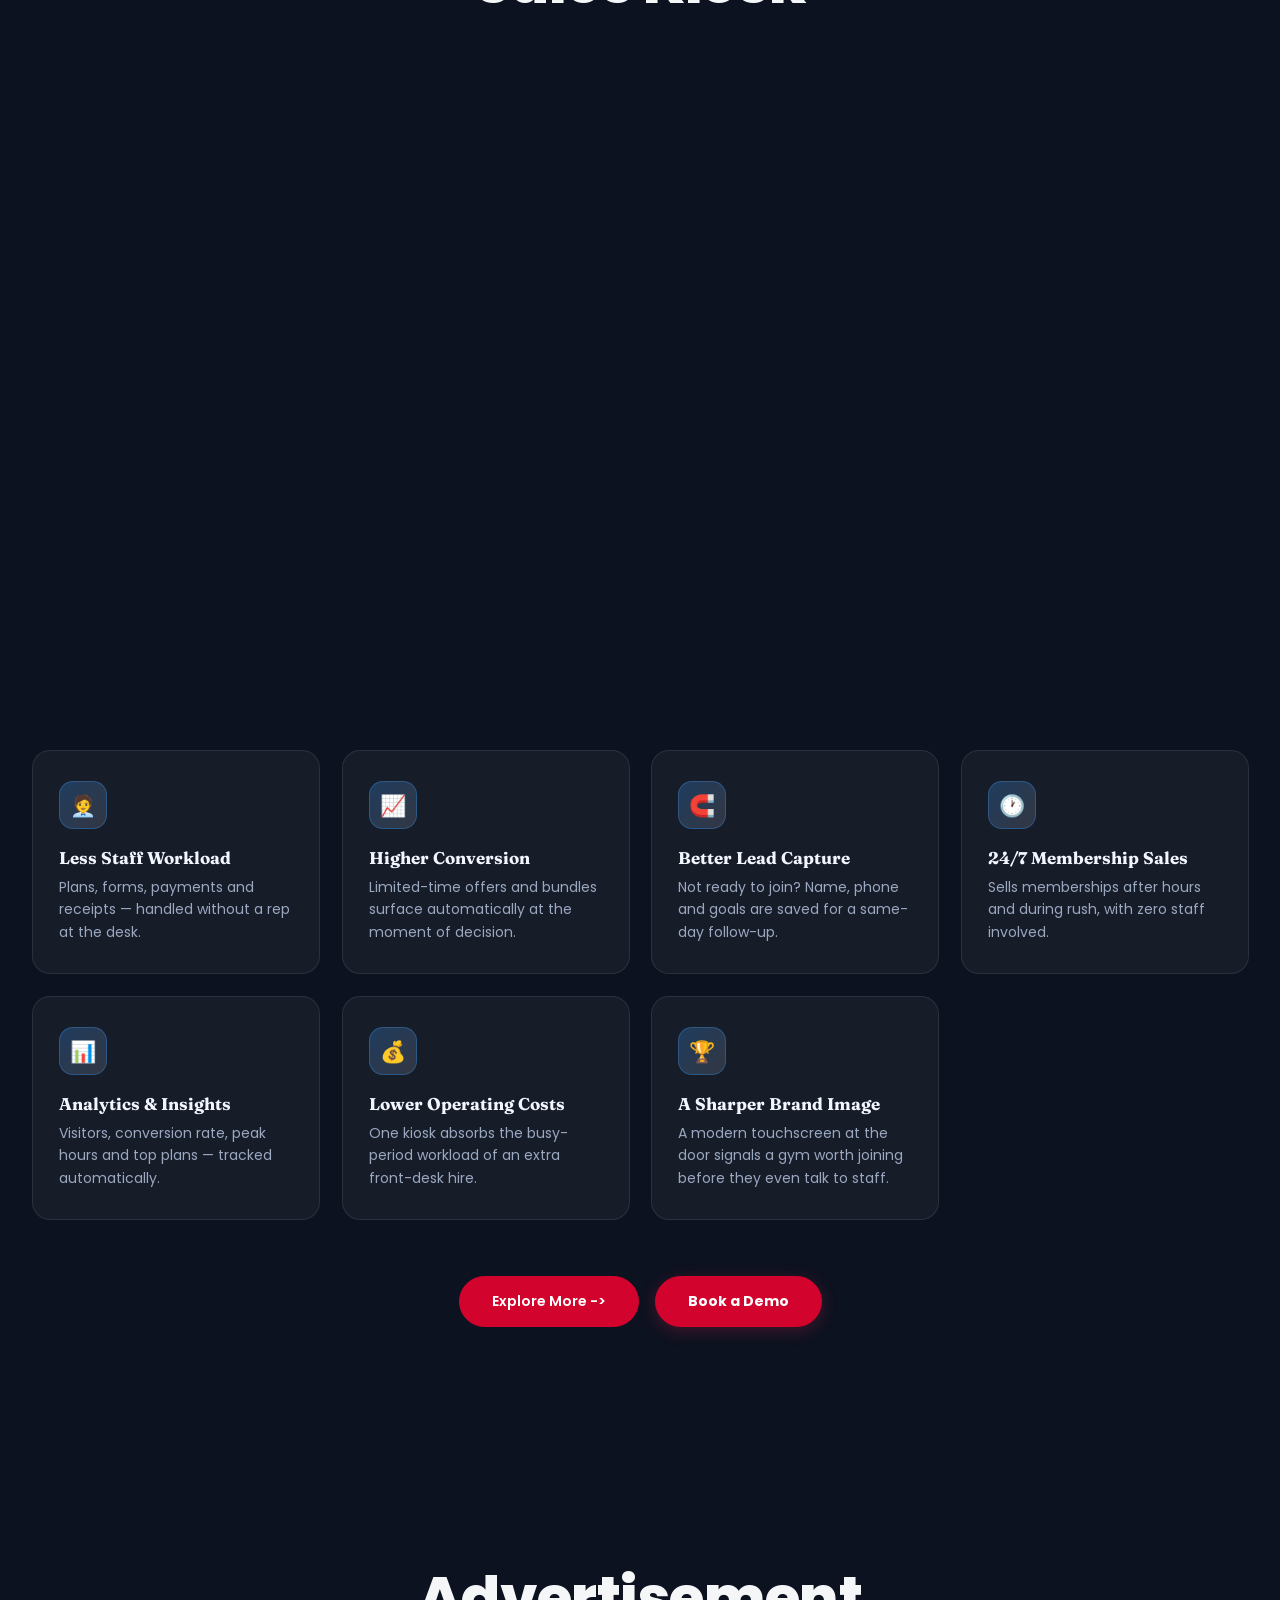
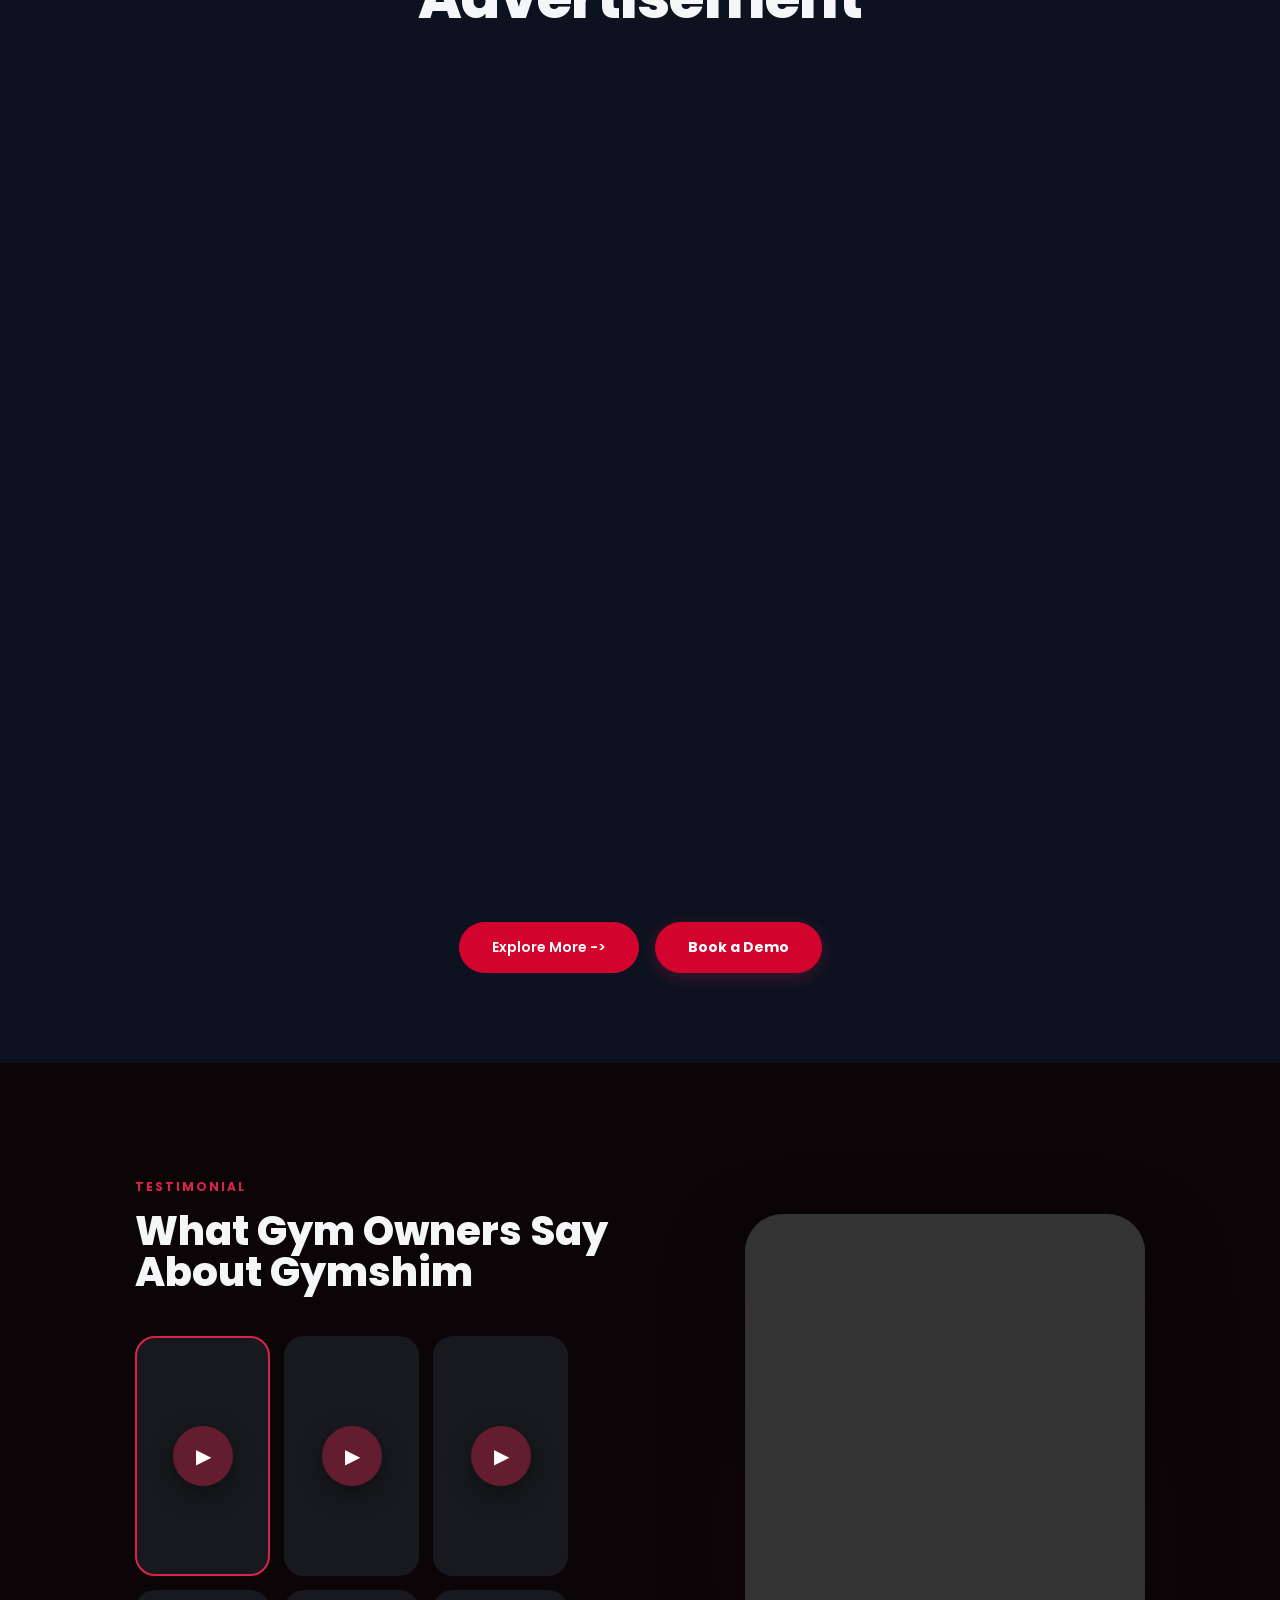
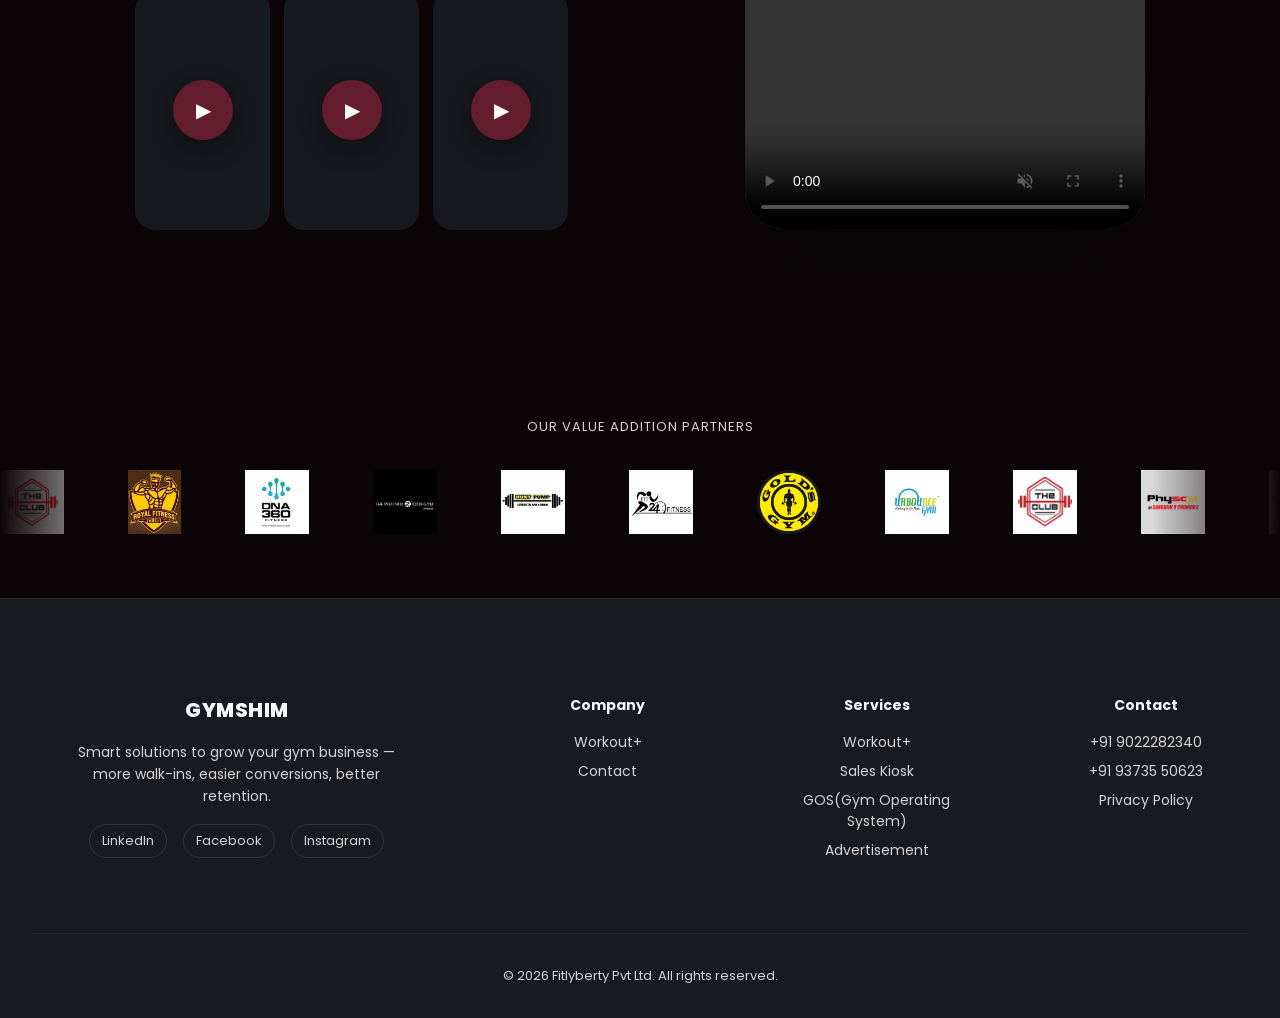
==== commit 7fcb5984: "added insurance" ====
--- a/index.html
+++ b/index.html
@@ -585,7 +585,7 @@
         <span class="bip3-frame-glow" aria-hidden="true"></span>
 
         <figure class="bip3-frame">
-          <img src="assets/image/member-protection.jpg?v=2" alt="Every Gymshim member protected against any kind of injury" loading="lazy">
+          <img src="assets/image/insu.png?v=3" alt="Every Gymshim member protected against any kind of injury" loading="lazy">
           <span class="bip3-sheen" aria-hidden="true"></span>
         </figure>
 
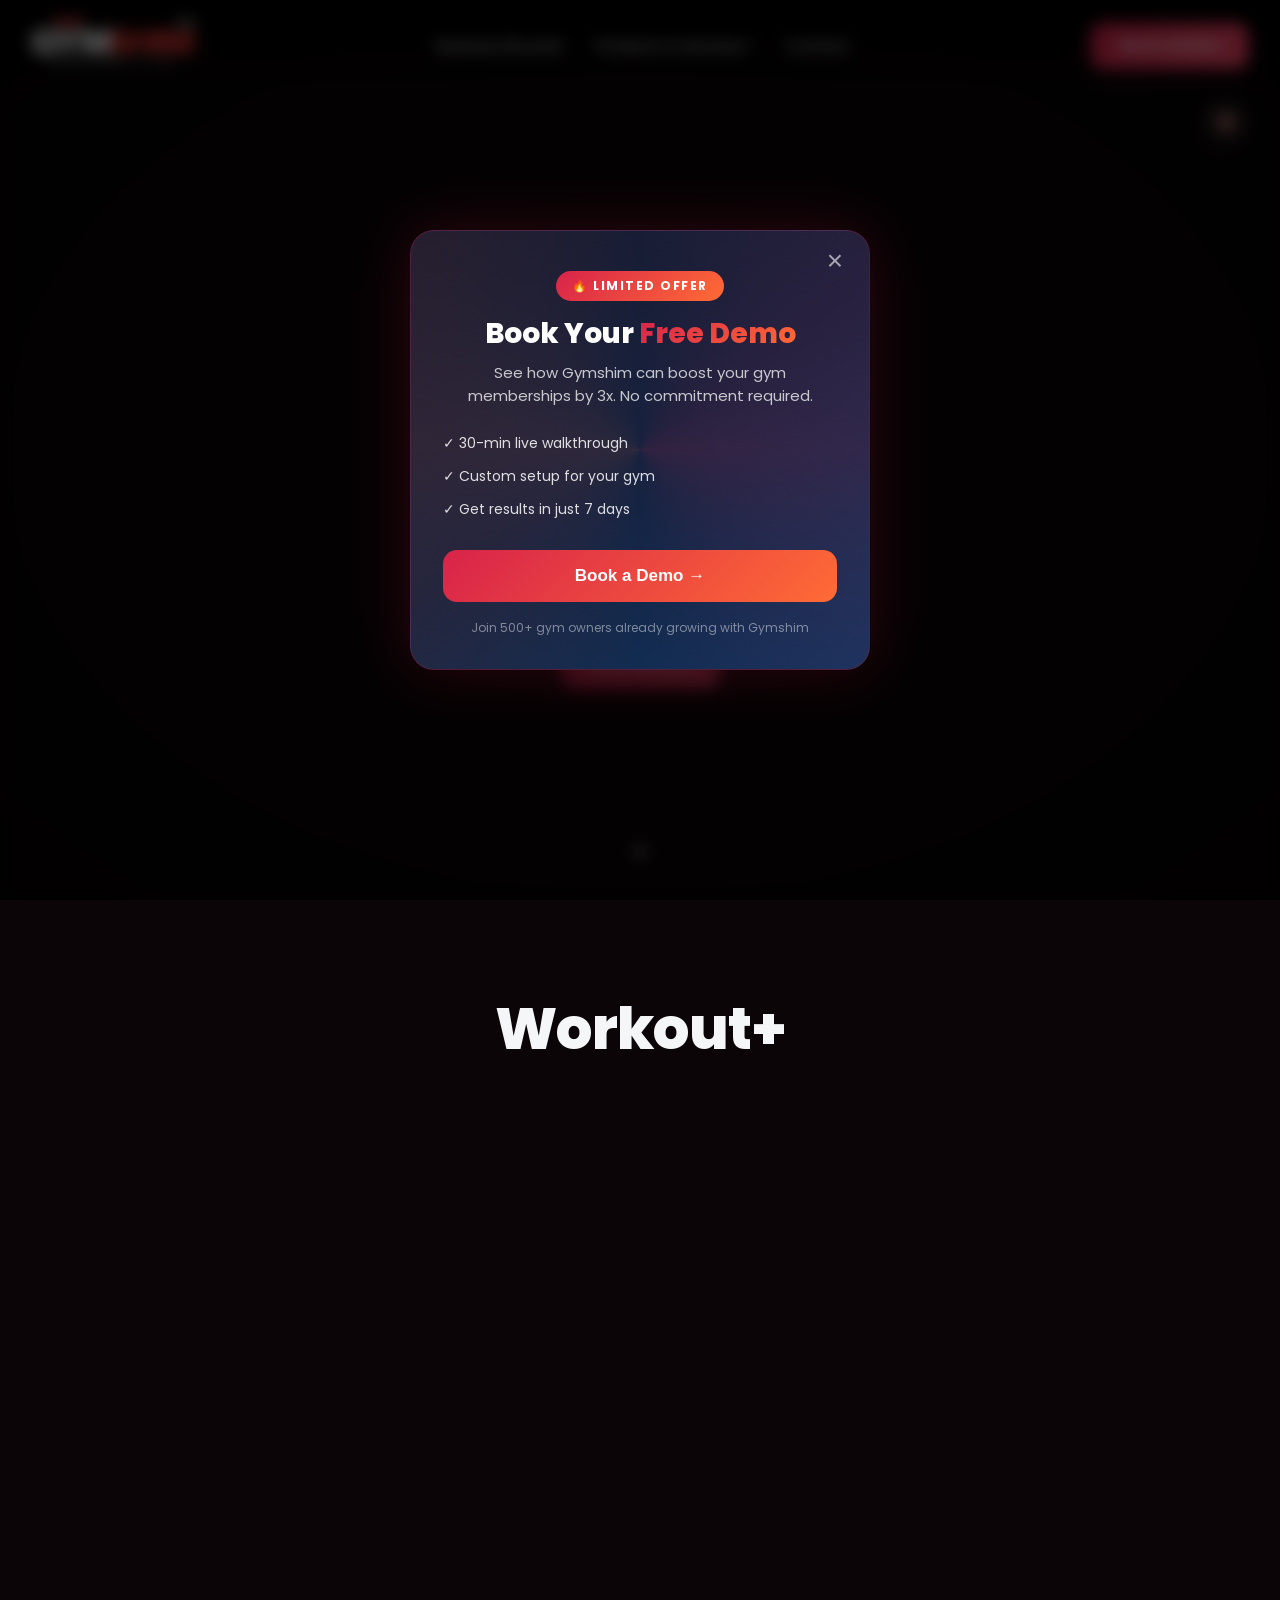
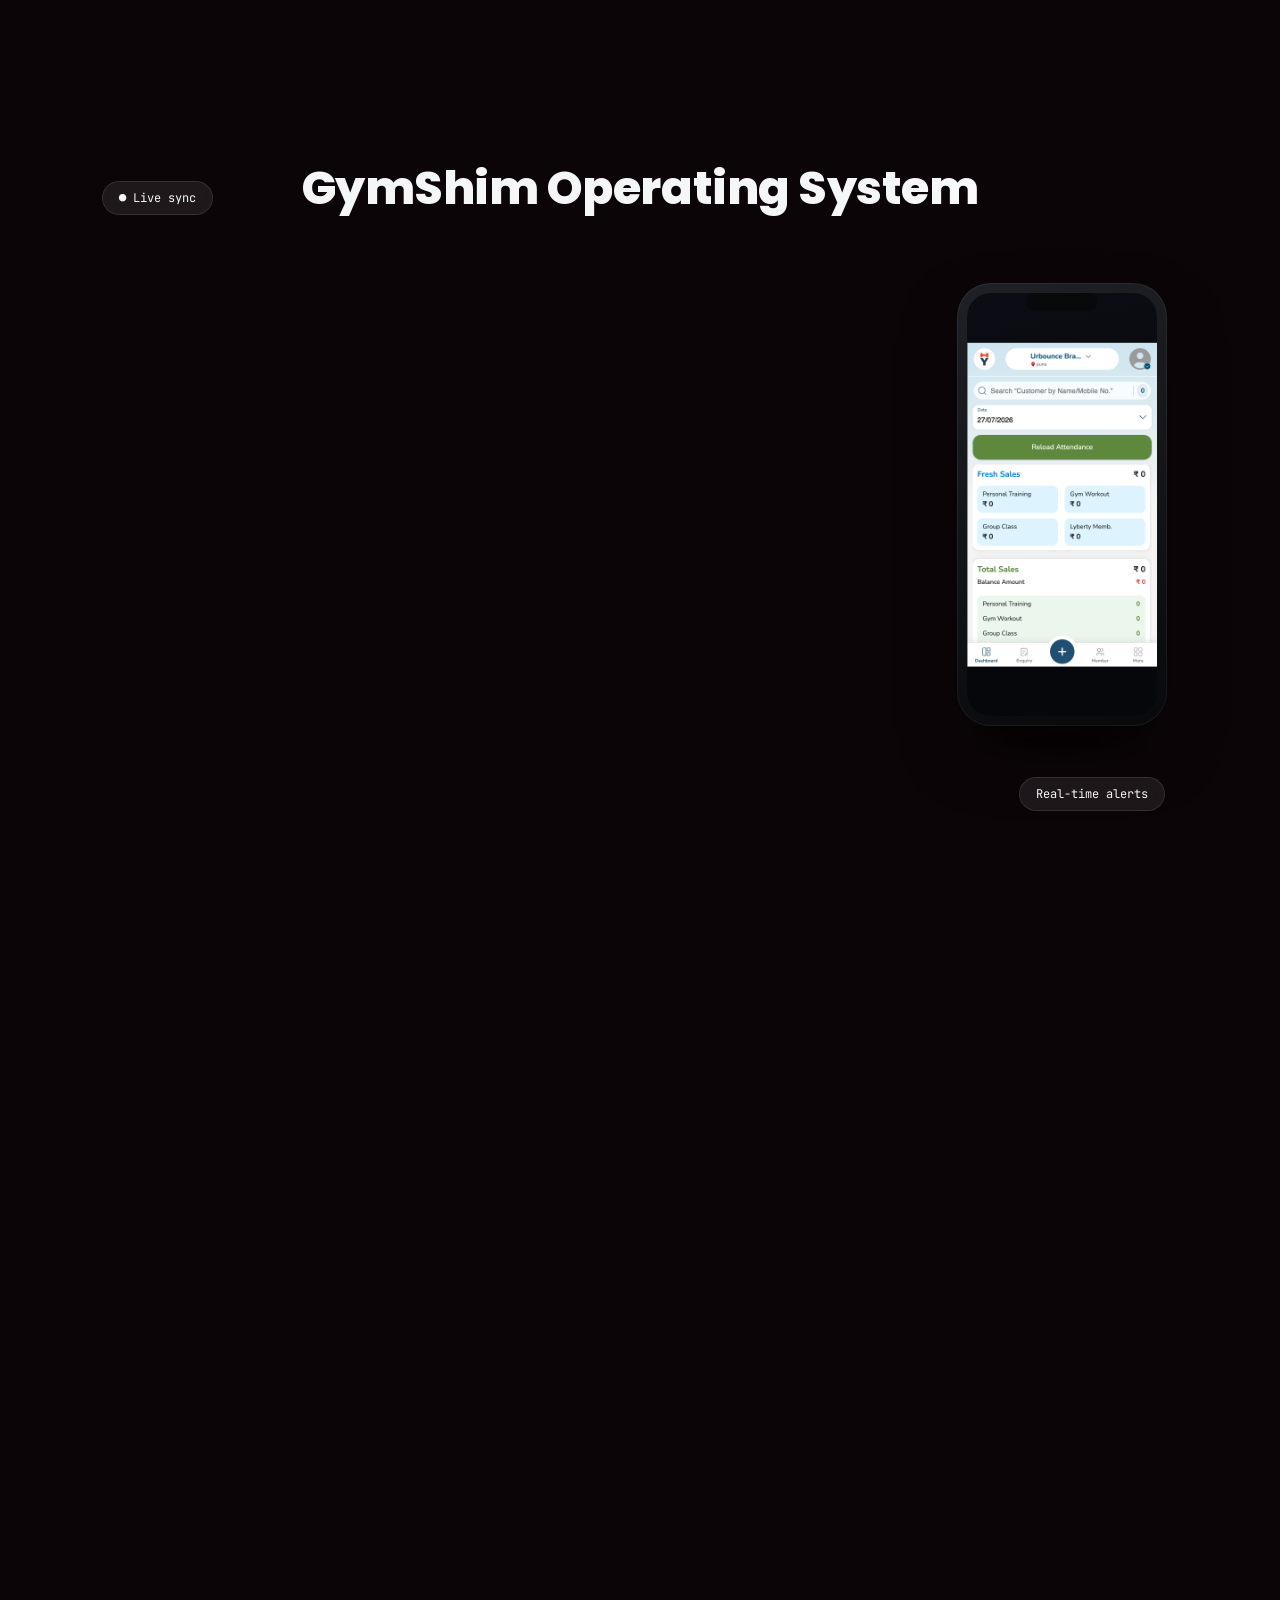
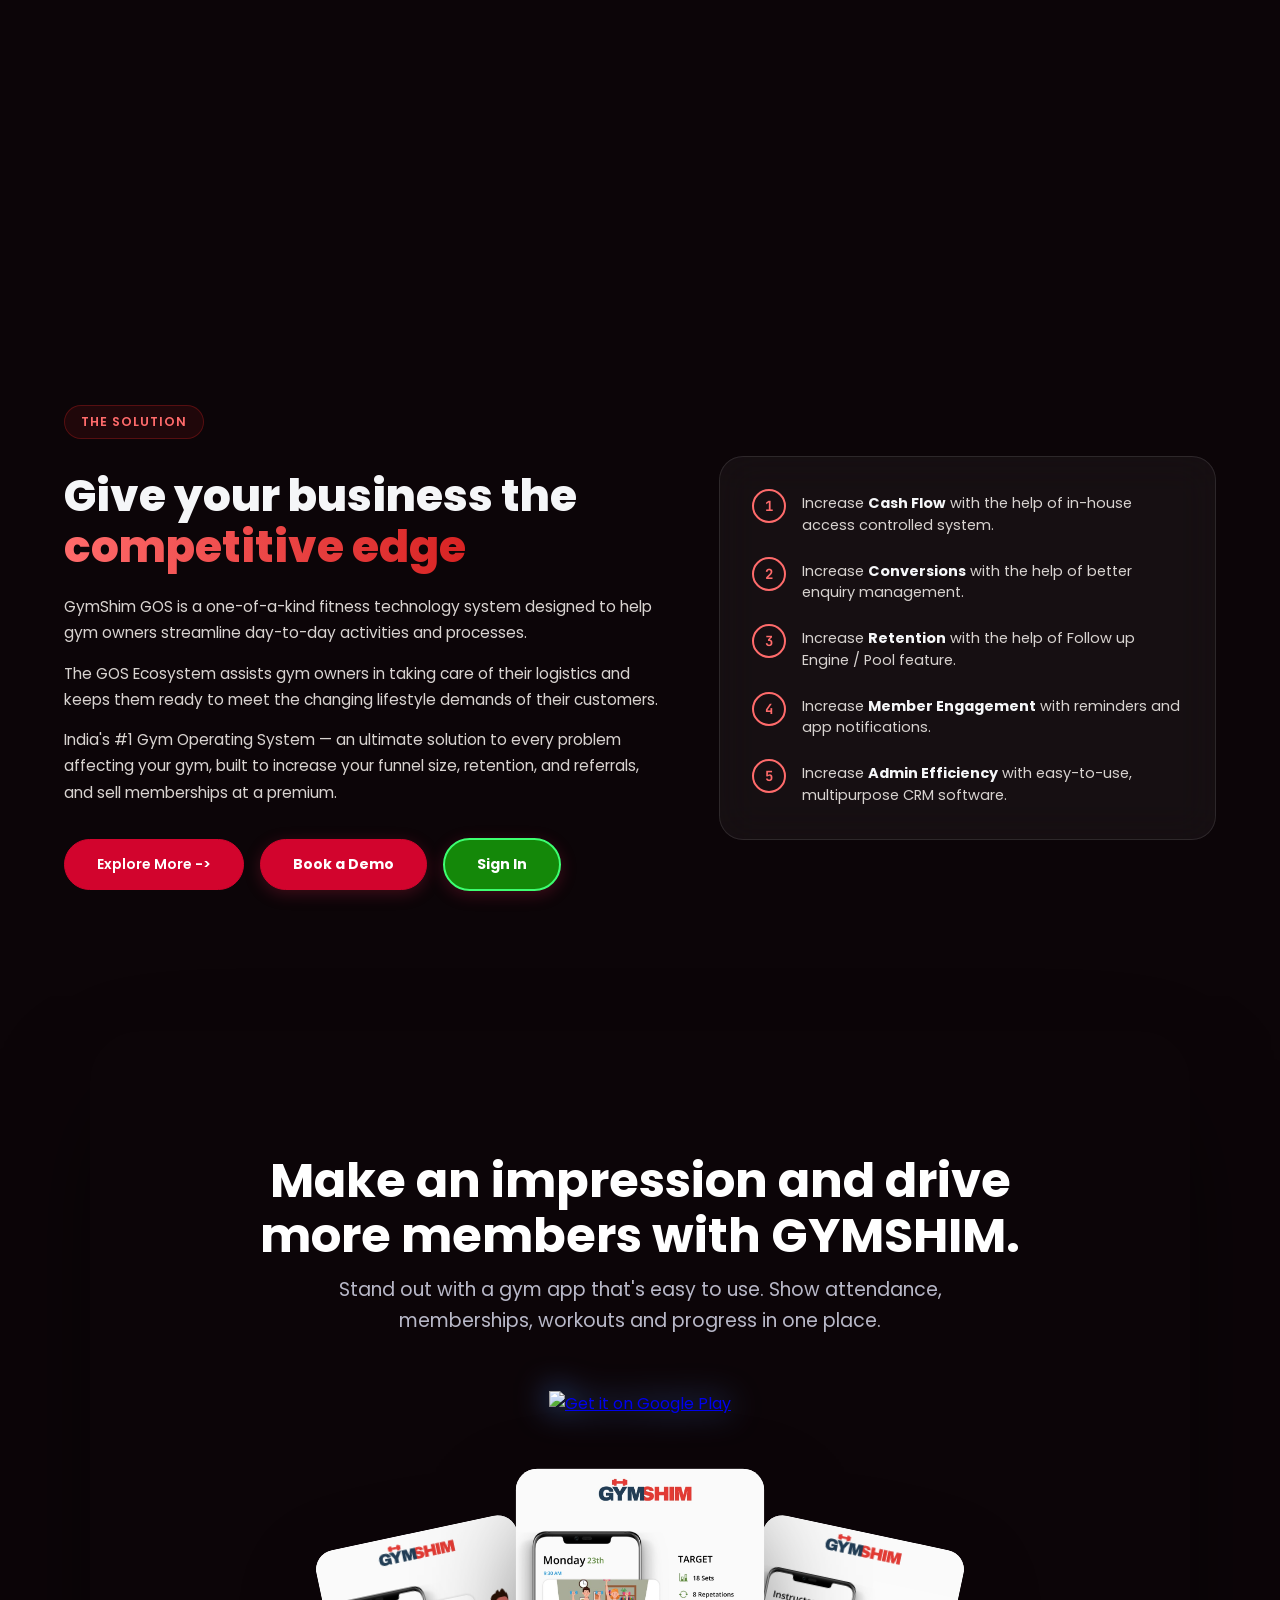
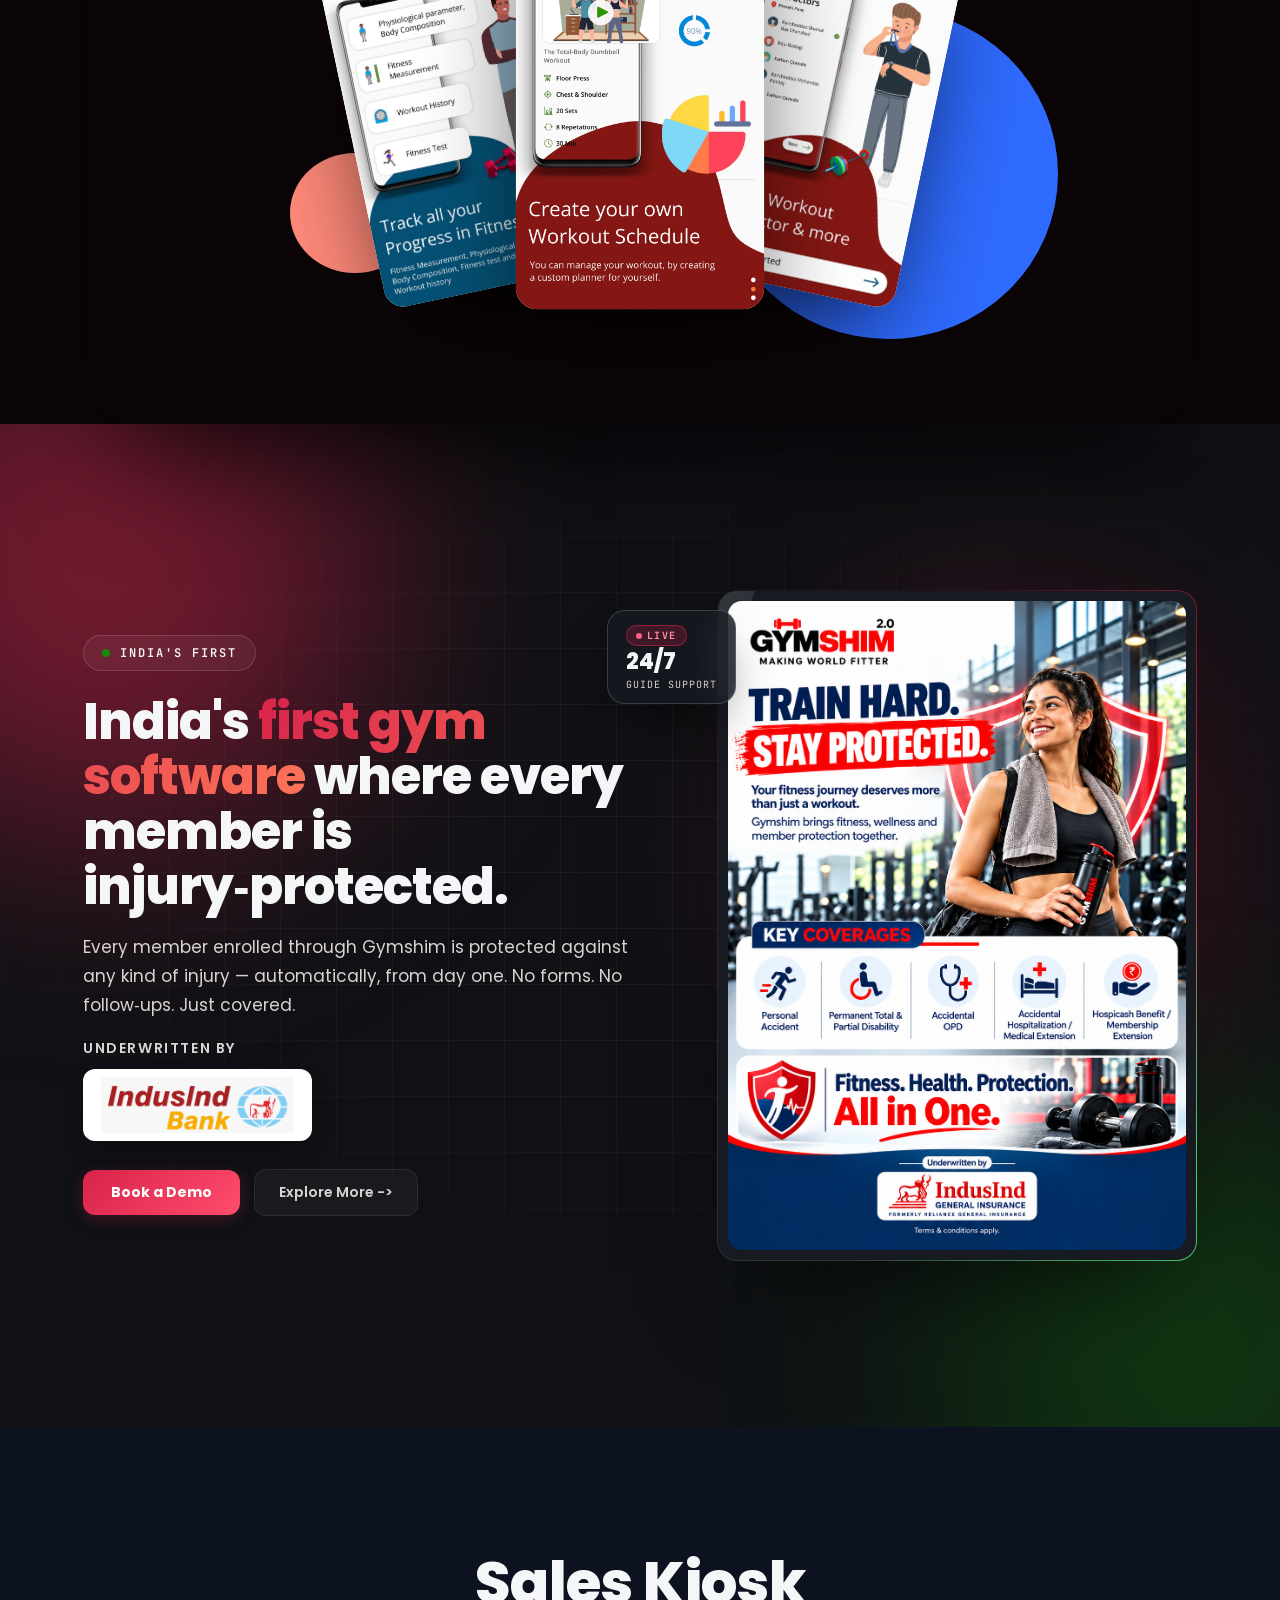
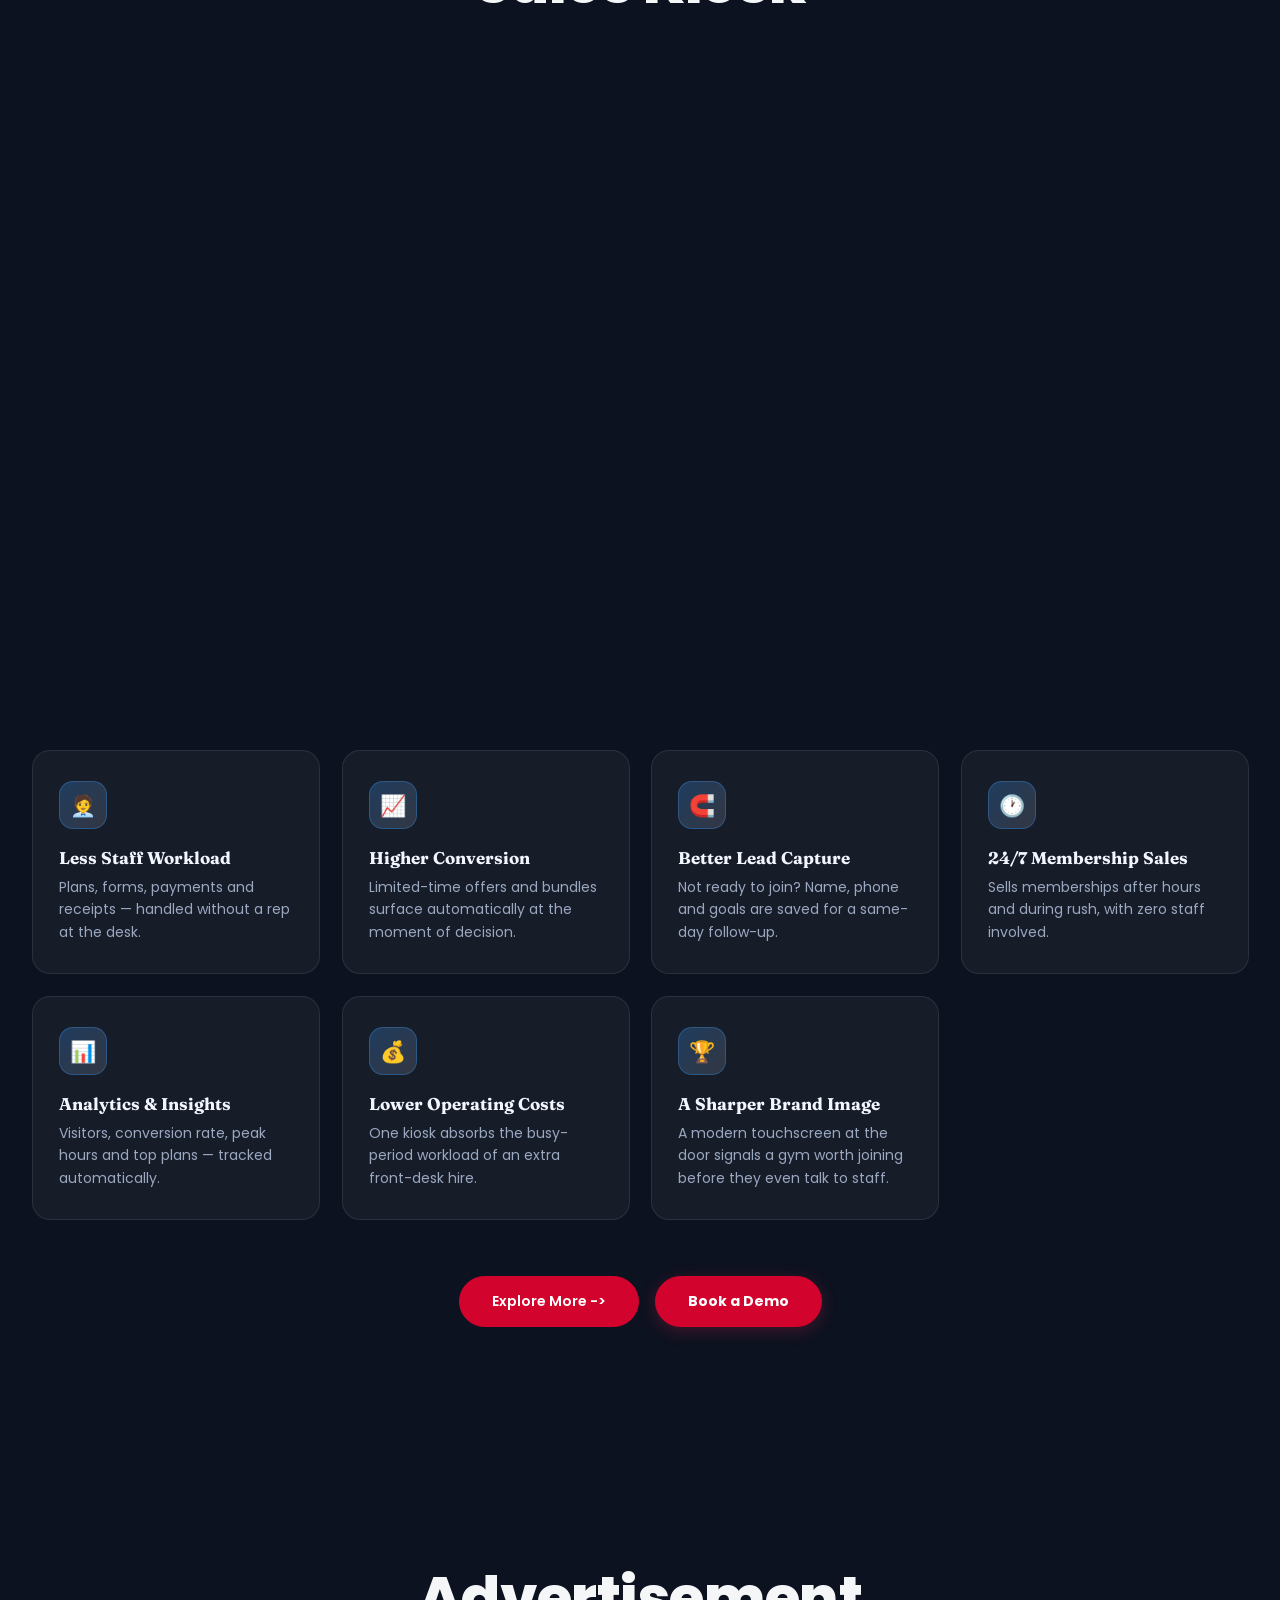
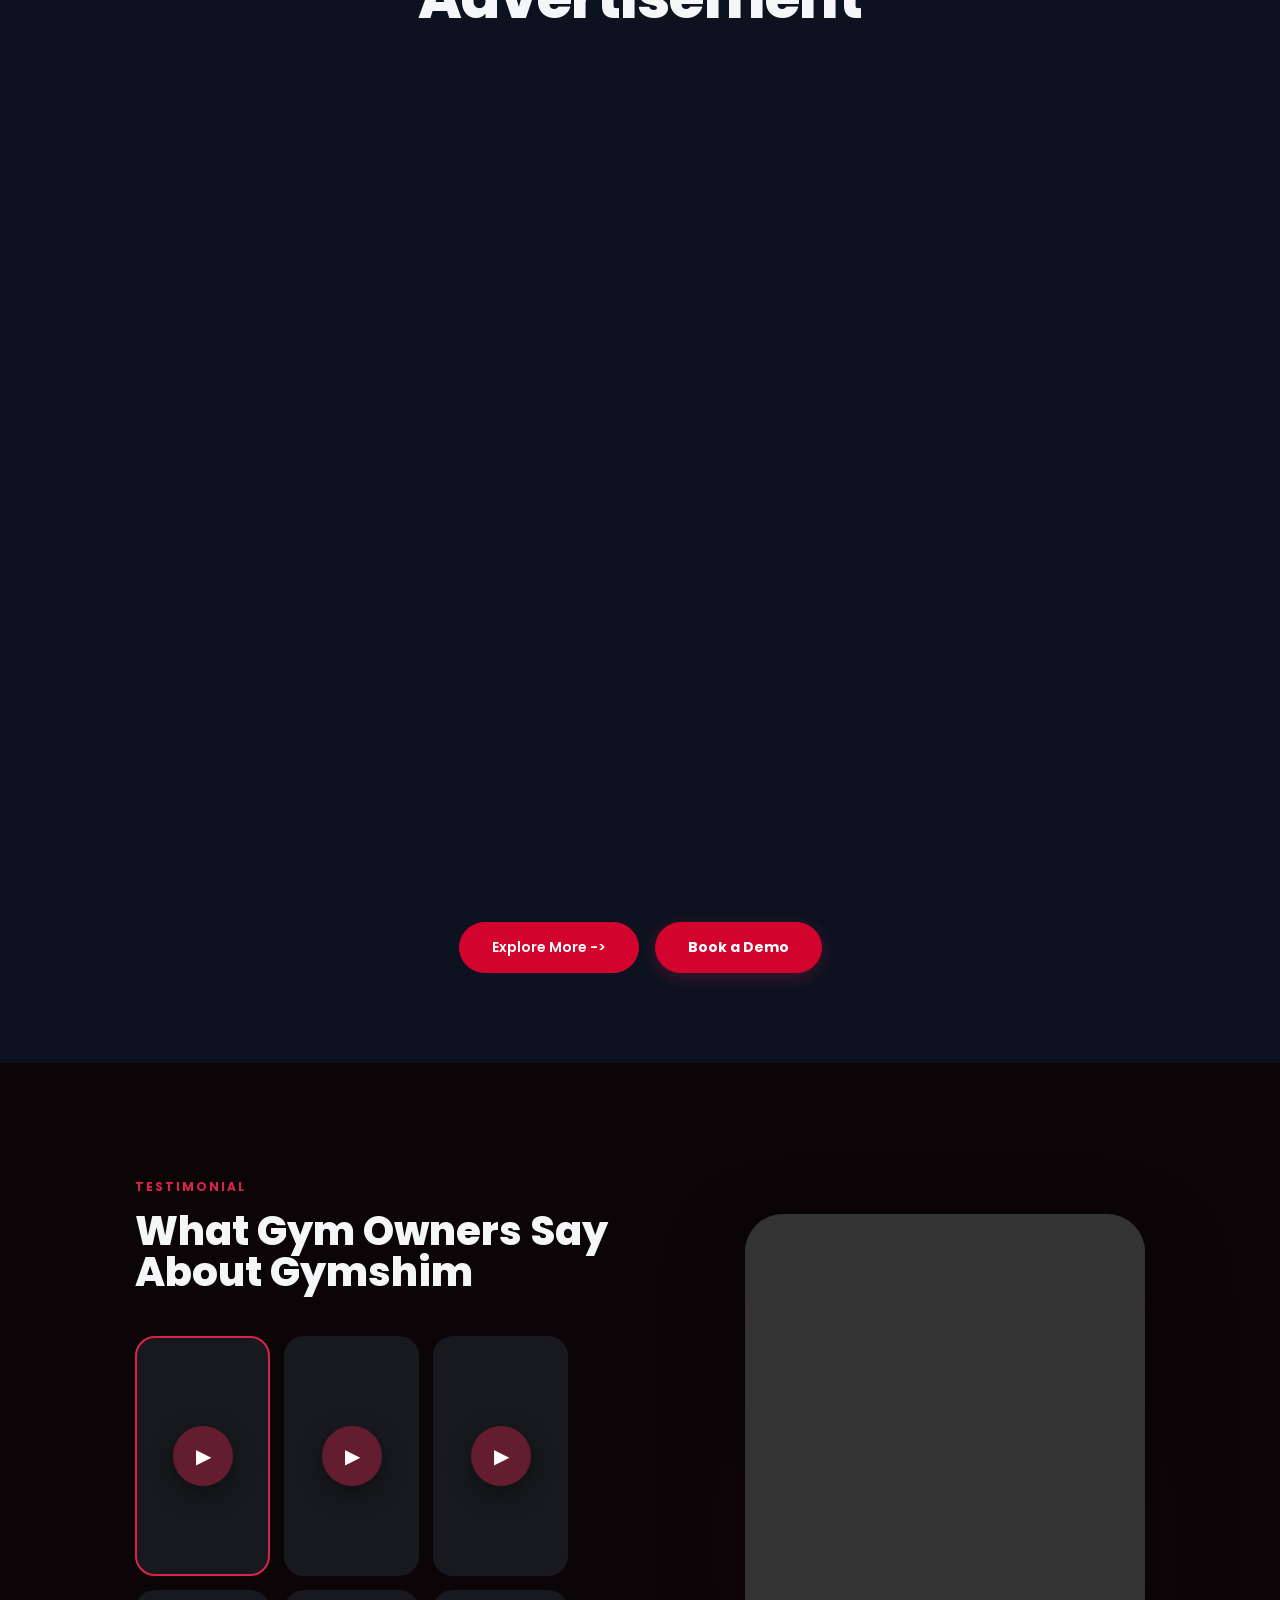
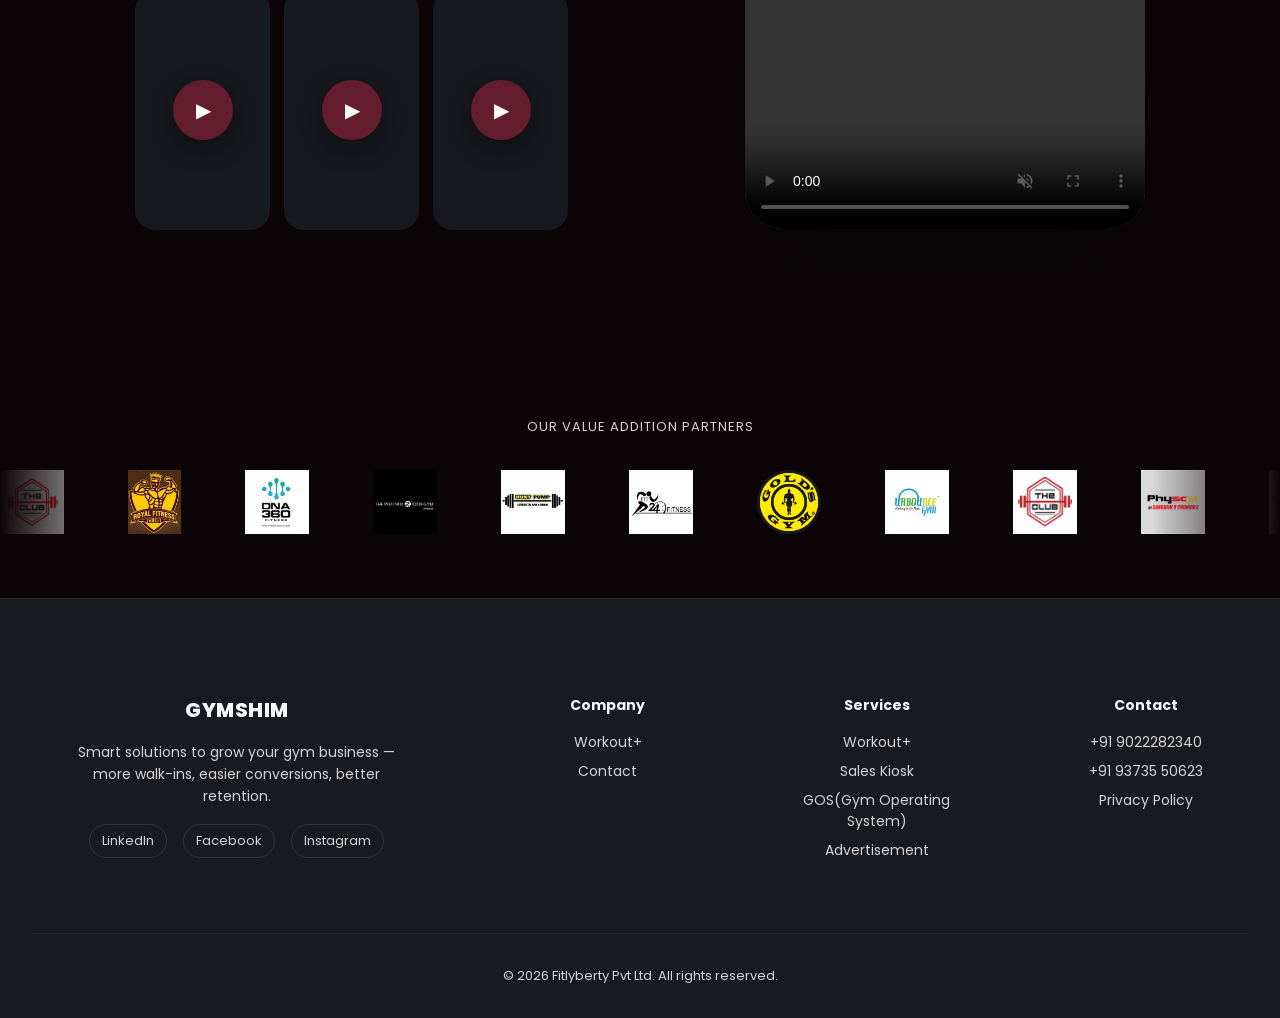
==== commit f5d1fe1f: "fixed indus-logo" ====
--- a/index.html
+++ b/index.html
@@ -14,7 +14,7 @@
 <link rel="preconnect" href="https://fonts.gstatic.com" crossorigin>
 <link href="https://fonts.googleapis.com/css2?family=Nunito:wght@400;500;600;700;800;900&display=swap" rel="stylesheet"> -->
 
-  <link rel="stylesheet" href="styles.css?v=2">
+  <link rel="stylesheet" href="styles.css?v=3">
   <link rel="stylesheet" href="sales-kiosk.css">
   <link rel="stylesheet" href="booking.css">
   <link rel="stylesheet" href="gos-showcase.css?v=3">
@@ -527,7 +527,7 @@
 
         <div class="bip3-underwriter js-reveal">
           <span>Underwritten by</span>
-          <img src="assets/image/indusind-logo.png?v=1" alt="IndusInd Bank" loading="lazy">
+          <img src="assets/image/indusind-bank.png?v=2" alt="IndusInd Bank" loading="lazy">
         </div>
 
         <!-- Interactive coverage tabs -->
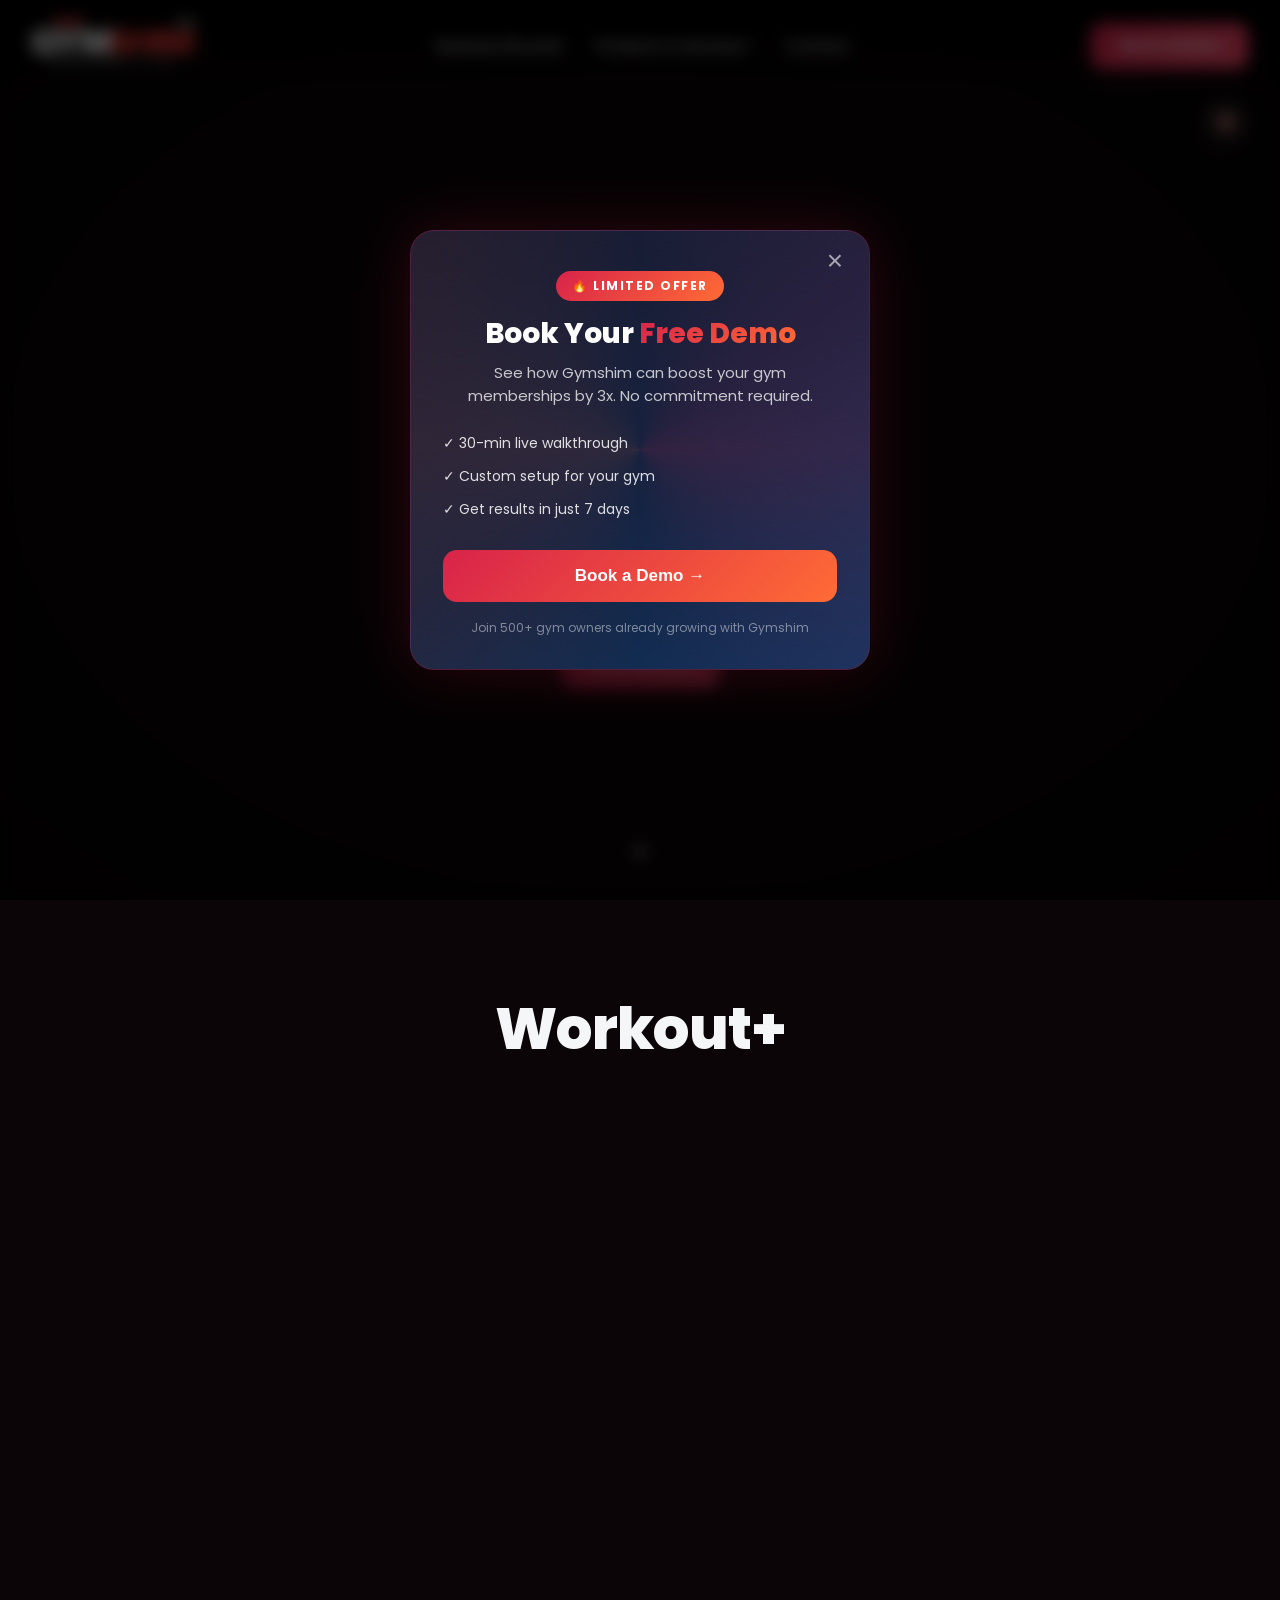
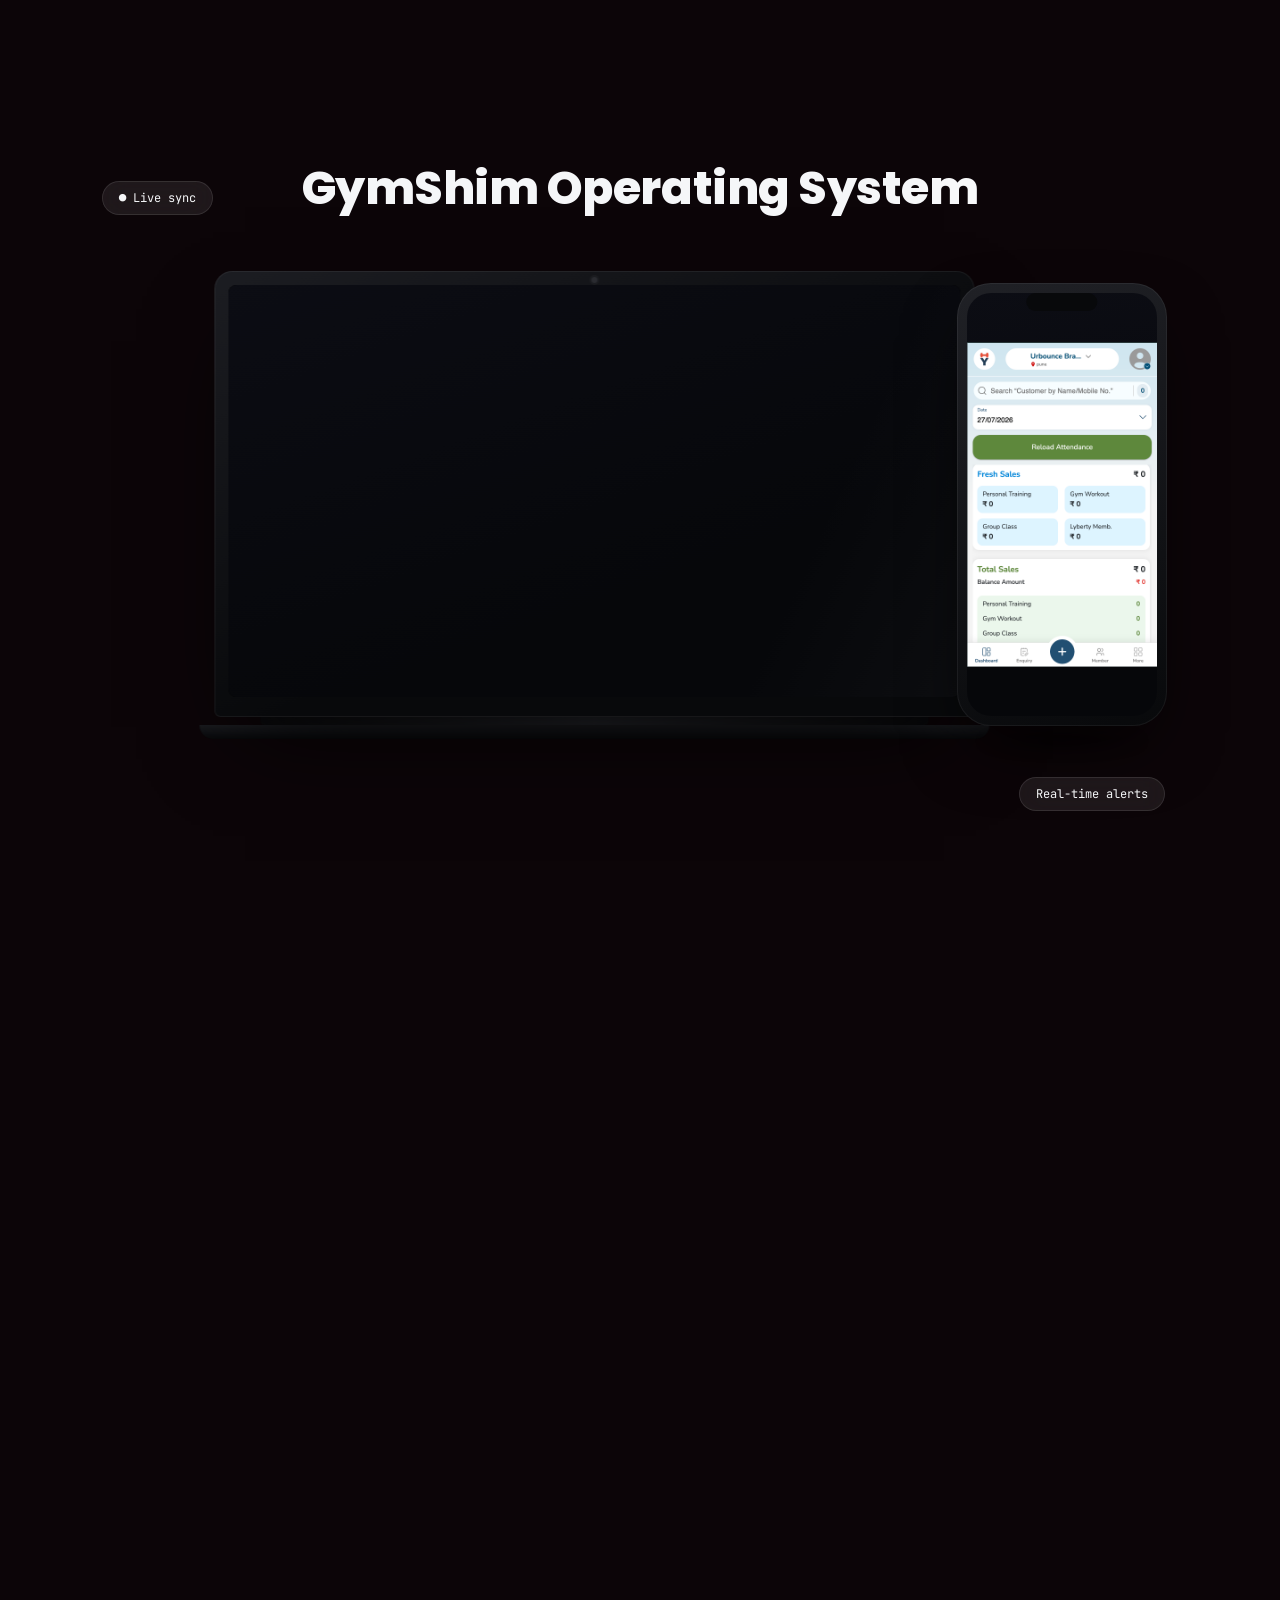
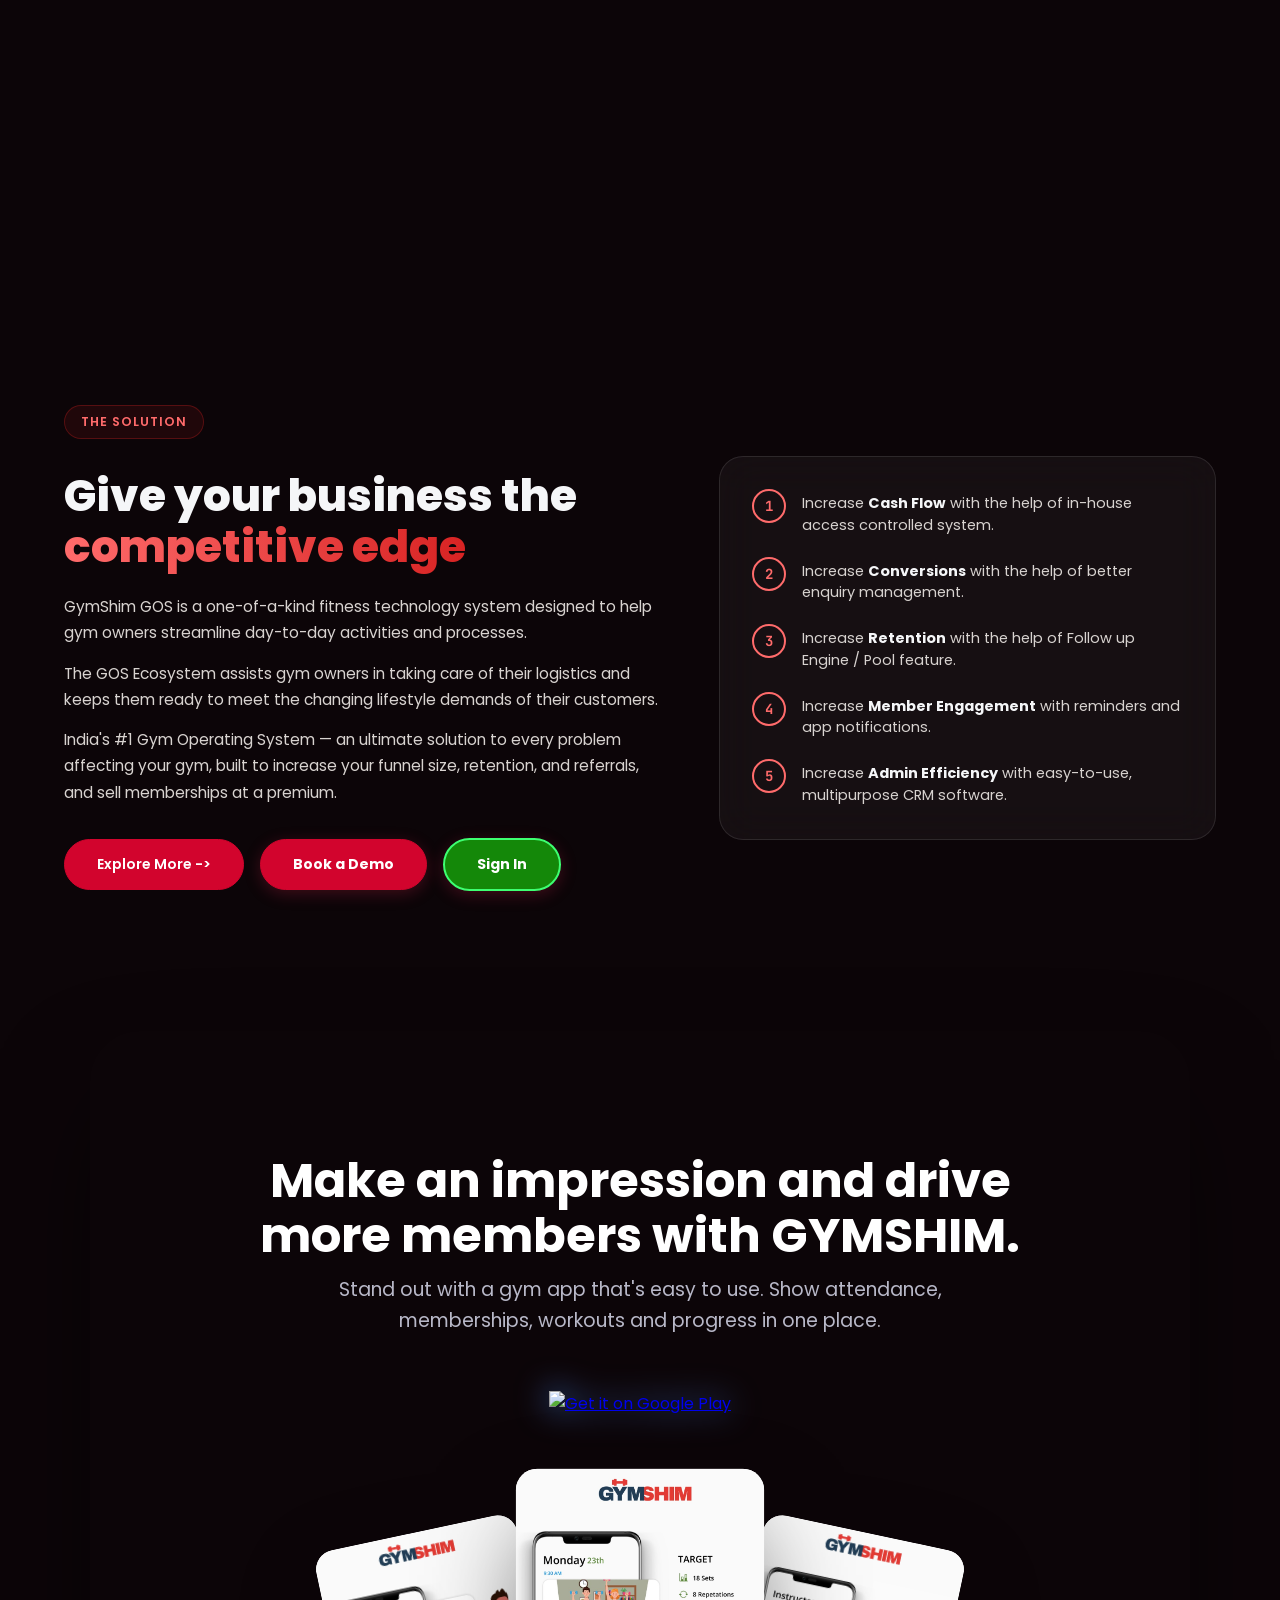
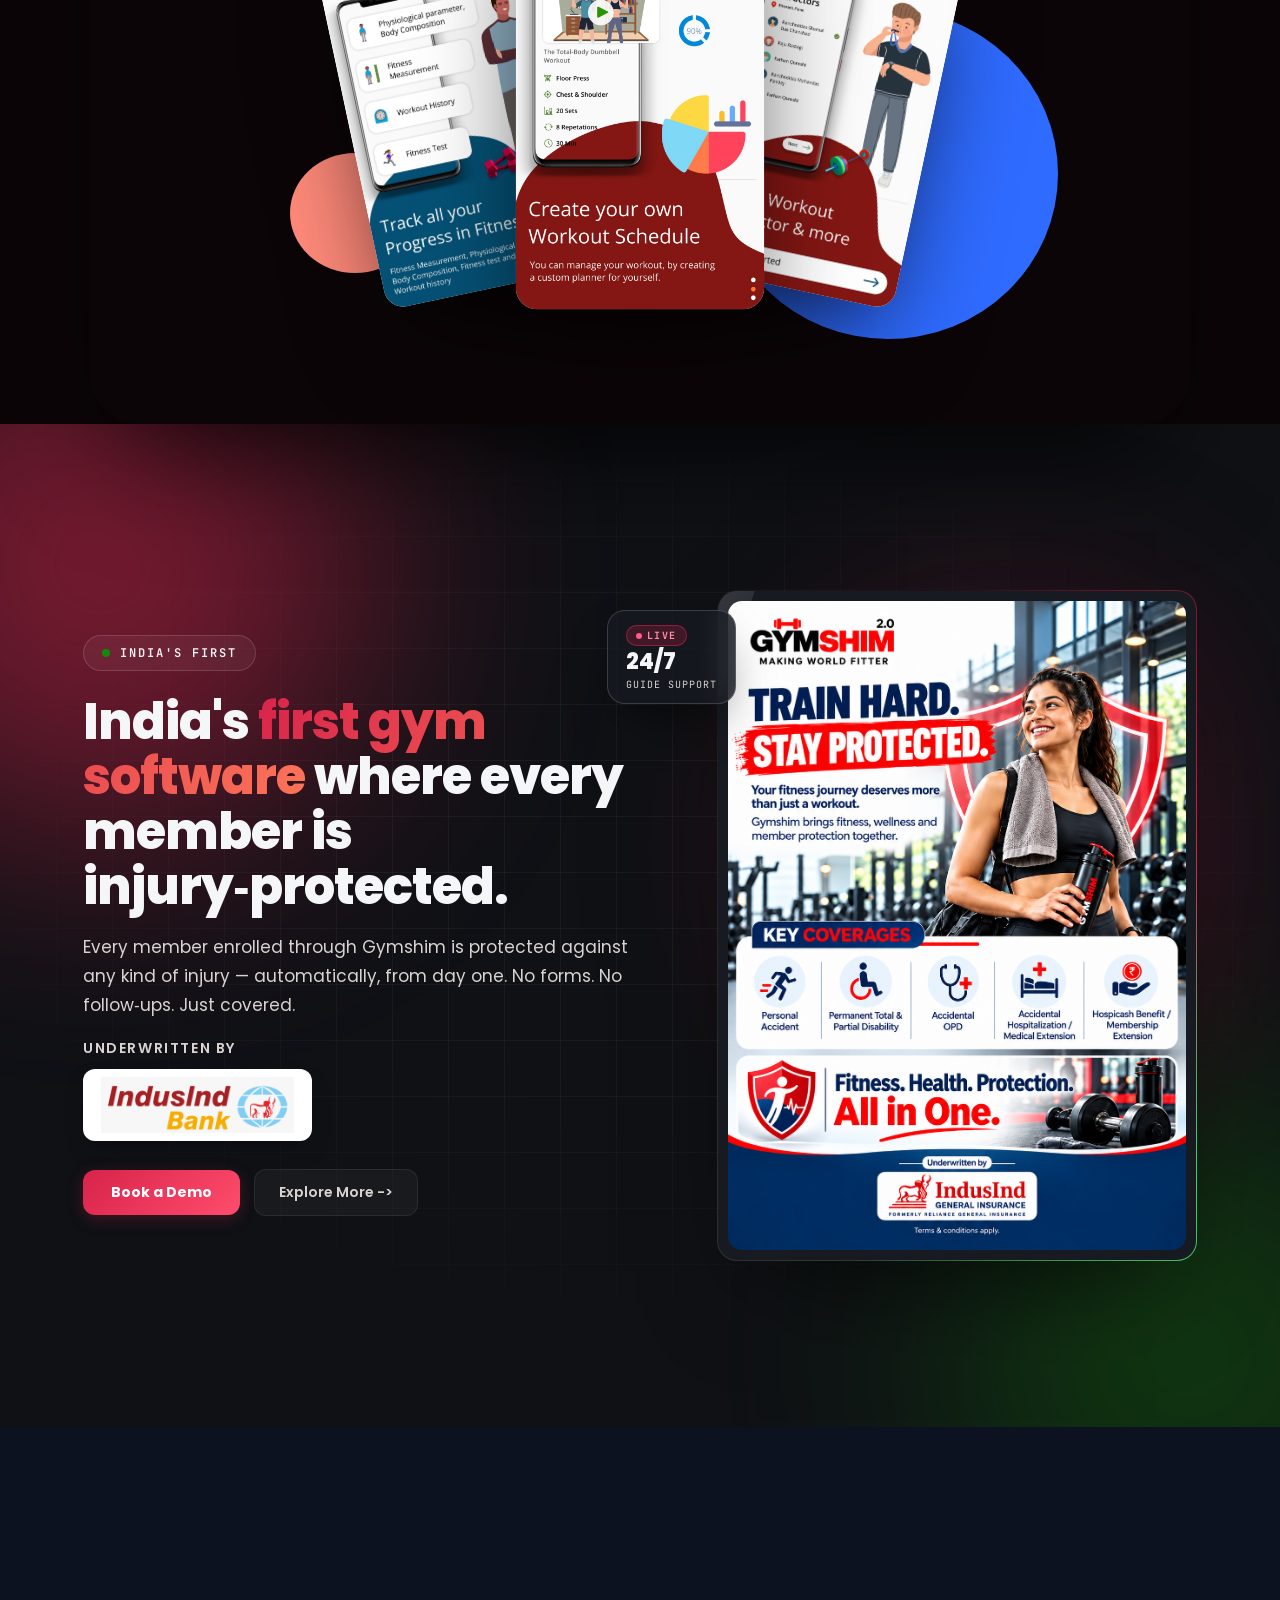
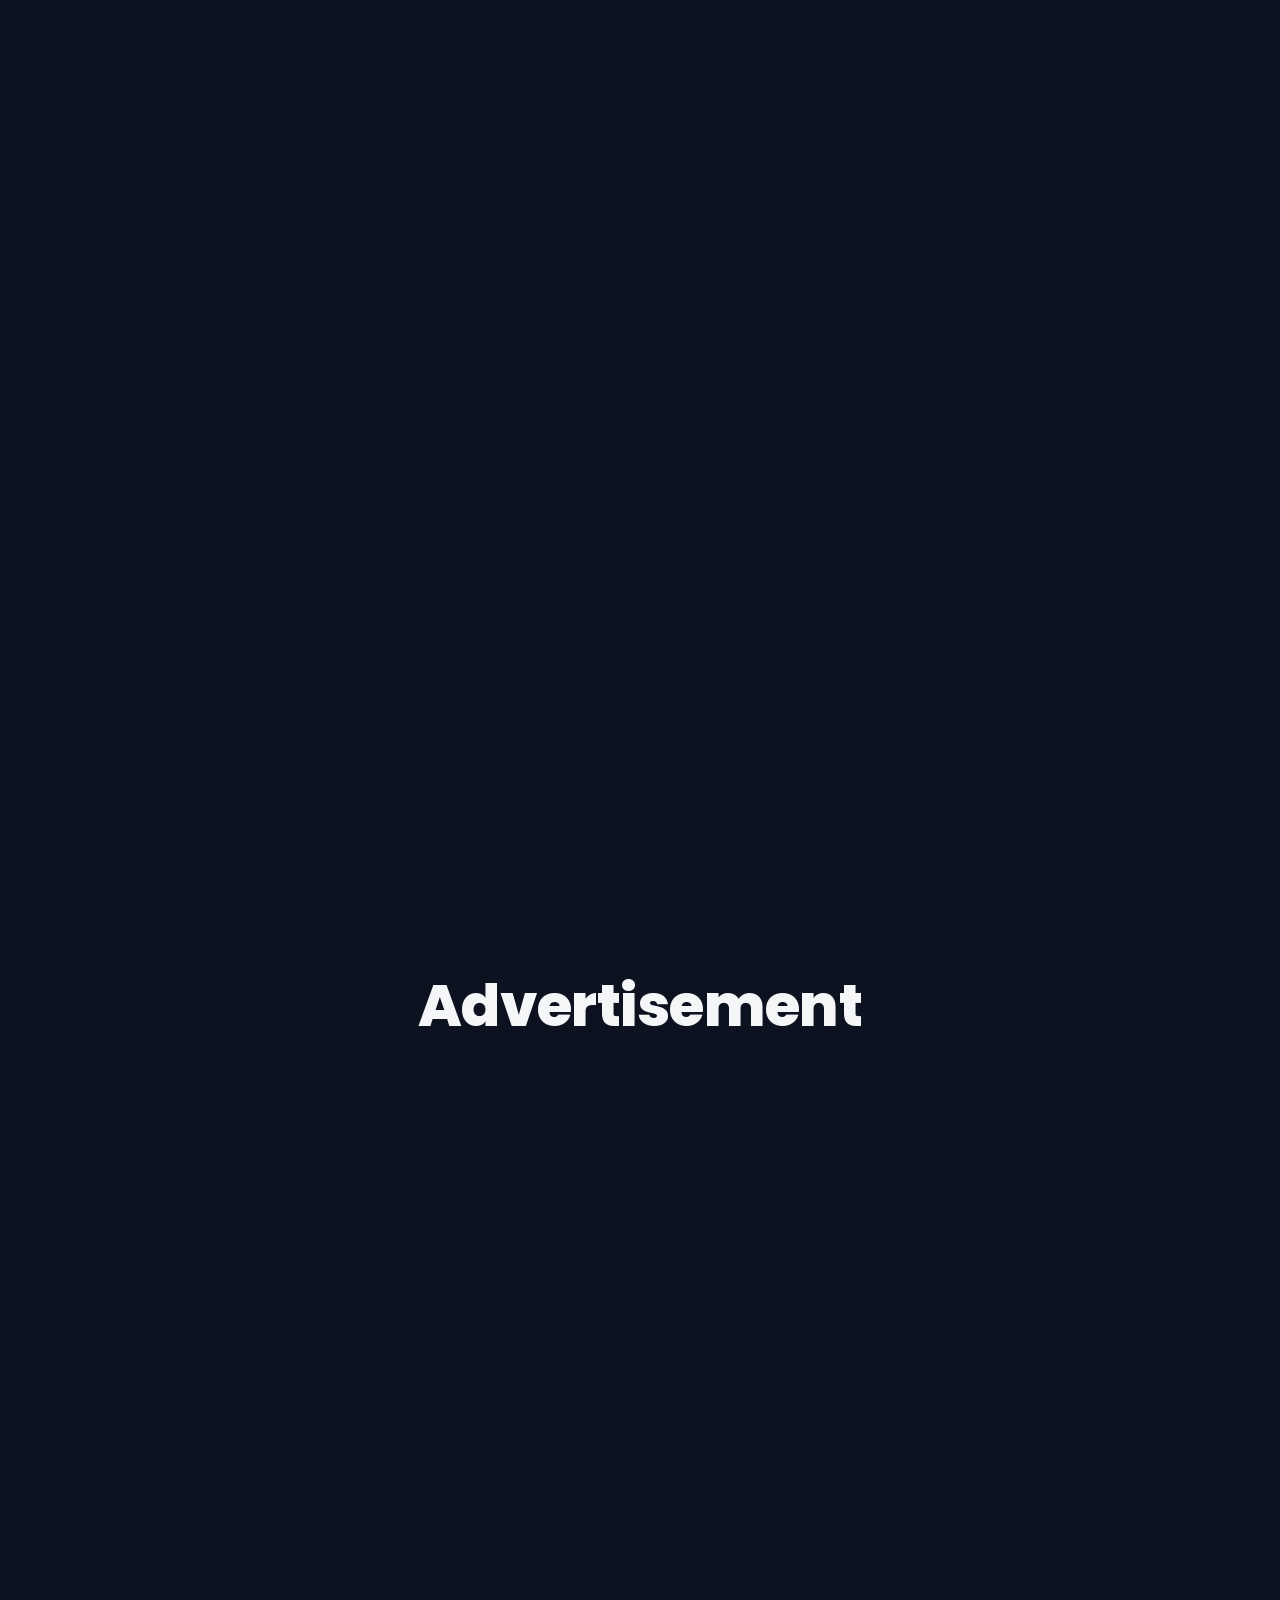
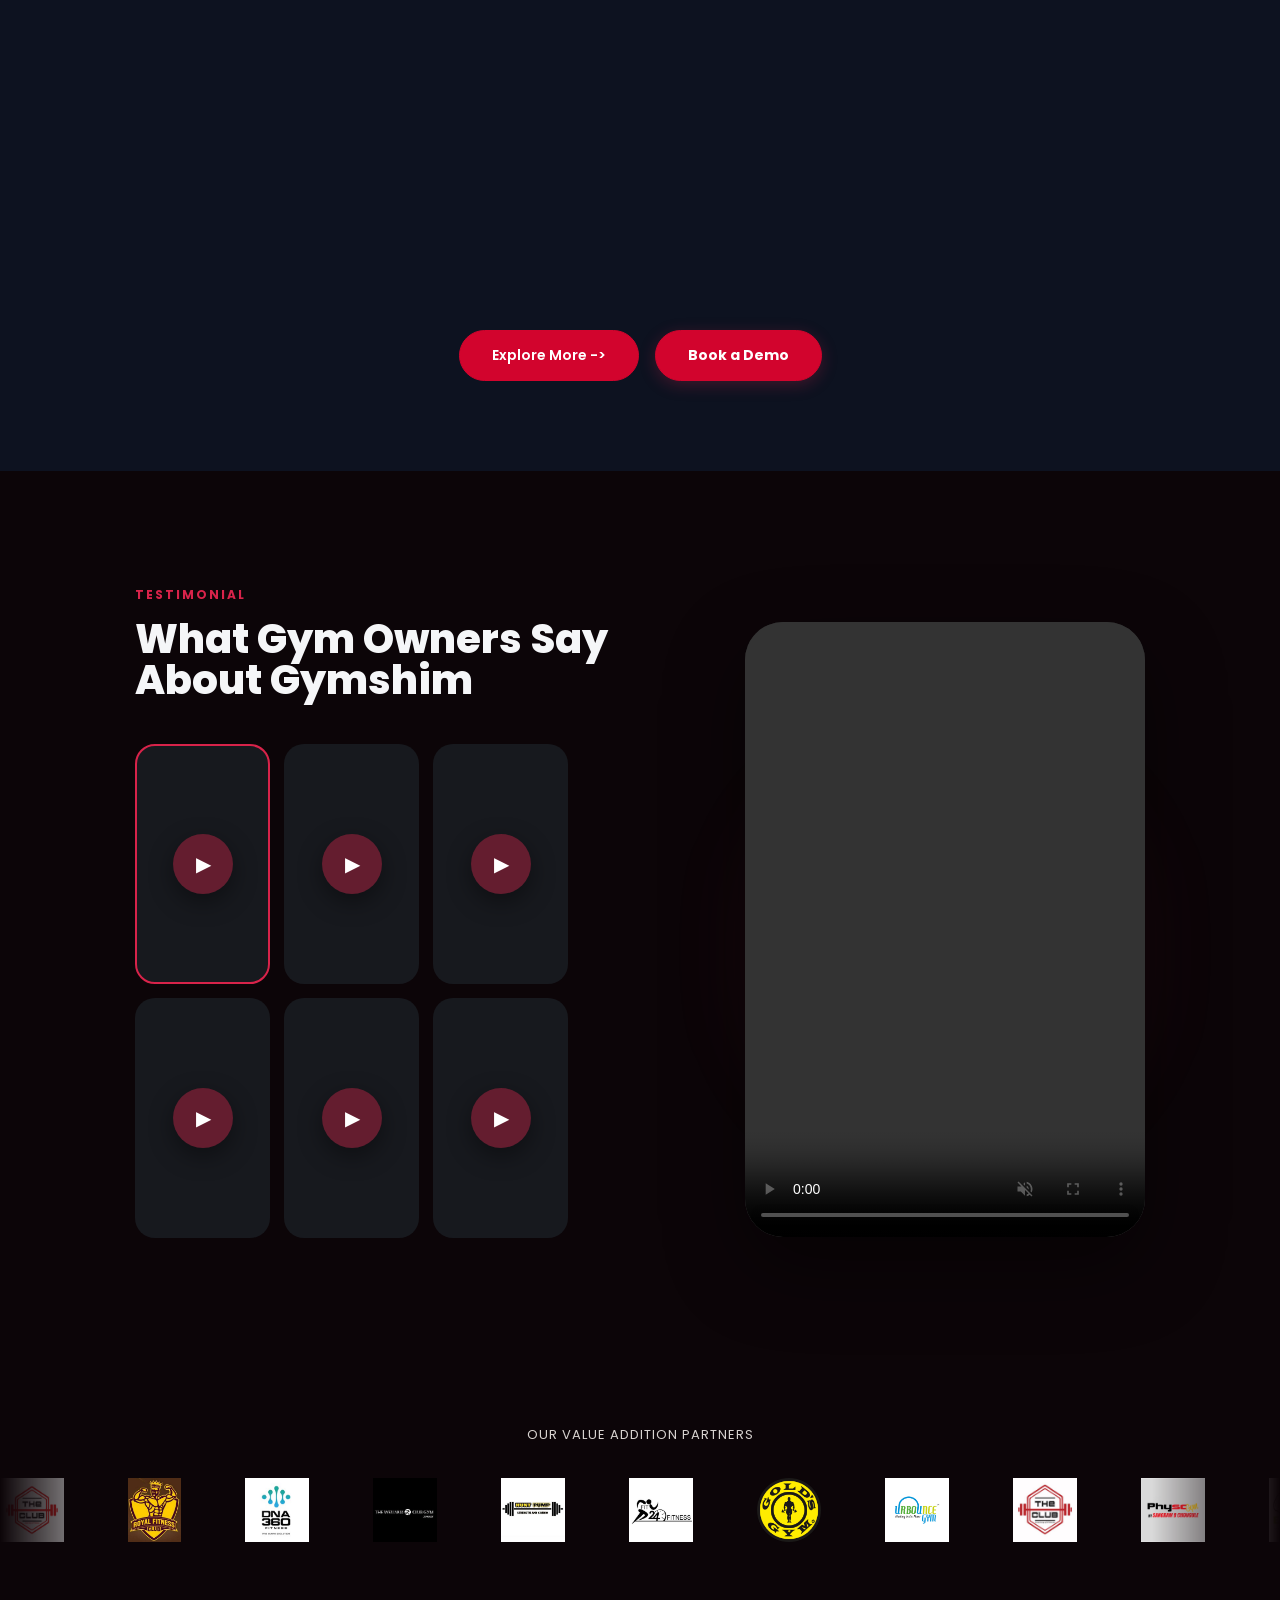
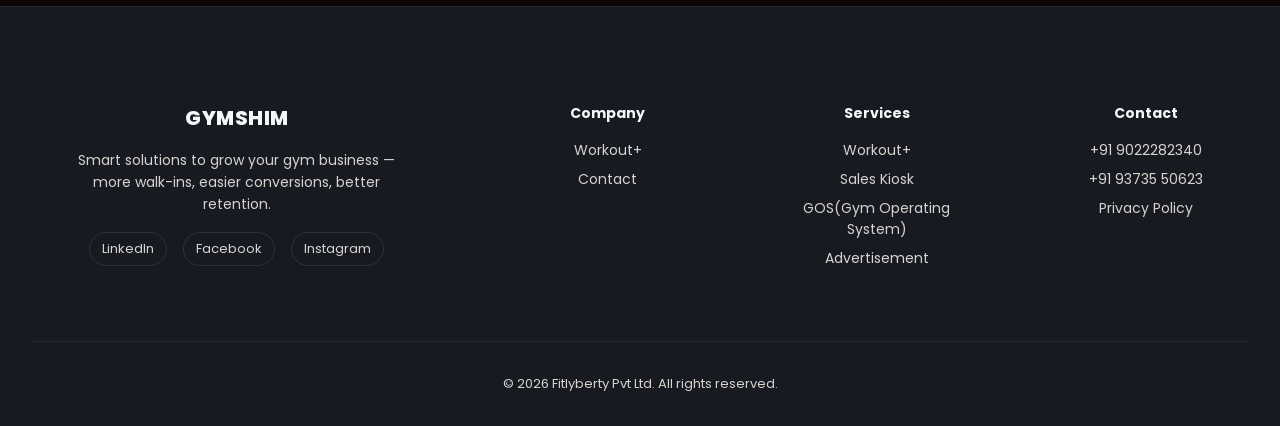
==== commit 5199ded8: "Sales-Kioks-Update" ====
--- a/index.html
+++ b/index.html
@@ -668,14 +668,12 @@
 <section class="skx-features skx-band" id="features">
   <div class="skx-container">
 
-    <h2 class="product-name-shine workout-section-heading sales-kiosk-heading">Sales Kiosk</h2>
-
     <div class="why-head">
       <div class="why-head-visual reveal-up">
         <div class="why-glow"></div>
-        <div class="kiosk-device">
-          <div class="kiosk-screen">
-            <img src="assets/image/sk.png" alt="GYMSHIM kiosk dashboard showing today's offer, plans, classes and stats" loading="lazy">
+        <div class="kiosk-device" style="width: 55%;">
+          <div class="kiosk-screen" >
+            <img src="assets/image/sk-2.png" alt="GYMSHIM kiosk dashboard showing today's offer, plans, classes and stats" loading="lazy">
           </div>
           <div class="kiosk-stand"></div>
           <div class="kiosk-base"></div>
@@ -683,53 +681,93 @@
       </div>
 
       <div class="why-head-copy reveal-up">
+        <h2 class="sales-kiosk-heading" style="font-size: 60px; margin-top: 60px;">Sales Kiosk</h2>
         <span class="why-badge"><span class="why-badge-dot"></span>Why It Works</span>
         <h2>Built to sell, not just to check people in.</h2>
         <p>Everything your front desk does manually, the kiosk does automatically — around the clock.</p>
-      </div>
-    </div>
-
-    <div class="skx-features-grid">
-      <div class="skx-feature-card skx-tilt">
-        <div class="skx-feature-icon">🧑‍💼</div>
-        <h3>Less Staff Workload</h3>
-        <p>Plans, forms, payments and receipts — handled without a rep at the desk.</p>
-      </div>
-      <div class="skx-feature-card skx-tilt">
-        <div class="skx-feature-icon">📈</div>
-        <h3>Higher Conversion</h3>
-        <p>Limited-time offers and bundles surface automatically at the moment of decision.</p>
-      </div>
-      <div class="skx-feature-card skx-tilt">
-        <div class="skx-feature-icon">🧲</div>
-        <h3>Better Lead Capture</h3>
-        <p>Not ready to join? Name, phone and goals are saved for a same-day follow-up.</p>
-      </div>
-      <div class="skx-feature-card skx-tilt">
-        <div class="skx-feature-icon">🕐</div>
-        <h3>24/7 Membership Sales</h3>
-        <p>Sells memberships after hours and during rush, with zero staff involved.</p>
-      </div>
-      <div class="skx-feature-card skx-tilt">
-        <div class="skx-feature-icon">📊</div>
-        <h3>Analytics &amp; Insights</h3>
-        <p>Visitors, conversion rate, peak hours and top plans — tracked automatically.</p>
-      </div>
-      <div class="skx-feature-card skx-tilt">
-        <div class="skx-feature-icon">💰</div>
-        <h3>Lower Operating Costs</h3>
-        <p>One kiosk absorbs the busy-period workload of an extra front-desk hire.</p>
-      </div>
-      <div class="skx-feature-card skx-tilt">
-        <div class="skx-feature-icon">🏆</div>
-        <h3>A Sharper Brand Image</h3>
-        <p>A modern touchscreen at the door signals a gym worth joining before they even talk to staff.</p>
-      </div>
-    </div>
-
-    <div class="showcase-actions js-reveal" style="flex-direction: row; justify-content: center; align-items: center; margin: 56px auto 0;">
-      <a href="sales-kiosk.html" class="btn-secondary">Explore More -></a>
-      <a href="booking.html" class="btn-primary">Book a Demo</a>
+        <div class="why-app-grid">
+          <!-- Instant Signups -->
+          <div class="why-app-item">
+            <div class="why-app-icon icon-red">
+              <svg viewBox="0 0 24 24" fill="none" stroke="currentColor" stroke-width="2" stroke-linecap="round" stroke-linejoin="round">
+                <path d="M20.59 13.41l-7.17 7.17a2 2 0 0 1-2.83 0L2 12V2h10l8.59 8.59a2 2 0 0 1 0 2.82z"></path>
+                <line x1="7" y1="7" x2="7.01" y2="7"></line>
+              </svg>
+            </div>
+            <span class="why-app-name">Membership</span>
+          </div>
+
+          <!-- New Enquiries -->
+          <div class="why-app-item">
+            <div class="why-app-icon icon-orange">
+              <svg viewBox="0 0 24 24" fill="none" stroke="currentColor" stroke-width="2" stroke-linecap="round" stroke-linejoin="round">
+                <path d="M16 21v-2a4 4 0 0 0-4-4H5a4 4 0 0 0-4 4v2"></path>
+                <circle cx="8.5" cy="7" r="4"></circle>
+                <line x1="20" y1="8" x2="20" y2="14"></line>
+                <line x1="23" y1="11" x2="17" y2="11"></line>
+              </svg>
+            </div>
+            <span class="why-app-name">Enquiry</span>
+          </div>
+
+          <!-- Free BMI Tests -->
+          <div class="why-app-item">
+            <div class="why-app-icon icon-cyan">
+              <svg viewBox="0 0 24 24" fill="none" stroke="currentColor" stroke-width="2" stroke-linecap="round" stroke-linejoin="round">
+                <polyline points="22 12 18 12 15 21 9 3 6 12 2 12"></polyline>
+              </svg>
+            </div>
+            <span class="why-app-name">BMI Test</span>
+          </div>
+
+          <!-- Personal Training -->
+          <div class="why-app-item">
+            <div class="why-app-icon icon-purple">
+              <svg viewBox="0 0 24 24" fill="none" stroke="currentColor" stroke-width="2" stroke-linecap="round" stroke-linejoin="round">
+                <path d="M17 21v-2a4 4 0 0 0-4-4H5a4 4 0 0 0-4 4v2"></path>
+                <circle cx="9" cy="7" r="4"></circle>
+                <path d="M23 21v-2a4 4 0 0 0-3-3.87"></path>
+                <path d="M16 3.13a4 4 0 0 1 0 7.75"></path>
+              </svg>
+            </div>
+            <span class="why-app-name">Training</span>
+          </div>
+
+          <!-- Workout Plans -->
+          <div class="why-app-item">
+            <div class="why-app-icon icon-blue">
+              <svg viewBox="0 0 24 24" fill="none" stroke="currentColor" stroke-width="2" stroke-linecap="round" stroke-linejoin="round">
+                <path d="M6.5 6.5h11"></path>
+                <path d="M6 4v5"></path>
+                <path d="M18 4v5"></path>
+                <path d="M4 6v1"></path>
+                <path d="M20 6v1"></path>
+                <path d="M6.5 17.5h11"></path>
+                <path d="M6 15v5"></path>
+                <path d="M18 15v5"></path>
+                <path d="M4 17v1"></path>
+                <path d="M20 17v1"></path>
+                <line x1="12" y1="6.5" x2="12" y2="17.5"></line>
+              </svg>
+            </div>
+            <span class="why-app-name">Workouts</span>
+          </div>
+
+          <!-- Nutrition Plans -->
+          <div class="why-app-item">
+            <div class="why-app-icon icon-green">
+              <svg viewBox="0 0 24 24" fill="none" stroke="currentColor" stroke-width="2" stroke-linecap="round" stroke-linejoin="round">
+                <path d="M11 20A7 7 0 0 1 9.8 6.1C15.5 5 17 4.48 19 2c1 2 2 4.18 2 8 0 5.5-4.78 10-10 10Z"></path>
+                <path d="M2 21c0-3 1.85-5.36 5.08-6C9.5 14.52 12 13 13 12"></path>
+              </svg>
+            </div>
+            <span class="why-app-name">Nutrition</span>
+          </div>
+        </div>
+        <div class="showcase-actions js-reveal mob-center" style="flex-direction: row;  align-items: center; margin: 56px auto 0;">
+          <a href="sales-kiosk.html" class="btn-secondary">Explore More -></a>
+          <a href="booking.html" class="btn-primary">Book a Demo</a>
+        </div>
     </div>
   </div>
 </section>
--- a/styles.css
+++ b/styles.css
@@ -2297,7 +2297,7 @@
     0 30px 60px -20px rgba(0,0,0,0.6),
     0 0 0 1px rgba(255,255,255,0.05),
     0 0 60px rgba(216,35,74,0.15);
-  aspect-ratio: 960 / 1536;
+  aspect-ratio: 960 / 1800;
 }
 
 .kiosk-screen img{
--- a/sales-kiosk.css
+++ b/sales-kiosk.css
@@ -856,10 +856,113 @@
 /* =============================================================
    RESPONSIVE
    ============================================================= */
+
+
+.why-app-grid {
+  display: flex;
+  flex-wrap: wrap;
+  align-items: flex-start;
+  gap: 1.5rem 1.25rem;
+  margin-top: 2rem;
+}
+
+
+.why-app-item {
+  display: flex;
+  flex-direction: column;
+  align-items: center;
+  width: 64px;
+  text-align: center;
+  cursor: pointer;
+  transition: transform 0.2s ease;
+}
+
+.why-app-item:hover {
+  transform: translateY(-3px);
+}
+
+.why-app-name {
+  font-size: 0.72rem;
+  font-weight: 500;
+  color: rgba(255, 255, 255, 0.85);
+  letter-spacing: -0.01em;
+  white-space: nowrap;
+}
+
+/* Sleek Dark Theme App Tile */
+.why-app-icon {
+  width: 52px;
+  height: 52px;
+  border-radius: 14px;
+  display: flex;
+  align-items: center;
+  justify-content: center;
+  margin-bottom: 0.45rem;
+  background: rgba(255, 255, 255, 0.04);
+  border: 1px solid rgba(255, 255, 255, 0.08);
+  box-shadow: 0 4px 12px rgba(0, 0, 0, 0.35);
+  transition: all 0.2s ease;
+}
+
+.why-app-item:hover .why-app-icon {
+  background: rgba(255, 255, 255, 0.08);
+  border-color: rgba(255, 255, 255, 0.2);
+}
+
+.why-app-icon svg {
+  width: 22px;
+  height: 22px;
+}
+
+/* Subtly Tinted Accents with Soft Colored Glow */
+.icon-red {
+  background: linear-gradient(145deg, rgba(239, 68, 68, 0.14), rgba(239, 68, 68, 0.03));
+  border-color: rgba(239, 68, 68, 0.25);
+  color: #f87171;
+}
+
+.icon-orange {
+  background: linear-gradient(145deg, rgba(249, 115, 22, 0.14), rgba(249, 115, 22, 0.03));
+  border-color: rgba(249, 115, 22, 0.25);
+  color: #fb923c;
+}
+
+.icon-cyan {
+  background: linear-gradient(145deg, rgba(6, 182, 212, 0.14), rgba(6, 182, 212, 0.03));
+  border-color: rgba(6, 182, 212, 0.25);
+  color: #38bdf8;
+}
+
+.icon-purple {
+  background: linear-gradient(145deg, rgba(168, 85, 247, 0.14), rgba(168, 85, 247, 0.03));
+  border-color: rgba(168, 85, 247, 0.25);
+  color: #c084fc;
+}
+
+.icon-blue {
+  background: linear-gradient(145deg, rgba(59, 130, 246, 0.14), rgba(59, 130, 246, 0.03));
+  border-color: rgba(59, 130, 246, 0.25);
+  color: #60a5fa;
+}
+
+.icon-green {
+  background: linear-gradient(145deg, rgba(34, 197, 94, 0.14), rgba(34, 197, 94, 0.03));
+  border-color: rgba(34, 197, 94, 0.25);
+  color: #4ade80;
+}
+
 @media (max-width: 640px) {
   .skx-hero { padding-top: 130px; }
   .skx-hero-actions { flex-direction: column; align-items: stretch; }
   .skx-hero-actions a, .skx-hero-actions button { width: 100%; text-align: center; }
   .skx-bundle-info { padding: 34px 24px; }
   .skx-cta-form { padding: 26px 22px; }
+
+  .why-app-grid {
+   justify-content: center;
+  }
+
+  .mob-center{
+    justify-content: center !important;
+  }
 }
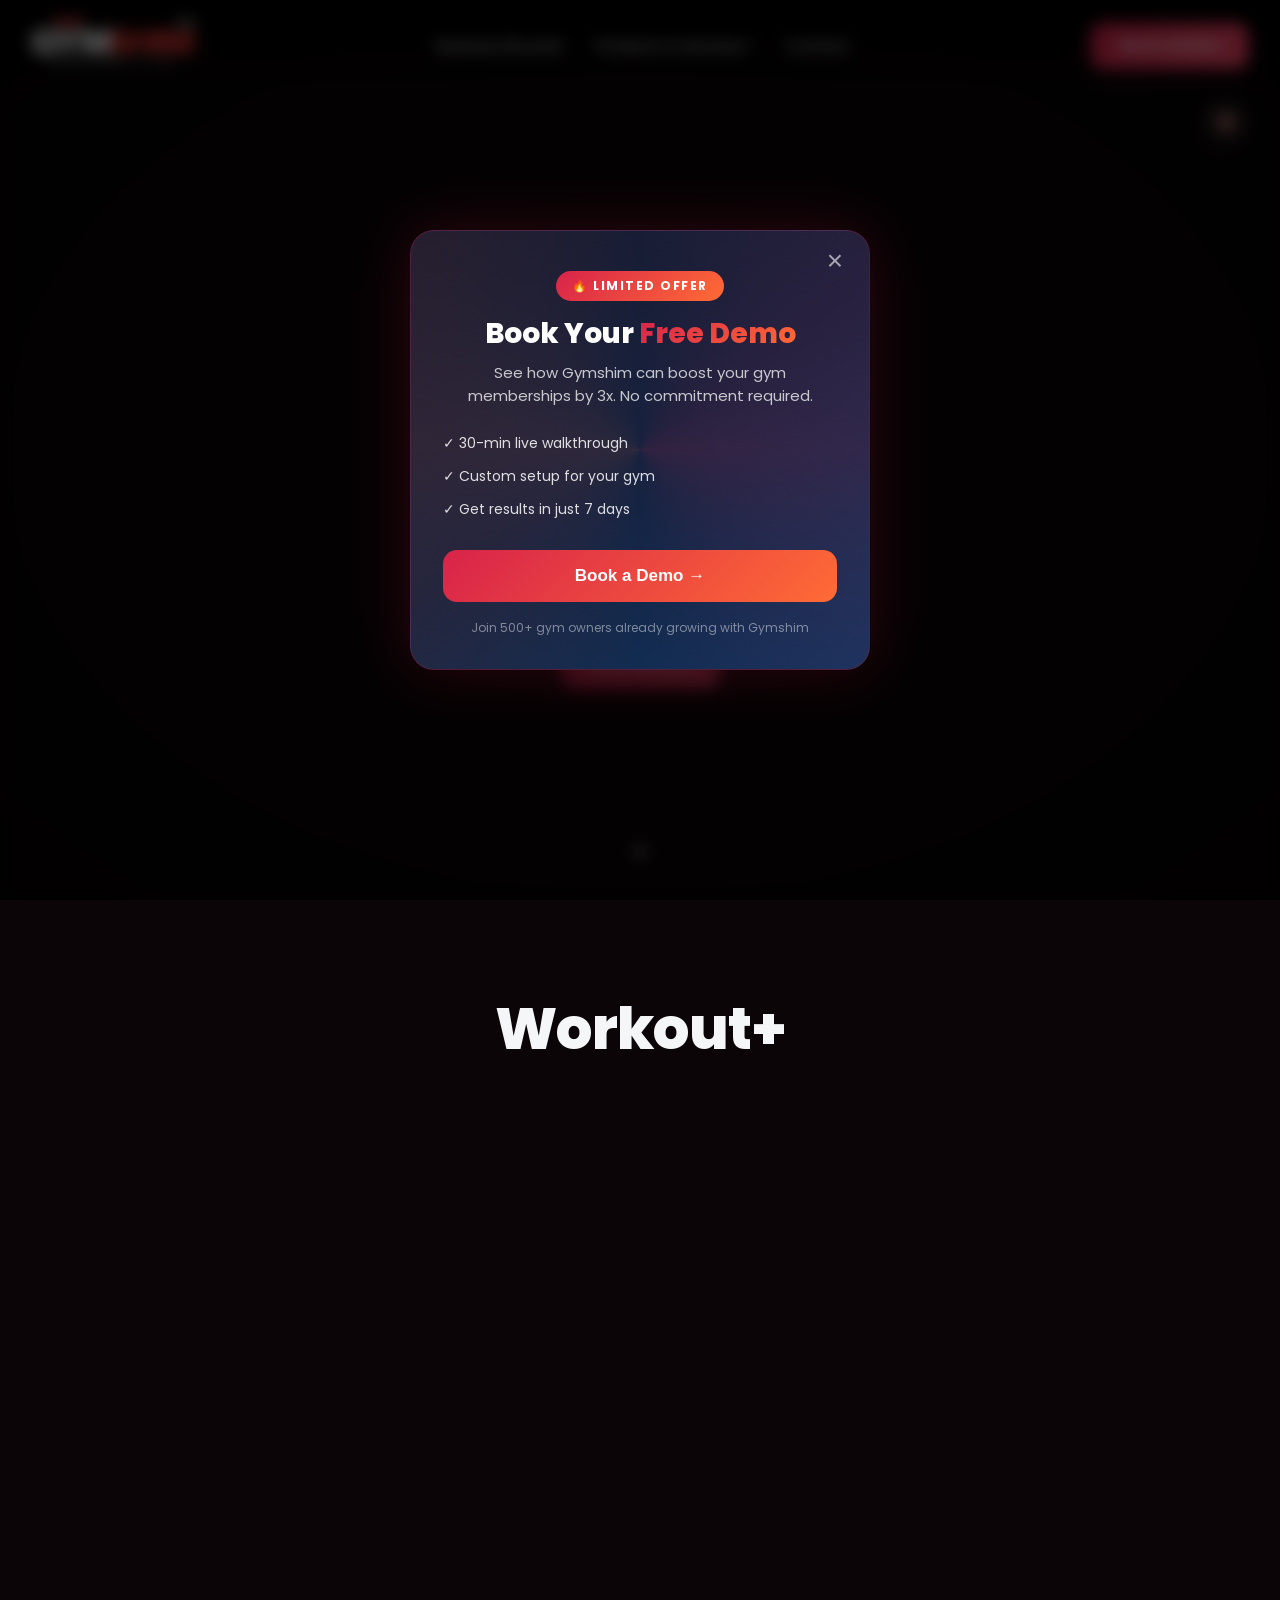
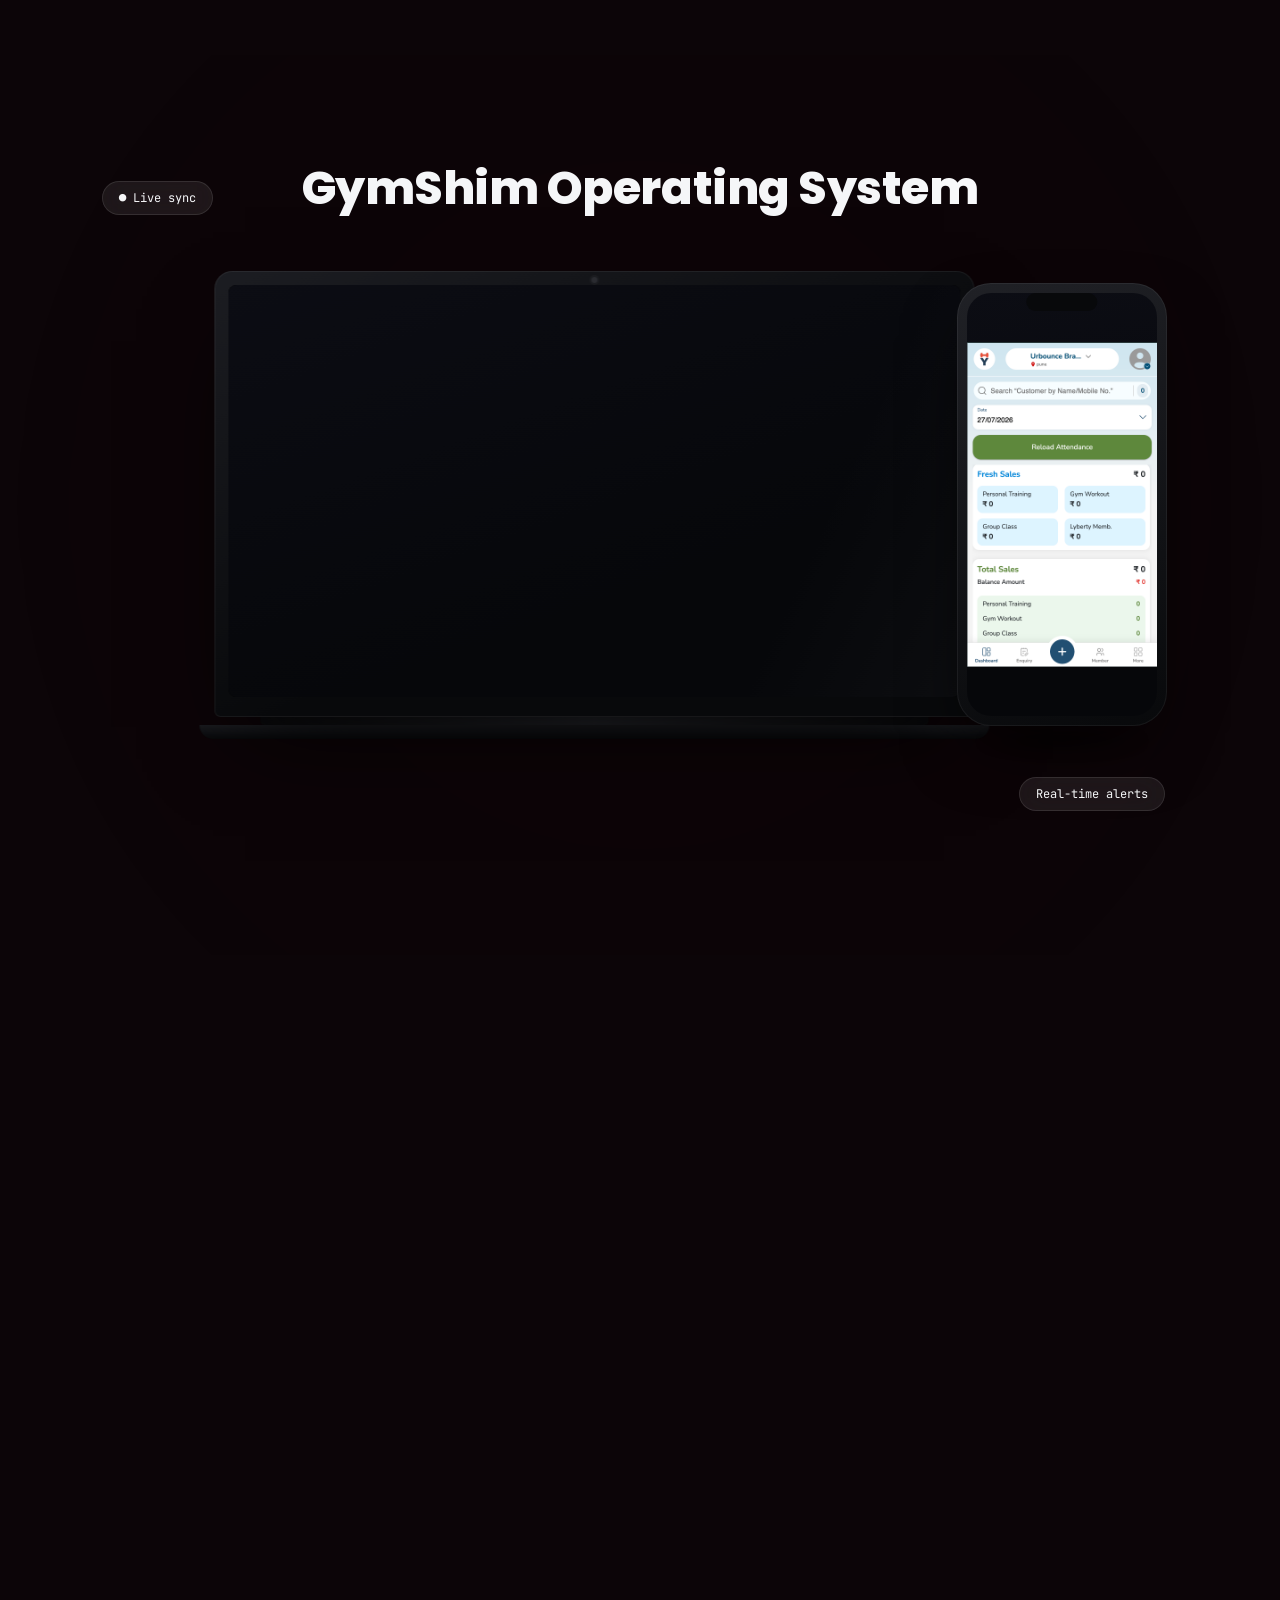
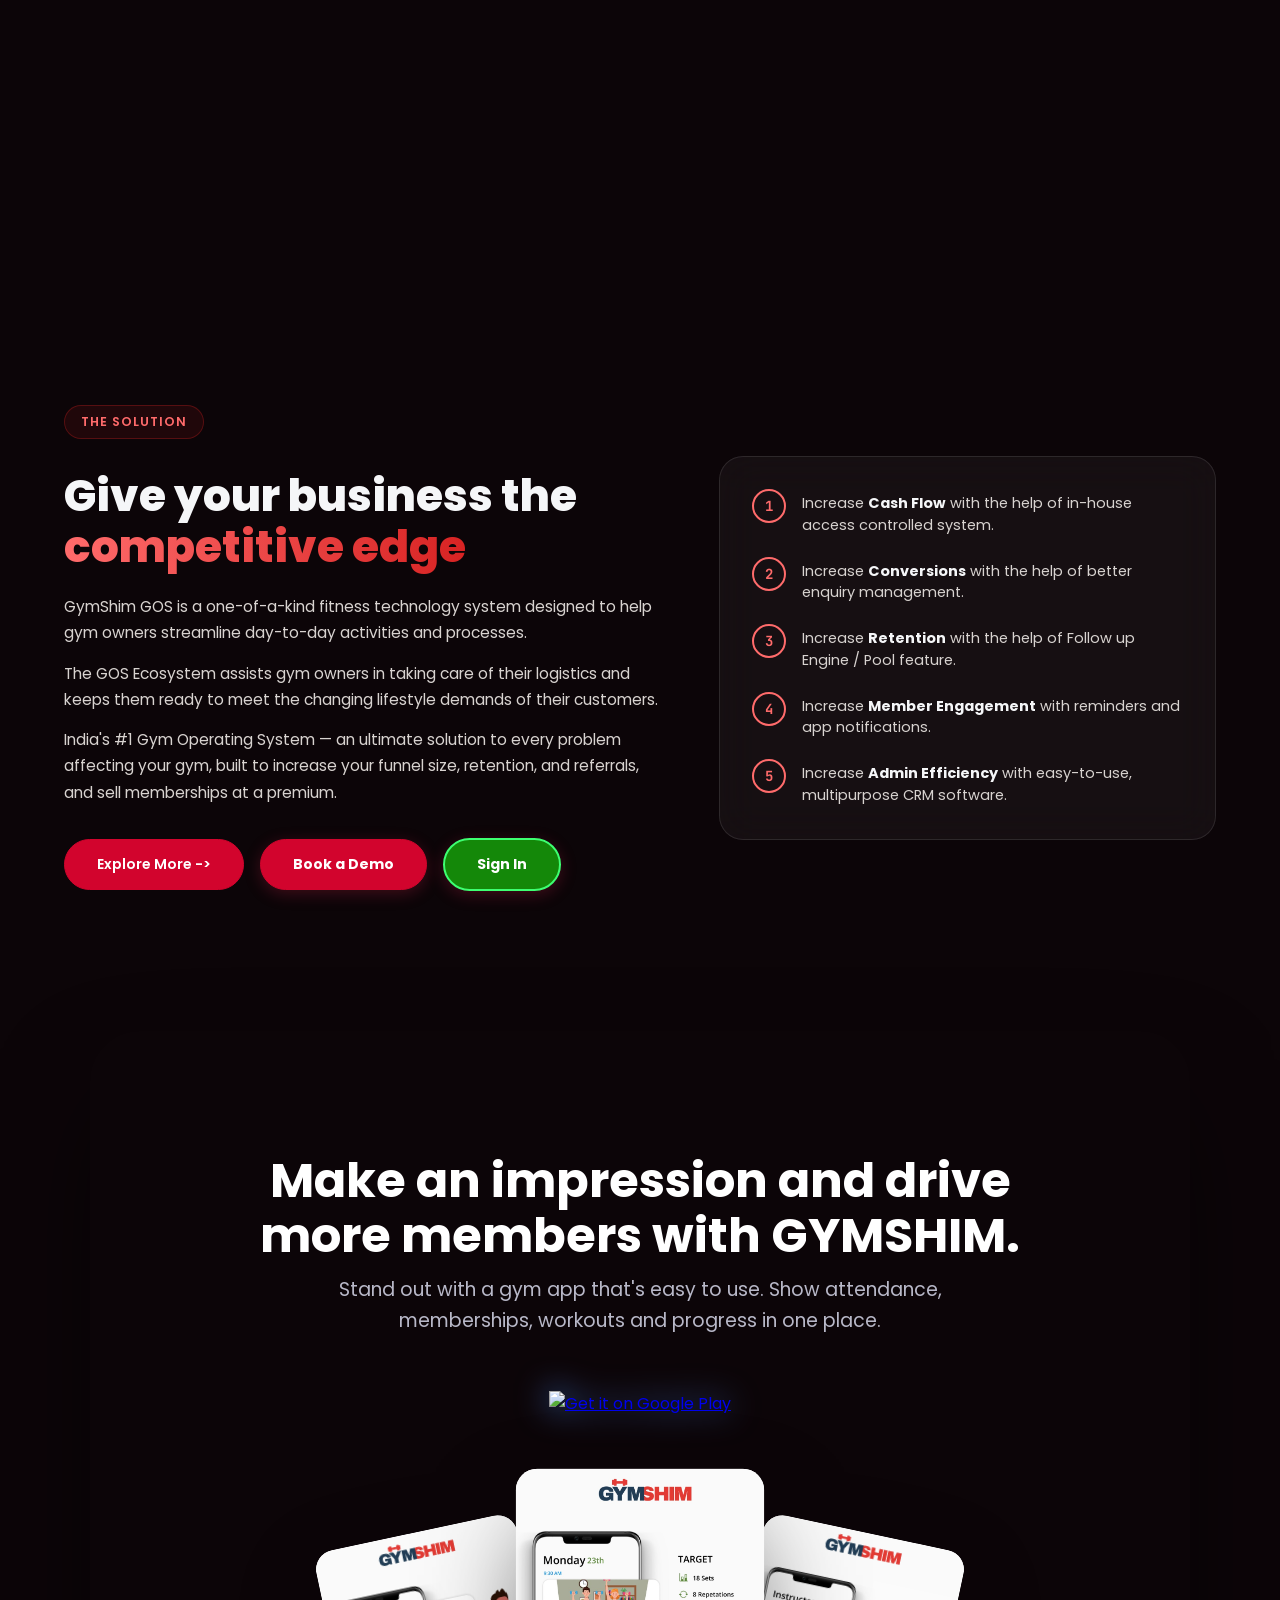
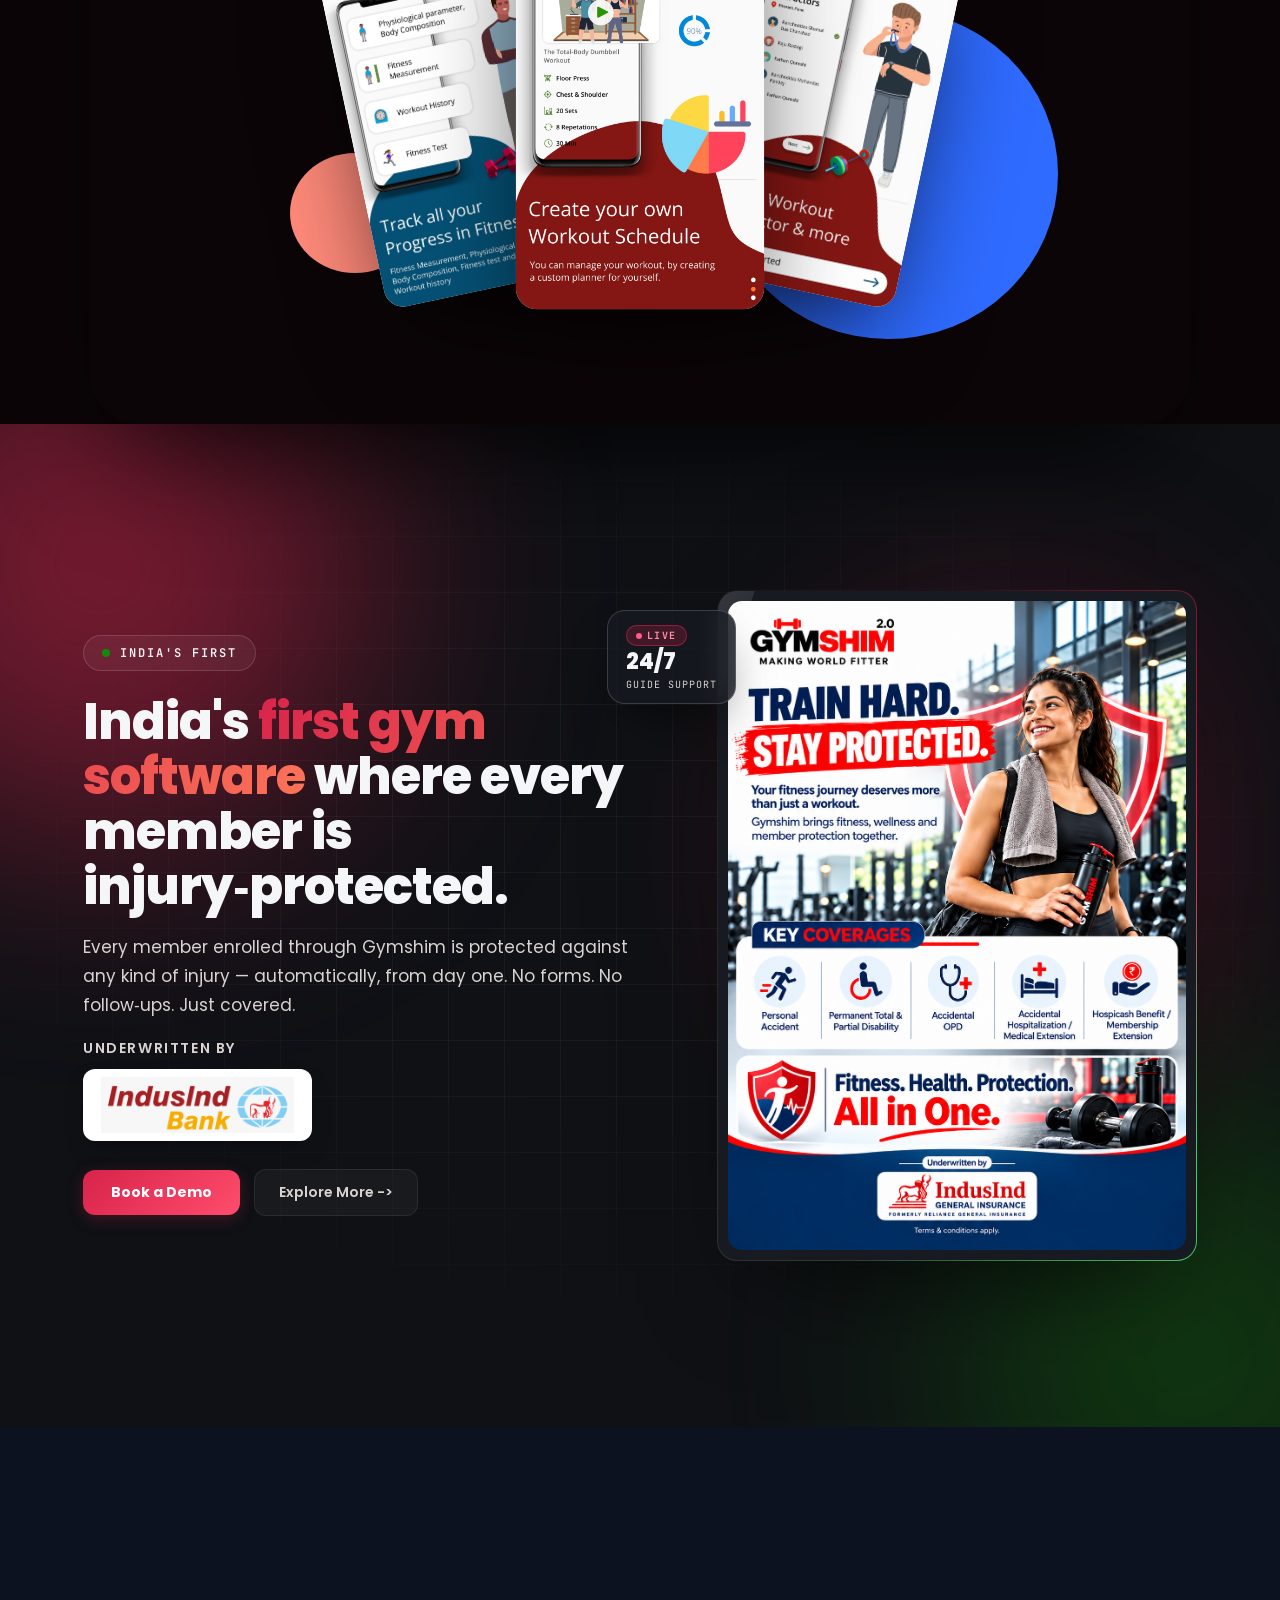
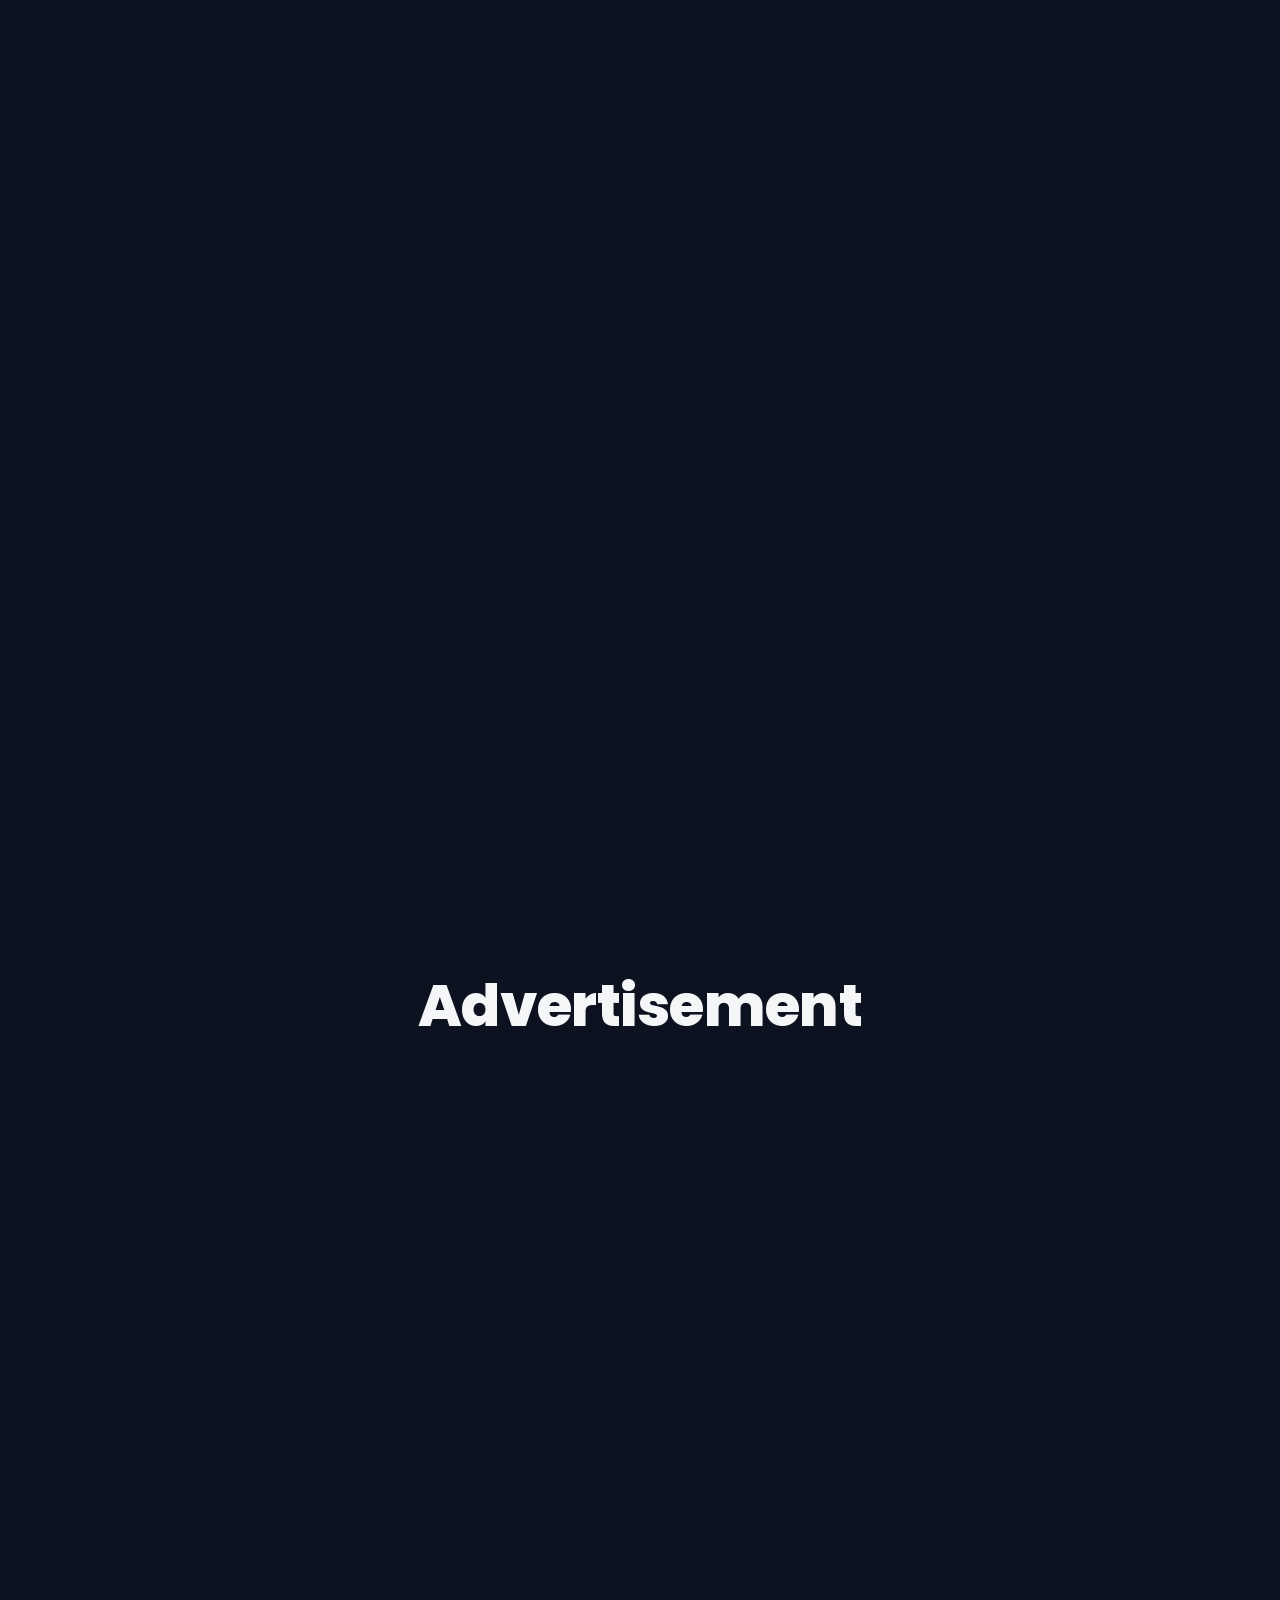
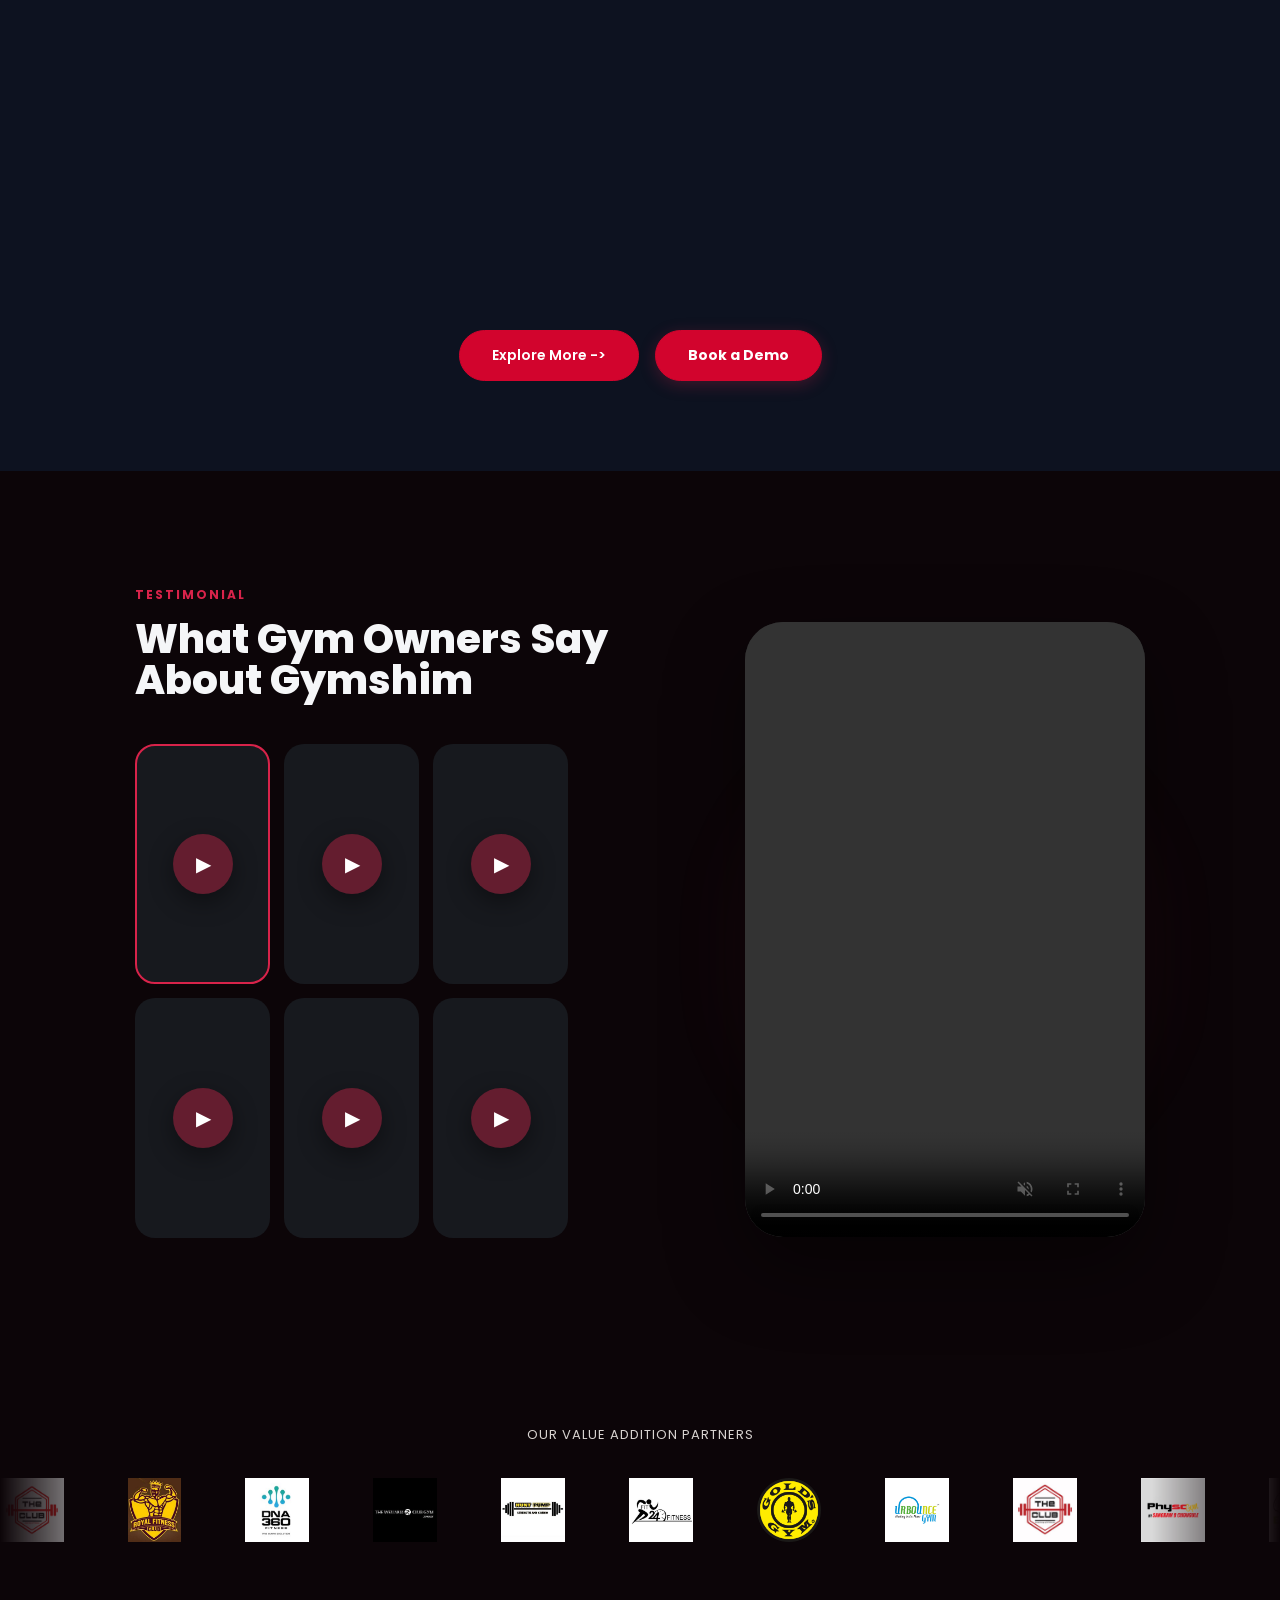
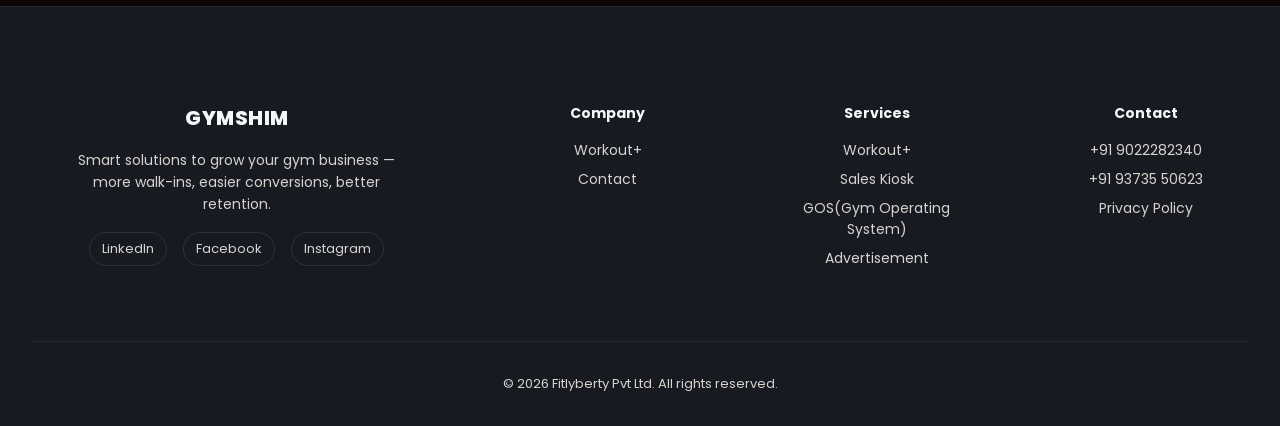
==== commit 742a9fb8: "Sales-Kioks-Update" ====
--- a/index.html
+++ b/index.html
@@ -15,7 +15,7 @@
 <link href="https://fonts.googleapis.com/css2?family=Nunito:wght@400;500;600;700;800;900&display=swap" rel="stylesheet"> -->
 
   <link rel="stylesheet" href="styles.css?v=3">
-  <link rel="stylesheet" href="sales-kiosk.css">
+  <link rel="stylesheet" href="sales-kiosk.css?v=1">
   <link rel="stylesheet" href="booking.css">
   <link rel="stylesheet" href="gos-showcase.css?v=3">
   <link rel="stylesheet" href="theme-toggle.css">
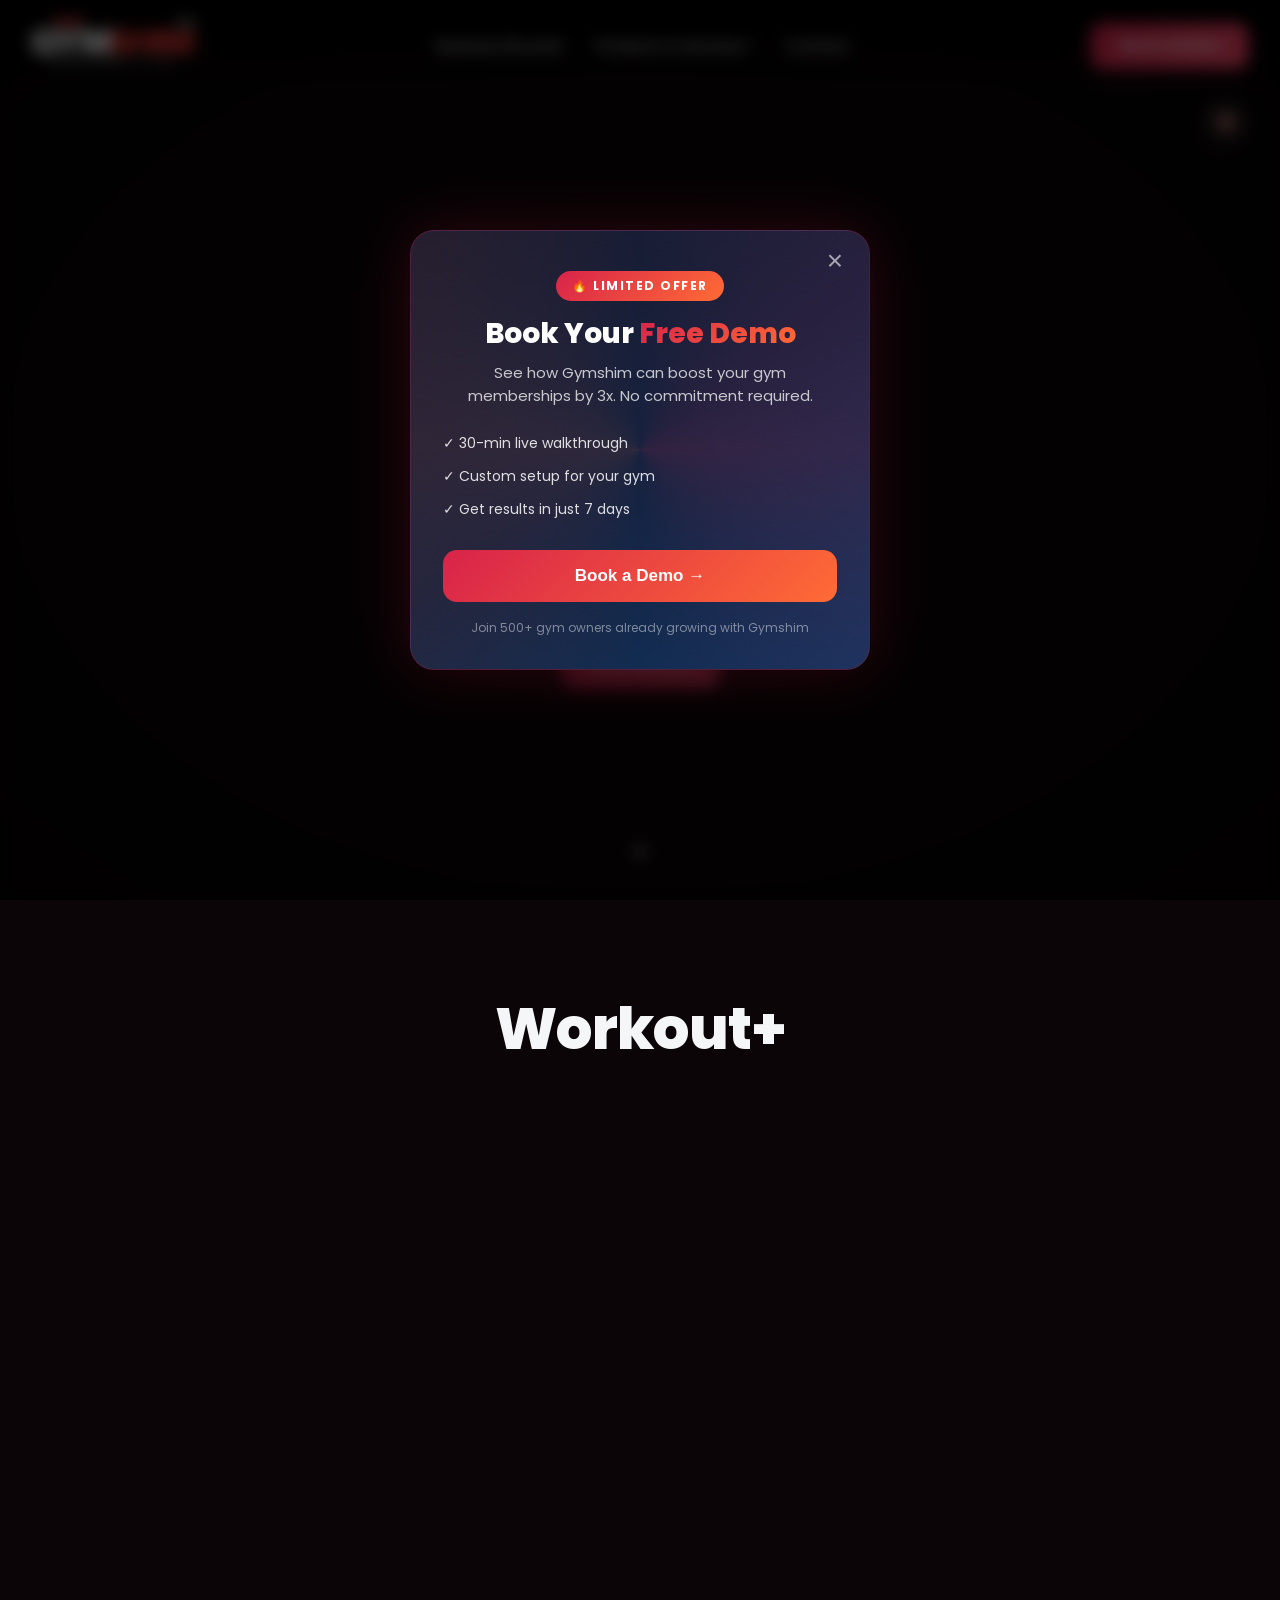
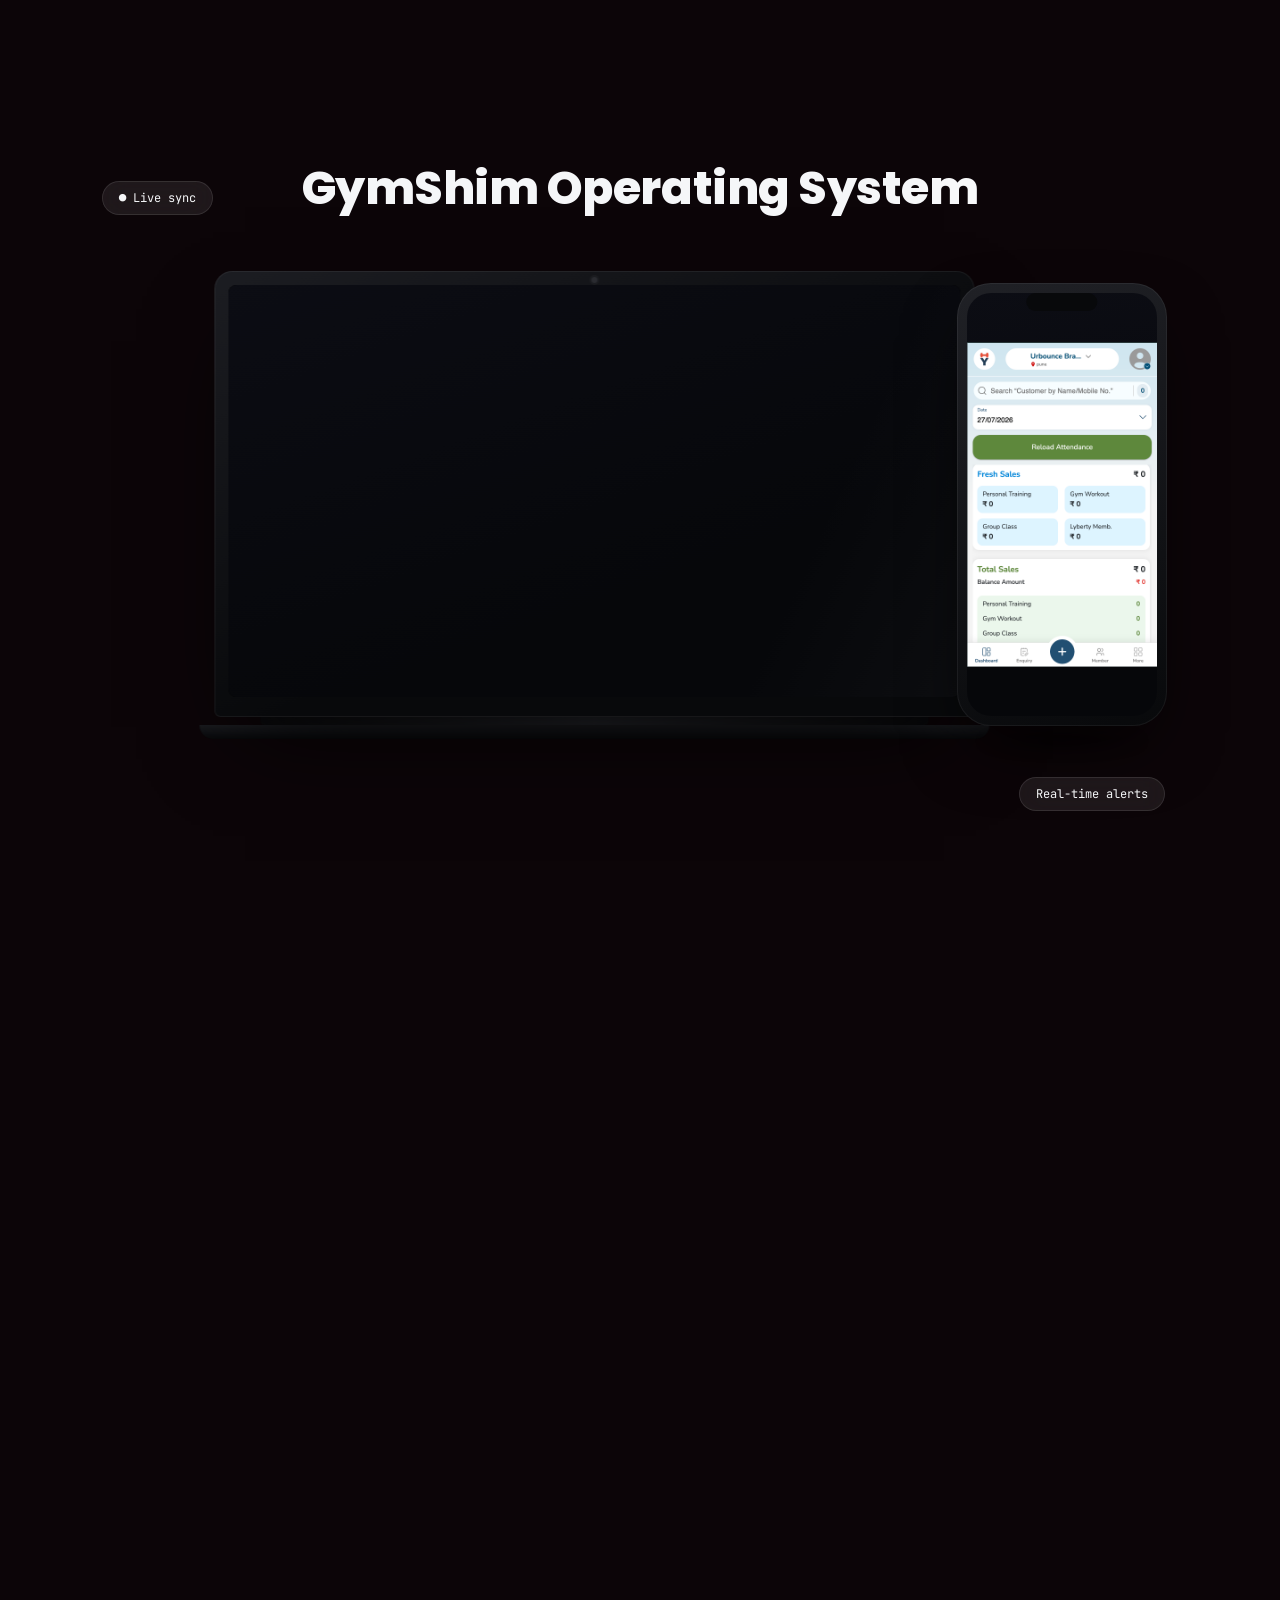
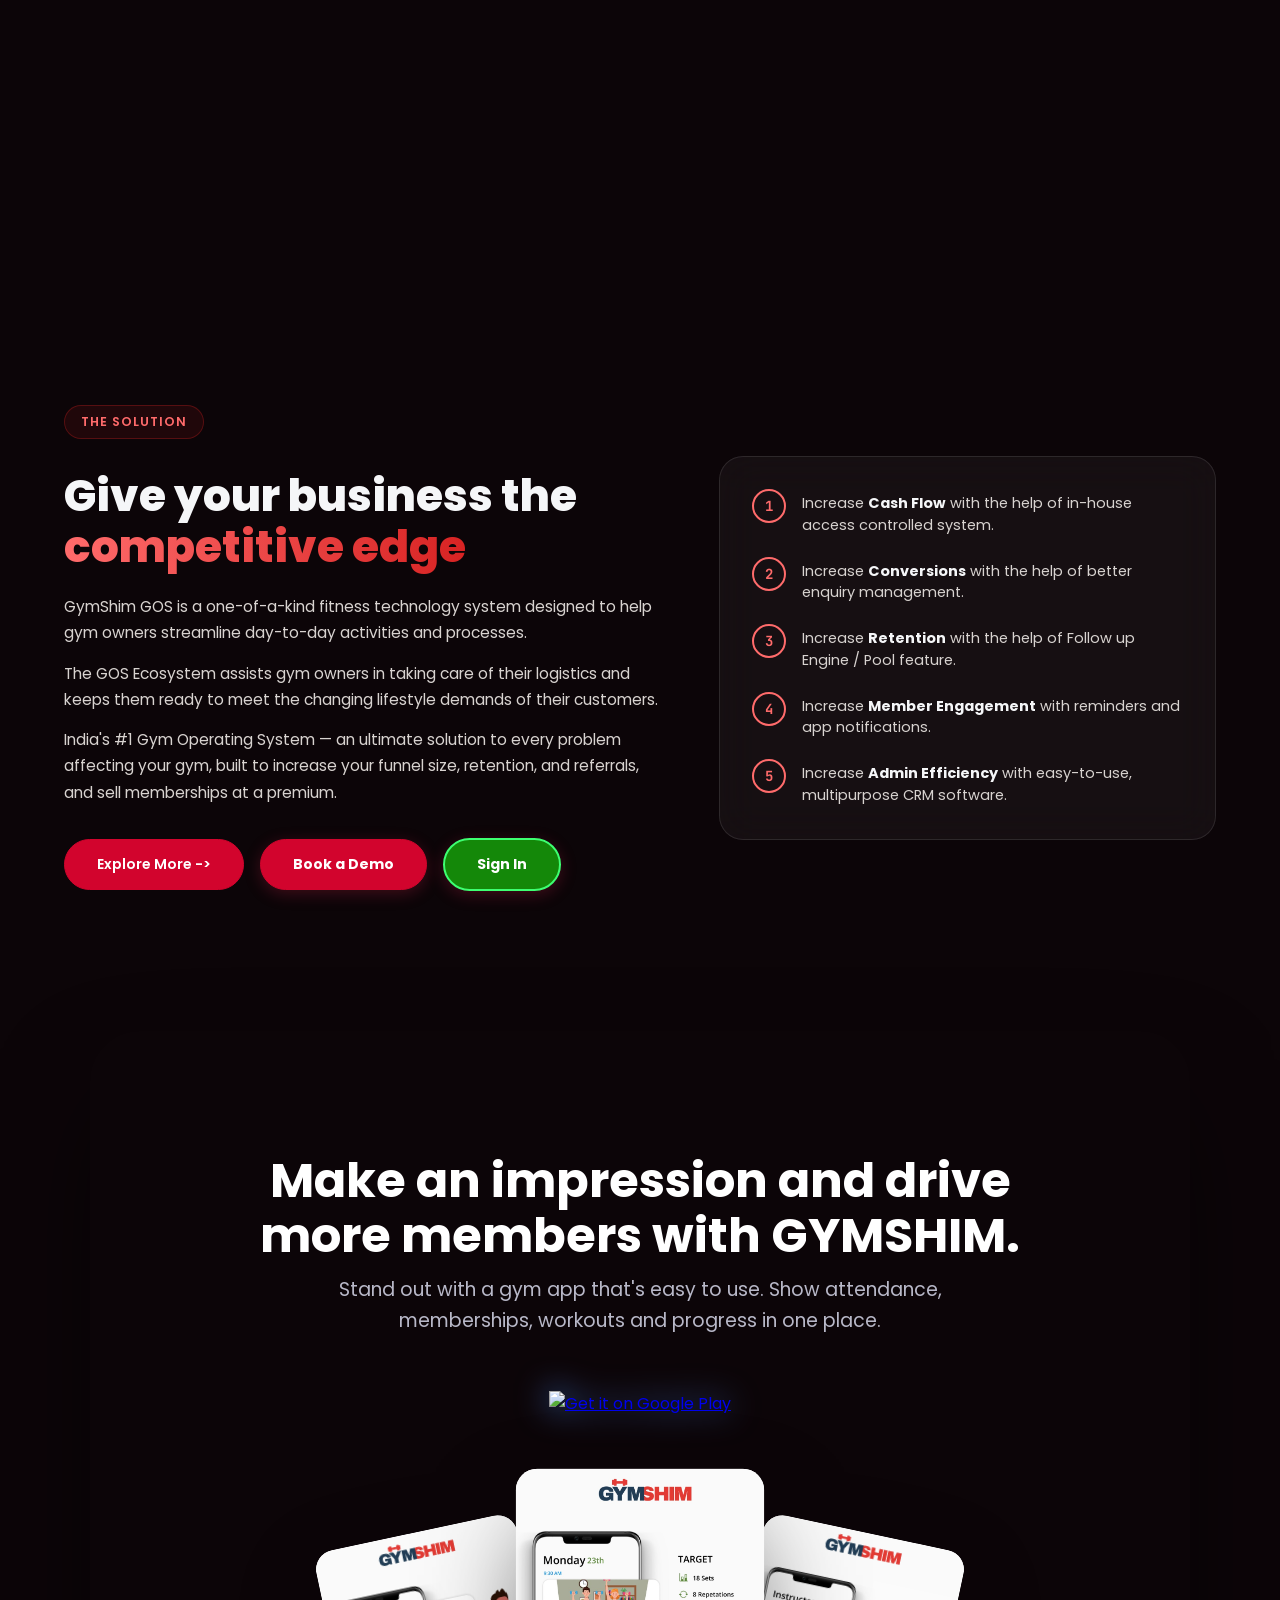
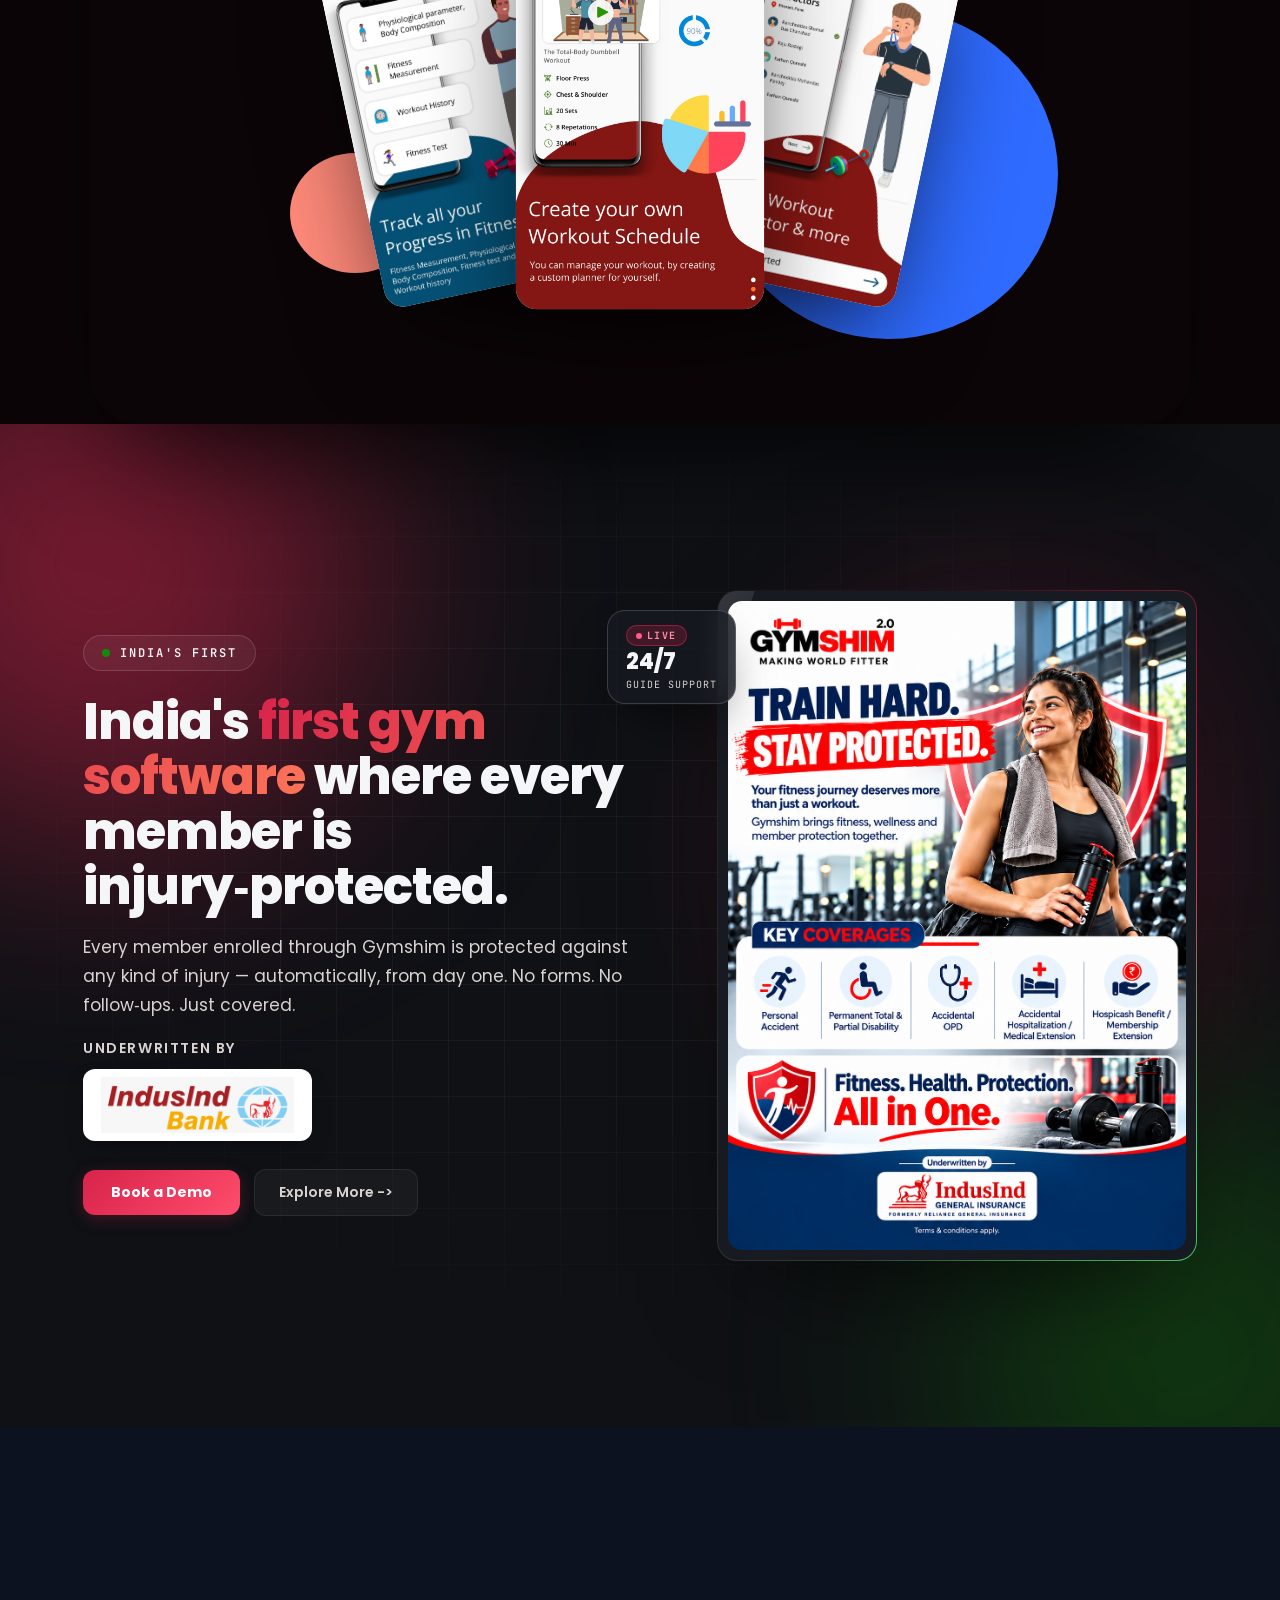
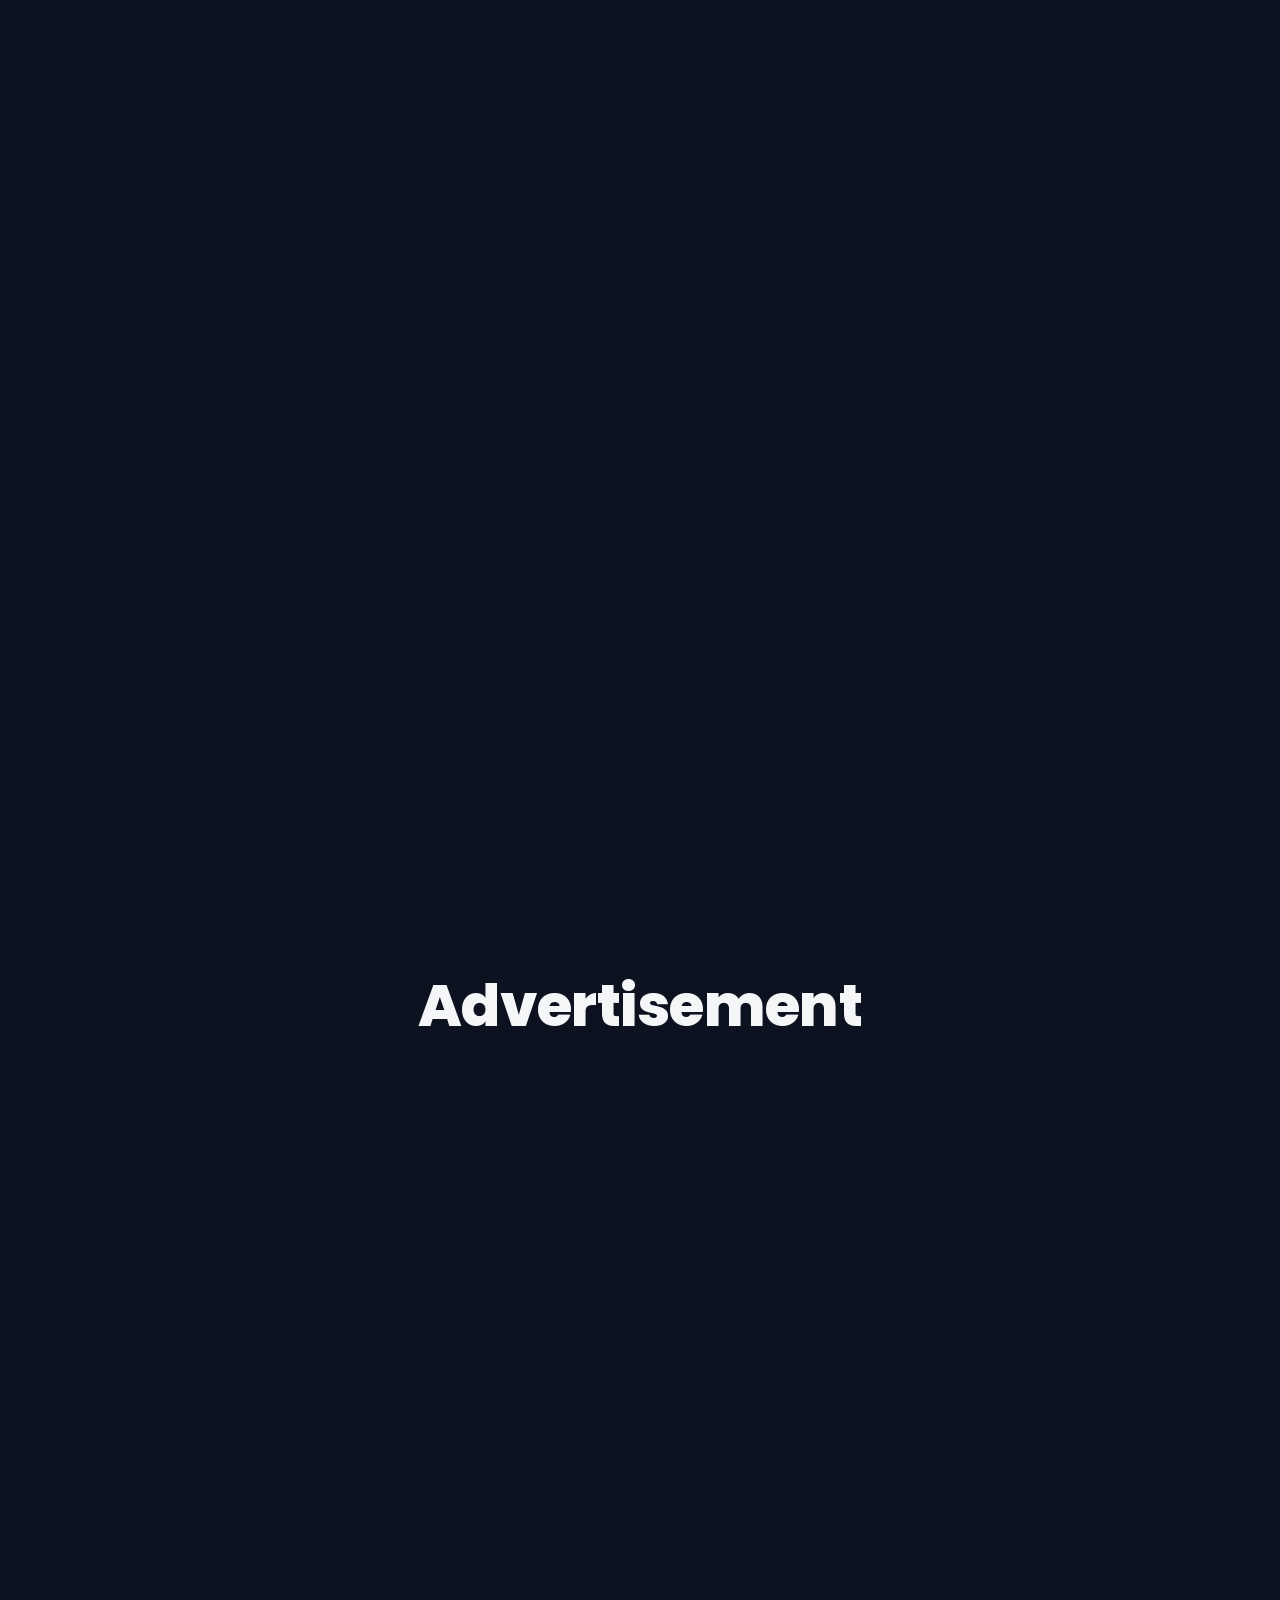
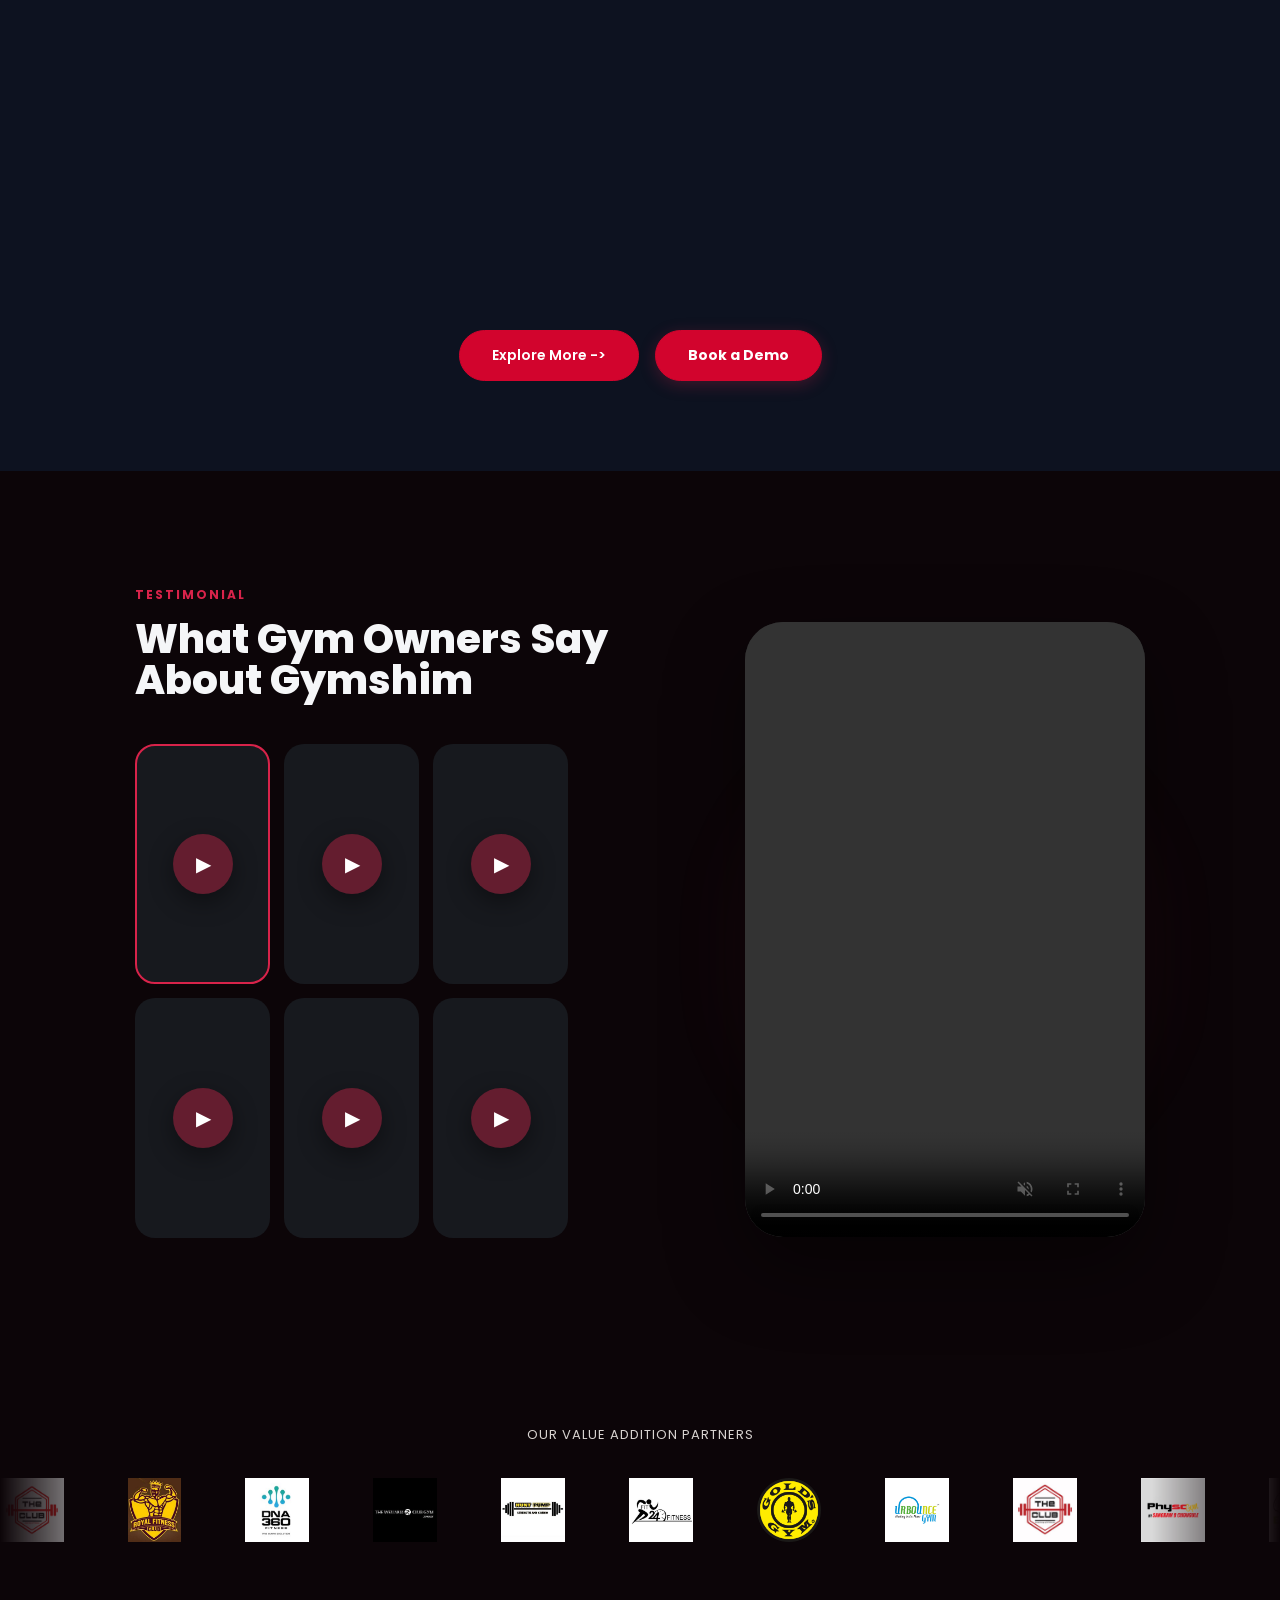
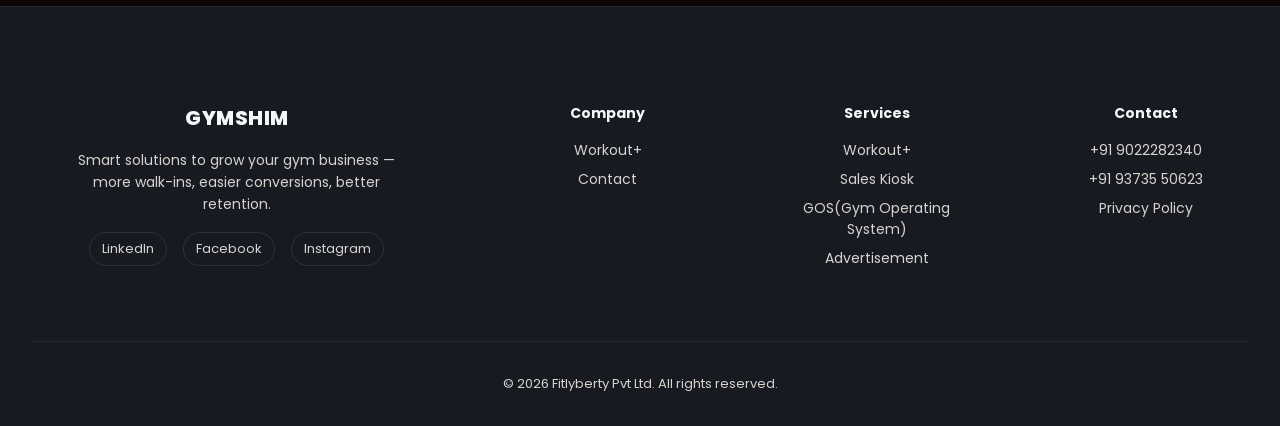
==== commit b87e37de: "changes" ====
--- a/index.html
+++ b/index.html
@@ -14,7 +14,7 @@
 <link rel="preconnect" href="https://fonts.gstatic.com" crossorigin>
 <link href="https://fonts.googleapis.com/css2?family=Nunito:wght@400;500;600;700;800;900&display=swap" rel="stylesheet"> -->
 
-  <link rel="stylesheet" href="styles.css?v=3">
+  <link rel="stylesheet" href="styles.css?v=4">
   <link rel="stylesheet" href="sales-kiosk.css?v=1">
   <link rel="stylesheet" href="booking.css">
   <link rel="stylesheet" href="gos-showcase.css?v=3">
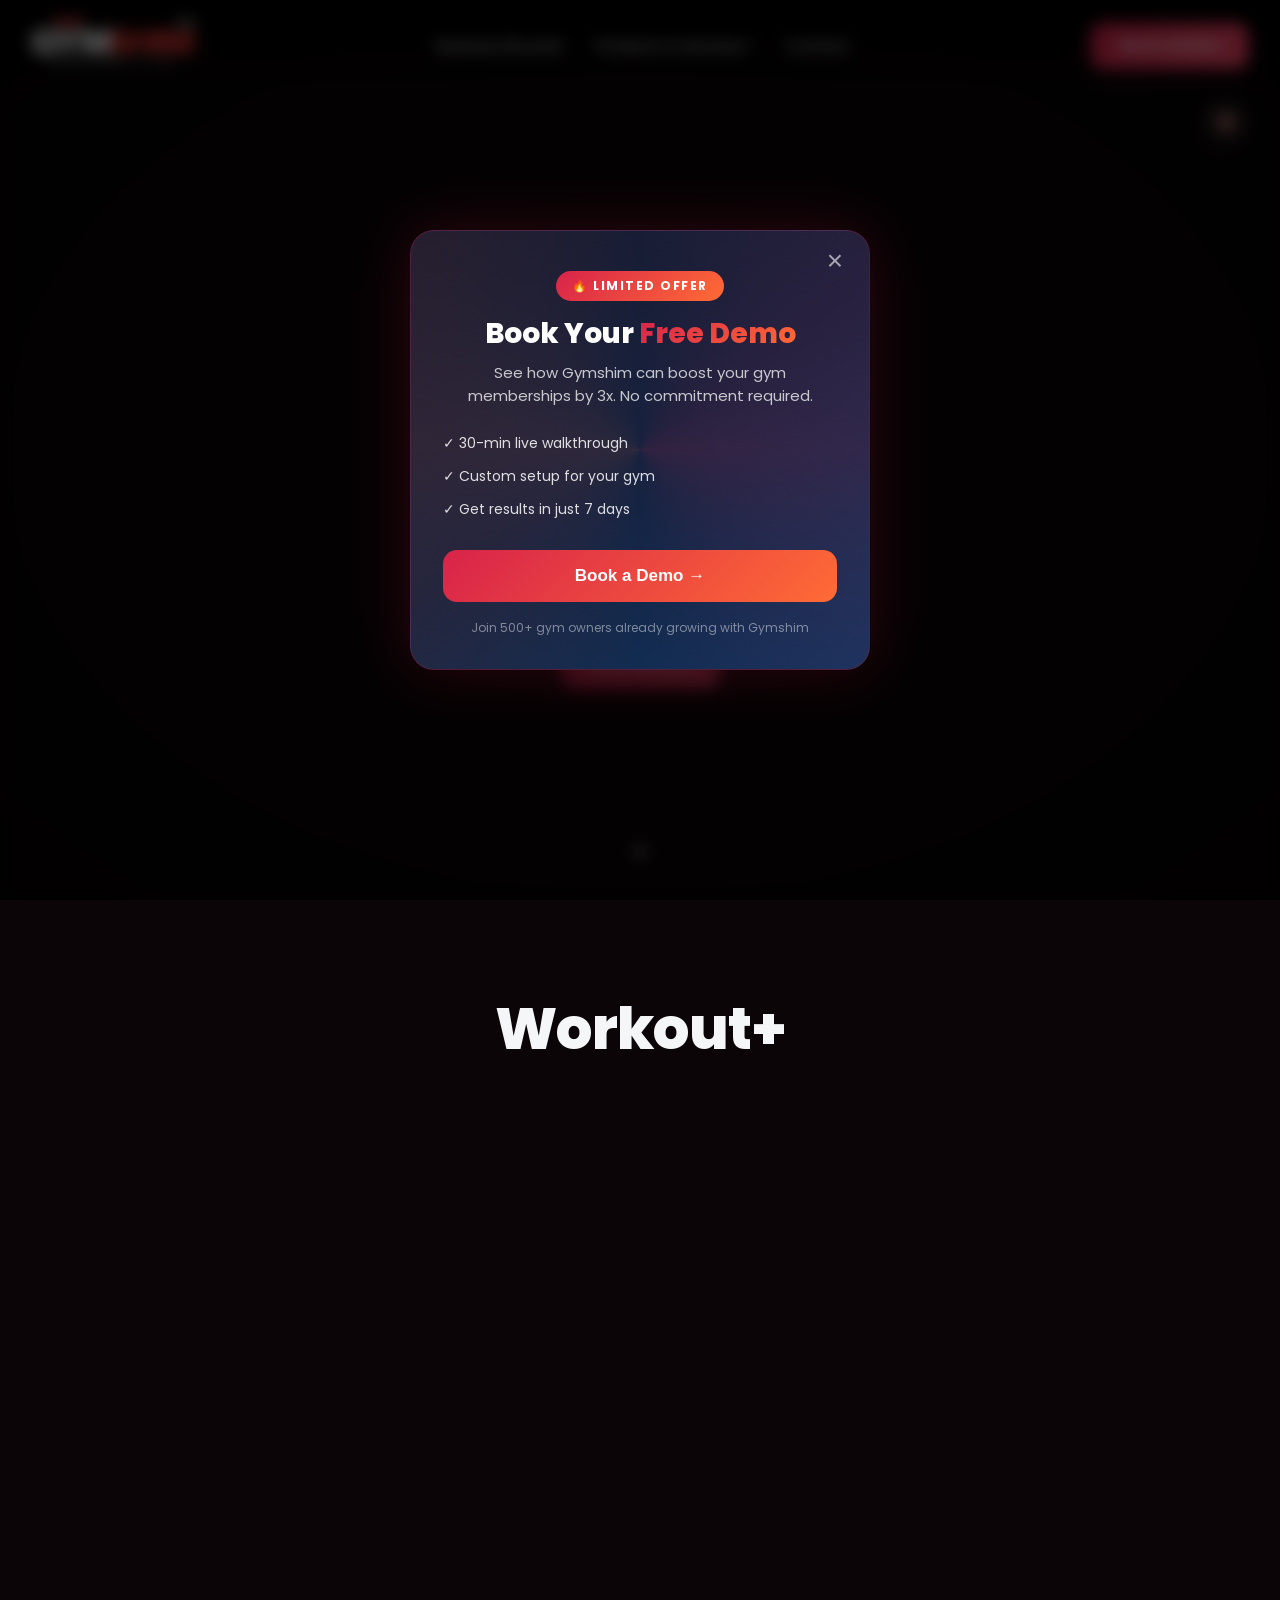
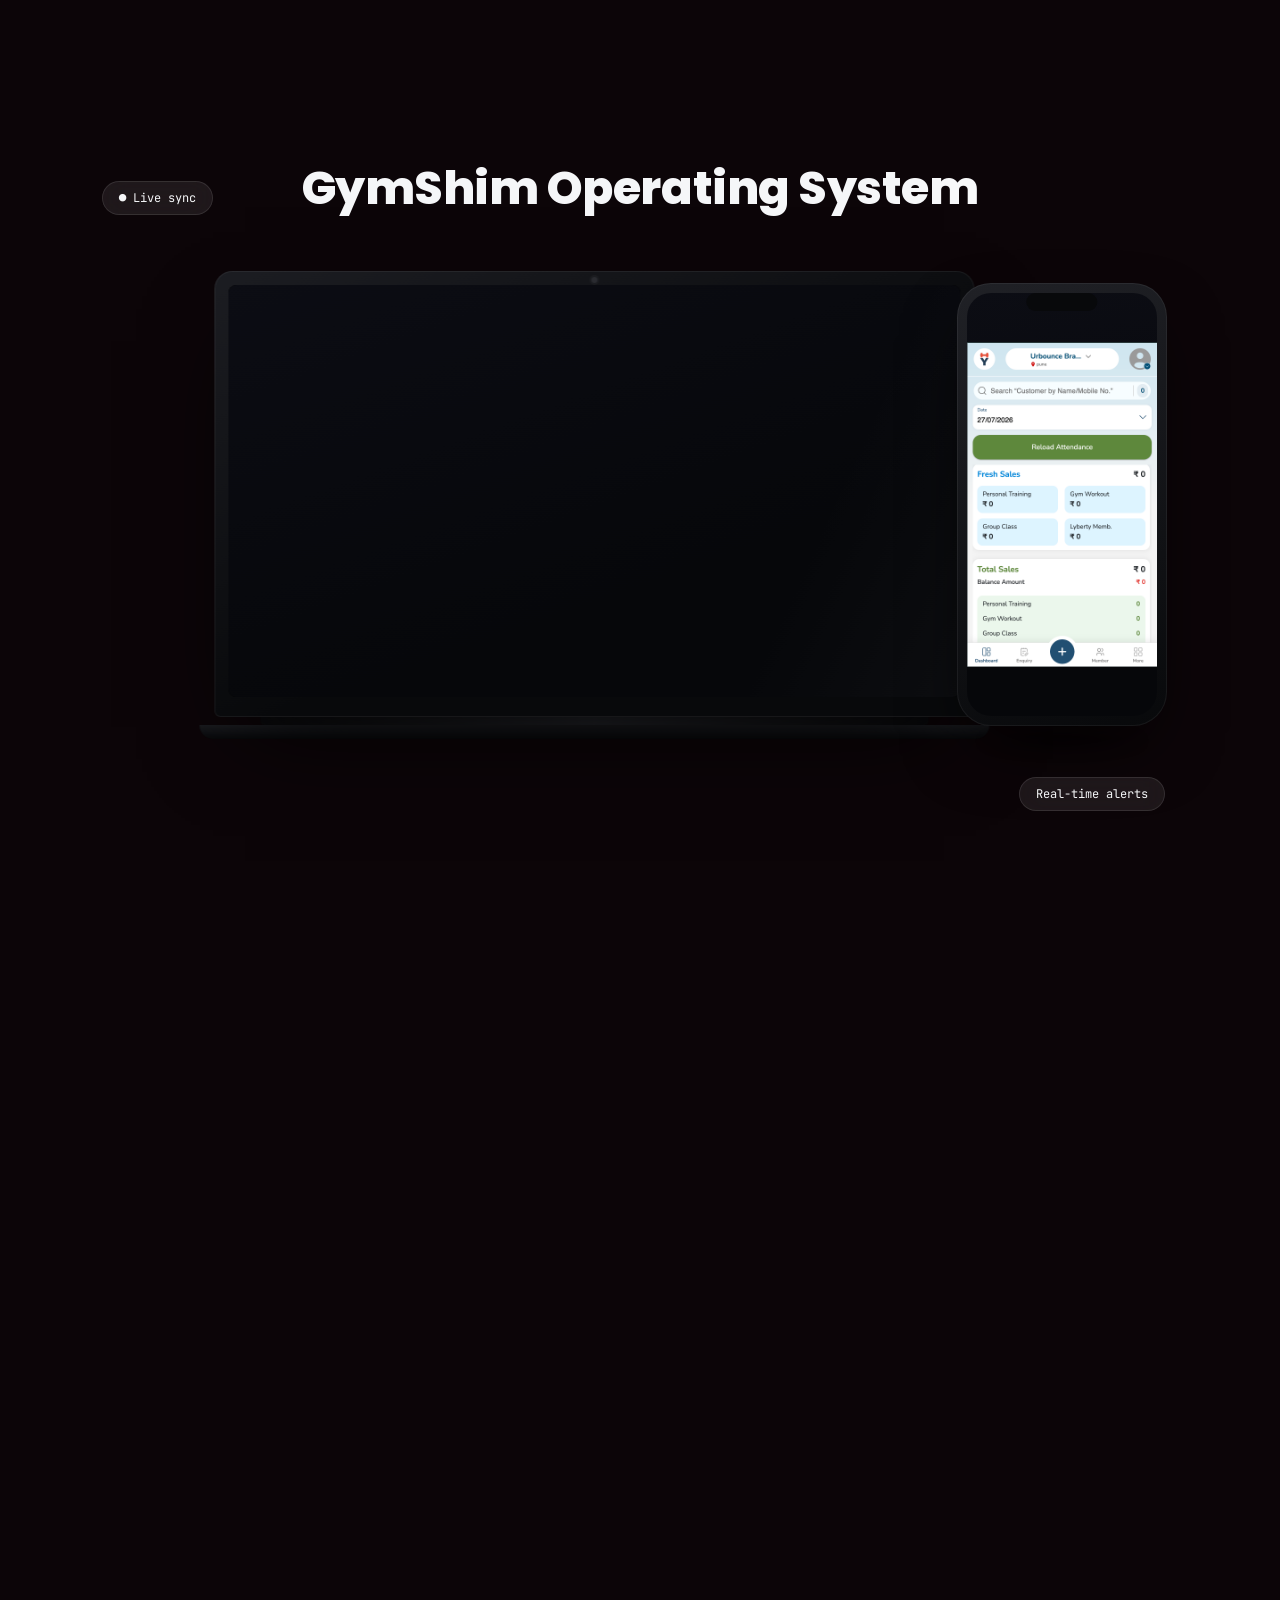
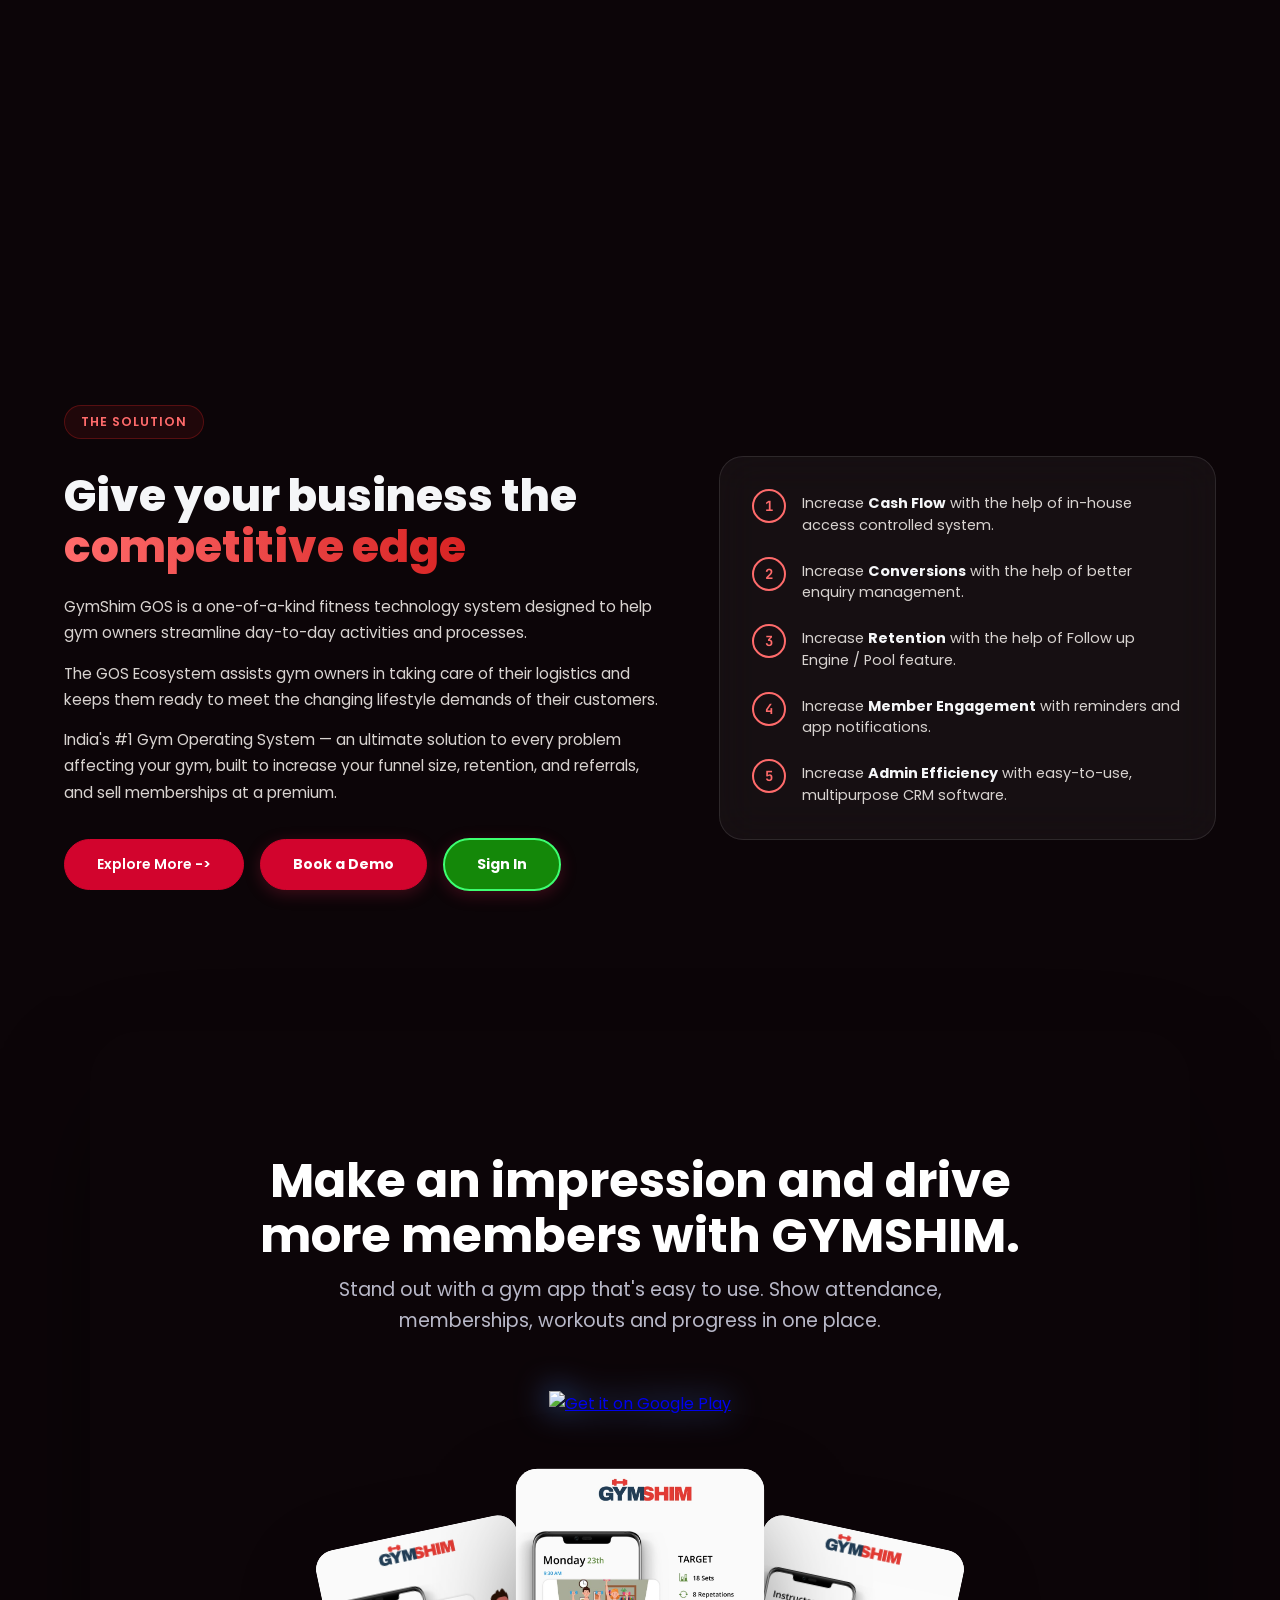
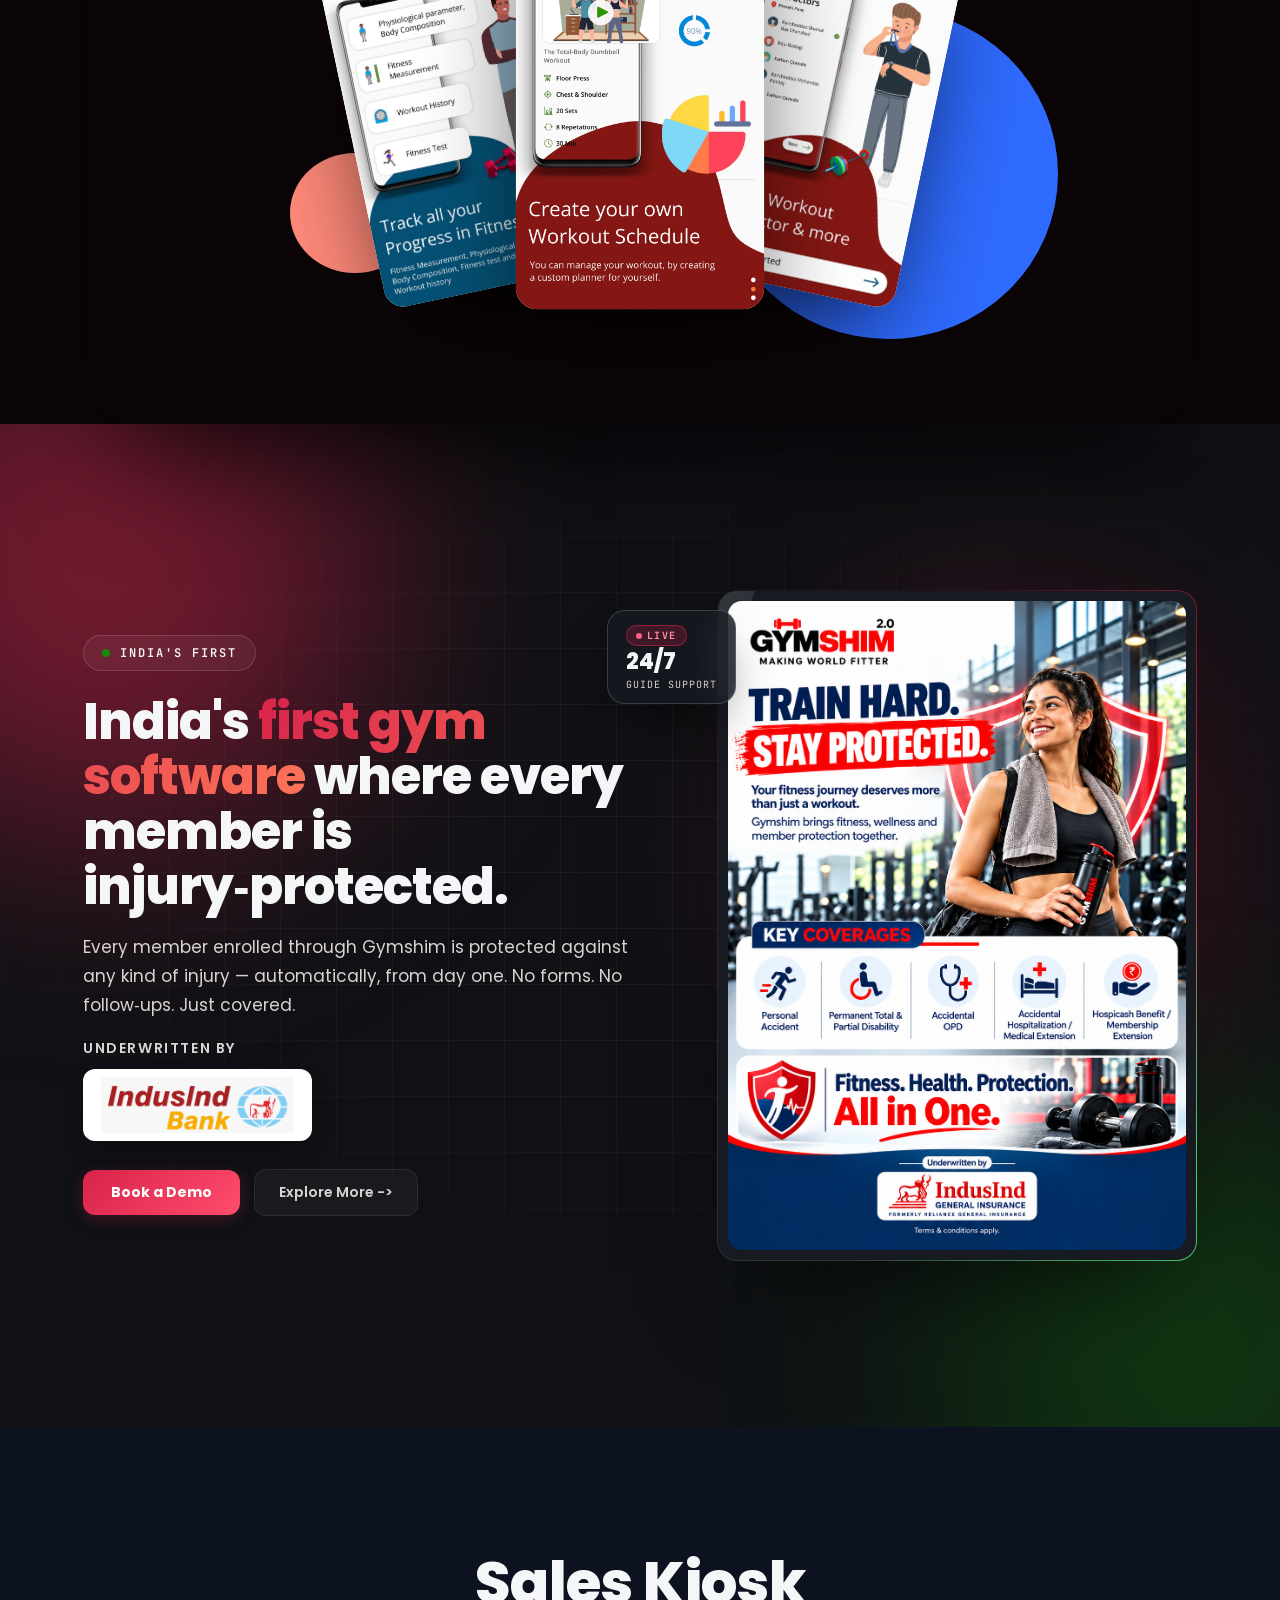
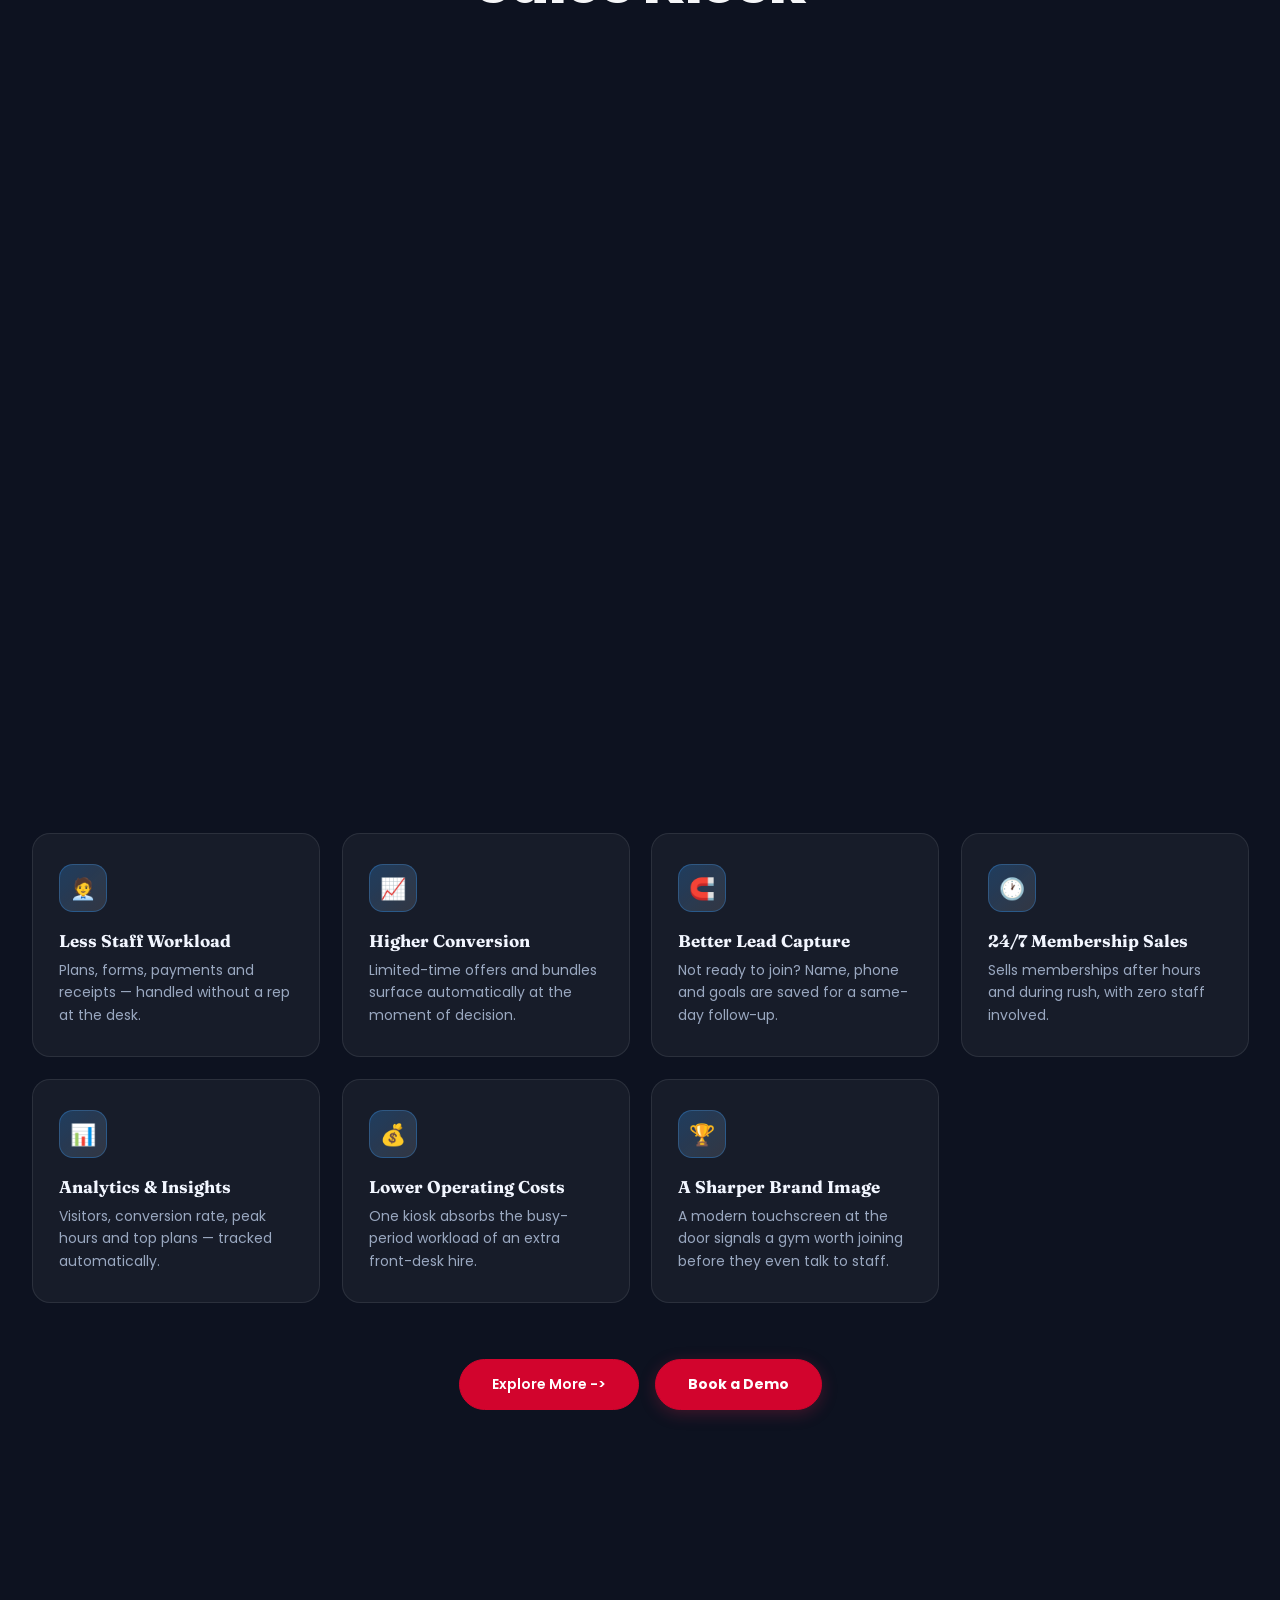
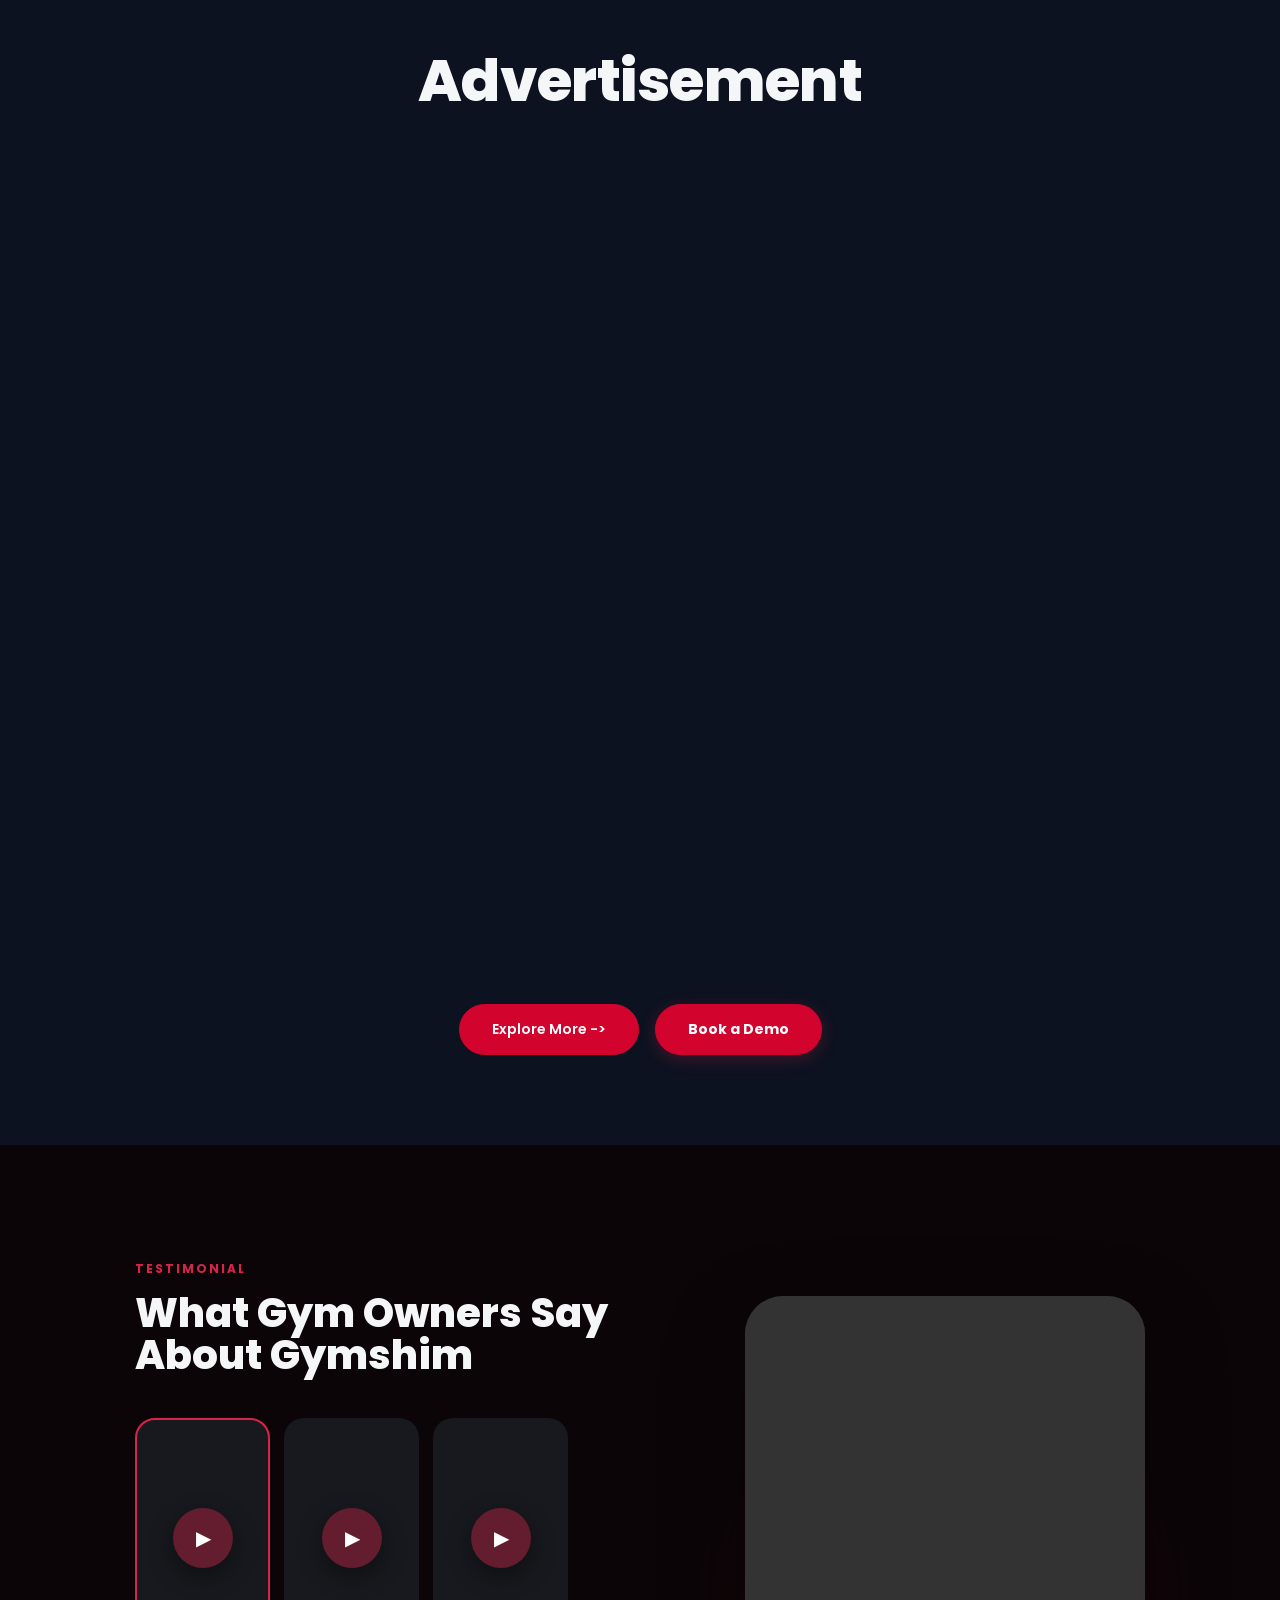
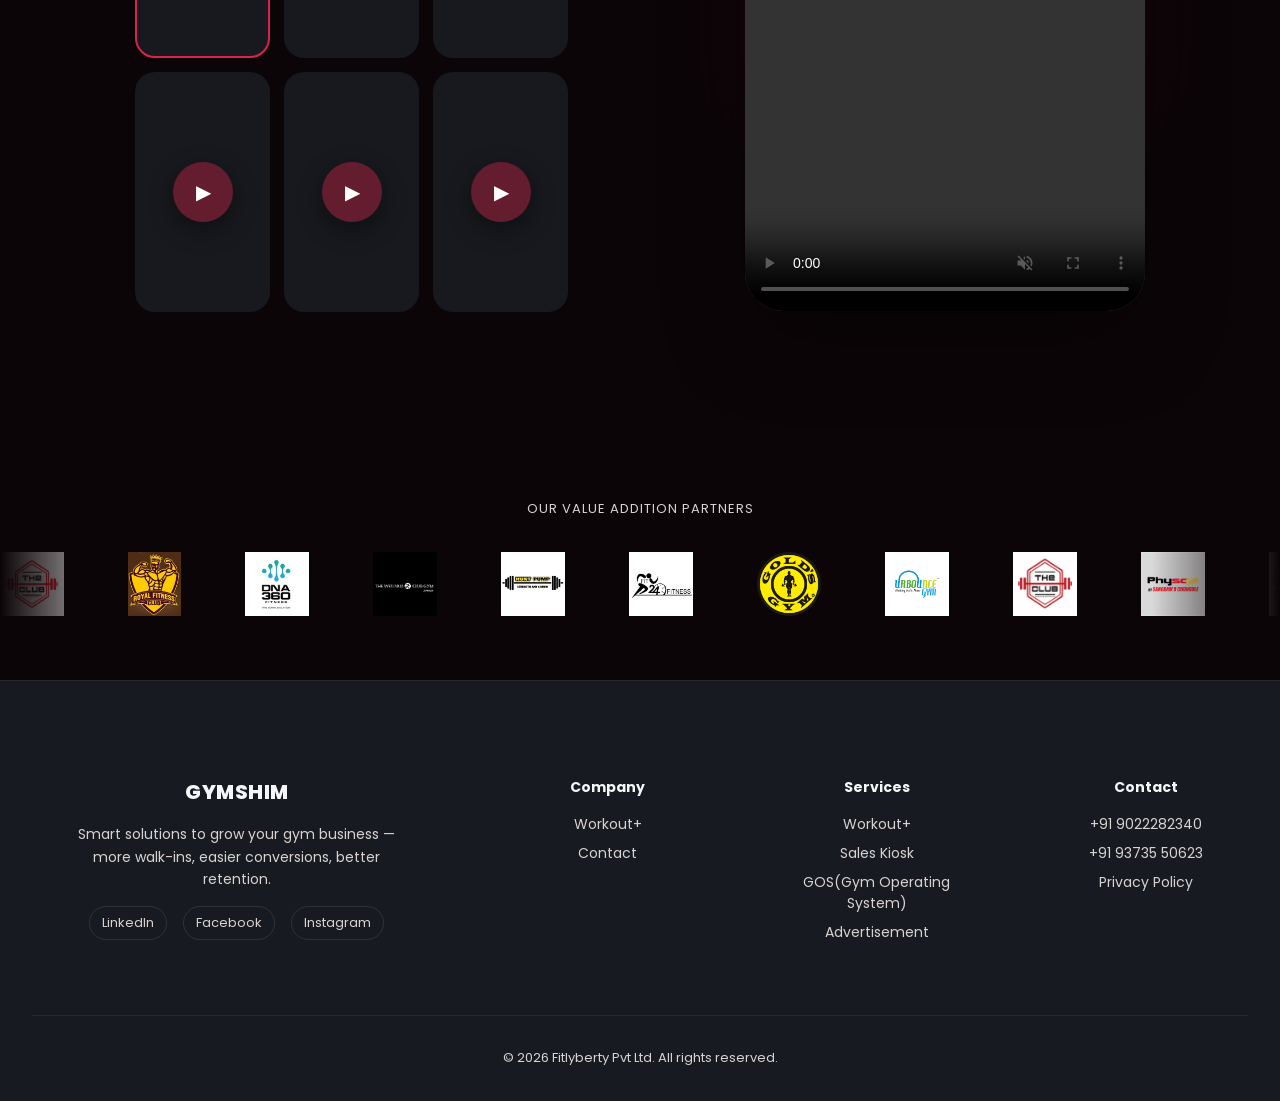
==== commit 33a4978d: "text fixed" ====
--- a/index.html
+++ b/index.html
@@ -14,10 +14,10 @@
 <link rel="preconnect" href="https://fonts.gstatic.com" crossorigin>
 <link href="https://fonts.googleapis.com/css2?family=Nunito:wght@400;500;600;700;800;900&display=swap" rel="stylesheet"> -->
 
-  <link rel="stylesheet" href="styles.css?v=4">
-  <link rel="stylesheet" href="sales-kiosk.css?v=1">
+  <link rel="stylesheet" href="styles.css?v=3">
+  <link rel="stylesheet" href="sales-kiosk.css">
   <link rel="stylesheet" href="booking.css">
-  <link rel="stylesheet" href="gos-showcase.css?v=3">
+  <link rel="stylesheet" href="gos-showcase.css?v=4">
   <link rel="stylesheet" href="theme-toggle.css">
 <script src="theme-toggle.js"></script>
 
@@ -668,12 +668,14 @@
 <section class="skx-features skx-band" id="features">
   <div class="skx-container">
 
+    <h2 class="product-name-shine workout-section-heading sales-kiosk-heading">Sales Kiosk</h2>
+
     <div class="why-head">
       <div class="why-head-visual reveal-up">
         <div class="why-glow"></div>
-        <div class="kiosk-device" style="width: 55%;">
-          <div class="kiosk-screen" >
-            <img src="assets/image/sk-2.png" alt="GYMSHIM kiosk dashboard showing today's offer, plans, classes and stats" loading="lazy">
+        <div class="kiosk-device">
+          <div class="kiosk-screen">
+            <img src="assets/image/sk.png" alt="GYMSHIM kiosk dashboard showing today's offer, plans, classes and stats" loading="lazy">
           </div>
           <div class="kiosk-stand"></div>
           <div class="kiosk-base"></div>
@@ -681,93 +683,53 @@
       </div>
 
       <div class="why-head-copy reveal-up">
-        <h2 class="sales-kiosk-heading" style="font-size: 60px; margin-top: 60px;">Sales Kiosk</h2>
         <span class="why-badge"><span class="why-badge-dot"></span>Why It Works</span>
         <h2>Built to sell, not just to check people in.</h2>
         <p>Everything your front desk does manually, the kiosk does automatically — around the clock.</p>
-        <div class="why-app-grid">
-          <!-- Instant Signups -->
-          <div class="why-app-item">
-            <div class="why-app-icon icon-red">
-              <svg viewBox="0 0 24 24" fill="none" stroke="currentColor" stroke-width="2" stroke-linecap="round" stroke-linejoin="round">
-                <path d="M20.59 13.41l-7.17 7.17a2 2 0 0 1-2.83 0L2 12V2h10l8.59 8.59a2 2 0 0 1 0 2.82z"></path>
-                <line x1="7" y1="7" x2="7.01" y2="7"></line>
-              </svg>
-            </div>
-            <span class="why-app-name">Membership</span>
-          </div>
-
-          <!-- New Enquiries -->
-          <div class="why-app-item">
-            <div class="why-app-icon icon-orange">
-              <svg viewBox="0 0 24 24" fill="none" stroke="currentColor" stroke-width="2" stroke-linecap="round" stroke-linejoin="round">
-                <path d="M16 21v-2a4 4 0 0 0-4-4H5a4 4 0 0 0-4 4v2"></path>
-                <circle cx="8.5" cy="7" r="4"></circle>
-                <line x1="20" y1="8" x2="20" y2="14"></line>
-                <line x1="23" y1="11" x2="17" y2="11"></line>
-              </svg>
-            </div>
-            <span class="why-app-name">Enquiry</span>
-          </div>
-
-          <!-- Free BMI Tests -->
-          <div class="why-app-item">
-            <div class="why-app-icon icon-cyan">
-              <svg viewBox="0 0 24 24" fill="none" stroke="currentColor" stroke-width="2" stroke-linecap="round" stroke-linejoin="round">
-                <polyline points="22 12 18 12 15 21 9 3 6 12 2 12"></polyline>
-              </svg>
-            </div>
-            <span class="why-app-name">BMI Test</span>
-          </div>
-
-          <!-- Personal Training -->
-          <div class="why-app-item">
-            <div class="why-app-icon icon-purple">
-              <svg viewBox="0 0 24 24" fill="none" stroke="currentColor" stroke-width="2" stroke-linecap="round" stroke-linejoin="round">
-                <path d="M17 21v-2a4 4 0 0 0-4-4H5a4 4 0 0 0-4 4v2"></path>
-                <circle cx="9" cy="7" r="4"></circle>
-                <path d="M23 21v-2a4 4 0 0 0-3-3.87"></path>
-                <path d="M16 3.13a4 4 0 0 1 0 7.75"></path>
-              </svg>
-            </div>
-            <span class="why-app-name">Training</span>
-          </div>
-
-          <!-- Workout Plans -->
-          <div class="why-app-item">
-            <div class="why-app-icon icon-blue">
-              <svg viewBox="0 0 24 24" fill="none" stroke="currentColor" stroke-width="2" stroke-linecap="round" stroke-linejoin="round">
-                <path d="M6.5 6.5h11"></path>
-                <path d="M6 4v5"></path>
-                <path d="M18 4v5"></path>
-                <path d="M4 6v1"></path>
-                <path d="M20 6v1"></path>
-                <path d="M6.5 17.5h11"></path>
-                <path d="M6 15v5"></path>
-                <path d="M18 15v5"></path>
-                <path d="M4 17v1"></path>
-                <path d="M20 17v1"></path>
-                <line x1="12" y1="6.5" x2="12" y2="17.5"></line>
-              </svg>
-            </div>
-            <span class="why-app-name">Workouts</span>
-          </div>
-
-          <!-- Nutrition Plans -->
-          <div class="why-app-item">
-            <div class="why-app-icon icon-green">
-              <svg viewBox="0 0 24 24" fill="none" stroke="currentColor" stroke-width="2" stroke-linecap="round" stroke-linejoin="round">
-                <path d="M11 20A7 7 0 0 1 9.8 6.1C15.5 5 17 4.48 19 2c1 2 2 4.18 2 8 0 5.5-4.78 10-10 10Z"></path>
-                <path d="M2 21c0-3 1.85-5.36 5.08-6C9.5 14.52 12 13 13 12"></path>
-              </svg>
-            </div>
-            <span class="why-app-name">Nutrition</span>
-          </div>
-        </div>
-        <div class="showcase-actions js-reveal mob-center" style="flex-direction: row;  align-items: center; margin: 56px auto 0;">
-          <a href="sales-kiosk.html" class="btn-secondary">Explore More -></a>
-          <a href="booking.html" class="btn-primary">Book a Demo</a>
-        </div>
+      </div>
+    </div>
+
+    <div class="skx-features-grid">
+      <div class="skx-feature-card skx-tilt">
+        <div class="skx-feature-icon">🧑‍💼</div>
+        <h3>Less Staff Workload</h3>
+        <p>Plans, forms, payments and receipts — handled without a rep at the desk.</p>
+      </div>
+      <div class="skx-feature-card skx-tilt">
+        <div class="skx-feature-icon">📈</div>
+        <h3>Higher Conversion</h3>
+        <p>Limited-time offers and bundles surface automatically at the moment of decision.</p>
+      </div>
+      <div class="skx-feature-card skx-tilt">
+        <div class="skx-feature-icon">🧲</div>
+        <h3>Better Lead Capture</h3>
+        <p>Not ready to join? Name, phone and goals are saved for a same-day follow-up.</p>
+      </div>
+      <div class="skx-feature-card skx-tilt">
+        <div class="skx-feature-icon">🕐</div>
+        <h3>24/7 Membership Sales</h3>
+        <p>Sells memberships after hours and during rush, with zero staff involved.</p>
+      </div>
+      <div class="skx-feature-card skx-tilt">
+        <div class="skx-feature-icon">📊</div>
+        <h3>Analytics &amp; Insights</h3>
+        <p>Visitors, conversion rate, peak hours and top plans — tracked automatically.</p>
+      </div>
+      <div class="skx-feature-card skx-tilt">
+        <div class="skx-feature-icon">💰</div>
+        <h3>Lower Operating Costs</h3>
+        <p>One kiosk absorbs the busy-period workload of an extra front-desk hire.</p>
+      </div>
+      <div class="skx-feature-card skx-tilt">
+        <div class="skx-feature-icon">🏆</div>
+        <h3>A Sharper Brand Image</h3>
+        <p>A modern touchscreen at the door signals a gym worth joining before they even talk to staff.</p>
+      </div>
+    </div>
+
+    <div class="showcase-actions js-reveal" style="flex-direction: row; justify-content: center; align-items: center; margin: 56px auto 0;">
+      <a href="sales-kiosk.html" class="btn-secondary">Explore More -></a>
+      <a href="booking.html" class="btn-primary">Book a Demo</a>
     </div>
   </div>
 </section>
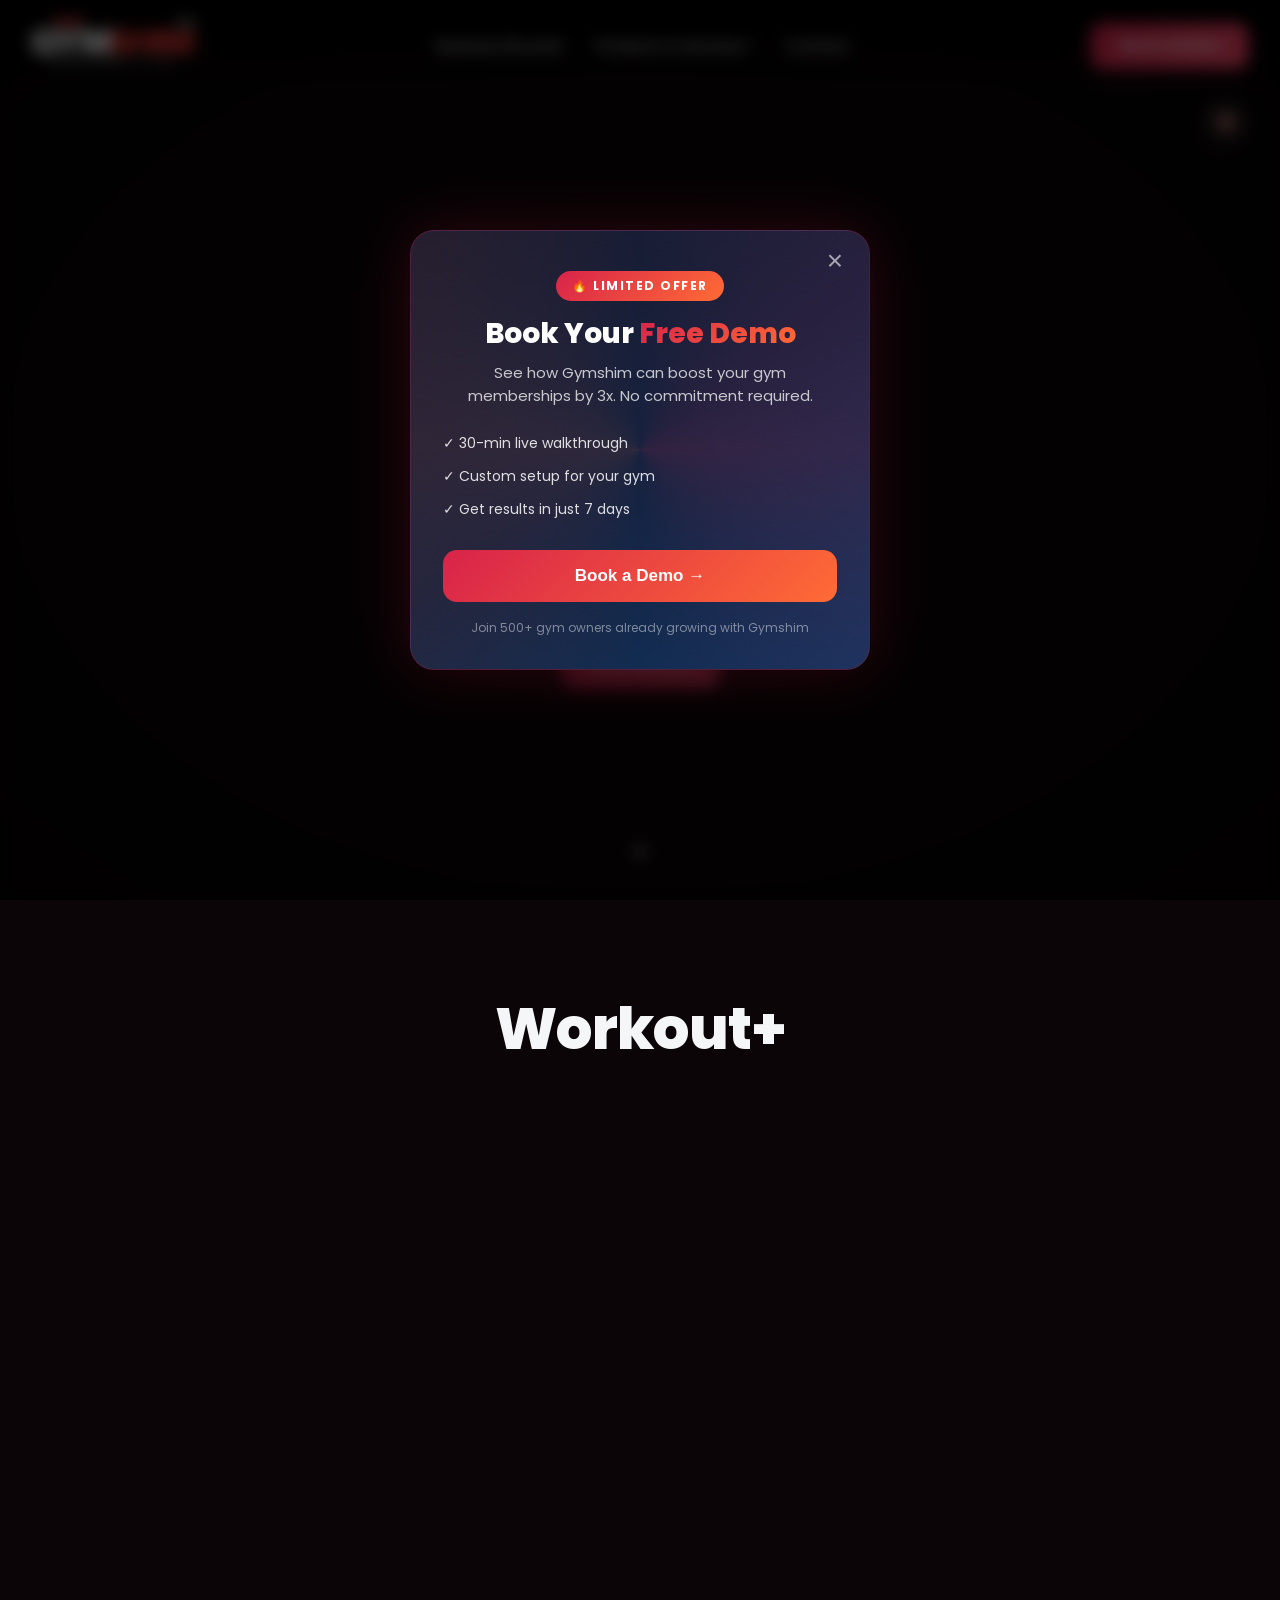
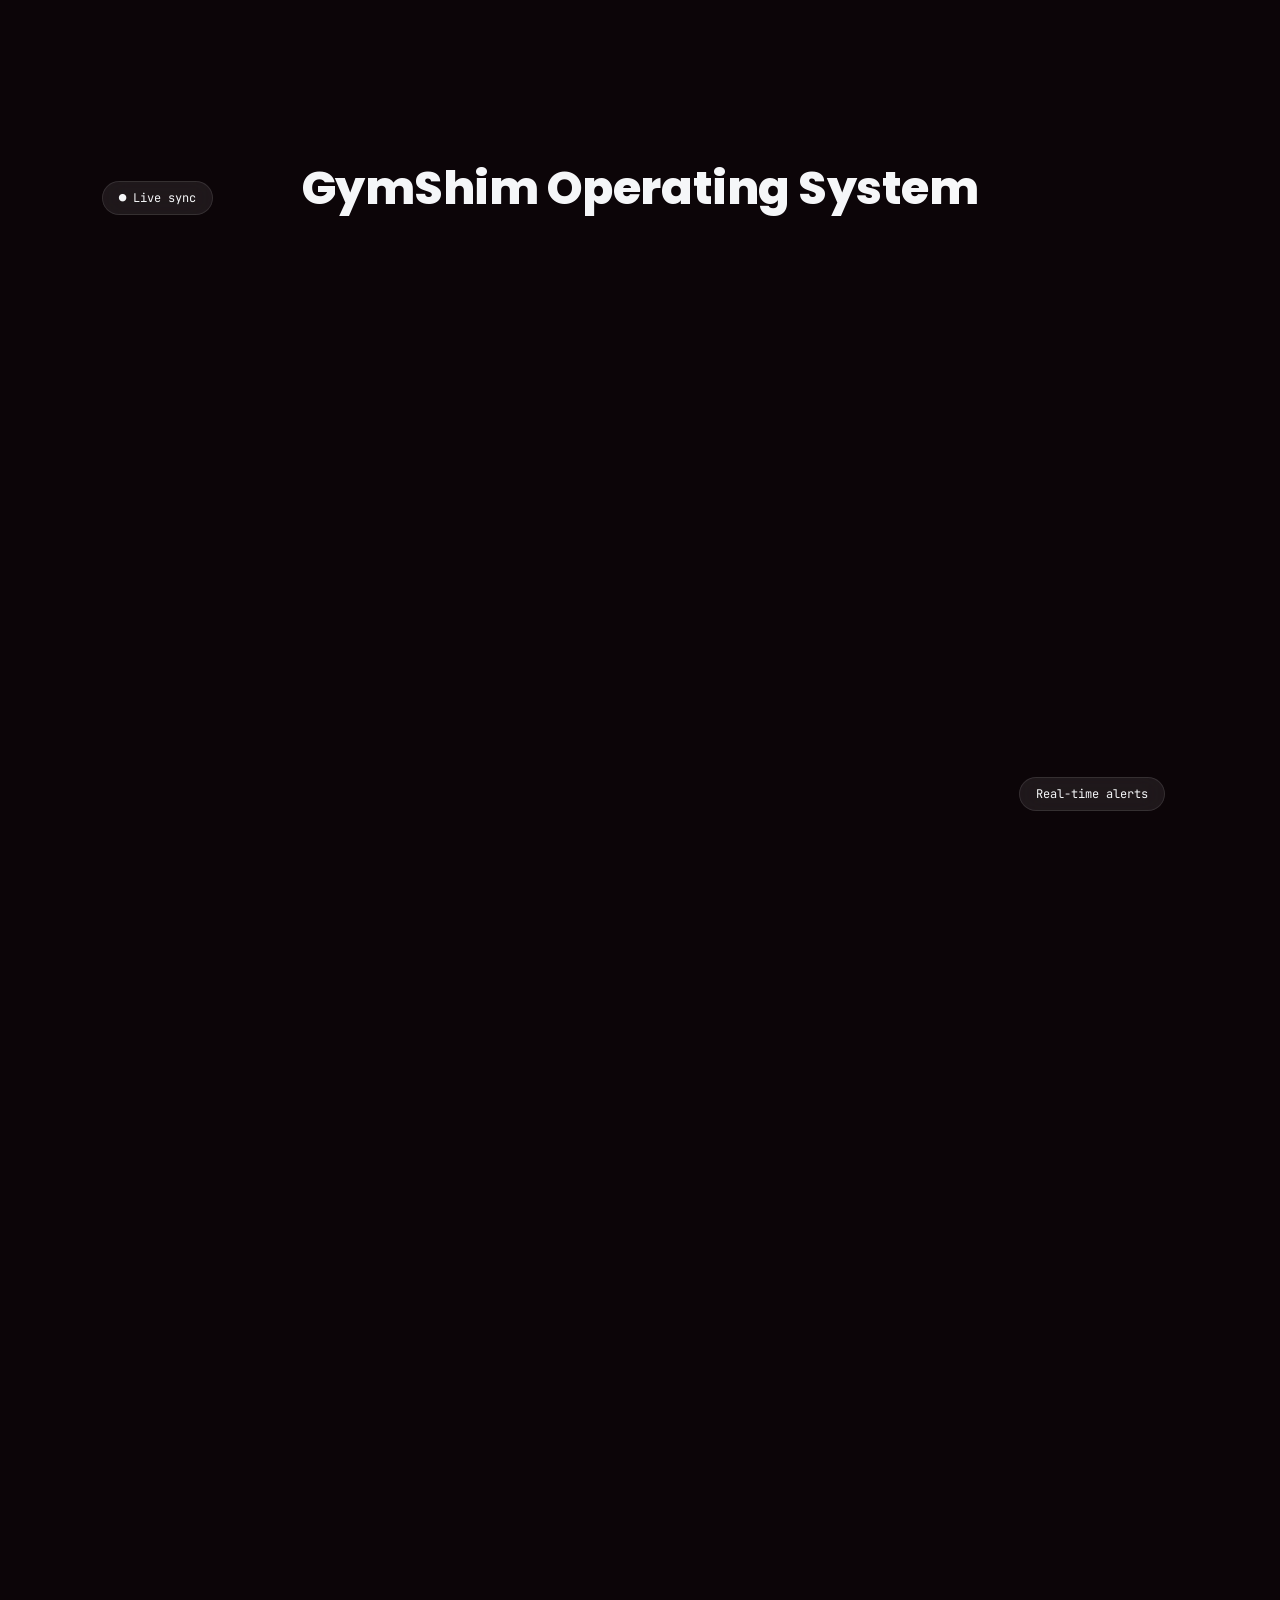
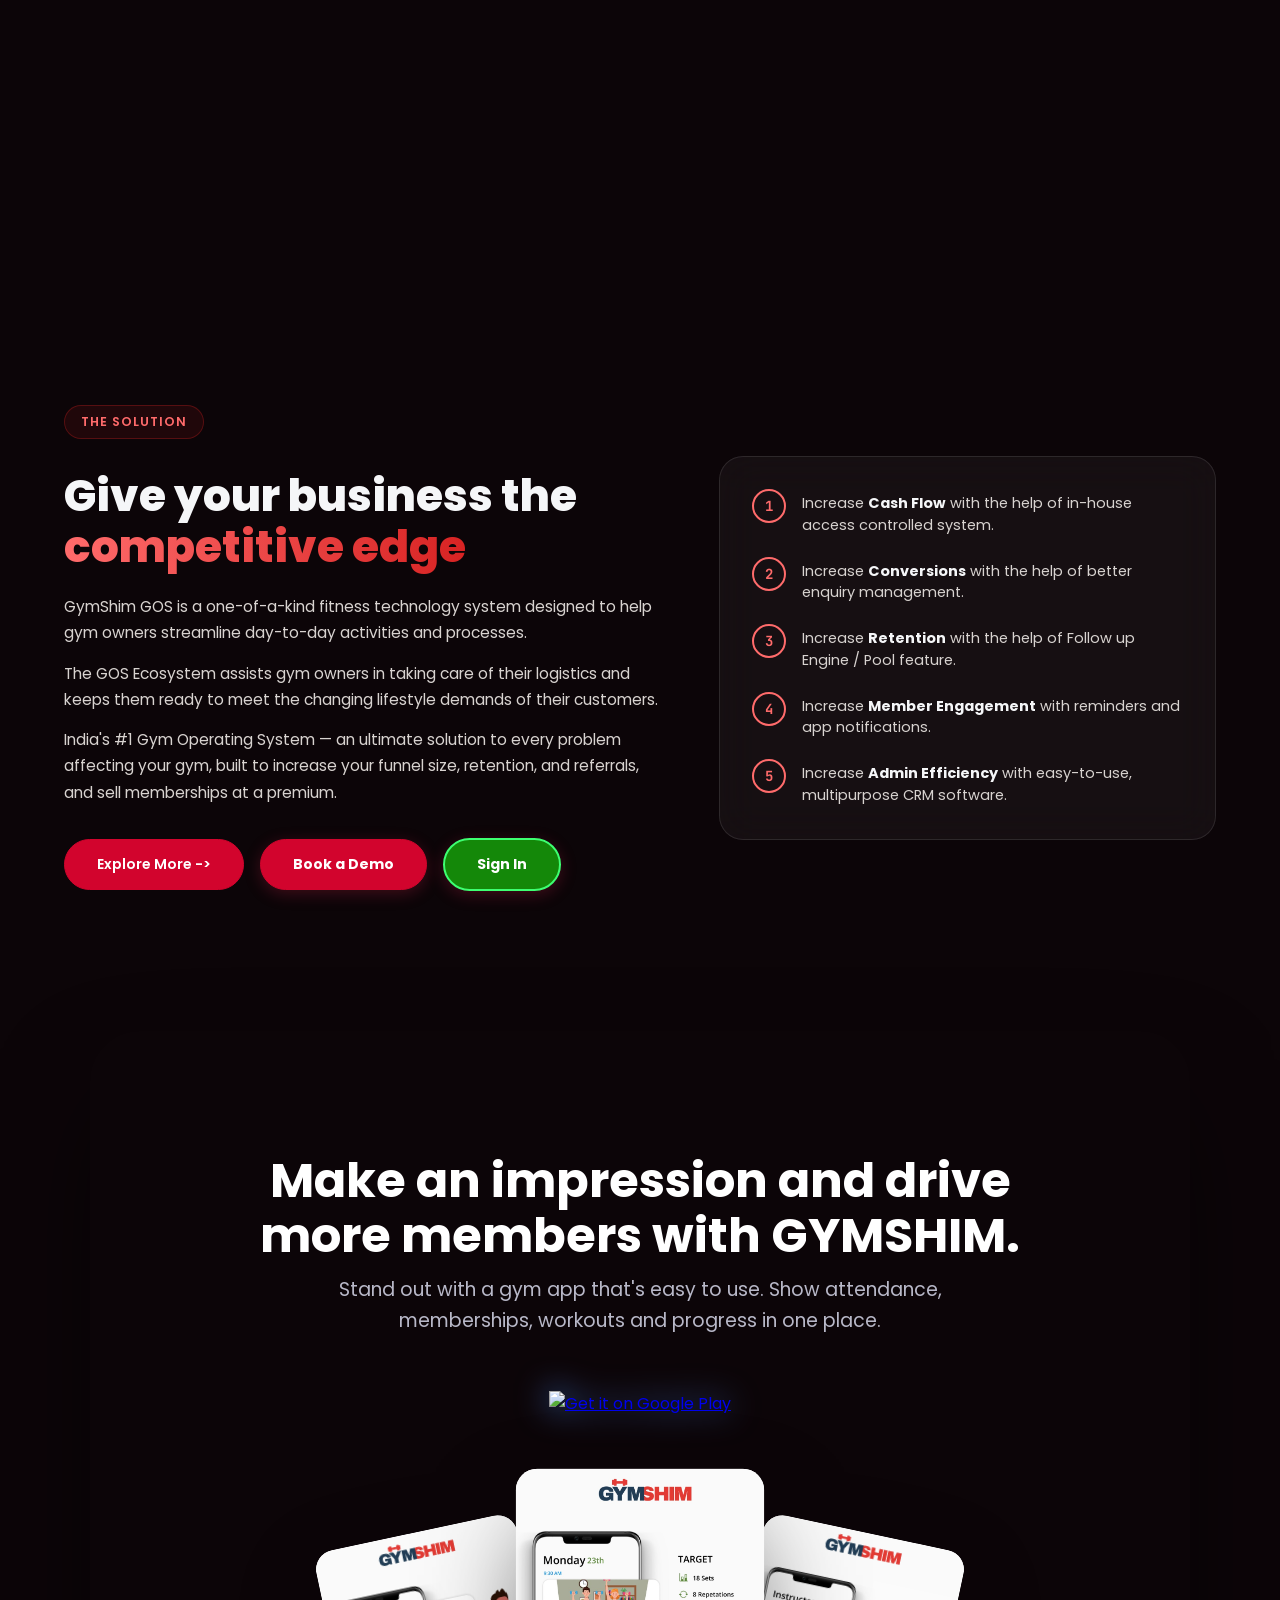
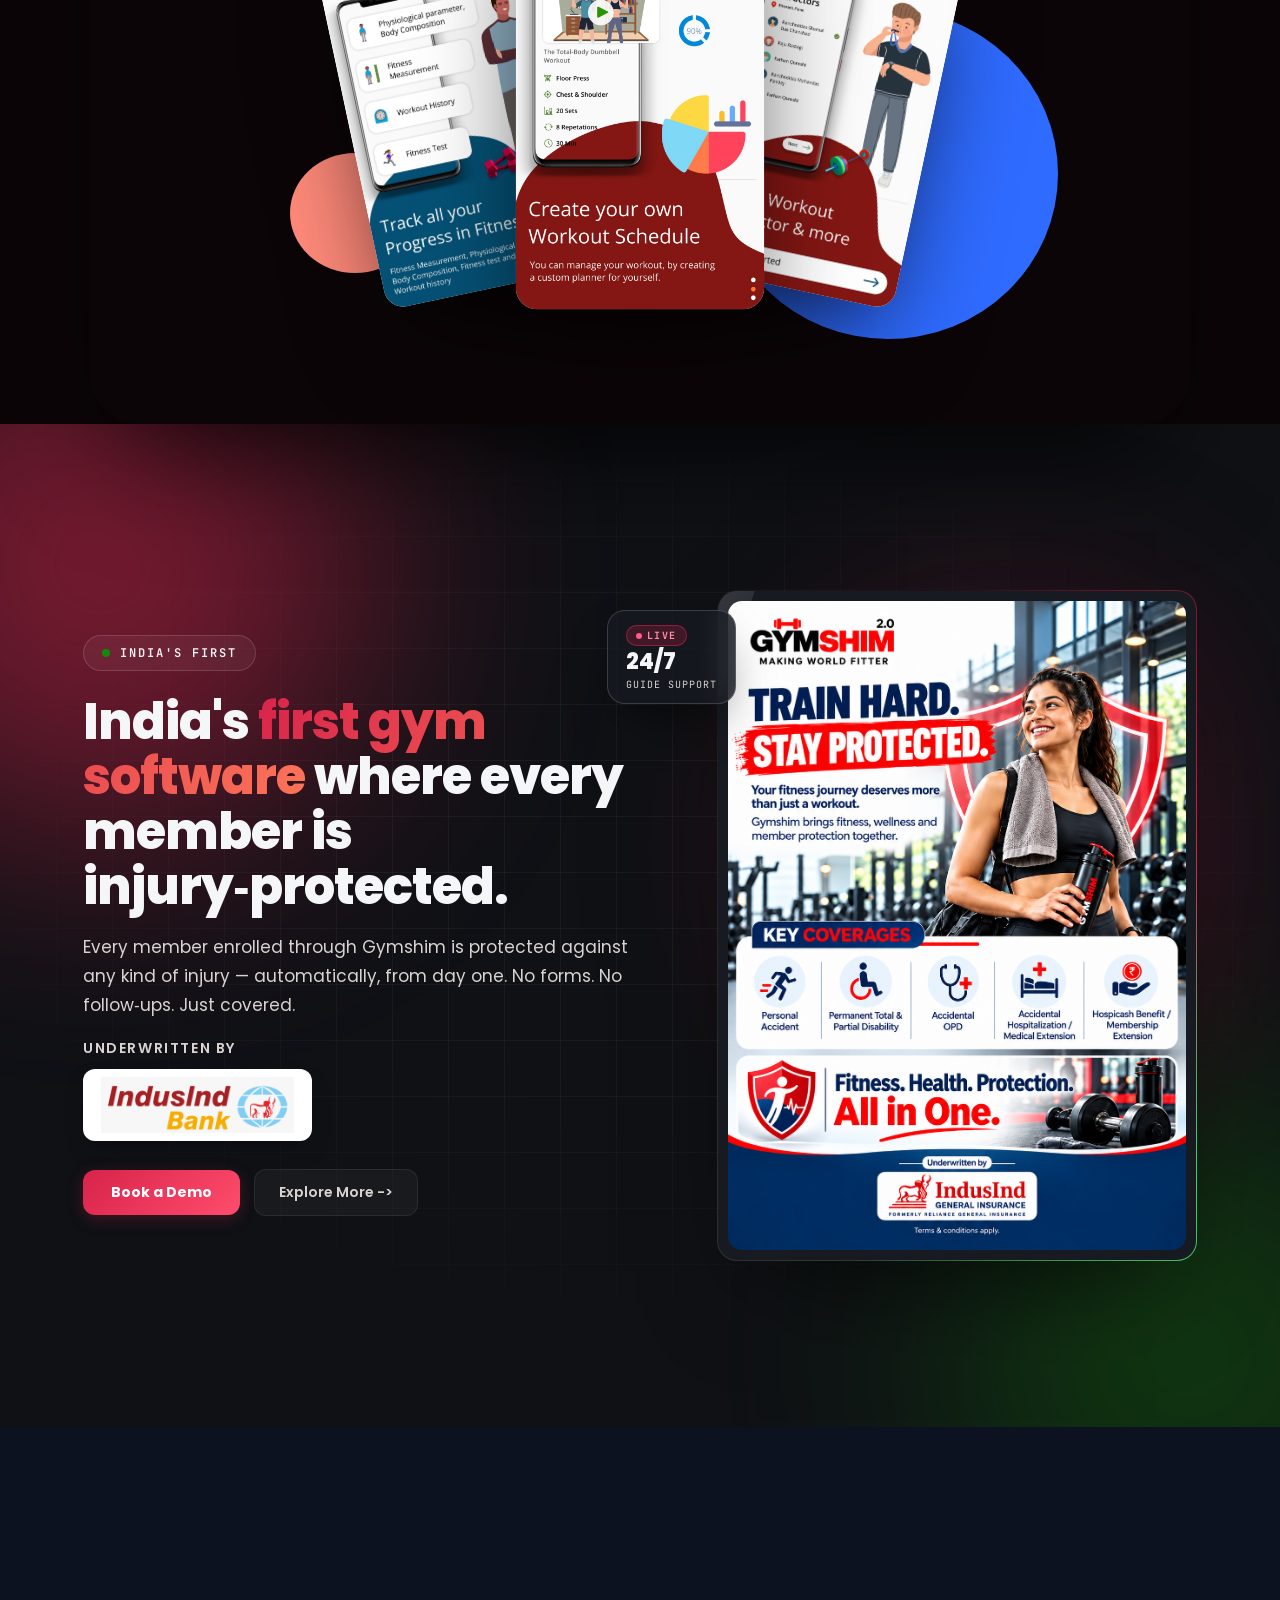
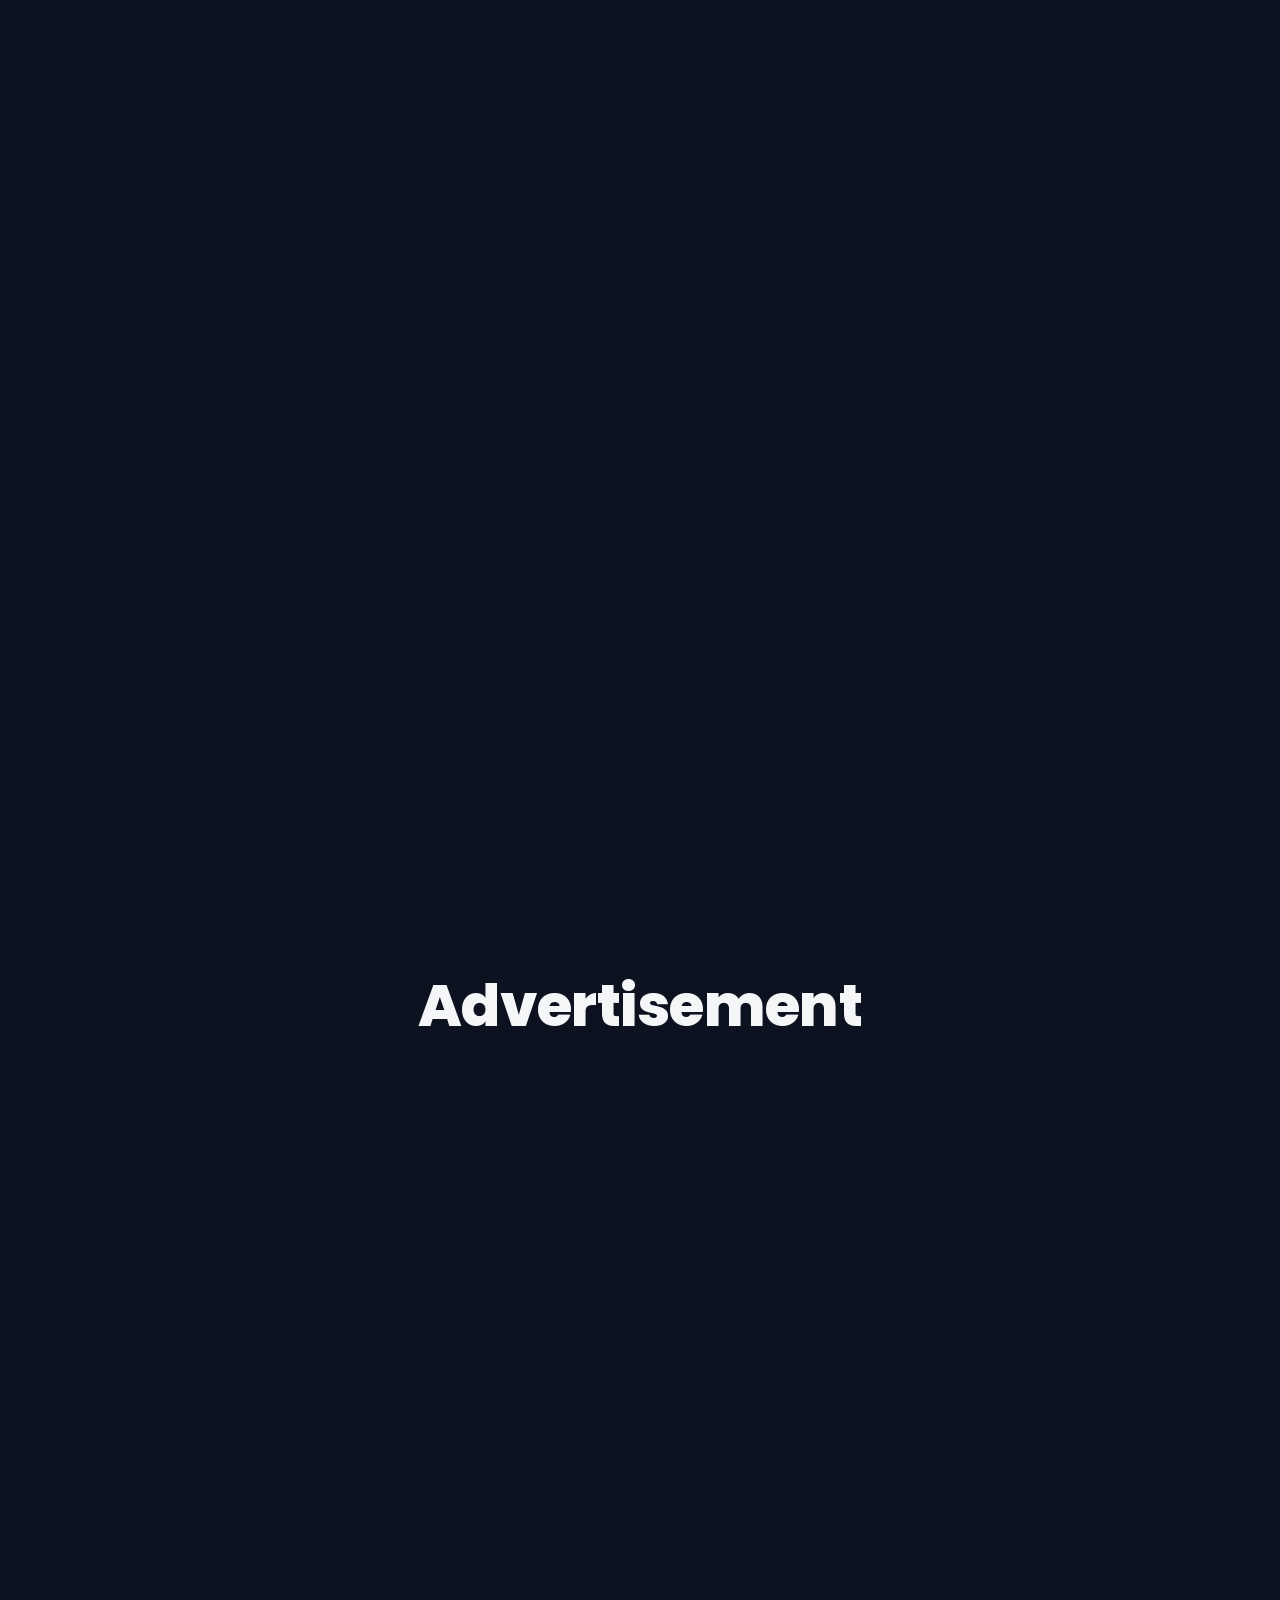
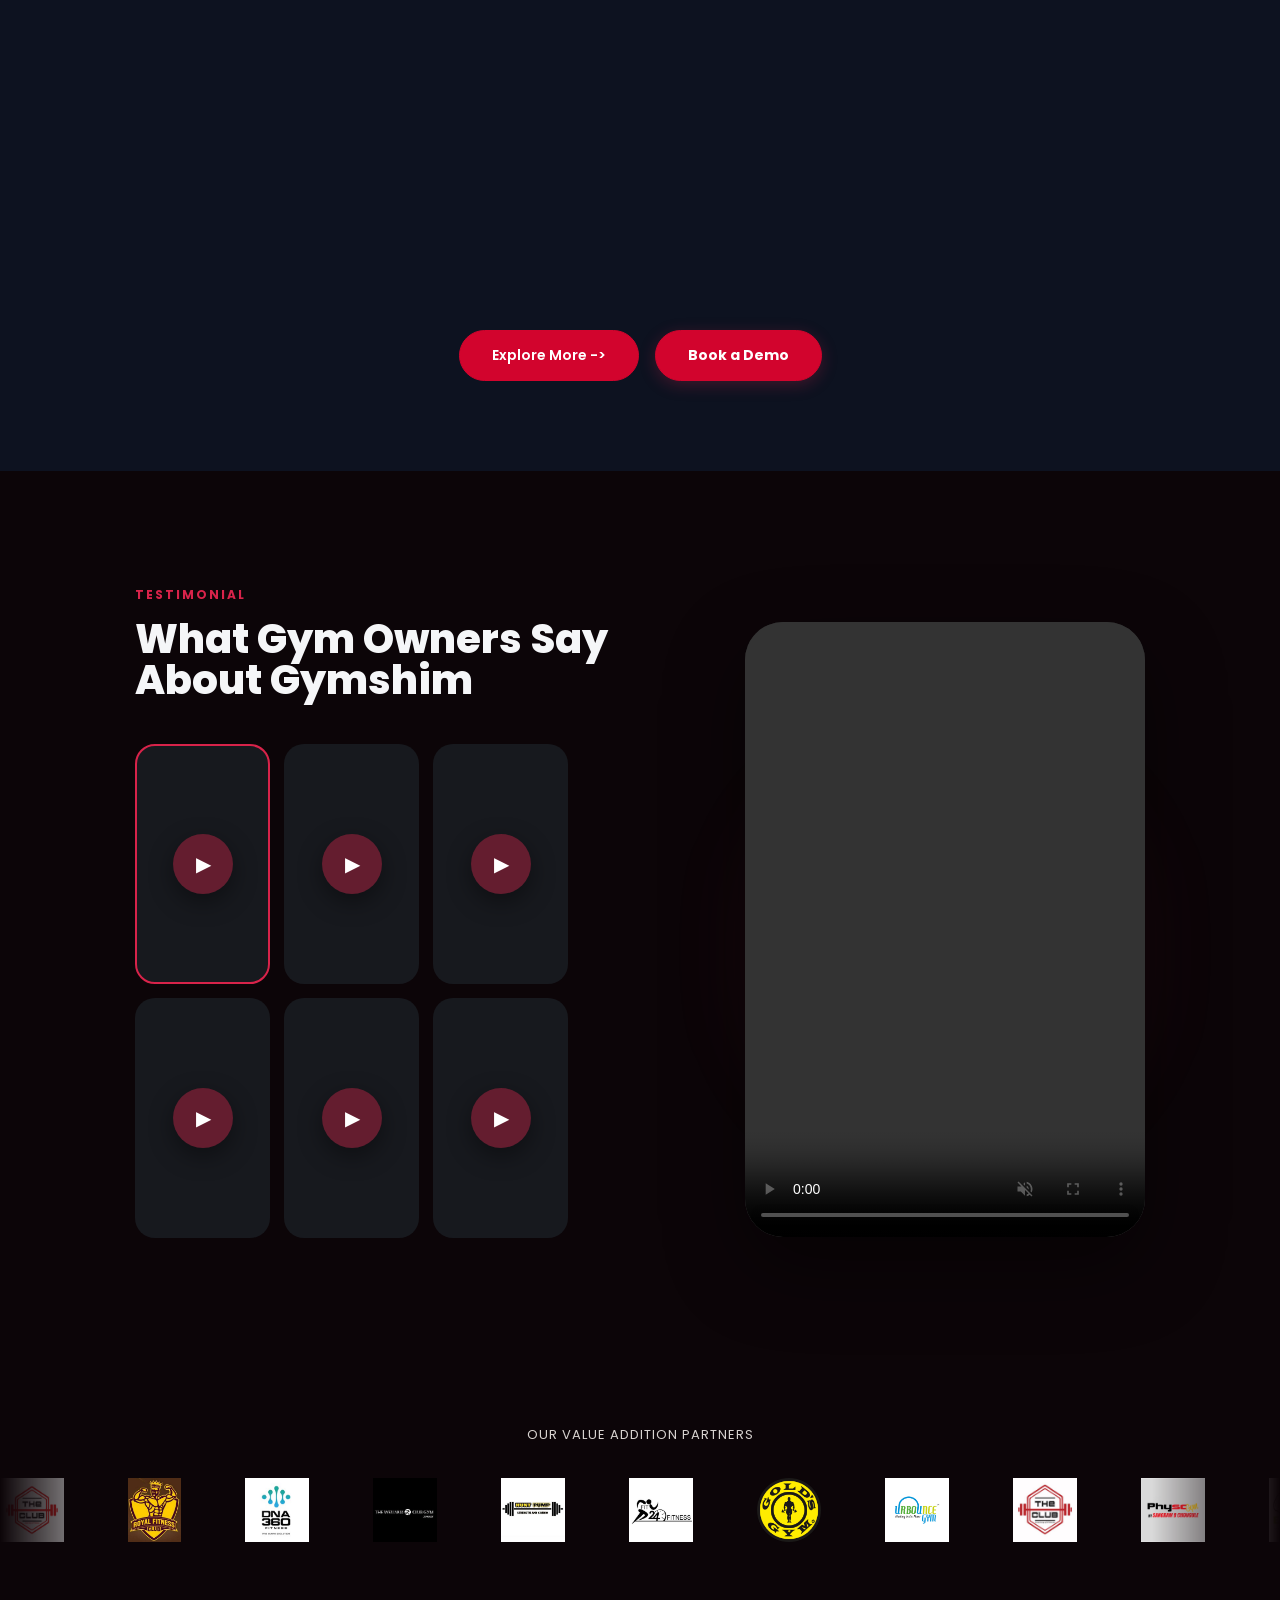
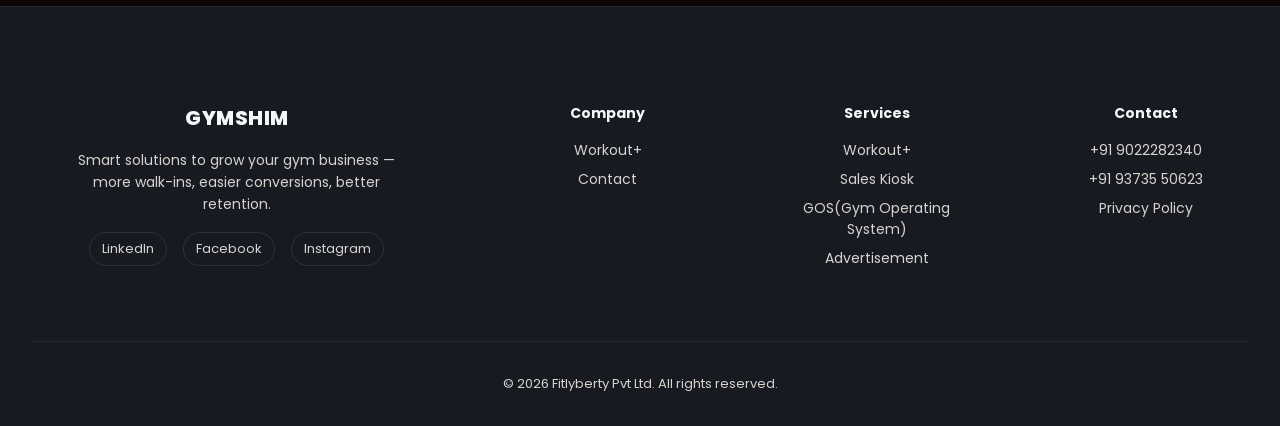
==== commit 865d40d5: "Merge branch 'main' of https://github.com/FITLYBERTY-GYMSHIM/gymshim-website" ====
--- a/index.html
+++ b/index.html
@@ -14,8 +14,8 @@
 <link rel="preconnect" href="https://fonts.gstatic.com" crossorigin>
 <link href="https://fonts.googleapis.com/css2?family=Nunito:wght@400;500;600;700;800;900&display=swap" rel="stylesheet"> -->
 
-  <link rel="stylesheet" href="styles.css?v=3">
-  <link rel="stylesheet" href="sales-kiosk.css">
+  <link rel="stylesheet" href="styles.css?v=4">
+  <link rel="stylesheet" href="sales-kiosk.css?v=1">
   <link rel="stylesheet" href="booking.css">
   <link rel="stylesheet" href="gos-showcase.css?v=4">
   <link rel="stylesheet" href="theme-toggle.css">
@@ -668,14 +668,12 @@
 <section class="skx-features skx-band" id="features">
   <div class="skx-container">
 
-    <h2 class="product-name-shine workout-section-heading sales-kiosk-heading">Sales Kiosk</h2>
-
     <div class="why-head">
       <div class="why-head-visual reveal-up">
         <div class="why-glow"></div>
-        <div class="kiosk-device">
-          <div class="kiosk-screen">
-            <img src="assets/image/sk.png" alt="GYMSHIM kiosk dashboard showing today's offer, plans, classes and stats" loading="lazy">
+        <div class="kiosk-device" style="width: 55%;">
+          <div class="kiosk-screen" >
+            <img src="assets/image/sk-2.png" alt="GYMSHIM kiosk dashboard showing today's offer, plans, classes and stats" loading="lazy">
           </div>
           <div class="kiosk-stand"></div>
           <div class="kiosk-base"></div>
@@ -683,53 +681,93 @@
       </div>
 
       <div class="why-head-copy reveal-up">
+        <h2 class="sales-kiosk-heading" style="font-size: 60px; margin-top: 60px;">Sales Kiosk</h2>
         <span class="why-badge"><span class="why-badge-dot"></span>Why It Works</span>
         <h2>Built to sell, not just to check people in.</h2>
         <p>Everything your front desk does manually, the kiosk does automatically — around the clock.</p>
-      </div>
-    </div>
-
-    <div class="skx-features-grid">
-      <div class="skx-feature-card skx-tilt">
-        <div class="skx-feature-icon">🧑‍💼</div>
-        <h3>Less Staff Workload</h3>
-        <p>Plans, forms, payments and receipts — handled without a rep at the desk.</p>
-      </div>
-      <div class="skx-feature-card skx-tilt">
-        <div class="skx-feature-icon">📈</div>
-        <h3>Higher Conversion</h3>
-        <p>Limited-time offers and bundles surface automatically at the moment of decision.</p>
-      </div>
-      <div class="skx-feature-card skx-tilt">
-        <div class="skx-feature-icon">🧲</div>
-        <h3>Better Lead Capture</h3>
-        <p>Not ready to join? Name, phone and goals are saved for a same-day follow-up.</p>
-      </div>
-      <div class="skx-feature-card skx-tilt">
-        <div class="skx-feature-icon">🕐</div>
-        <h3>24/7 Membership Sales</h3>
-        <p>Sells memberships after hours and during rush, with zero staff involved.</p>
-      </div>
-      <div class="skx-feature-card skx-tilt">
-        <div class="skx-feature-icon">📊</div>
-        <h3>Analytics &amp; Insights</h3>
-        <p>Visitors, conversion rate, peak hours and top plans — tracked automatically.</p>
-      </div>
-      <div class="skx-feature-card skx-tilt">
-        <div class="skx-feature-icon">💰</div>
-        <h3>Lower Operating Costs</h3>
-        <p>One kiosk absorbs the busy-period workload of an extra front-desk hire.</p>
-      </div>
-      <div class="skx-feature-card skx-tilt">
-        <div class="skx-feature-icon">🏆</div>
-        <h3>A Sharper Brand Image</h3>
-        <p>A modern touchscreen at the door signals a gym worth joining before they even talk to staff.</p>
-      </div>
-    </div>
-
-    <div class="showcase-actions js-reveal" style="flex-direction: row; justify-content: center; align-items: center; margin: 56px auto 0;">
-      <a href="sales-kiosk.html" class="btn-secondary">Explore More -></a>
-      <a href="booking.html" class="btn-primary">Book a Demo</a>
+        <div class="why-app-grid">
+          <!-- Instant Signups -->
+          <div class="why-app-item">
+            <div class="why-app-icon icon-red">
+              <svg viewBox="0 0 24 24" fill="none" stroke="currentColor" stroke-width="2" stroke-linecap="round" stroke-linejoin="round">
+                <path d="M20.59 13.41l-7.17 7.17a2 2 0 0 1-2.83 0L2 12V2h10l8.59 8.59a2 2 0 0 1 0 2.82z"></path>
+                <line x1="7" y1="7" x2="7.01" y2="7"></line>
+              </svg>
+            </div>
+            <span class="why-app-name">Membership</span>
+          </div>
+
+          <!-- New Enquiries -->
+          <div class="why-app-item">
+            <div class="why-app-icon icon-orange">
+              <svg viewBox="0 0 24 24" fill="none" stroke="currentColor" stroke-width="2" stroke-linecap="round" stroke-linejoin="round">
+                <path d="M16 21v-2a4 4 0 0 0-4-4H5a4 4 0 0 0-4 4v2"></path>
+                <circle cx="8.5" cy="7" r="4"></circle>
+                <line x1="20" y1="8" x2="20" y2="14"></line>
+                <line x1="23" y1="11" x2="17" y2="11"></line>
+              </svg>
+            </div>
+            <span class="why-app-name">Enquiry</span>
+          </div>
+
+          <!-- Free BMI Tests -->
+          <div class="why-app-item">
+            <div class="why-app-icon icon-cyan">
+              <svg viewBox="0 0 24 24" fill="none" stroke="currentColor" stroke-width="2" stroke-linecap="round" stroke-linejoin="round">
+                <polyline points="22 12 18 12 15 21 9 3 6 12 2 12"></polyline>
+              </svg>
+            </div>
+            <span class="why-app-name">BMI Test</span>
+          </div>
+
+          <!-- Personal Training -->
+          <div class="why-app-item">
+            <div class="why-app-icon icon-purple">
+              <svg viewBox="0 0 24 24" fill="none" stroke="currentColor" stroke-width="2" stroke-linecap="round" stroke-linejoin="round">
+                <path d="M17 21v-2a4 4 0 0 0-4-4H5a4 4 0 0 0-4 4v2"></path>
+                <circle cx="9" cy="7" r="4"></circle>
+                <path d="M23 21v-2a4 4 0 0 0-3-3.87"></path>
+                <path d="M16 3.13a4 4 0 0 1 0 7.75"></path>
+              </svg>
+            </div>
+            <span class="why-app-name">Training</span>
+          </div>
+
+          <!-- Workout Plans -->
+          <div class="why-app-item">
+            <div class="why-app-icon icon-blue">
+              <svg viewBox="0 0 24 24" fill="none" stroke="currentColor" stroke-width="2" stroke-linecap="round" stroke-linejoin="round">
+                <path d="M6.5 6.5h11"></path>
+                <path d="M6 4v5"></path>
+                <path d="M18 4v5"></path>
+                <path d="M4 6v1"></path>
+                <path d="M20 6v1"></path>
+                <path d="M6.5 17.5h11"></path>
+                <path d="M6 15v5"></path>
+                <path d="M18 15v5"></path>
+                <path d="M4 17v1"></path>
+                <path d="M20 17v1"></path>
+                <line x1="12" y1="6.5" x2="12" y2="17.5"></line>
+              </svg>
+            </div>
+            <span class="why-app-name">Workouts</span>
+          </div>
+
+          <!-- Nutrition Plans -->
+          <div class="why-app-item">
+            <div class="why-app-icon icon-green">
+              <svg viewBox="0 0 24 24" fill="none" stroke="currentColor" stroke-width="2" stroke-linecap="round" stroke-linejoin="round">
+                <path d="M11 20A7 7 0 0 1 9.8 6.1C15.5 5 17 4.48 19 2c1 2 2 4.18 2 8 0 5.5-4.78 10-10 10Z"></path>
+                <path d="M2 21c0-3 1.85-5.36 5.08-6C9.5 14.52 12 13 13 12"></path>
+              </svg>
+            </div>
+            <span class="why-app-name">Nutrition</span>
+          </div>
+        </div>
+        <div class="showcase-actions js-reveal mob-center" style="flex-direction: row;  align-items: center; margin: 56px auto 0;">
+          <a href="sales-kiosk.html" class="btn-secondary">Explore More -></a>
+          <a href="booking.html" class="btn-primary">Book a Demo</a>
+        </div>
     </div>
   </div>
 </section>
